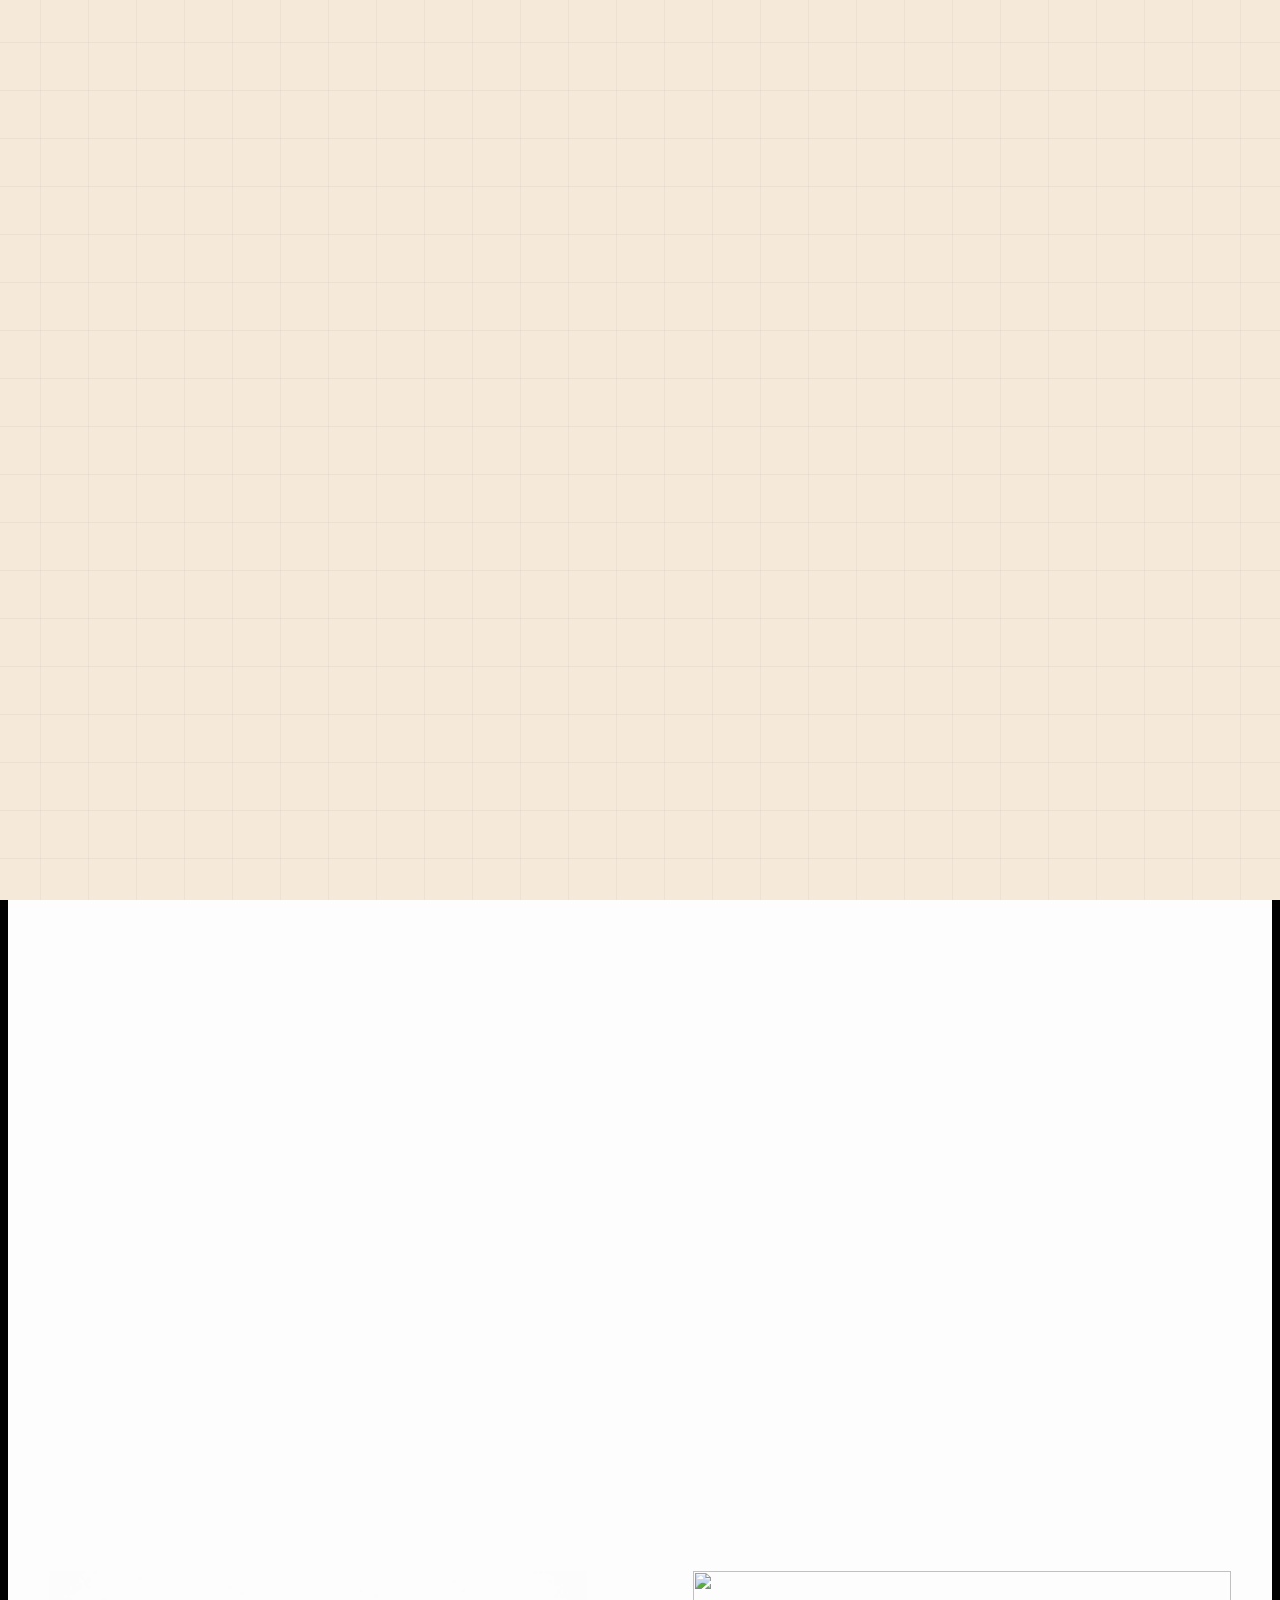
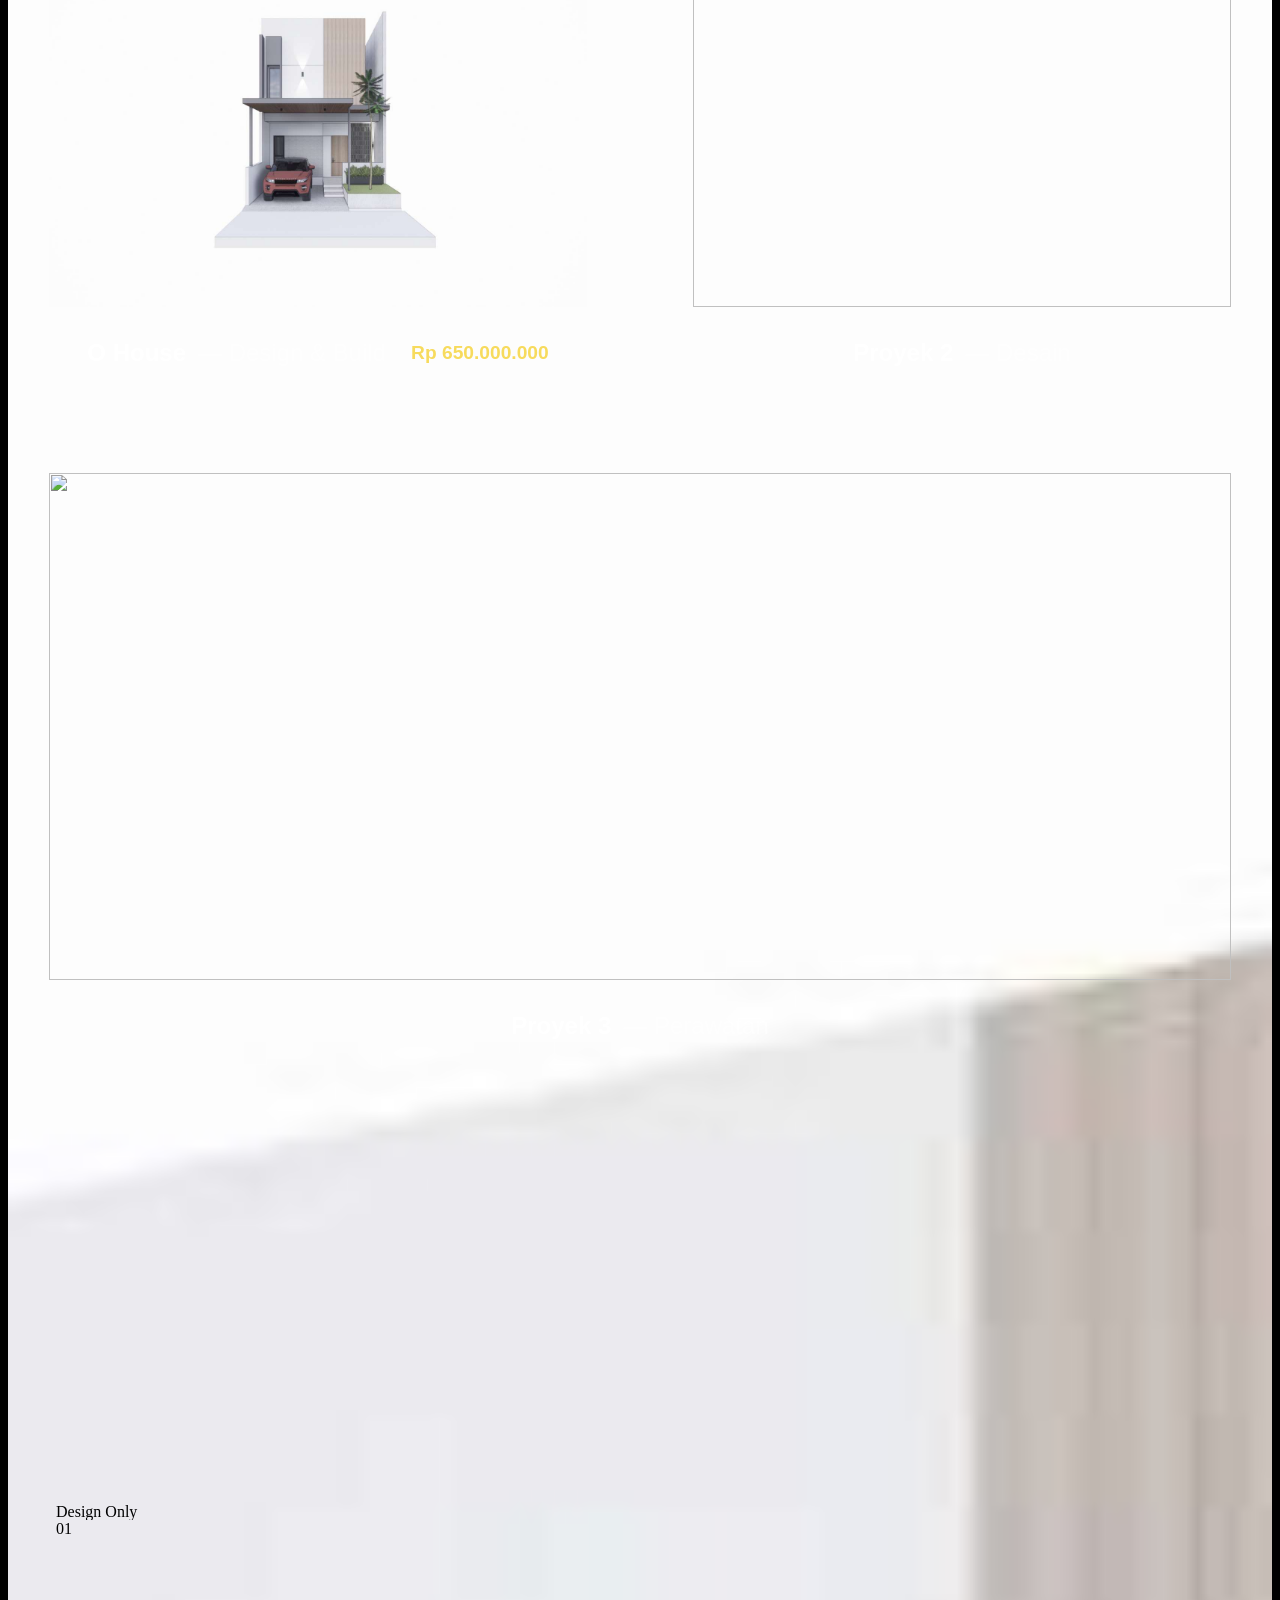
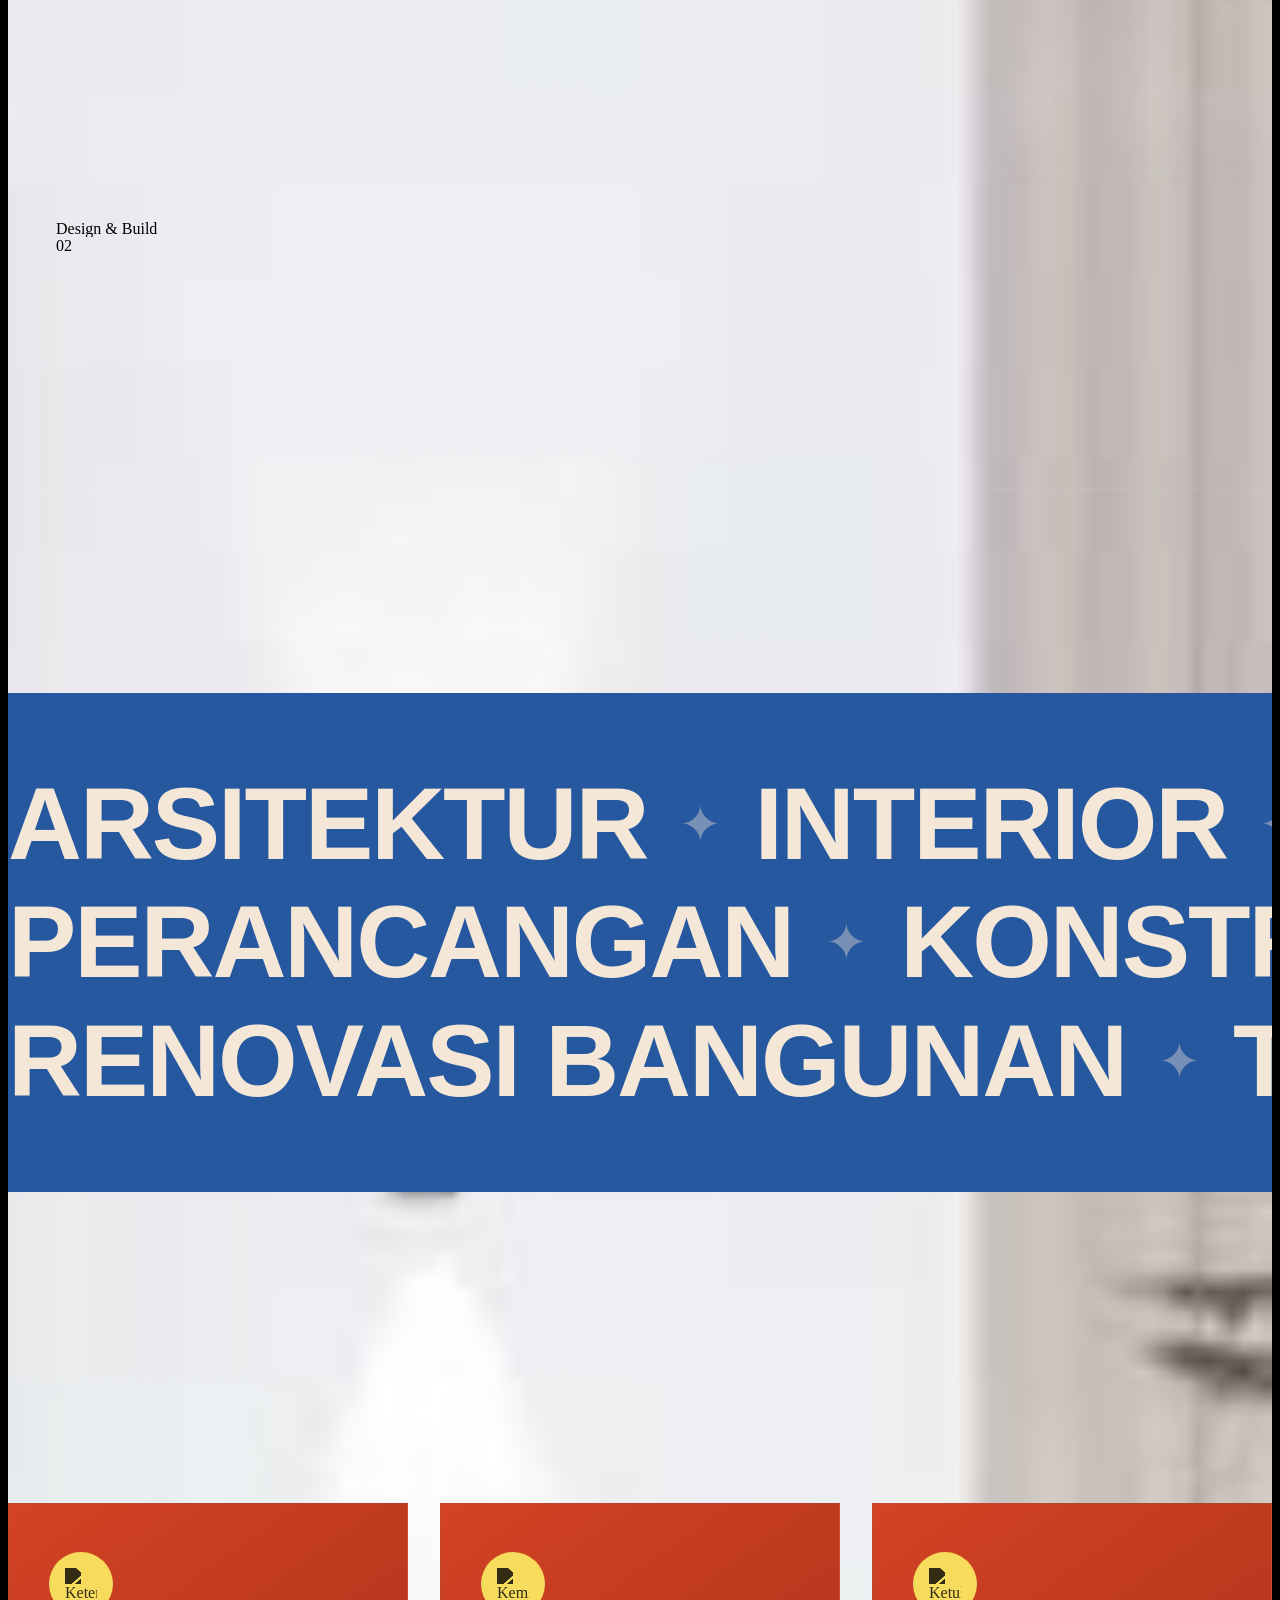
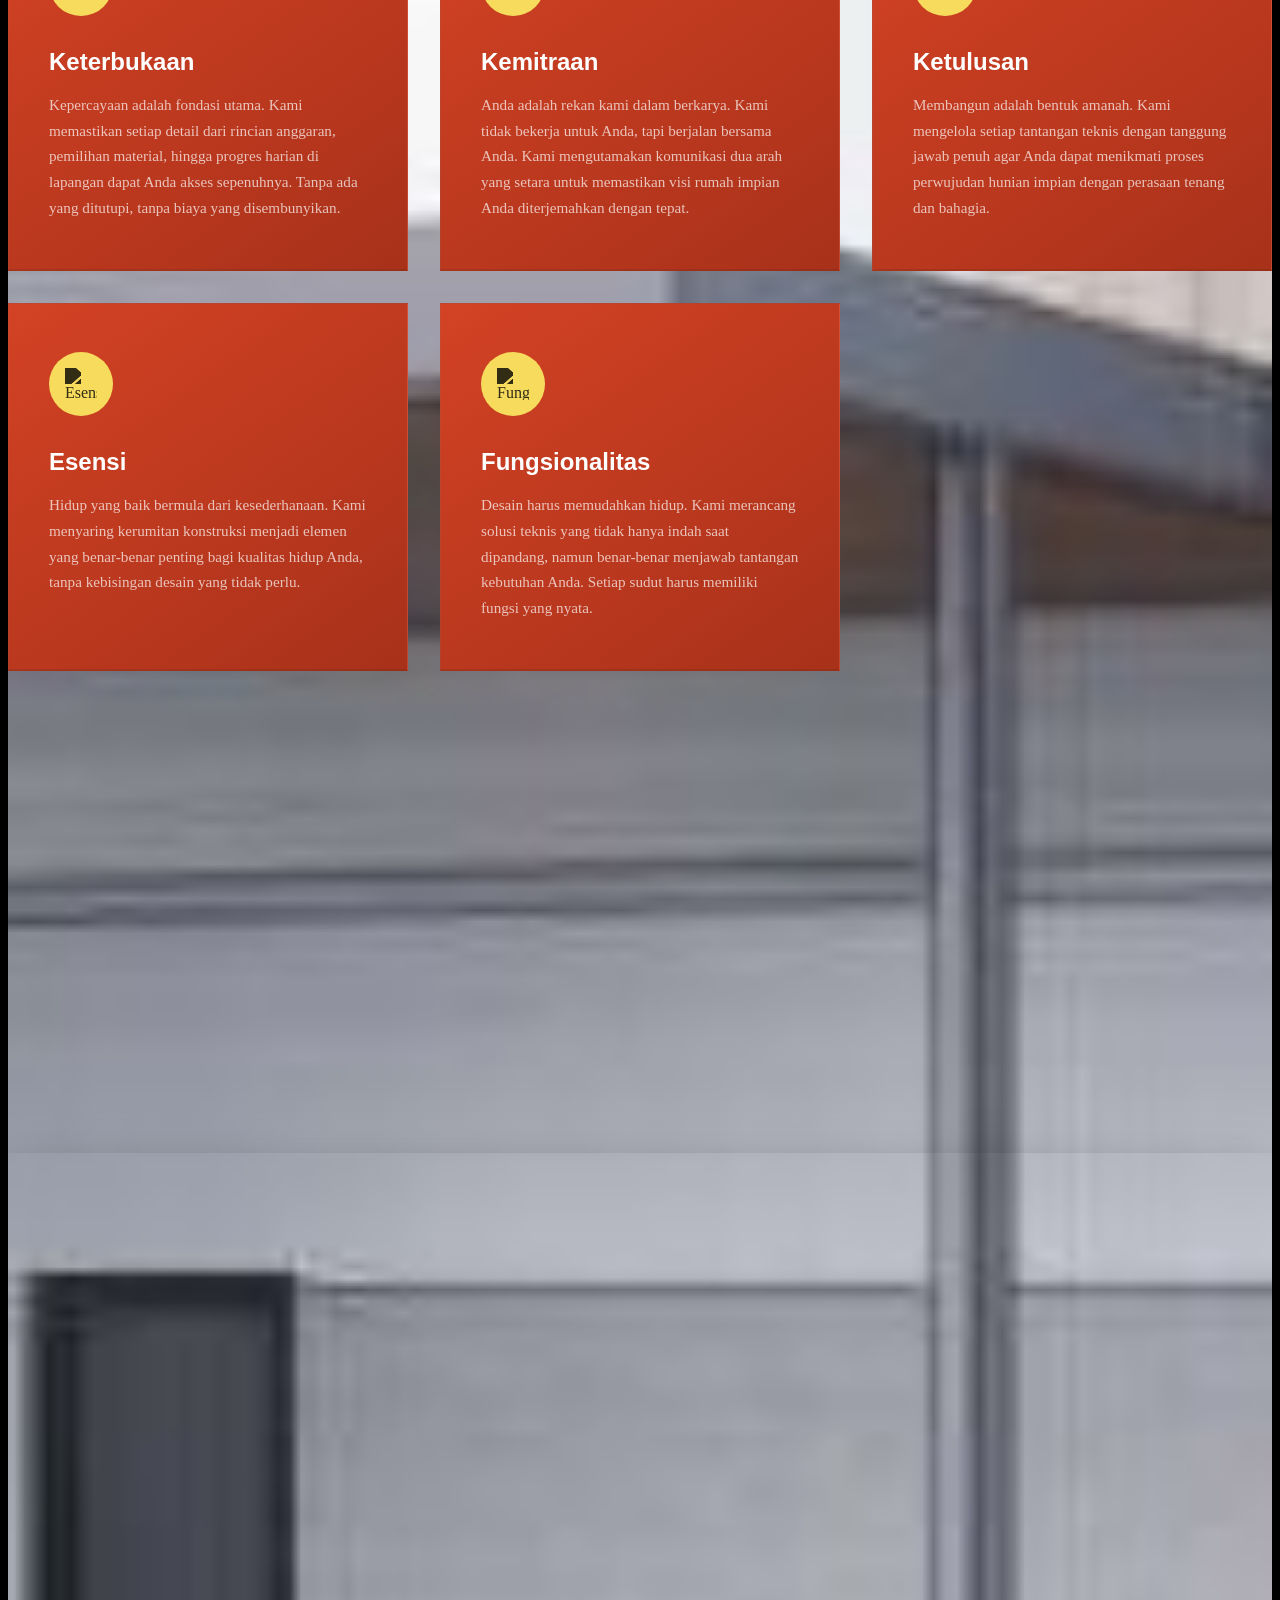
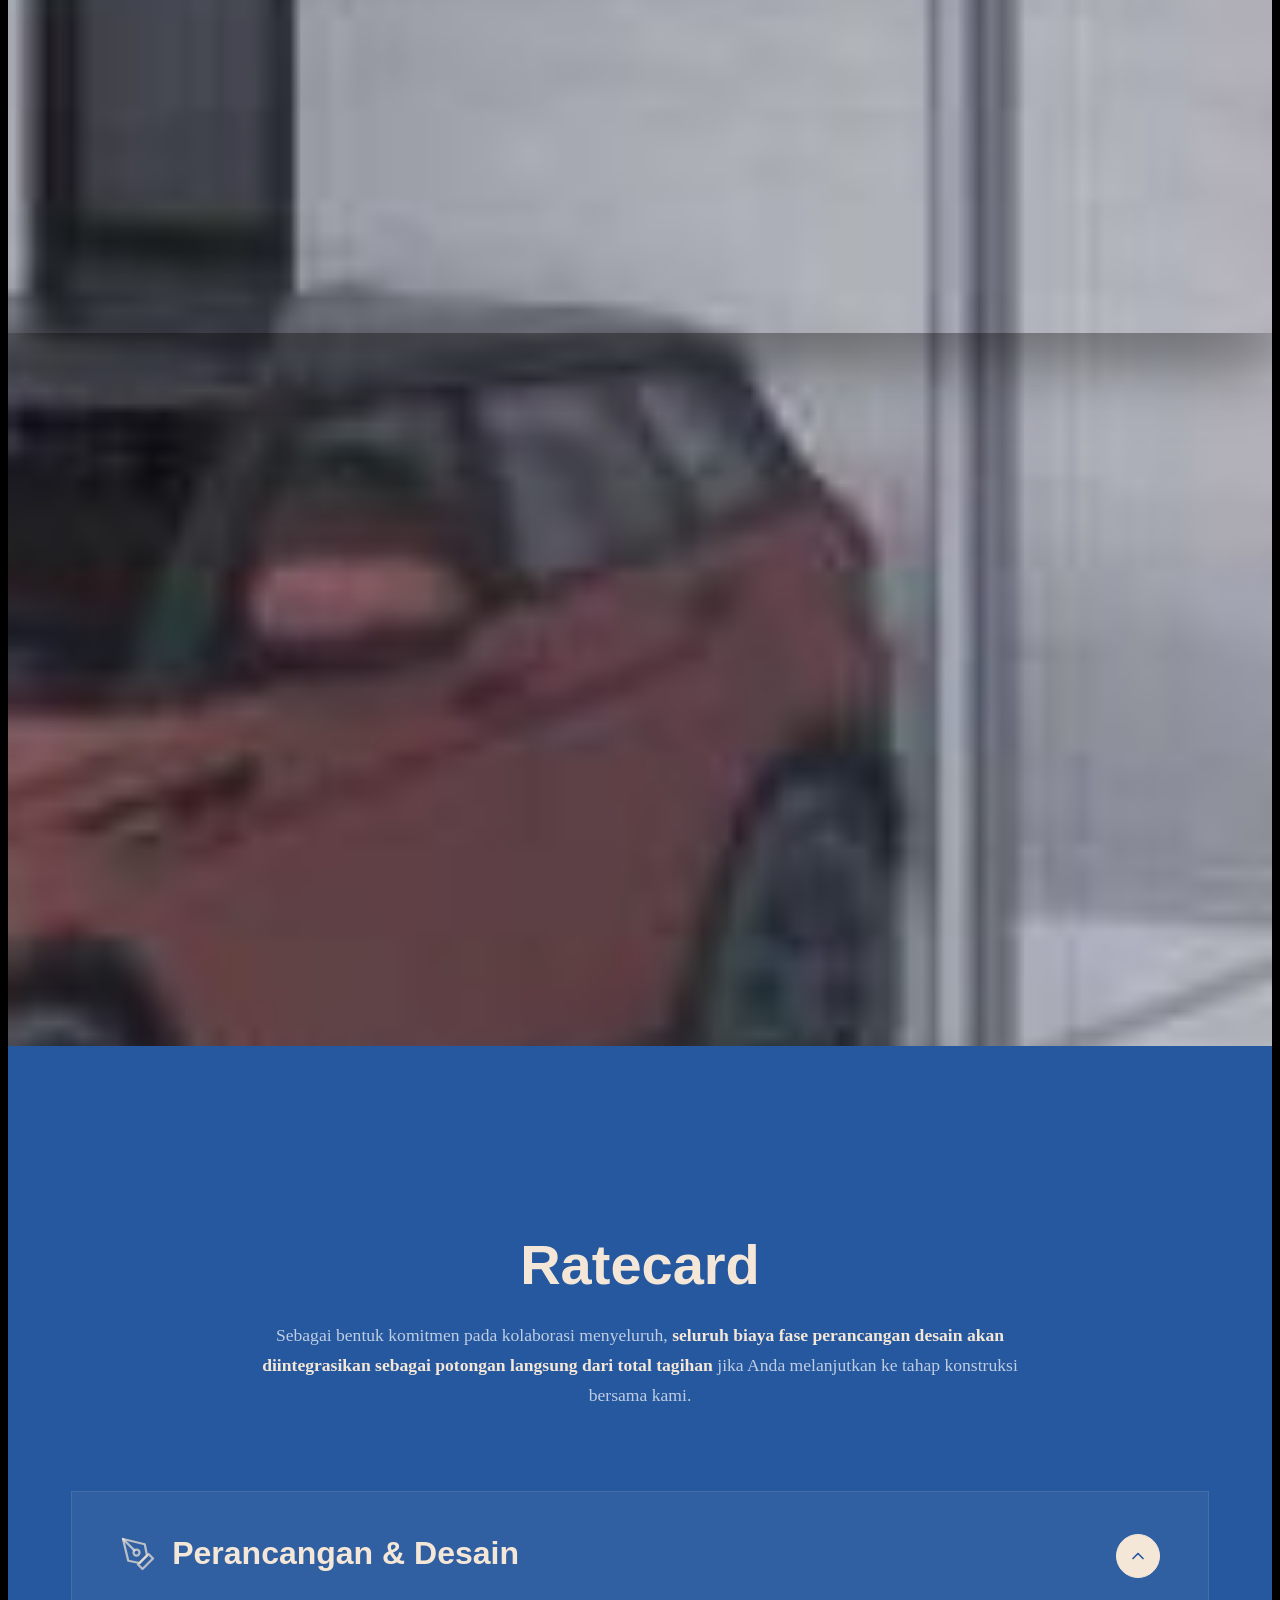
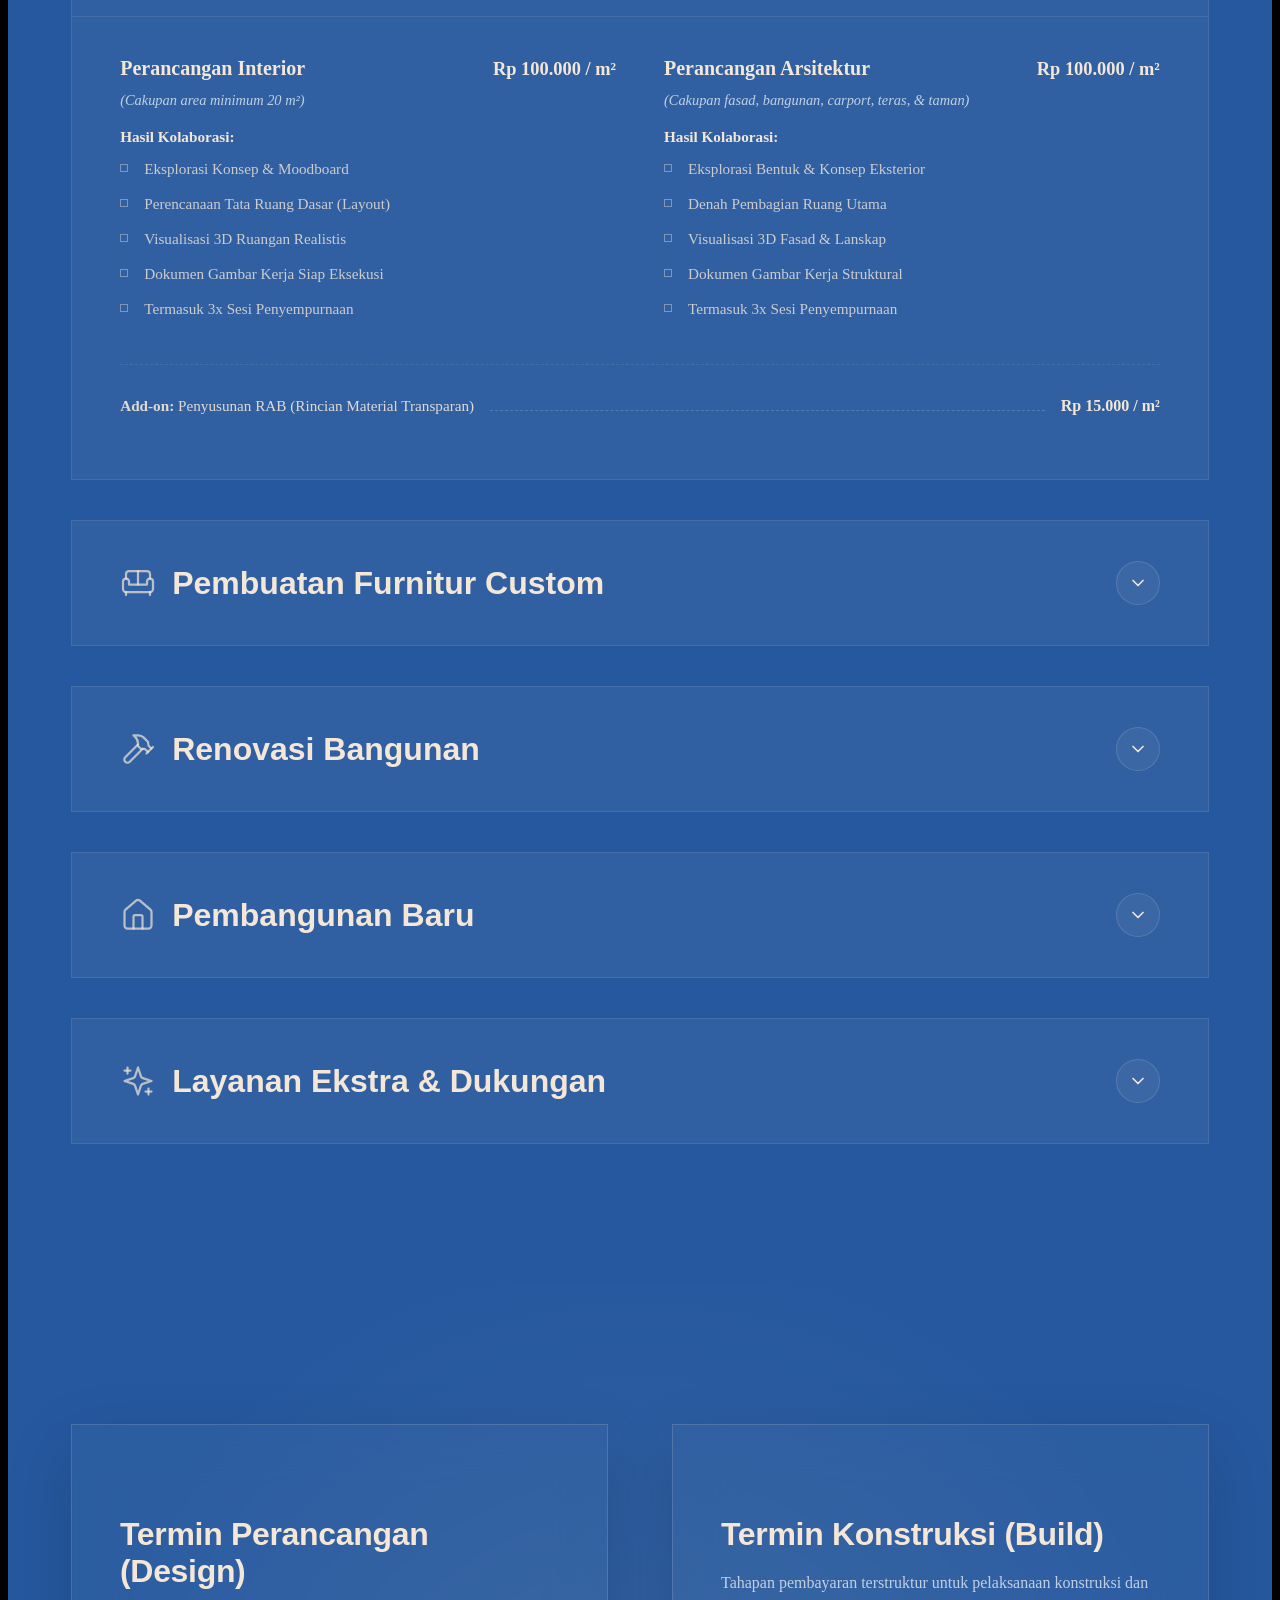
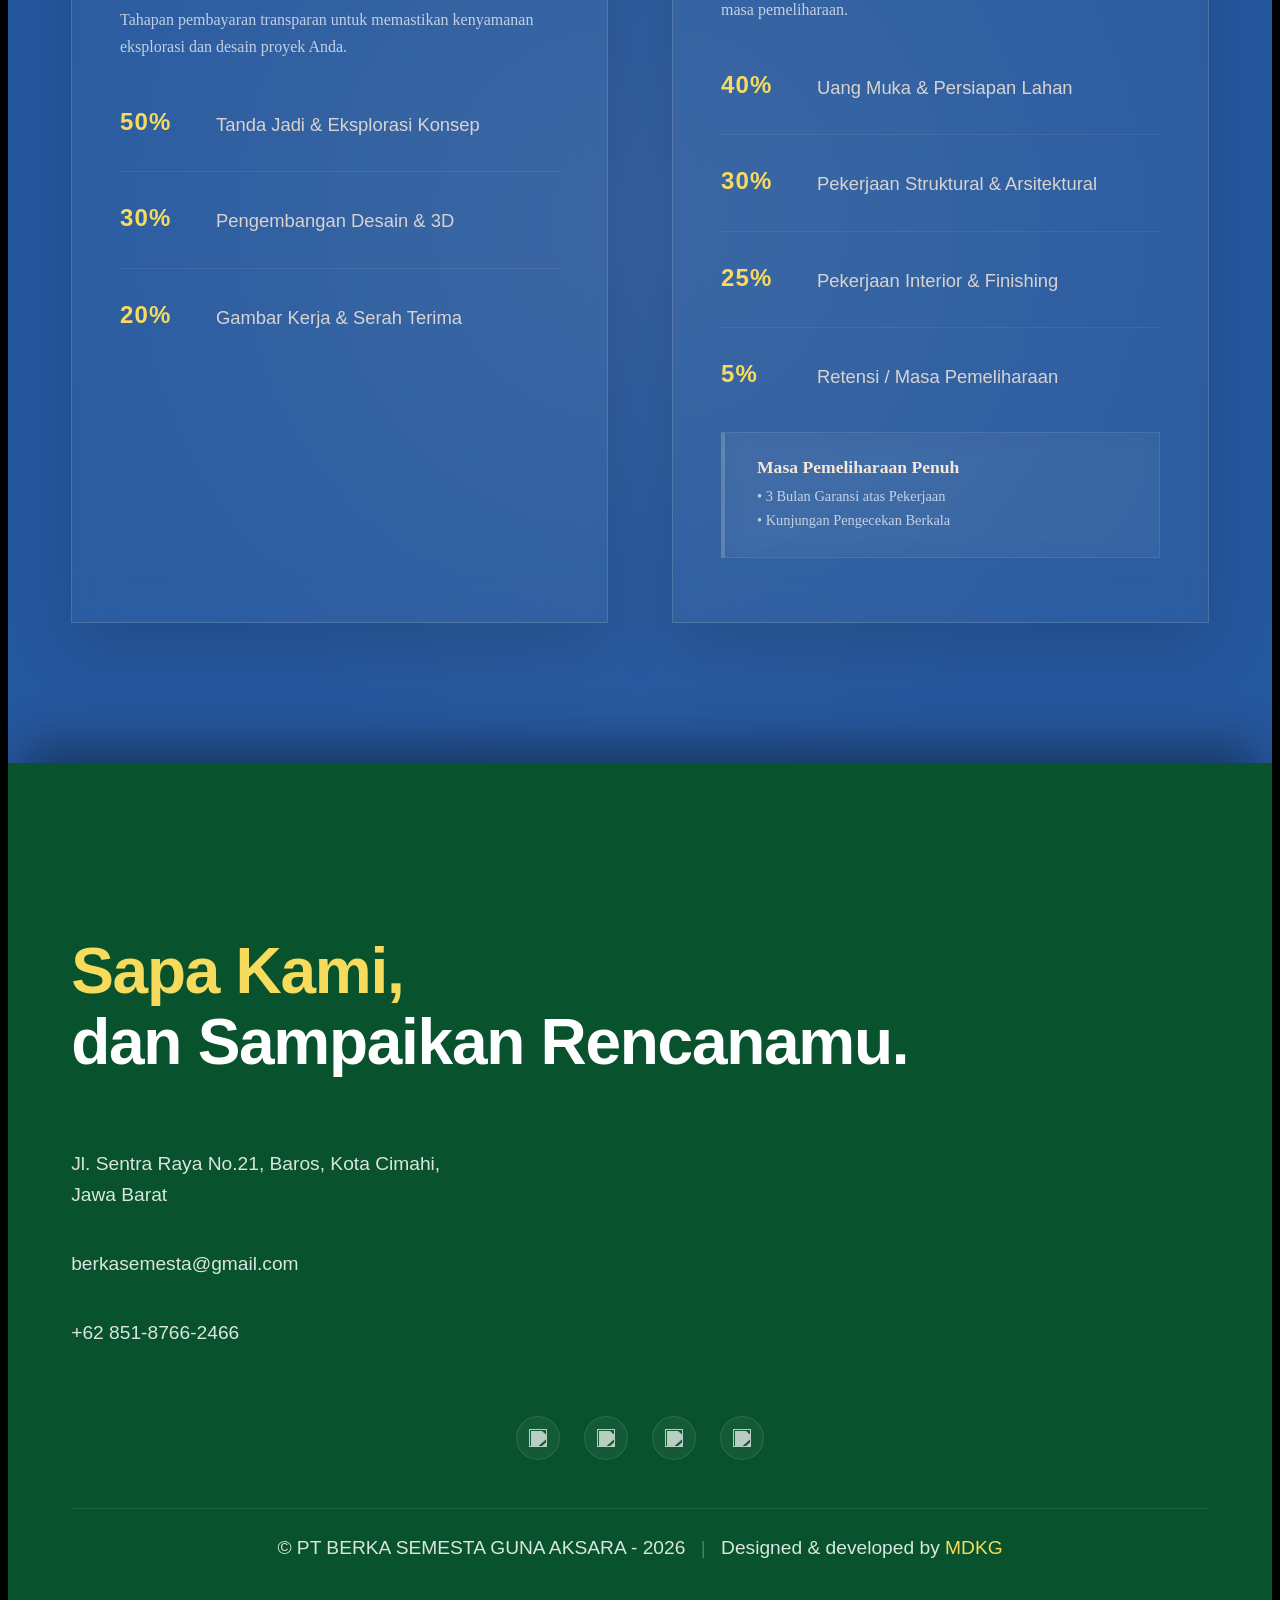
==== index.html @ 410c9982 "v4.7.3" ====
<!DOCTYPE html>
<!-- This site was created in Webflow. https://webflow.com -->
<!-- Last Published: Sat May 02 2026 02:27:24 GMT+0000 (Coordinated Universal Time) -->
<html data-wf-domain="veilbounds-sublime-site-554b3f.webflow.io" data-wf-page="69cca11d8521d6490c4a52ce" data-wf-site="69cca11c8521d6490c4a5292" data-wf-status="1" lang="en">
    <head>
        <meta charset="utf-8"/>
        <link href="https://cdn.prod.website-files.com" rel="preconnect" crossorigin="anonymous"/>
        <title>Studio BERKA | Biro Arsitektur dan Desain Interior</title>
        <meta content="Studio BERKA adalah Biro Arsitektur dan Desain Interior terpercaya di Bandung. Kami melayani jasa desain rumah, renovasi, dan bangun baru (Design & Build) dengan transparansi anggaran dan hasil premium." name="description"/>
        <meta content="arsitek bandung, desain interior bandung, jasa arsitek, renovasi rumah bandung, design and build bandung, kontraktor bandung, studio arsitektur, desain interior premium" name="keywords"/>
        <meta content="Studio BERKA" name="author"/>
        <meta content="index, follow" name="robots"/>
        <meta content="Studio BERKA | Biro Arsitektur dan Desain Interior" property="og:title"/>
        <meta content="Studio BERKA adalah Biro Arsitektur dan Desain Interior terpercaya di Bandung. Kami melayani jasa desain rumah, renovasi, dan bangun baru (Design & Build) dengan transparansi anggaran dan hasil premium." property="og:description"/>
        <meta content="https://berka.co.id/assets/images/projects/o-house/render_o-house_front_blue.jpg" property="og:image"/>
        <meta content="Studio BERKA | Biro Arsitektur dan Desain Interior" property="twitter:title"/>
        <meta content="Studio BERKA adalah Biro Arsitektur dan Desain Interior terpercaya di Bandung. Kami melayani jasa desain rumah, renovasi, dan bangun baru (Design & Build) dengan transparansi anggaran dan hasil premium." property="twitter:description"/>
        <meta content="https://berka.co.id/assets/images/projects/o-house/render_o-house_front_blue.jpg" name="twitter:image"/>
        <meta property="og:type" content="website"/>
        <meta content="summary_large_image" name="twitter:card"/>
        
        <!-- SEO: Canonical URL -->
        <link rel="canonical" href="https://berka.co.id/" />
        
        <!-- SEO: Structured Data (JSON-LD) for Local Business -->
        <script type="application/ld+json">
        {
          "@context": "https://schema.org",
          "@type": "LocalBusiness",
          "name": "Studio BERKA",
          "image": "https://berka.co.id/assets/images/projects/o-house/render_o-house_front_blue.jpg",
          "@id": "https://berka.co.id/",
          "url": "https://berka.co.id/",
          "telephone": "+6285187662466",
          "email": "berkasemesta@gmail.com",
          "address": {
            "@type": "PostalAddress",
            "streetAddress": "Jl. Sentra Raya No.21, Baros",
            "addressLocality": "Kota Cimahi",
            "addressRegion": "Jawa Barat",
            "addressCountry": "ID"
          },
          "description": "Studio BERKA adalah Biro Arsitektur dan Desain Interior terpercaya di Bandung. Kami melayani jasa desain rumah, renovasi, dan bangun baru (Design & Build) dengan transparansi anggaran dan hasil premium."
        }
        </script>

        <meta content="width=device-width, initial-scale=1" name="viewport"/>
        <meta content="Webflow" name="generator"/>
        <link href="https://cdn.prod.website-files.com/69cca11c8521d6490c4a5292/css/veilbounds-sublime-site-554b3f.webflow.shared.80c118a2e.css" rel="stylesheet" type="text/css" integrity="sha384-gMEYouqxNClJK2XeYYuEky4LmyD3vYmYixZGrGeS2nu1mtTbwYAeEcQx6VV2R9eB" crossorigin="anonymous"/>
        <style>
            html.w-mod-js:not(.w-mod-ix3) :is(.hero-main-title, [data-load-text], .display-2.second._5rem) {
                visibility: hidden !important;
            }
        </style>
        <link href="https://fonts.googleapis.com" rel="preconnect"/>
        <link href="https://fonts.gstatic.com" rel="preconnect" crossorigin="anonymous"/>
        <script src="https://ajax.googleapis.com/ajax/libs/webfont/1.6.26/webfont.js" type="text/javascript"></script>
        <script type="text/javascript">
            WebFont.load({
                google: {
                    families: ["Noto Sans:300,400,500,600,700"]
                }
            });
        </script>
        <script type="text/javascript">
            !function(o, c) {
                var n = c.documentElement
                  , t = " w-mod-";
                n.className += t + "js",
                ("ontouchstart"in o || o.DocumentTouch && c instanceof DocumentTouch) && (n.className += t + "touch")
            }(window, document);
        </script>
        <link href="https://cdn.prod.website-files.com/69cca11c8521d6490c4a5292/69d0bbb31d5e0b23aee617bb_Favicon_Light_BERKA.jpg" rel="icon" type="image/png" sizes="32x32" media="(prefers-color-scheme: light)"/>
        <link href="https://cdn.prod.website-files.com/69cca11c8521d6490c4a5292/69d0bbb31d5e0b23aee617bb_Favicon_Light_BERKA.jpg" rel="icon" type="image/png" sizes="32x32" media="(prefers-color-scheme: dark)"/>
        <link href="https://cdn.prod.website-files.com/69cca11c8521d6490c4a5292/69d0bbb909ae6c8afa51d817_Webclip_Light_BERKA.jpg" rel="apple-touch-icon"/>
        <link rel="stylesheet" href="style.css?v=6.0"/>
    </head>
    <body>
        <!-- Cinematic Preloader -->
        <div class="berka-preloader" id="berka-preloader">
            <img src="https://cdn.prod.website-files.com/69cca11c8521d6490c4a5292/69cca15c79900bbbfe8c2ee3_Logotype%20White%20BERKA.svg" alt="Studio BERKA" class="berka-preloader-logo" id="berka-preloader-logo">
            <div class="preloader-counter" id="preloader-counter">0%</div>
            <div class="preloader-progress-track"><div class="preloader-progress-bar" id="preloader-progress"></div></div>
        </div>
        <!-- Premium Minimalist WA Widget -->
        <a href="https://wa.me/6285187662466" target="_blank" rel="noopener noreferrer" class="berka-wa-widget">
            <div class="wa-status-dot"></div>
            <svg class="wa-icon" viewBox="0 0 24 24" fill="none" stroke="currentColor" stroke-width="2" stroke-linecap="round" stroke-linejoin="round">
                <path d="M21 11.5a8.38 8.38 0 0 1-.9 3.8 8.5 8.5 0 0 1-7.6 4.7 8.38 8.38 0 0 1-3.8-.9L3 21l1.9-5.7a8.38 8.38 0 0 1-.9-3.8 8.5 8.5 0 0 1 4.7-7.6 8.38 8.38 0 0 1 3.8-.9h.5a8.48 8.48 0 0 1 8 8v.5z"></path>
            </svg>
            <span class="wa-text">Konsultasi Gratis</span>
        </a>
        <!-- Premium Back to Top Button -->
        <button class="berka-back-to-top" id="back-to-top" aria-label="Kembali ke Atas">
            <svg xmlns="http://www.w3.org/2000/svg" viewBox="0 0 24 24" fill="none" stroke="currentColor" stroke-width="2" stroke-linecap="round" stroke-linejoin="round">
                <polyline points="18 15 12 9 6 15"></polyline>
            </svg>
        </button>
        <!-- Premium Background Music Player -->
        <audio id="berka-bgm" loop>
            <source src="assets/sound/music/jazz_bgm.mp3" type="audio/mpeg">
        </audio>
        <button class="berka-music-toggle" id="berka-music-toggle" aria-label="Toggle Background Music" data-tooltip="Putar/Jeda Musik">
            <svg class="icon-play" viewBox="0 0 24 24" fill="none" stroke="currentColor" stroke-width="2" stroke-linecap="round" stroke-linejoin="round"><polygon points="5 3 19 12 5 21 5 3"></polygon></svg>
            <div class="equalizer">
                <span class="eq-bar"></span>
                <span class="eq-bar"></span>
                <span class="eq-bar"></span>
            </div>
        </button>
        <section id="home" class="berka-fullscreen-hero">
            <div data-poster-url="https://cdn.prod.website-files.com/69cca11c8521d6490c4a5292%2F69cca16d55311a577438feb2_home-hero_poster.0000000.jpg" data-video-urls="https://cdn.prod.website-files.com/69cca11c8521d6490c4a5292%2F69cca16d55311a577438feb2_home-hero_mp4.mp4,https://cdn.prod.website-files.com/69cca11c8521d6490c4a5292%2F69cca16d55311a577438feb2_home-hero_webm.webm" data-autoplay="true" data-loop="true" data-wf-ignore="true" class="bg-video w-background-video w-background-video-atom berka-hero-video-wrap">
                <video id="9d7050ab-fd7c-d976-be21-aa48e5c5eebd-video" autoplay="" loop="" style="background-image:url(&quot;https://cdn.prod.website-files.com/69cca11c8521d6490c4a5292%2F69cca16d55311a577438feb2_home-hero_poster.0000000.jpg&quot;)" muted="" playsinline="" data-wf-ignore="true" data-object-fit="cover">
                    <source src="https://cdn.prod.website-files.com/69cca11c8521d6490c4a5292%2F69cca16d55311a577438feb2_home-hero_mp4.mp4" data-wf-ignore="true"/>
                    <source src="https://cdn.prod.website-files.com/69cca11c8521d6490c4a5292%2F69cca16d55311a577438feb2_home-hero_webm.webm" data-wf-ignore="true"/>
                </video>
                <div class="berka-video-overlay"></div>
            </div>
            
            
            <div class="berka-hero-bottom">
                <div class="berka-hero-large-logo">
                    <img src="https://cdn.prod.website-files.com/69cca11c8521d6490c4a5292/69cca15c79900bbbfe8c2ee3_Logotype%20White%20BERKA.svg" loading="eager" alt="Studio Berka" class="logo-svg"/>
                </div>
                <div class="berka-hero-subtitle">
                    <p class="hero-center-desc">Studio Berka adalah Biro Arsitektur dan Desain Interior yang berbasis di Bandung.</p>
                </div>
                <a href="#top" class="berka-scroll-indicator" aria-label="Explore Projects">
                    <span class="scroll-text">Explore</span>
                    <div class="scroll-line-track">
                        <div class="scroll-line"></div>
                    </div>
                </a>
            </div>
        </section>
        <!-- Premium Navbar -->
        <nav class="berka-navbar" id="berka-navbar">
            <a href="#home" class="logo-link">
                <img src="https://cdn.prod.website-files.com/69cca11c8521d6490c4a5292/69cca15c79900bbbfe8c2ee3_Logotype%20White%20BERKA.svg" alt="Studio BERKA">
            </a>
            <div class="berka-nav-links">
                <a href="#top" class="berka-nav-link">Beranda</a>
                <a href="#portofolio" class="berka-nav-link">Portofolio</a>
                <a href="#ratecard" class="berka-nav-link">Ratecard</a>
            </div>
            <button class="berka-burger" id="berka-burger" aria-label="Toggle Menu" aria-expanded="false" aria-controls="berka-mobile-menu">
                <div class="berka-burger-line top"></div>
                <div class="berka-burger-line bottom"></div>
            </button>
        </nav>
        <div class="berka-mobile-menu" id="berka-mobile-menu">
            <a href="#top" class="berka-mobile-link mobile-close">Beranda</a>
            <a href="#portofolio" class="berka-mobile-link mobile-close">Portofolio</a>
            <a href="#ratecard" class="berka-mobile-link mobile-close">Ratecard</a>
        </div>
        <main class="main-wrapper home-wrapper">
            <section id="top" data-w-id="7314af82-d05c-2b84-d3a9-223e8e39f664" class="section_home-hero main">
                <div class="container">
                    <div class="our-story">
                        <div class="grid-2-column">
                            <div class="hero-illustration">
                                <img src="assets/images/projects/o-house/render_o-house_front_red.webp" alt="Ilustrasi Arsitektur" class="story-illustration-img" loading="lazy">
                            </div>
                            <div id="w-node-dc6f5de0-ae5d-fd02-9260-f90de93f090d-0c4a52ce">
                                <h1 id="w-node-_7941846e-2626-bb9c-05c1-64c69e2f8ef4-0c4a52ce" class="display-1 second _5rem">
                                    Kawan membangun ruang.
                                </h1>
                                <p class="hero-description-smaller">
                                    Kami merancang dan membangun hunian yang selaras dengan Anda, lewat proses yang transparan dan terkendali. Karena membangun rumah seharusnya terasa setenang saat menempatinya.
                                </p>
                            </div>
                        </div>
                    </div>
                    <div id="portofolio" class="margin-100">
                        <!-- PURE CUSTOM PORTFOLIO CARDS (NO WEBFLOW JS) -->
                        <div class="berka-custom-portfolio">
                            <div class="bcp-row">
                                <a href="projects/o-house" class="bcp-card color-blue">
                                    <div class="bcp-image-container">
                                        <img src="assets/images/projects/o-house/3d render/full-luar-depan-3d.jpg" loading="lazy" alt="O House" class="bcp-img-main"/>
                                        <img src="assets/images/projects/o-house/render_o-house_front_blue.jpg" loading="lazy" alt="O House 3D Render" class="bcp-img-hover"/>
                                    </div>
                                    <div class="bcp-info">
                                        <h3 class="bcp-title">O House</h3>
                                        <span class="bcp-category">— Design & Build</span>
                                        <span class="bcp-budget">Rp 650.000.000</span>
                                    </div>
                                </a>
                                <a href="projects/template" class="bcp-card color-green">
                                    <div class="bcp-image-container">
                                        <img src="https://cdn.prod.website-files.com/69cca11c8521d6490c4a5292/69cca2b393d9cef43a411ecd_1.jpg" loading="lazy" alt="" class="bcp-img-main"/>
                                        <img src="https://cdn.prod.website-files.com/69cca11c8521d6490c4a5292/69cca2b2b8baf505d9128123_556661667a5ffb40d6ad97c988b563e0.jpg" loading="lazy" alt="" class="bcp-img-hover"/>
                                    </div>
                                    <div class="bcp-info">
                                        <h3 class="bcp-title">Proyek 2</h3>
                                        <span class="bcp-category">— Desain</span>
                                    </div>
                                </a>
                            </div>
                            <div class="bcp-row full">
                                <a href="projects/template" class="bcp-card color-red">
                                    <div class="bcp-image-container">
                                        <img src="https://cdn.prod.website-files.com/69cca11c8521d6490c4a5292/69cca2b318586eb7c9865c4e_2.jpg" loading="lazy" alt="" class="bcp-img-main"/>
                                        <img src="https://cdn.prod.website-files.com/69cca11c8521d6490c4a5292/69cca2b26388514ed0a865db_78284beeab1b06af4d81d264fb5e0b8d.jpg" loading="lazy" alt="" class="bcp-img-hover"/>
                                    </div>
                                    <div class="bcp-info">
                                        <h3 class="bcp-title">Proyek 3</h3>
                                        <span class="bcp-category">— Perawatan</span>
                                    </div>
                                </a>
                            </div>
                        </div>
                    </div>
                    <div data-w-id="e1b0c71e-518d-063c-e4fe-8c5f1c4a0d2c" class="grid-wrapper-photo">
                        <div id="w-node-e1b0c71e-518d-063c-e4fe-8c5f1c4a0d2d-0c4a52ce" data-w-id="e1b0c71e-518d-063c-e4fe-8c5f1c4a0d2d" class="about-images-wrapper">
                            <div style="display:block;-webkit-transform:translate3d(0, 0%, 0) scale3d(1, 1, 1) rotateX(0) rotateY(0) rotateZ(0) skew(0, 0);-moz-transform:translate3d(0, 0%, 0) scale3d(1, 1, 1) rotateX(0) rotateY(0) rotateZ(0) skew(0, 0);-ms-transform:translate3d(0, 0%, 0) scale3d(1, 1, 1) rotateX(0) rotateY(0) rotateZ(0) skew(0, 0);transform:translate3d(0, 0%, 0) scale3d(1, 1, 1) rotateX(0) rotateY(0) rotateZ(0) skew(0, 0)" class="background-load-top-2"></div>
                            <div style="display:block;-webkit-transform:translate3d(0, 0%, 0) scale3d(1, 1, 1) rotateX(0) rotateY(0) rotateZ(0) skew(0, 0);-moz-transform:translate3d(0, 0%, 0) scale3d(1, 1, 1) rotateX(0) rotateY(0) rotateZ(0) skew(0, 0);-ms-transform:translate3d(0, 0%, 0) scale3d(1, 1, 1) rotateX(0) rotateY(0) rotateZ(0) skew(0, 0);transform:translate3d(0, 0%, 0) scale3d(1, 1, 1) rotateX(0) rotateY(0) rotateZ(0) skew(0, 0)" class="background-load-bottom-2"></div>
                            <div class="about-images">
                                <a href="#" class="about-image-item w-inline-block w-lightbox">
                                    <div class="team-image-lightbox">
                                        <div class="team-background-image-2">
                                            <img src="assets/images/bts-1.webp" class="berka-bts-img-override" alt="Behind the scenes Studio Berka" loading="lazy">
                                            <div class="overlay extra-light"></div>
                                        </div>
                                        <div class="team-image-location">
                                            <div id="w-node-e1b0c71e-518d-063c-e4fe-8c5f1c4a0d36-0c4a52ce" class="team-location-icon">
                                                <img src="https://cdn.prod.website-files.com/69cca11c8521d6490c4a5292/69ccb79f5f856d67bd7abf55_View.svg" loading="lazy" alt=""/>
                                            </div>
                                            <div class="subtitle">View image</div>
                                        </div>
                                    </div>
                                    <script type="application/json" class="w-json">
                                        {
                                            "items": [
                                                {
                                                    "_id": "69ccbdf2c294945d09d233b1",
                                                    "origFileName": "Screenshot 2026-04-01 030421.png",
                                                    "fileName": "bts-1.webp",
                                                    "fileSize": 295618,
                                                    "height": 471,
                                                    "url": "assets/images/bts-1.webp",
                                                    "width": 416,
                                                    "type": "image"
                                                }
                                            ],
                                            "group": "team"
                                        }</script>
                                </a>
                                <a href="#" class="about-image-item w-inline-block w-lightbox">
                                    <div class="team-image-lightbox">
                                        <div class="team-background-image-2 two">
                                            <img src="assets/images/bts-2.webp" class="berka-bts-img-override" alt="Behind the scenes Studio Berka" loading="lazy">
                                            <div class="overlay extra-light"></div>
                                        </div>
                                        <div class="team-image-location">
                                            <div id="w-node-e1b0c71e-518d-063c-e4fe-8c5f1c4a0d3f-0c4a52ce" class="team-location-icon">
                                                <img src="https://cdn.prod.website-files.com/69cca11c8521d6490c4a5292/69ccb79f5f856d67bd7abf55_View.svg" loading="lazy" alt=""/>
                                            </div>
                                            <div class="subtitle">View image</div>
                                        </div>
                                    </div>
                                    <script type="application/json" class="w-json">
                                        {
                                            "items": [
                                                {
                                                    "_id": "69ccbf024ed27f57fae0648e",
                                                    "origFileName": "Screenshot 2026-04-01 134535.png",
                                                    "fileName": "bts-2.webp",
                                                    "fileSize": 386981,
                                                    "height": 508,
                                                    "url": "assets/images/bts-2.webp",
                                                    "width": 545,
                                                    "type": "image"
                                                }
                                            ],
                                            "group": "team"
                                        }</script>
                                </a>
                                <a href="#" class="about-image-item w-inline-block w-lightbox">
                                    <div class="team-image-lightbox">
                                        <div class="team-background-image-2 three">
                                            <img src="assets/images/bts-3.webp" class="berka-bts-img-override" alt="Behind the scenes Studio Berka" loading="lazy">
                                            <div class="overlay extra-light"></div>
                                        </div>
                                        <div class="team-image-location">
                                            <div id="w-node-e1b0c71e-518d-063c-e4fe-8c5f1c4a0d48-0c4a52ce" class="team-location-icon">
                                                <img src="https://cdn.prod.website-files.com/69cca11c8521d6490c4a5292/69ccb79f5f856d67bd7abf55_View.svg" loading="lazy" alt=""/>
                                            </div>
                                            <div class="subtitle">View image</div>
                                        </div>
                                    </div>
                                    <script type="application/json" class="w-json">
                                        {
                                            "items": [
                                                {
                                                    "_id": "69ccbf02df18a395b3f29435",
                                                    "origFileName": "Screenshot 2026-04-01 134525.png",
                                                    "fileName": "bts-3.webp",
                                                    "fileSize": 422584,
                                                    "height": 529,
                                                    "url": "assets/images/bts-3.webp",
                                                    "width": 557,
                                                    "type": "image"
                                                }
                                            ],
                                            "group": "team"
                                        }</script>
                                </a>
                                <a href="#" class="about-image-item w-inline-block w-lightbox">
                                    <div class="team-image-lightbox">
                                        <div class="team-background-image-2 four">
                                            <img src="assets/images/projects/o-house/front-luar-almostdone.webp" class="berka-bts-img-override" alt="Behind the scenes Studio Berka" loading="lazy">
                                            <div class="overlay extra-light"></div>
                                        </div>
                                        <div class="team-image-location">
                                            <div id="w-node-e1b0c71e-518d-063c-e4fe-8c5f1c4a0d51-0c4a52ce" class="team-location-icon">
                                                <img src="https://cdn.prod.website-files.com/69cca11c8521d6490c4a5292/69ccb79f5f856d67bd7abf55_View.svg" loading="lazy" alt=""/>
                                            </div>
                                            <div class="subtitle">View image</div>
                                        </div>
                                    </div>
                                    <script type="application/json" class="w-json">
                                        {
                                            "items": [
                                                {
                                                    "_id": "69ccc073770511b20e089e44",
                                                    "origFileName": "Screenshot 2026-04-01 135205.png",
                                                    "fileName": "front-luar-almostdone.webp",
                                                    "fileSize": 344003,
                                                    "height": 576,
                                                    "url": "assets/images/projects/o-house/front-luar-almostdone.webp",
                                                    "width": 569,
                                                    "type": "image"
                                                }
                                            ],
                                            "group": "team"
                                        }</script>
                                </a>
                                <a href="#" class="about-image-item w-inline-block w-lightbox">
                                    <div class="team-image-lightbox">
                                        <div class="team-background-image-2 five">
                                            <img src="assets/images/projects/o-house/tangga-side-bw.webp" class="berka-bts-img-override" alt="Behind the scenes Studio Berka" loading="lazy">
                                            <div class="overlay extra-light"></div>
                                        </div>
                                        <div class="team-image-location">
                                            <div id="w-node-e1b0c71e-518d-063c-e4fe-8c5f1c4a0d5a-0c4a52ce" class="team-location-icon">
                                                <img src="https://cdn.prod.website-files.com/69cca11c8521d6490c4a5292/69ccb79f5f856d67bd7abf55_View.svg" loading="lazy" alt=""/>
                                            </div>
                                            <div class="subtitle">View image</div>
                                        </div>
                                    </div>
                                    <script type="application/json" class="w-json">
                                        {
                                            "items": [
                                                {
                                                    "_id": "69ccc04db81310dd92a55e85",
                                                    "origFileName": "Screenshot 2026-04-01 135108.png",
                                                    "fileName": "tangga-side-bw.webp",
                                                    "fileSize": 597610,
                                                    "height": 572,
                                                    "url": "assets/images/projects/o-house/tangga-side-bw.webp",
                                                    "width": 560,
                                                    "type": "image"
                                                }
                                            ],
                                            "group": "team"
                                        }</script>
                                </a>
                                <a href="#" class="about-image-item w-inline-block w-lightbox">
                                    <div class="team-image-lightbox">
                                        <div class="team-background-image-2 six">
                                            <img src="assets/images/projects/o-house/3d render/full-luar-serong-3d.jpg" class="berka-bts-img-override" alt="Behind the scenes Studio Berka" loading="lazy">
                                            <div class="overlay extra-light"></div>
                                        </div>
                                        <div class="team-image-location">
                                            <div id="w-node-e1b0c71e-518d-063c-e4fe-8c5f1c4a0d63-0c4a52ce" class="team-location-icon">
                                                <img src="https://cdn.prod.website-files.com/69cca11c8521d6490c4a5292/69ccb79f5f856d67bd7abf55_View.svg" loading="lazy" alt=""/>
                                            </div>
                                            <div class="subtitle">View image</div>
                                        </div>
                                    </div>
                                    <script type="application/json" class="w-json">
                                        {
                                            "items": [
                                                {
                                                    "_id": "69ccc04d70c3e6b9c34738c9",
                                                    "origFileName": "Screenshot 2026-04-01 135122.png",
                                                    "fileName": "full-luar-serong-3d.jpg",
                                                    "fileSize": 250409,
                                                    "height": 383,
                                                    "url": "assets/images/projects/o-house/3d render/full-luar-serong-3d.jpg",
                                                    "width": 386,
                                                    "type": "image"
                                                }
                                            ],
                                            "group": "team"
                                        }</script>
                                </a>
                            </div>
                        </div>
                    </div>
                </div>
            </section>
            <section class="section">
                <div class="container">
                    <div class="padding-section-large">
                        <div class="title-small light">Layanan Kami</div>
                        <div class="service-component">
                            <div class="service-content-wrapper">
                                <div id="w-node-_56eea3e3-1616-1423-3252-5cac61c5d9ad-0c4a52ce" class="service-content-block">
                                    <div class="service-top-content">
                                        <div data-w-id="56eea3e3-1616-1423-3252-5cac61c5d9af" class="service-title-wrap">
                                            <div class="service-title-item z-index-3">
                                                <div data-w-id="56eea3e3-1616-1423-3252-5cac61c5d9b1" class="service-title">Design Only</div>
                                                <div class="service-title alternate">Design Only</div>
                                            </div>
                                            <div class="service-number-wrap">
                                                <div class="service-number-2">01</div>
                                            </div>
                                        </div>
                                    </div>
                                    <div style="height:0px" class="service-description-item-2">
                                        <p class="service-description-2">
                                            Solusi bagi Anda yang sudah memiliki tim pelaksana, namun membutuhkan sentuhan <em>human-centered</em>
                                            dan ketelitian teknis dari <strong>Studio Berka</strong>
                                            . Kami menerjemahkan cerita dan karakter Anda ke dalam konsep visual yang tajam dan perhitungan yang terukur.
                                        
                                        </p>
                                        <div class="w-layout-grid service-feature-grid">
                                            <div id="w-node-_56eea3e3-1616-1423-3252-5cac61c5d9bc-0c4a52ce" class="service-feature-item">
                                                <div class="service-feature-text-2">Eksplorasi Konsep</div>
                                                <div class="service-feature-text-2">Visualisasi 3D</div>
                                                <div class="service-feature-text-2">Gambar Kerja Teknis</div>
                                            </div>
                                            <div id="w-node-_56eea3e3-1616-1423-3252-5cac61c5d9c3-0c4a52ce" class="service-feature-item">
                                                <div class="service-feature-text-2">
                                                    Rencana Anggaran Biaya (<em>RAB</em>
                                                    )
                                                
                                                </div>
                                            </div>
                                        </div>
                                    </div>
                                </div>
                            <div class="service-visual-block">
                                <div class="service-image-reveal">
                                    <img sizes="(max-width: 1200px) 100vw, 1200px" srcset="https://cdn.prod.website-files.com/69cca11c8521d6490c4a5292/69cca2b393d9cef43a411ecd_1-p-500.jpg 500w, https://cdn.prod.website-files.com/69cca11c8521d6490c4a5292/69cca2b393d9cef43a411ecd_1-p-800.jpg 800w, https://cdn.prod.website-files.com/69cca11c8521d6490c4a5292/69cca2b393d9cef43a411ecd_1-p-1080.jpg 1080w, https://cdn.prod.website-files.com/69cca11c8521d6490c4a5292/69cca2b393d9cef43a411ecd_1.jpg 1200w" alt="Design Only" src="https://cdn.prod.website-files.com/69cca11c8521d6490c4a5292/69cca2b393d9cef43a411ecd_1.jpg" loading="lazy" class="service-image"/>
                                    </div>
                                <div class="service-arrow-wrap">
                                    <div style="-webkit-transform:translate3d(0, 0, 0) scale3d(1, 1, 1) rotateX(0) rotateY(0) rotateZ(0deg) skew(0, 0);-moz-transform:translate3d(0, 0, 0) scale3d(1, 1, 1) rotateX(0) rotateY(0) rotateZ(0deg) skew(0, 0);-ms-transform:translate3d(0, 0, 0) scale3d(1, 1, 1) rotateX(0) rotateY(0) rotateZ(0deg) skew(0, 0);transform:translate3d(0, 0, 0) scale3d(1, 1, 1) rotateX(0) rotateY(0) rotateZ(0deg) skew(0, 0)" class="service-arrow-2 w-embed">
                                        <svg xmlns="http://www.w3.org/2000/svg" viewBox="0 0 24 24" fill="currentColor">
                                            <path d="M13.0001 16.1716L18.3641 10.8076L19.7783 12.2218L12.0001 20L4.22192 12.2218L5.63614 10.8076L11.0001 16.1716V4H13.0001V16.1716Z"></path>
                                        </svg>
                                    </div>
                                </div>
                                </div>
                            </div>
                            <div class="service-content-wrapper">
                                <div id="w-node-a900cfec-e074-dda9-47fd-538088aa97f1-0c4a52ce" class="service-content-block">
                                    <div class="service-top-content">
                                        <div data-w-id="a900cfec-e074-dda9-47fd-538088aa97f3" class="service-title-wrap">
                                            <div class="service-title-item z-index-3">
                                                <div data-w-id="a900cfec-e074-dda9-47fd-538088aa97f5" class="service-title">Design & Build</div>
                                                <div class="service-title alternate">Design & Build</div>
                                            </div>
                                            <div class="service-number-wrap">
                                                <div class="service-number-2">02</div>
                                            </div>
                                        </div>
                                    </div>
                                    <div style="height:0px" class="service-description-item-2">
                                        <p class="service-description-2">Kami mengambil alih seluruh kerumitan teknis dan manajemen di lapangan. Dari coretan sketsa pertama hingga penataan dekorasi terakhir, kami memastikan ruang impian Anda terbangun sesuai visi.</p>
                                        <div class="w-layout-grid service-feature-grid">
                                            <div id="w-node-a900cfec-e074-dda9-47fd-538088aa9800-0c4a52ce" class="service-feature-item">
                                                <div class="service-feature-text-2">Konsep, Desain dan RAB</div>
                                                <div class="service-feature-text-2">Konstruksi Bangunan</div>
                                                <div class="service-feature-text-2">Renovasi dan Restorasi</div>
                                            </div>
                                            <div id="w-node-a900cfec-e074-dda9-47fd-538088aa9807-0c4a52ce" class="service-feature-item">
                                                <div class="service-feature-text-2">Pembuatan Furnitur Kustom</div>
                                                <div class="service-feature-text-2">Penataan dan Dekorasi</div>
                                            </div>
                                        </div>
                                    </div>
                                </div>
                            <div class="service-visual-block">
                                <div class="service-image-reveal">
                                    <img sizes="(max-width: 1200px) 100vw, 1200px" srcset="https://cdn.prod.website-files.com/69cca11c8521d6490c4a5292/69cca2b393d9cef43a411ecd_1-p-500.jpg 500w, https://cdn.prod.website-files.com/69cca11c8521d6490c4a5292/69cca2b393d9cef43a411ecd_1-p-800.jpg 800w, https://cdn.prod.website-files.com/69cca11c8521d6490c4a5292/69cca2b393d9cef43a411ecd_1-p-1080.jpg 1080w, https://cdn.prod.website-files.com/69cca11c8521d6490c4a5292/69cca2b393d9cef43a411ecd_1.jpg 1200w" alt="Design & Build" src="https://cdn.prod.website-files.com/69cca11c8521d6490c4a5292/69cca2b393d9cef43a411ecd_1.jpg" loading="lazy" class="service-image"/>
                                    </div>
                                <div class="service-arrow-wrap">
                                    <div style="-webkit-transform:translate3d(0, 0, 0) scale3d(1, 1, 1) rotateX(0) rotateY(0) rotateZ(0deg) skew(0, 0);-moz-transform:translate3d(0, 0, 0) scale3d(1, 1, 1) rotateX(0) rotateY(0) rotateZ(0deg) skew(0, 0);-ms-transform:translate3d(0, 0, 0) scale3d(1, 1, 1) rotateX(0) rotateY(0) rotateZ(0deg) skew(0, 0);transform:translate3d(0, 0, 0) scale3d(1, 1, 1) rotateX(0) rotateY(0) rotateZ(0deg) skew(0, 0)" class="service-arrow-2 w-embed">
                                        <svg xmlns="http://www.w3.org/2000/svg" viewBox="0 0 24 24" fill="currentColor">
                                            <path d="M13.0001 16.1716L18.3641 10.8076L19.7783 12.2218L12.0001 20L4.22192 12.2218L5.63614 10.8076L11.0001 16.1716V4H13.0001V16.1716Z"></path>
                                        </svg>
                                    </div>
                                </div>
                                </div>
                            </div>
                        </div>
                    </div>
                </div>
            </section>
            
            <!-- Premium Big Marquee (3 Baris) -->
            <section class="berka-marquee-section">
                <!-- Baris 1: Berjalan Ke Kiri -->
                <div class="marquee-track track-1">
                    <div class="marquee-content">
                        <span class="marquee-text">ARSITEKTUR</span><span class="marquee-star">✦</span>
                        <span class="marquee-text">INTERIOR</span><span class="marquee-star">✦</span>
                        <span class="marquee-text">DESIGN &amp; BUILD</span><span class="marquee-star">✦</span>
                    </div>
                    <div class="marquee-content">
                        <span class="marquee-text">ARSITEKTUR</span><span class="marquee-star">✦</span>
                        <span class="marquee-text">INTERIOR</span><span class="marquee-star">✦</span>
                        <span class="marquee-text">DESIGN &amp; BUILD</span><span class="marquee-star">✦</span>
                    </div>
                </div>
                <!-- Baris 2: Berjalan Ke Kanan -->
                <div class="marquee-track track-2">
                    <div class="marquee-content">
                        <span class="marquee-text">PERANCANGAN</span><span class="marquee-star">✦</span>
                        <span class="marquee-text">KONSTRUKSI</span><span class="marquee-star">✦</span>
                        <span class="marquee-text">FURNITUR CUSTOM</span><span class="marquee-star">✦</span>
                    </div>
                    <div class="marquee-content">
                        <span class="marquee-text">PERANCANGAN</span><span class="marquee-star">✦</span>
                        <span class="marquee-text">KONSTRUKSI</span><span class="marquee-star">✦</span>
                        <span class="marquee-text">FURNITUR CUSTOM</span><span class="marquee-star">✦</span>
                    </div>
                </div>
                <!-- Baris 3: Berjalan Ke Kiri -->
                <div class="marquee-track track-3">
                    <div class="marquee-content">
                        <span class="marquee-text">RENOVASI BANGUNAN</span><span class="marquee-star">✦</span>
                        <span class="marquee-text">TATA RUANG</span><span class="marquee-star">✦</span>
                        <span class="marquee-text">MANAJEMEN PROYEK</span><span class="marquee-star">✦</span>
                    </div>
                    <div class="marquee-content">
                        <span class="marquee-text">RENOVASI BANGUNAN</span><span class="marquee-star">✦</span>
                        <span class="marquee-text">TATA RUANG</span><span class="marquee-star">✦</span>
                        <span class="marquee-text">MANAJEMEN PROYEK</span><span class="marquee-star">✦</span>
                    </div>
                </div>
            </section>

            <section class="section values">
                <div class="container">
                    <div class="values-top-header">
                        <h2 class="value-title">Prinsip yang Kami Jaga</h2>
                        <h3 class="display-1 second _1-7-rem">Bagi kami, membangun ruang bukan hanya soal tumpukan material dan gambar kerja. Ini tentang bagaimana kami menjaga ketenangan pikiran Anda melalui proses yang jujur dan transparan.</h3>
                    </div>
                    <div class="berka-principles-grid">
                        <div class="berka-principle-card">
                            <div class="berka-principle-icon">
                                <img src="https://cdn.prod.website-files.com/69cca11c8521d6490c4a5292/69ed74d41ac2e25bd1cfb2d3_esensu.png" alt="Keterbukaan" loading="lazy"/>
                            </div>
                            <div class="berka-principle-content">
                                <h3 class="berka-principle-title">Keterbukaan</h3>
                                <p class="berka-principle-desc">Kepercayaan adalah fondasi utama. Kami memastikan setiap detail dari rincian anggaran, pemilihan material, hingga progres harian di lapangan dapat Anda akses sepenuhnya. Tanpa ada yang ditutupi, tanpa biaya yang disembunyikan.</p>
                            </div>
                        </div>
                        <div class="berka-principle-card">
                            <div class="berka-principle-icon">
                                <img src="https://cdn.prod.website-files.com/69cca11c8521d6490c4a5292/69ed74d49efb028b56df8fd8_kemitraan.png" alt="Kemitraan" loading="lazy"/>
                            </div>
                            <div class="berka-principle-content">
                                <h3 class="berka-principle-title">Kemitraan</h3>
                                <p class="berka-principle-desc">Anda adalah rekan kami dalam berkarya. Kami tidak bekerja untuk Anda, tapi berjalan bersama Anda. Kami mengutamakan komunikasi dua arah yang setara untuk memastikan visi rumah impian Anda diterjemahkan dengan tepat.</p>
                            </div>
                        </div>
                        <div class="berka-principle-card">
                            <div class="berka-principle-icon">
                                <img src="https://cdn.prod.website-files.com/69cca11c8521d6490c4a5292/69ed74d46f1f79c99f607f83_keterbukaan.png" alt="Ketulusan" loading="lazy"/>
                            </div>
                            <div class="berka-principle-content">
                                <h3 class="berka-principle-title">Ketulusan</h3>
                                <p class="berka-principle-desc">Membangun adalah bentuk amanah. Kami mengelola setiap tantangan teknis dengan tanggung jawab penuh agar Anda dapat menikmati proses perwujudan hunian impian dengan perasaan tenang dan bahagia.</p>
                            </div>
                        </div>
                        <div class="berka-principle-card">
                            <div class="berka-principle-icon">
                                <img src="https://cdn.prod.website-files.com/69cca11c8521d6490c4a5292/69ed74d4a55ac9035efb46db_esensi.png" alt="Esensi" loading="lazy"/>
                            </div>
                            <div class="berka-principle-content">
                                <h3 class="berka-principle-title">Esensi</h3>
                                <p class="berka-principle-desc">Hidup yang baik bermula dari kesederhanaan. Kami menyaring kerumitan konstruksi menjadi elemen yang benar-benar penting bagi kualitas hidup Anda, tanpa kebisingan desain yang tidak perlu.</p>
                            </div>
                        </div>
                        <div class="berka-principle-card">
                            <div class="berka-principle-icon">
                                <img src="https://cdn.prod.website-files.com/69cca11c8521d6490c4a5292/69ed74d473834b1ea751165e_5.png" alt="Fungsionalitas" loading="lazy"/>
                            </div>
                            <div class="berka-principle-content">
                                <h3 class="berka-principle-title">Fungsionalitas</h3>
                                <p class="berka-principle-desc">Desain harus memudahkan hidup. Kami merancang solusi teknis yang tidak hanya indah saat dipandang, namun benar-benar menjawab tantangan kebutuhan Anda. Setiap sudut harus memiliki fungsi yang nyata.</p>
                            </div>
                        </div>
                    </div>
                </div>
            </section>
            <div id="steps" class="section our-workflow">
                <div class="container">
                    <div class="padding-section-large">
                        <div class="title-small light">Proses Kami</div>
                    </div>
                    <div class="grid-wrapper">
                        <div id="w-node-_318ae4be-3c4c-71be-6e0b-2dd4df9b9112-0c4a52ce" class="steps-grid">
                            <div id="w-node-_318ae4be-3c4c-71be-6e0b-2dd4df9b9113-0c4a52ce" data-w-id="318ae4be-3c4c-71be-6e0b-2dd4df9b9113" class="steps-sticky-card">
                                <div data-poster-url="https://cdn.prod.website-files.com/69cca11c8521d6490c4a5292%2F69cca16d55311a577438feb2_home-hero_poster.0000000.jpg" data-video-urls="https://cdn.prod.website-files.com/69cca11c8521d6490c4a5292%2F69cca16d55311a577438feb2_home-hero_mp4.mp4,https://cdn.prod.website-files.com/69cca11c8521d6490c4a5292%2F69cca16d55311a577438feb2_home-hero_webm.webm" data-autoplay="true" data-loop="true" data-wf-ignore="true" id="w-node-_6d3a17fd-587e-9197-2dd8-bd9fb86216c0-0c4a52ce" class="background-video-2 w-background-video w-background-video-atom">
                                    <video id="6d3a17fd-587e-9197-2dd8-bd9fb86216c0-video" autoplay="" loop="" style="background-image:url(&quot;https://cdn.prod.website-files.com/69cca11c8521d6490c4a5292%2F69cca16d55311a577438feb2_home-hero_poster.0000000.jpg&quot;)" muted="" playsinline="" data-wf-ignore="true" data-object-fit="cover">
                                        <source src="https://cdn.prod.website-files.com/69cca11c8521d6490c4a5292%2F69cca16d55311a577438feb2_home-hero_mp4.mp4" data-wf-ignore="true"/>
                                        <source src="https://cdn.prod.website-files.com/69cca11c8521d6490c4a5292%2F69cca16d55311a577438feb2_home-hero_webm.webm" data-wf-ignore="true"/>
                                    </video>
                                </div>
                            </div>
                            <div id="w-node-_318ae4be-3c4c-71be-6e0b-2dd4df9b9125-0c4a52ce" class="steps-cards">
                                <div id="w-node-_318ae4be-3c4c-71be-6e0b-2dd4df9b912a-0c4a52ce" class="steps-tracker">
                                    <div class="how-it-works-fill"></div>
                                </div>
                                <div id="w-node-_318ae4be-3c4c-71be-6e0b-2dd4df9b912c-0c4a52ce" class="steps-card-wrapper">
                                    <div class="steps-card">
                                        <div class="steps-circle">
                                            <div class="steps-dot"></div>
                                            <div class="steps-circle-outline"></div>
                                        </div>
                                        <div id="w-node-_318ae4be-3c4c-71be-6e0b-2dd4df9b9132-0c4a52ce" class="steps-content">
                                            <div id="w-node-_318ae4be-3c4c-71be-6e0b-2dd4df9b9133-0c4a52ce" class="steps-icon">
                                                <div class="text-block">1</div>
                                            </div>
                                            <div id="w-node-_318ae4be-3c4c-71be-6e0b-2dd4df9b9136-0c4a52ce" class="steps-description">
                                                <h3 class="process-title">Konsultasi dan Survey</h3>
                                                <div class="display-1 second _1-7-rem dark">Diskusi tentang kebutuhan ruang Anda, dilanjutkan dengan kunjungan langsung ke lokasi</div>
                                            </div>
                                        </div>
                                    </div>
                                    <div class="steps-card">
                                        <div class="steps-circle center">
                                            <div class="steps-circle-outline two"></div>
                                            <div class="steps-dot"></div>
                                        </div>
                                        <div id="w-node-_318ae4be-3c4c-71be-6e0b-2dd4df9b9140-0c4a52ce" class="steps-content">
                                            <div id="w-node-_318ae4be-3c4c-71be-6e0b-2dd4df9b9141-0c4a52ce" class="steps-icon _2">
                                                <div class="text-block-2">2</div>
                                            </div>
                                            <div id="w-node-_318ae4be-3c4c-71be-6e0b-2dd4df9b9144-0c4a52ce" class="steps-description">
                                                <h3 class="process-title">Penawaran</h3>
                                                <div class="display-1 second _1-7-rem dark">Penyusunan kesepakatan kerja dan rincian biaya yang transparan dan jelas sejak awal.</div>
                                            </div>
                                        </div>
                                    </div>
                                    <div class="steps-card">
                                        <div class="steps-circle center">
                                            <div class="steps-circle-outline three"></div>
                                            <div class="steps-dot"></div>
                                        </div>
                                        <div id="w-node-_318ae4be-3c4c-71be-6e0b-2dd4df9b914e-0c4a52ce" class="steps-content">
                                            <div id="w-node-_318ae4be-3c4c-71be-6e0b-2dd4df9b914f-0c4a52ce" class="steps-icon">
                                                <div class="text-block-3">3</div>
                                            </div>
                                            <div id="w-node-_3de16c32-3967-1cb2-222a-5aabf3f4e4d8-0c4a52ce" class="steps-description">
                                                <h3 class="process-title">Fase Desain</h3>
                                                <div class="display-1 second _1-7-rem dark">Pembuatan konsep, tata letak, dan bentuk visual ruangan, lengkap dengan detail anggarannya.</div>
                                            </div>
                                        </div>
                                    </div>
                                    <div class="steps-card">
                                        <div class="steps-circle end">
                                            <div class="steps-circle-outline four"></div>
                                            <div class="steps-dot"></div>
                                        </div>
                                        <div id="w-node-_318ae4be-3c4c-71be-6e0b-2dd4df9b915c-0c4a52ce" class="steps-content">
                                            <div id="w-node-_318ae4be-3c4c-71be-6e0b-2dd4df9b915d-0c4a52ce" class="steps-icon">
                                                <div class="text-block-4">4</div>
                                            </div>
                                            <div id="w-node-ce25a5ca-d3aa-1c13-1a97-17a1262b96a9-0c4a52ce" class="steps-description">
                                                <h3 class="process-title">Fase Build</h3>
                                                <div class="display-1 second _1-7-rem dark">Proses pembangunan fisik dimulai. Anda cukup memantau lewat laporan rutin dari kami.</div>
                                            </div>
                                        </div>
                                    </div>
                                    <div class="steps-card">
                                        <div class="steps-circle end">
                                            <div class="steps-circle-outline five"></div>
                                            <div class="steps-dot"></div>
                                        </div>
                                        <div id="w-node-e52732a4-37da-396e-a76a-af3ca19bf4f1-0c4a52ce" class="steps-content">
                                            <div id="w-node-e52732a4-37da-396e-a76a-af3ca19bf4f2-0c4a52ce" class="steps-icon">
                                                <div class="text-block-5">5</div>
                                            </div>
                                            <div id="w-node-_856dde2d-72b0-5124-8c0b-c27ee14e6193-0c4a52ce" class="steps-description">
                                                <h3 class="process-title">Serah Terima</h3>
                                                <div class="display-1 second _1-7-rem dark">Ruang personal Anda sudah beres, rapi, dan siap untuk langsung ditempati.</div>
                                            </div>
                                        </div>
                                    </div>
                                    <div class="steps-card">
                                        <div class="steps-circle end">
                                            <div class="steps-circle-outline six"></div>
                                            <div class="steps-dot"></div>
                                        </div>
                                        <div id="w-node-_3da80a23-ef64-8464-9228-79695591d064-0c4a52ce" class="steps-content">
                                            <div id="w-node-_3da80a23-ef64-8464-9228-79695591d065-0c4a52ce" class="steps-icon">
                                                <div class="text-block-6">6</div>
                                            </div>
                                            <div id="w-node-_3da80a23-ef64-8464-9228-79695591d068-0c4a52ce" class="steps-description">
                                                <h3 class="process-title">Pemeliharaan</h3>
                                                <div class="display-1 second _1-7-rem dark">Pengecekan berkala dari tim kami untuk memastikan kualitas bangunan tetap terjaga.</div>
                                            </div>
                                        </div>
                                    </div>
                                </div>
                            </div>
                        </div>
                    </div>
                </div>
            </div>
            <section id="ratecard" class="berka-ratecard-section">
                <div class="rc-container">
                    <div class="rc-header">
                        <h1 class="rc-main-title">Ratecard</h1>
                        <p class="rc-main-desc">
                            Sebagai bentuk komitmen pada kolaborasi menyeluruh, <strong>seluruh biaya fase perancangan desain akan diintegrasikan sebagai potongan langsung dari total tagihan</strong> jika Anda melanjutkan ke tahap konstruksi bersama kami.
                        </p>
                    </div>

                    <div class="rc-grid">
                        <!-- CARD 1: PERANCANGAN -->
                        <div class="rc-card is-open">
                            <div class="rc-toggle">
                                <div class="rc-title-left">
                                    <svg class="rc-card-icon" xmlns="http://www.w3.org/2000/svg" viewBox="0 0 24 24" fill="none" stroke="currentColor" stroke-width="1.5" stroke-linecap="round" stroke-linejoin="round">
                                        <path d="m12 19 7-7 3 3-7 7-3-3z"/>
                                        <path d="m18 13-1.5-7.5L2 2l3.5 14.5L13 18l5-5z"/>
                                        <path d="m2 2 7.586 7.586"/><circle cx="11" cy="11" r="2"/>
                                    </svg>
                                    <h2 class="rc-card-title">Perancangan & Desain</h2>
                                </div>
                                <div class="rc-arrow">
                                    <svg xmlns="http://www.w3.org/2000/svg" viewBox="0 0 24 24" fill="none" stroke="currentColor" stroke-width="2" stroke-linecap="round" stroke-linejoin="round"><polyline points="6 9 12 15 18 9"></polyline></svg>
                                </div>
                            </div>
                            <div class="rc-content-wrapper">
                                <div class="rc-content-inner">
                                    <div class="rc-content-padder">
                                        <div class="rc-items-grid-2">
                                            <div class="rc-item">
                                                <div class="rc-item-header">
                                        <h3>Perancangan Interior</h3>
                                        <span class="rc-price">Rp 100.000 / m²</span>
                                    </div>
                                    <p class="rc-note">(Cakupan area minimum 20 m²)</p>
                                    <div class="rc-feature">
                                        <h4>Hasil Kolaborasi:</h4>
                                        <ul class="rc-bullet-list">
                                            <li>Eksplorasi Konsep & Moodboard</li>
                                            <li>Perencanaan Tata Ruang Dasar (Layout)</li>
                                            <li>Visualisasi 3D Ruangan Realistis</li>
                                            <li>Dokumen Gambar Kerja Siap Eksekusi</li>
                                            <li>Termasuk 3x Sesi Penyempurnaan</li>
                                        </ul>
                                    </div>
                                </div>
                                <div class="rc-item">
                                    <div class="rc-item-header">
                                        <h3>Perancangan Arsitektur</h3>
                                        <span class="rc-price">Rp 100.000 / m²</span>
                                    </div>
                                    <p class="rc-note">(Cakupan fasad, bangunan, carport, teras, & taman)</p>
                                    <div class="rc-feature">
                                        <h4>Hasil Kolaborasi:</h4>
                                        <ul class="rc-bullet-list">
                                            <li>Eksplorasi Bentuk & Konsep Eksterior</li>
                                            <li>Denah Pembagian Ruang Utama</li>
                                            <li>Visualisasi 3D Fasad & Lanskap</li>
                                            <li>Dokumen Gambar Kerja Struktural</li>
                                            <li>Termasuk 3x Sesi Penyempurnaan</li>
                                        </ul>
                                    </div>
                                </div>
                            </div>
                            <div class="rc-addon-row">
                                <div class="rc-price-row">
                                    <span class="rc-pr-name"><strong>Add-on:</strong> Penyusunan RAB (Rincian Material Transparan)</span>
                                    <span class="rc-pr-line"></span>
                                    <span class="rc-pr-price">Rp 15.000 / m²</span>
                                </div>
                            </div>
                                    </div>
                                </div>
                            </div>
                        </div>

                        <!-- CARD 2: FURNITUR CUSTOM -->
                        <div class="rc-card">
                            <div class="rc-toggle">
                                <div class="rc-title-left">
                                    <svg class="rc-card-icon" xmlns="http://www.w3.org/2000/svg" viewBox="0 0 24 24" fill="none" stroke="currentColor" stroke-width="1.5" stroke-linecap="round" stroke-linejoin="round">
                                        <path d="M20 9V6a2 2 0 0 0-2-2H6a2 2 0 0 0-2 2v3"/>
                                        <path d="M2 11v5a2 2 0 0 0 2 2h16a2 2 0 0 0 2-2v-5a2 2 0 0 0-4 0v2H6v-2a2 2 0 0 0-4 0Z"/>
                                        <path d="M4 18v2"/><path d="M20 18v2"/><path d="M12 4v9"/>
                                    </svg>
                                    <h2 class="rc-card-title">Pembuatan Furnitur Custom</h2>
                                </div>
                                <div class="rc-arrow">
                                    <svg xmlns="http://www.w3.org/2000/svg" viewBox="0 0 24 24" fill="none" stroke="currentColor" stroke-width="2" stroke-linecap="round" stroke-linejoin="round"><polyline points="6 9 12 15 18 9"></polyline></svg>
                                </div>
                            </div>
                            <div class="rc-content-wrapper">
                                <div class="rc-content-inner">
                                    <div class="rc-content-padder">
                                        <p class="rc-main-desc small" style="margin-bottom: 32px;">Nilai investasi di bawah ini bersifat indikatif. Komitmen kami memberikan perhitungan biaya akhir yang rasional dan jujur setelah survei lokasi.</p>
                                        <div class="rc-items-grid-2">
                                            <div class="rc-item">
                                    <div class="rc-item-header">
                                        <h3>Kabinet, Wardrobe & Credenza</h3>
                                        <span class="rc-price">Rp 2.350.000 / m²</span>
                                    </div>
                                    <div class="rc-feature">
                                        <h4>Standar Kualitas:</h4>
                                        <p>Multiplex 18mm, Melamin Dalam, HPL Taco Luar. Engsel pintu soft-close (BLUM) & rel laci double track.</p>
                                    </div>
                                </div>
                                <div class="rc-item">
                                    <div class="rc-item-header">
                                        <h3>Kitchen Set, Island & Pantry</h3>
                                        <span class="rc-price">Rp 2.350.000 / m¹</span>
                                    </div>
                                    <div class="rc-feature">
                                        <h4>Opsi Personalisasi:</h4>
                                        <p>Finishing Duco, Material PVC Anti-rayap, Top Table (Granit/Marmer), Backsplash, Rak Stainless & LED Strip.</p>
                                    </div>
                                </div>
                            </div>
                            
                            <div class="rc-addon-row">
                                <h4 class="rc-subtitle">Elemen Pelengkap Ruang</h4>
                                <div class="rc-price-row"><span class="rc-pr-name">Tufting Rugs Kustom</span><span class="rc-pr-line"></span><span class="rc-pr-price">Rp 1.200.000 / m²</span></div>
                                <div class="rc-price-row"><span class="rc-pr-name">Hiasan Dinding Macrame</span><span class="rc-pr-line"></span><span class="rc-pr-price">Rp 700.000 / m²</span></div>
                                <div class="rc-price-row"><span class="rc-pr-name">Ambalan / Rak Melayang (Lapis HPL)</span><span class="rc-pr-line"></span><span class="rc-pr-price">Rp 550.000 / m¹</span></div>
                                <div class="rc-price-row"><span class="rc-pr-name">Meja Kafe / Dining (Kaki Besi, 120x80cm)</span><span class="rc-pr-line"></span><span class="rc-pr-price">Rp 1.300.000 / unit</span></div>
                            </div>
                                    </div>
                                </div>
                            </div>
                        </div>

                        <!-- CARD 3: RENOVASI -->
                        <div class="rc-card">
                            <div class="rc-toggle">
                                <div class="rc-title-left">
                                    <svg class="rc-card-icon" xmlns="http://www.w3.org/2000/svg" viewBox="0 0 24 24" fill="none" stroke="currentColor" stroke-width="1.5" stroke-linecap="round" stroke-linejoin="round">
                                        <path d="m15 12-8.5 8.5c-.83.83-2.17.83-3 0 0 0 0 0 0 0a2.12 2.12 0 0 1 0-3L12 9"/><path d="M17.64 15 22 10.64"/>
                                        <path d="m20.91 11.7-1.25-1.25c-.6-.6-.93-1.4-.93-2.25v-.86L16.01 4.6a5.56 5.56 0 0 0-3.94-1.64H9l.92.82A6.18 6.18 0 0 1 12 8.4v1.56l2 2h2.47l2.26 1.91"/>
                                    </svg>
                                    <h2 class="rc-card-title">Renovasi Bangunan</h2>
                                </div>
                                <div class="rc-arrow">
                                    <svg xmlns="http://www.w3.org/2000/svg" viewBox="0 0 24 24" fill="none" stroke="currentColor" stroke-width="2" stroke-linecap="round" stroke-linejoin="round"><polyline points="6 9 12 15 18 9"></polyline></svg>
                                </div>
                            </div>
                            <div class="rc-content-wrapper">
                                <div class="rc-content-inner">
                                    <div class="rc-content-padder">
                                        <div class="rc-items-grid-3">
                                            <!-- Kolom 1 -->
                                <div class="rc-item">
                                    <h4 class="rc-subtitle">Lantai (Flooring)</h4>
                                    <div class="rc-price-row"><span class="rc-pr-name">Vinyl (TACO / Setara)</span><span class="rc-pr-line"></span><span class="rc-pr-price">Rp 275.000 / m²</span></div>
                                    <div class="rc-price-row"><span class="rc-pr-name">SPC Flooring</span><span class="rc-pr-line"></span><span class="rc-pr-price">Rp 425.000 / m²</span></div>
                                    <div class="rc-price-row"><span class="rc-pr-name">Granit Tile</span><span class="rc-pr-line"></span><span class="rc-pr-price">Rp 420.000 / m²</span></div>
                                    <div class="rc-price-row"><span class="rc-pr-name">Decking PVC</span><span class="rc-pr-line"></span><span class="rc-pr-price">Rp 1.650.000 / m²</span></div>
                                    <div class="rc-price-row"><span class="rc-pr-name">Skirting / Plint PVC</span><span class="rc-pr-line"></span><span class="rc-pr-price">Rp 120.000 / btg</span></div>
                                </div>
                                <!-- Kolom 2 -->
                                <div class="rc-item">
                                    <h4 class="rc-subtitle">Dinding & Pagar</h4>
                                    <div class="rc-price-row"><span class="rc-pr-name">Dinding Bata</span><span class="rc-pr-line"></span><span class="rc-pr-price">Rp 330.000 / m²</span></div>
                                    <div class="rc-price-row"><span class="rc-pr-name">Partisi Gypsum</span><span class="rc-pr-line"></span><span class="rc-pr-price">Rp 280.000 / m²</span></div>
                                    <div class="rc-price-row"><span class="rc-pr-name">Cat (Jotun/Setara)</span><span class="rc-pr-line"></span><span class="rc-pr-price">Rp 58.000 / m²</span></div>
                                    <div class="rc-price-row"><span class="rc-pr-name">Pintu Henderson</span><span class="rc-pr-line"></span><span class="rc-pr-price">Rp 1.200.000 / m²</span></div>
                                    <div class="rc-price-row"><span class="rc-pr-name">Railing Balkon</span><span class="rc-pr-line"></span><span class="rc-pr-price">Rp 700.000 / m¹</span></div>
                                </div>
                                <!-- Kolom 3 -->
                                <div class="rc-item">
                                    <h4 class="rc-subtitle">Atap & Ceiling</h4>
                                    <div class="rc-price-row"><span class="rc-pr-name">Alderon (Double)</span><span class="rc-pr-line"></span><span class="rc-pr-price">Rp 900.000 / m²</span></div>
                                    <div class="rc-price-row"><span class="rc-pr-name">Alderon (Single)</span><span class="rc-pr-line"></span><span class="rc-pr-price">Rp 600.000 / m²</span></div>
                                    <div class="rc-price-row"><span class="rc-pr-name">Plafon Gypsum</span><span class="rc-pr-line"></span><span class="rc-pr-price">Rp 180.000 / m²</span></div>
                                    <div class="rc-price-row"><span class="rc-pr-name">Cat Plafon</span><span class="rc-pr-line"></span><span class="rc-pr-price">Rp 65.000 / m²</span></div>
                                    <div class="rc-price-row"><span class="rc-pr-name">LED Strip Light</span><span class="rc-pr-line"></span><span class="rc-pr-price">Rp 130.000 / m¹</span></div>
                                </div>
                            </div>
                                    </div>
                                </div>
                            </div>
                        </div>

                        <!-- CARD 4: PEMBANGUNAN BARU -->
                        <div class="rc-card">
                            <div class="rc-toggle">
                                <div class="rc-title-left">
                                    <svg class="rc-card-icon" xmlns="http://www.w3.org/2000/svg" viewBox="0 0 24 24" fill="none" stroke="currentColor" stroke-width="1.5" stroke-linecap="round" stroke-linejoin="round">
                                        <path d="M15 21v-8a1 1 0 0 0-1-1h-4a1 1 0 0 0-1 1v8"/>
                                        <path d="M3 10a2 2 0 0 1 .709-1.528l7-5.999a2 2 0 0 1 2.582 0l7 5.999A2 2 0 0 1 21 10v9a2 2 0 0 1-2 2H5a2 2 0 0 1-2-2z"/>
                                    </svg>
                                    <h2 class="rc-card-title">Pembangunan Baru</h2>
                                </div>
                                <div class="rc-arrow">
                                    <svg xmlns="http://www.w3.org/2000/svg" viewBox="0 0 24 24" fill="none" stroke="currentColor" stroke-width="2" stroke-linecap="round" stroke-linejoin="round"><polyline points="6 9 12 15 18 9"></polyline></svg>
                                </div>
                            </div>
                            <div class="rc-content-wrapper">
                                <div class="rc-content-inner">
                                    <div class="rc-content-padder">
                                        <div class="rc-items-grid-3">
                                <div class="rc-item">
                                    <div class="rc-item-header"><h3>Essential</h3></div>
                                    <p class="rc-price" style="margin-bottom: 8px;">Rp 4.000.000 - 5.500.000 / m²</p>
                                    <p class="rc-note" style="margin-bottom: 16px;">Fungsional, praktis, & efisien.</p>
                                    <ul class="rc-bullet-list">
                                        <li>Lantai Granit (60x60 Grade A)</li>
                                        <li>Pintu Engineering Wood</li>
                                        <li>Jendela Aluminium Standar</li>
                                        <li>Plafon Gypsum Rata</li>
                                    </ul>
                                </div>
                                <div class="rc-item">
                                    <div class="rc-item-header"><h3>Elevated</h3></div>
                                    <p class="rc-price" style="margin-bottom: 8px;">Rp 5.500.000 - 8.000.000 / m²</p>
                                    <p class="rc-note" style="margin-bottom: 16px;">Material kaya & berkarakter.</p>
                                    <ul class="rc-bullet-list">
                                        <li>Engineered Marble / Granit Premium</li>
                                        <li>Jendela Aluminium High-End</li>
                                        <li>Plafon Drop Ceiling</li>
                                        <li>Eksplorasi Fasad Dinamis</li>
                                    </ul>
                                </div>
                                <div class="rc-item">
                                    <div class="rc-item-header"><h3>Signature Premium</h3></div>
                                    <p class="rc-price" style="margin-bottom: 8px;">Rp 8.000.000 - 12.000.000 / m²</p>
                                    <p class="rc-note" style="margin-bottom: 16px;">Eksklusif tanpa kompromi.</p>
                                    <ul class="rc-bullet-list">
                                        <li>Lantai Marmer Impor</li>
                                        <li>Pintu Utama Kayu Solid</li>
                                        <li>Jendela Premium System</li>
                                        <li>Fasad Eksklusif & Material Kompleks</li>
                                    </ul>
                                </div>
                            </div>
                                    </div>
                                </div>
                            </div>
                        </div>

                        <!-- CARD 5: LAYANAN EKSTRA -->
                        <div class="rc-card">
                            <div class="rc-toggle">
                                <div class="rc-title-left">
                                    <svg class="rc-card-icon" xmlns="http://www.w3.org/2000/svg" viewBox="0 0 24 24" fill="none" stroke="currentColor" stroke-width="1.5" stroke-linecap="round" stroke-linejoin="round">
                                        <path d="m12 3-1.912 5.813a2 2 0 0 1-1.275 1.275L3 12l5.813 1.912a2 2 0 0 1 1.275 1.275L12 21l1.912-5.813a2 2 0 0 1 1.275-1.275L21 12l-5.813-1.912a2 2 0 0 1-1.275-1.275L12 3Z"/>
                                        <path d="M5 3v4"/><path d="M19 17v4"/><path d="M3 5h4"/><path d="M17 19h4"/>
                                    </svg>
                                    <h2 class="rc-card-title">Layanan Ekstra & Dukungan</h2>
                                </div>
                                <div class="rc-arrow">
                                    <svg xmlns="http://www.w3.org/2000/svg" viewBox="0 0 24 24" fill="none" stroke="currentColor" stroke-width="2" stroke-linecap="round" stroke-linejoin="round"><polyline points="6 9 12 15 18 9"></polyline></svg>
                                </div>
                            </div>
                            <div class="rc-content-wrapper">
                                <div class="rc-content-inner">
                                    <div class="rc-content-padder">
                                        <div class="rc-items-grid-2">
                                <div class="rc-item">
                                    <h4 class="rc-subtitle">Survei & Konsultasi Lapangan</h4>
                                    <div class="rc-price-row"><span class="rc-pr-name">Kunjungan Area Bandung</span><span class="rc-pr-line"></span><span class="rc-pr-price">Rp 300.000</span></div>
                                    <div class="rc-price-row"><span class="rc-pr-name">Kunjungan Jakarta / Luar Kota</span><span class="rc-pr-line"></span><span class="rc-pr-price">Rp 1.000.000</span></div>
                                    <p class="rc-note" style="margin-top: 16px;">*Mendapatkan Pembuatan Denah, Visualisasi, dan RAB Kasar. <strong>Biaya dipotong jika deal.</strong></p>
                                </div>
                                <div class="rc-item">
                                    <h4 class="rc-subtitle">Perawatan & Restorasi Kabinet</h4>
                                    <div class="rc-price-row"><span class="rc-pr-name">Penggantian Lapisan HPL</span><span class="rc-pr-line"></span><span class="rc-pr-price">Rp 650.000 / m²</span></div>
                                    <div class="rc-price-row"><span class="rc-pr-name">Penggantian Engsel (Soft-close)</span><span class="rc-pr-line"></span><span class="rc-pr-price">Rp 50.000 / titik</span></div>
                                    <p class="rc-note" style="margin-top: 16px;">*Layanan Home-Service agar fungsi furnitur Anda kembali prima.</p>
                                </div>
                            </div>
                                    </div>
                                </div>
                            </div>
                        </div>

                    </div>
                </div>
            </section>
            <section class="berka-payment-section">
                <div class="payment-grid">
                    
                    <!-- KARTU 1: TERMIN PERANCANGAN (DESIGN) -->
                    <div class="payment-card">
                        <h2 class="payment-card-title">Termin Perancangan (Design)</h2>
                        <p class="payment-card-desc">Tahapan pembayaran transparan untuk memastikan kenyamanan eksplorasi dan desain proyek Anda.</p>
                        
                        <div class="berka-payment-list">
                            <div class="berka-payment-item">
                                <div class="bp-pct">50%</div>
                                <div class="bp-text">Tanda Jadi & Eksplorasi Konsep</div>
                            </div>
                            <div class="berka-payment-item">
                                <div class="bp-pct">30%</div>
                                <div class="bp-text">Pengembangan Desain & 3D</div>
                            </div>
                            <div class="berka-payment-item">
                                <div class="bp-pct">20%</div>
                                <div class="bp-text">Gambar Kerja & Serah Terima</div>
                            </div>
                        </div>
                    </div>

                    <!-- KARTU 2: TERMIN KONSTRUKSI (BUILD) -->
                    <div class="payment-card">
                        <h2 class="payment-card-title">Termin Konstruksi (Build)</h2>
                        <p class="payment-card-desc">Tahapan pembayaran terstruktur untuk pelaksanaan konstruksi dan masa pemeliharaan.</p>
                        
                        <div class="berka-payment-list" style="margin-bottom: 40px;">
                            <div class="berka-payment-item">
                                <div class="bp-pct">40%</div>
                                <div class="bp-text">Uang Muka & Persiapan Lahan</div>
                            </div>
                            <div class="berka-payment-item">
                                <div class="bp-pct">30%</div>
                                <div class="bp-text">Pekerjaan Struktural & Arsitektural</div>
                            </div>
                            <div class="berka-payment-item">
                                <div class="bp-pct">25%</div>
                                <div class="bp-text">Pekerjaan Interior & Finishing</div>
                            </div>
                            <div class="berka-payment-item">
                                <div class="bp-pct">5%</div>
                                <div class="bp-text">Retensi / Masa Pemeliharaan</div>
                            </div>
                        </div>

                        <div class="maintenance-feature-list">
                            <div class="maintenance-feature-item">
                                <div>
                                    <h4>Masa Pemeliharaan Penuh</h4>
                                    <p>• 3 Bulan Garansi atas Pekerjaan<br>• Kunjungan Pengecekan Berkala</p>
                                </div>
                            </div>
                        </div>
                    </div>

                </div>
            </section>

            <div class="footer">
                <div class="container">
                    <div class="grid-2-column-2 reverse">
                        <div>
                            <h2 class="heading-style-huge light left">
                                <strong>Sapa Kami,</strong>
                            <br/>dan Sampaikan Rencanamu.
                            </h2>
                        </div>
                        <div class="grid-2-column-2">
                            <div id="w-node-_1548155f-8c6a-f735-bc93-eaecc321a3fd-b3e4ecca" data-w-id="1548155f-8c6a-f735-bc93-eaecc321a3fd">
                                <h3 class="display-2 second _1-7-rem">
                                    Jl. Sentra Raya No.21, Baros, Kota Cimahi,<br/>Jawa Barat
                                
                                </h3>
                                <div class="margin-102">
                                    <h3 class="display-2 second _1-7-rem">berkasemesta@gmail.com</h3>
                                    <div class="margin-103">
                                        <h3 class="display-2 second _1-7-rem">+62 851-8766-2466</h3>
                                    </div>
                                </div>
                            </div>
                        </div>
                    </div>
                    <div class="berka-footer-brand">
                        <img src="https://cdn.prod.website-files.com/69cca11c8521d6490c4a5292/69cca15c79900bbbfe8c2ee3_Logotype%20White%20BERKA.svg" loading="lazy" alt=""/>
                        <div class="margin-101 make-40">
                            <div class="navigation-grid">
                                <div class="berka-footer-social">
                                    <div class="social-content left">
                                        <a href="https://www.twitter.com/" target="_blank" rel="noopener noreferrer" class="social-wrapper w-inline-block">
                                            <img width="18" sizes="(max-width: 767px) 18px, (max-width: 991px) 2vw, (max-width: 1279px) 18px, 1vw" alt="" src="https://cdn.prod.website-files.com/69cca11c8521d6490c4a5292/69cca11d8521d6490c4a54f2_03e9c73fa7ece23b73a08026deae5406_twitter%20%283%29.png" loading="lazy" srcset="https://cdn.prod.website-files.com/69cca11c8521d6490c4a5292/69cca11d8521d6490c4a54f2_03e9c73fa7ece23b73a08026deae5406_twitter%20%283%29-p-500.png 500w, https://cdn.prod.website-files.com/69cca11c8521d6490c4a5292/69cca11d8521d6490c4a54f2_03e9c73fa7ece23b73a08026deae5406_twitter%20%283%29-p-800.png 800w, https://cdn.prod.website-files.com/69cca11c8521d6490c4a5292/69cca11d8521d6490c4a54f2_03e9c73fa7ece23b73a08026deae5406_twitter%20%283%29.png 1000w" class="social-icon second"/>
                                            <img width="18" sizes="(max-width: 767px) 18px, (max-width: 991px) 2vw, (max-width: 1279px) 18px, 1vw" alt="" src="https://cdn.prod.website-files.com/69cca11c8521d6490c4a5292/69cca11d8521d6490c4a54f2_03e9c73fa7ece23b73a08026deae5406_twitter%20%283%29.png" loading="lazy" srcset="https://cdn.prod.website-files.com/69cca11c8521d6490c4a5292/69cca11d8521d6490c4a54f2_03e9c73fa7ece23b73a08026deae5406_twitter%20%283%29-p-500.png 500w, https://cdn.prod.website-files.com/69cca11c8521d6490c4a5292/69cca11d8521d6490c4a54f2_03e9c73fa7ece23b73a08026deae5406_twitter%20%283%29-p-800.png 800w, https://cdn.prod.website-files.com/69cca11c8521d6490c4a5292/69cca11d8521d6490c4a54f2_03e9c73fa7ece23b73a08026deae5406_twitter%20%283%29.png 1000w" class="social-icon second"/>
                                        </a>
                                        <a href="https://www.linkedin.com/" target="_blank" rel="noopener noreferrer" class="social-wrapper w-inline-block">
                                            <img width="18" loading="lazy" alt="" src="https://cdn.prod.website-files.com/69cca11c8521d6490c4a5292/69cca11d8521d6490c4a54f1_instagram%20(5).png" class="social-icon"/>
                                            <img width="18" loading="lazy" alt="" src="https://cdn.prod.website-files.com/69cca11c8521d6490c4a5292/69cca11d8521d6490c4a54f1_instagram%20(5).png" class="social-icon"/>
                                        </a>
                                        <a href="https://www.instagram.com/" target="_blank" rel="noopener noreferrer" class="social-wrapper w-inline-block">
                                            <img width="18" sizes="(max-width: 767px) 18px, (max-width: 991px) 2vw, (max-width: 1279px) 18px, 1vw" alt="" src="https://cdn.prod.website-files.com/69cca11c8521d6490c4a5292/69ed6e2714d9212aaa1f99c0_tiktok%20logo%20icon.png" loading="lazy" srcset="https://cdn.prod.website-files.com/69cca11c8521d6490c4a5292/69ed6e2714d9212aaa1f99c0_tiktok%20logo%20icon-p-500.png 500w, https://cdn.prod.website-files.com/69cca11c8521d6490c4a5292/69ed6e2714d9212aaa1f99c0_tiktok%20logo%20icon-p-800.png 800w, https://cdn.prod.website-files.com/69cca11c8521d6490c4a5292/69ed6e2714d9212aaa1f99c0_tiktok%20logo%20icon.png 1000w" class="social-icon"/>
                                            <img width="18" sizes="(max-width: 767px) 18px, (max-width: 991px) 2vw, (max-width: 1279px) 18px, 1vw" alt="" src="https://cdn.prod.website-files.com/69cca11c8521d6490c4a5292/69ed6e2714d9212aaa1f99c0_tiktok%20logo%20icon.png" loading="lazy" srcset="https://cdn.prod.website-files.com/69cca11c8521d6490c4a5292/69ed6e2714d9212aaa1f99c0_tiktok%20logo%20icon-p-500.png 500w, https://cdn.prod.website-files.com/69cca11c8521d6490c4a5292/69ed6e2714d9212aaa1f99c0_tiktok%20logo%20icon-p-800.png 800w, https://cdn.prod.website-files.com/69cca11c8521d6490c4a5292/69ed6e2714d9212aaa1f99c0_tiktok%20logo%20icon.png 1000w" class="social-icon"/>
                                        </a>
                                        <a href="tel:+6282318402634" class="social-wrapper w-inline-block">
                                            <img width="18" loading="lazy" alt="" src="https://cdn.prod.website-files.com/69cca11c8521d6490c4a5292/69cca11d8521d6490c4a54f3_whatsapp%20(2).png" class="social-icon"/>
                                            <img width="18" loading="lazy" alt="" src="https://cdn.prod.website-files.com/69cca11c8521d6490c4a5292/69cca11d8521d6490c4a54f3_whatsapp%20(2).png" class="social-icon"/>
                                        </a>
                                    </div>
                                </div>
                            </div>
                        </div>
                    </div>
                    <div class="berka-footer-bottom">
                    <h3 class="display-2 second _1-7-rem footnote">© PT BERKA SEMESTA GUNA AKSARA - <span class="current-year">2026</span> <span class="footer-separator">|</span> Designed &amp; developed by <a href="http://hellodimas.my.id/" target="_blank" rel="noopener noreferrer" class="mdkg-link">MDKG</a></h3>
                    </div>
                </div>
            </div>
        </main>
        <script src="https://d3e54v103j8qbb.cloudfront.net/js/jquery-3.5.1.min.dc5e7f18c8.js?site=69cca11c8521d6490c4a5292" type="text/javascript" integrity="sha256-9/aliU8dGd2tb6OSsuzixeV4y/faTqgFtohetphbbj0=" crossorigin="anonymous"></script>
        <script src="https://cdn.prod.website-files.com/69cca11c8521d6490c4a5292/js/webflow.schunk.36b8fb49256177c8.js" type="text/javascript" integrity="sha384-4abIlA5/v7XaW1HMXKBgnUuhnjBYJ/Z9C1OSg4OhmVw9O3QeHJ/qJqFBERCDPv7G" crossorigin="anonymous"></script>
        <script src="https://cdn.prod.website-files.com/69cca11c8521d6490c4a5292/js/webflow.schunk.c8d91021ef2ace90.js" type="text/javascript" integrity="sha384-yzO1BN9y4H2H5CaU6ij4LdJaW6IeKcOnPuY1huRVynCMWQvlMI8pgWjBqW1GJCah" crossorigin="anonymous"></script>
        <script src="https://cdn.prod.website-files.com/69cca11c8521d6490c4a5292/js/webflow.43aa4e75.c638494c685151f3.js" type="text/javascript" integrity="sha384-U96j+vQ5bxrQaNYmOVFC+HFq/oTn+Xa9fZam20jDton2q/mdZQ5L2ATqrShA2iRT" crossorigin="anonymous"></script>
        <script src="https://cdn.prod.website-files.com/gsap/3.15.0/gsap.min.js" type="text/javascript"></script>
        <script src="https://cdn.prod.website-files.com/gsap/3.15.0/SplitText.min.js" type="text/javascript"></script>
        <script src="https://cdn.prod.website-files.com/gsap/3.15.0/ScrollTrigger.min.js" type="text/javascript"></script>
        <script src="https://unpkg.com/@studio-freight/lenis@1.0.42/dist/lenis.min.js"></script>
        <script src="main.js?v=6.0"></script>
    </body>
</html>
---- style.css ----
/* --- Sembunyikan Webflow Badge --- */
.w-webflow-badge {
    display: none !important;
}

/* --- Mencegah Horizontal Scroll / Gap Hitam di Mobile --- */
html, body {
    max-width: 100%;
    overflow-x: clip; /* Menggunakan 'clip' alih-alih 'hidden' untuk mengembalikan fungsi position: sticky */
    scrollbar-width: thin;
    scrollbar-color: rgba(255, 255, 255, 0.2) #141414;
    background-color: #000000; /* Mencegah kilatan background putih bawaan browser saat overscroll atau parallax */
    scroll-padding-top: 140px; 
}

/* Pelindung mutlak: Memaksa semua elemen tujuan gulir untuk berhenti 140px sebelum mentok ke atas */
*[id] {
    scroll-margin-top: 140px !important;
}

/* --- Force Remove Webflow TV-Dots / Noise Globally --- */
.tv-dots, .noise-overlay, .w-background-video > .tv-dots {
    display: none !important;
    opacity: 0 !important;
    background-image: none !important;
}

/* --- Global Sizing & Typography Symmetry --- */
*, *::before, *::after {
    box-sizing: border-box; /* Memastikan padding/margin tidak membuat elemen terdorong keluar layar */
}
img, picture, video, svg {
    max-width: 100%; /* Mencegah gambar/media berukuran besar menabrak dan meluber keluar dari batas kontainernya */
}
h1, h2, h3, h4, h5, h6, 
.display-1, .display-2, .heading-style-h3, 
.large-heading, .value-title {
    text-wrap: balance; 
    overflow-wrap: normal; /* Mencegah pemaksaan pemotongan di tengah kata */
    word-break: normal; /* Memastikan kata utuh saat berpindah baris */
    -webkit-hyphens: none; /* Mematikan tanda hubung otomatis di iPhone/Safari */
    hyphens: none; /* Mematikan tanda hubung otomatis di browser lain */
}
.heading-style-huge {
    font-family: 'Noto Sans', sans-serif !important;
    font-size: clamp(2.5rem, 5vw, 4.5rem) !important; /* Skala responsif dinamis dari mobile ke desktop */
    line-height: 1.1 !important;
    letter-spacing: -0.02em !important;
    white-space: normal !important; /* Izinkan turun baris secara alami agar tidak meluber */
    text-wrap: balance !important; /* Memastikan patahan baris teks seimbang & estetik */
}

/* --- UI/UX Premium Enhancements --- */
/* Menghilangkan highlight biru bawaan browser saat disentuh di HP/Tablet */
* {
    -webkit-tap-highlight-color: transparent !important;
}

/* Custom Selection Highlight */
::selection {
    background: #ffffff;
    color: #000000;
}
::-moz-selection {
    background: #ffffff;
    color: #000000;
}

/* Custom Webkit Scrollbar */
::-webkit-scrollbar { width: 10px; }
::-webkit-scrollbar-track { background: #141414; }
::-webkit-scrollbar-thumb { background: rgba(255, 255, 255, 0.2); border-radius: 10px; border: 2px solid #141414; }
::-webkit-scrollbar-thumb:hover { background: rgba(255, 255, 255, 0.4); }

/* Focus-visible untuk Aksesibilitas Keyboard */
*:focus-visible {
    outline: 2px solid #a5d6a7 !important;
    outline-offset: 4px !important;
}

/* Premium Navbar Styles */
.berka-navbar {
    position: fixed;
    top: 0;
    left: 0;
    width: 100%;
    z-index: 1000;
    padding: 32px 5%;
    display: flex;
    justify-content: space-between;
    align-items: center;
    transition: all 0.4s cubic-bezier(0.25, 1, 0.5, 1);
    box-sizing: border-box;
    border-bottom: 1px solid transparent; /* Mencegah layout shift (kilatan border) saat scroll pertama */
    background: rgba(24, 24, 24, 0); /* Transisi warna transparan yang mulus */
    backdrop-filter: blur(0px); /* Inisialisasi blur agar webkit/Safari tidak glitch */
    -webkit-backdrop-filter: blur(0px);
}
.berka-navbar.scrolled {
    padding: 16px 5%;
    background: rgba(24, 24, 24, 0.35); /* Lebih transparan agar tidak hitam pekat */
    backdrop-filter: blur(24px); /* Efek kaca buram (frosted glass) diperkuat */
    -webkit-backdrop-filter: blur(24px);
    border-bottom: 1px solid rgba(255, 255, 255, 0.08); /* Sedikit ditegaskan untuk batas kaca */
    box-shadow: 0 4px 30px rgba(0, 0, 0, 0.1); /* Bayangan lembut untuk memberikan kedalaman/dimensi */
}
.berka-navbar .logo-link {
    z-index: 1001;
}
.berka-navbar .logo-link img {
    height: 24px;
    display: block;
    border: none;
    outline: none;
    transition: transform 0.4s ease;
}
.berka-navbar .logo-link:hover img {
    transform: scale(1.05);
}
.berka-nav-links {
    display: flex;
    gap: 48px;
    align-items: center;
}
.berka-nav-link {
    color: #fff;
    text-decoration: none;
    font-family: 'Noto Sans', sans-serif;
    font-size: 14px;
    font-weight: 600; /* Ditebalkan menjadi Semi-bold agar navigasi lebih jelas */
    letter-spacing: 0.5px;
    text-transform: uppercase;
    position: relative;
    padding-bottom: 4px;
    transition: color 0.3s ease;
}
.berka-nav-link::after {
    content: '';
    position: absolute;
    bottom: 0;
    left: 0;
    width: 100%;
    height: 1px;
    background-color: #fff;
    transform: scaleX(0);
    transform-origin: right;
    transition: transform 0.4s cubic-bezier(0.25, 1, 0.5, 1);
}
.berka-nav-link:hover {
    color: rgba(255, 255, 255, 0.7);
}
.berka-nav-link:hover::after {
    transform: scaleX(1);
    transform-origin: left;
}

/* Hamburger Button */
.berka-burger {
    display: none;
    background: none;
    border: none;
    width: 40px;
    height: 40px;
    position: relative;
    cursor: pointer;
    z-index: 1001;
    padding: 0;
}
.berka-burger-line {
    position: absolute;
    left: 8px;
    right: 8px;
    height: 1px;
    background: #fff;
    transition: all 0.3s cubic-bezier(0.25, 1, 0.5, 1);
}
.berka-burger-line.top { top: 16px; }
.berka-burger-line.bottom { bottom: 16px; width: 60%; right: 8px; left: auto; }
.berka-burger:hover .berka-burger-line.bottom { width: calc(100% - 16px); }

.berka-burger.open .berka-burger-line.top {
    transform: translateY(3.5px) rotate(45deg);
}
.berka-burger.open .berka-burger-line.bottom {
    width: calc(100% - 16px);
    transform: translateY(-3.5px) rotate(-45deg);
}

/* Mobile Menu Overlay */
.berka-mobile-menu {
    position: fixed;
    top: 0;
    left: 0;
    width: 100%;
    height: 100vh;
    background: rgba(20, 20, 20, 0.5); /* Hitam transparan yang lebih elegan */
    backdrop-filter: blur(28px); /* Blur lebih tinggi memudarkan background dengan indah */
    -webkit-backdrop-filter: blur(28px);
    z-index: 999;
    display: flex;
    flex-direction: column;
    justify-content: center;
    align-items: center;
    gap: 32px;
    opacity: 0;
    pointer-events: none;
    transition: opacity 0.4s ease;
}
.berka-mobile-menu.open {
    opacity: 1;
    pointer-events: auto;
}
.berka-mobile-link {
    color: #fff;
    text-decoration: none;
    font-family: 'Noto Sans', sans-serif;
    font-size: 2.5rem;
    font-weight: 500;
    transform: translateY(20px);
    opacity: 0;
    transition: transform 0.5s cubic-bezier(0.25, 1, 0.5, 1), opacity 0.5s ease;
}
.berka-mobile-menu.open .berka-mobile-link {
    transform: translateY(0);
    opacity: 1;
}
.berka-mobile-menu.open .berka-mobile-link:nth-child(1) { transition-delay: 0.1s; }
.berka-mobile-menu.open .berka-mobile-link:nth-child(2) { transition-delay: 0.15s; }
.berka-mobile-menu.open .berka-mobile-link:nth-child(3) { transition-delay: 0.2s; }

@media (max-width: 991px) {
    .berka-nav-links { display: none; }
    .berka-burger { display: block; }
    
    /* --- Penyesuaian Layar Tablet (iPad) untuk Mencegah Overflow / Squeezing --- */
    .section { padding-left: 5% !important; padding-right: 5% !important; } /* Mengunci lebar konten ke area aman */
    .service-content-wrapper { padding: 32px 24px !important; flex-direction: column !important; gap: 24px !important; }
    .service-visual-block { width: 100%; justify-content: space-between; flex-direction: row-reverse; align-items: center; }
    .service-image-reveal { height: 140px; }
    .service-content-wrapper:hover .service-image-reveal, .service-content-wrapper.is-open .service-image-reveal { width: 220px; }
    .service-image { width: 220px !important; }
    .service-feature-grid { gap: 16px !important; } /* Merapatkan list kotak Layanan agar tidak terpotong ke kanan */
    .ratecard .large-heading { font-size: 3rem !important; } /* Mencegah judul besar Ratecard kepotong di mode Portrait */
    .display-1.second._5rem { font-size: clamp(2.8rem, 6vw, 4.5rem) !important; } /* Adaptasi Judul Hero khusus Tablet */
    .berka-footer-brand > img { max-width: 600px !important; } /* Mencegah logo footer meraksasa dan melebar di tablet */

    /* --- FIX: Penumpukan Kolom Hero (Kawan Membangun Ruang) di Tablet --- */
    .our-story .grid-2-column {
        display: flex !important;
        flex-direction: column-reverse !important; /* Teks di atas, Ilustrasi di bawah */
        gap: 56px !important;
        text-align: center !important;
    }
    .display-1.second._5rem, .hero-description-smaller {
        text-align: center !important; /* Rata tengah agar elegan saat ditumpuk */
        margin-left: auto !important;
        margin-right: auto !important;
    }
    .hero-description-smaller {
        margin-top: 32px !important;
        max-width: 600px !important;
    }
    .story-illustration-img { max-width: 80% !important; } /* Proporsi ideal untuk layar tablet */

    /* --- Force Click untuk Layanan Kami (Mematikan Hover di Tablet/HP) --- */
    .service-content-wrapper:not(.is-open) .service-description-item-2 { max-height: 0px !important; opacity: 0 !important; margin-top: 0 !important; }
    .service-content-wrapper:not(.is-open) .service-title { transform: none !important; }
    .service-content-wrapper:not(.is-open) .service-title.alternate { transform: none !important; }
    .service-content-wrapper:not(.is-open) .service-image-reveal { width: 0px !important; opacity: 0 !important; visibility: hidden !important; }
    .service-content-wrapper:not(.is-open) .service-arrow-2 { transform: none !important; }
}

/* --- Lenis Smooth Scroll Base CSS --- */
html.lenis, html.lenis body {
    height: auto;
}
.lenis.lenis-smooth {
    scroll-behavior: auto !important;
}
.lenis.lenis-smooth [data-lenis-prevent] {
    overscroll-behavior: contain;
}
.lenis.lenis-stopped {
    overflow: hidden;
}

/* --- Animasi Hover Card Layanan Kami --- */
.service-content-wrapper {
    display: flex !important;
    flex-direction: row !important;
    justify-content: space-between !important;
    align-items: flex-start !important;
    gap: 40px !important;
    transition: background-color 0.4s ease; /* JANGAN gunakan 'all', karena akan merusak animasi Webflow IX (Dropdown) saat height berekspansi */
    border-radius: 0 !important; /* Memaksa sudut menjadi tajam kaku */
    padding: 48px !important; /* Memberikan ruang (padding) yang lebih lega */
    border: none !important;
    border-bottom: 1px solid rgba(255, 255, 255, 0.08) !important;
    position: relative !important; /* Mengunci konteks posisi untuk tumpukan z-index */
    overflow: hidden !important;
}
/* FIX: Memastikan teks layanan selalu berada di atas gambar */
.service-content-block {
    flex: 1;
    display: flex;
    flex-direction: column;
    justify-content: flex-start;
    max-width: 100%;
    position: relative !important;
    z-index: 10 !important; /* Mendorong teks ke lapisan teratas mutlak */
}
.service-visual-block {
    display: flex;
    flex-direction: row;
    align-items: flex-start;
    gap: 32px;
    flex-shrink: 0;
    z-index: 10 !important;
    position: relative;
}
.service-image-reveal {
    width: 0px; 
    height: 220px; 
    opacity: 0; 
    visibility: hidden;
    overflow: hidden;
    transition: width 0.6s cubic-bezier(0.25, 1, 0.5, 1), opacity 0.5s ease, visibility 0.5s;
    transform: translateZ(0); 
}
.service-content-wrapper:hover .service-image-reveal,
.service-content-wrapper.is-open .service-image-reveal {
    width: 320px; 
    opacity: 1;
    visibility: visible;
}
.service-content-wrapper:hover {
    background-color: rgba(255, 255, 255, 0.05);
}
.service-image {
    width: 320px !important; 
    height: 100% !important;
    object-fit: cover !important; /* Memastikan gambar berekspansi penuh tanpa terdistorsi/stuck */
    transform: scale(1.1);
    transition: transform 0.8s cubic-bezier(0.25, 1, 0.5, 1) !important;
}
.service-content-wrapper:hover .service-image,
.service-content-wrapper.is-open .service-image {
    transform: scale(1);
}
.service-arrow-wrap {
    display: flex;
    align-items: center;
    height: 48px; /* Menyamakan tinggi dengan teks judul agar panah sejajar lurus */
}
.service-arrow-2 {
    transition: transform 0.4s cubic-bezier(0.25, 1, 0.5, 1) !important;
}
.service-content-wrapper:hover .service-arrow-2,
.service-content-wrapper.is-open .service-arrow-2 {
    transform: translateX(12px) !important;
}

/* --- Perbaikan Judul Layanan Terpotong & Posisi --- */
.service-title-item {
    text-align: left !important;
    overflow: hidden !important; /* Wajib hidden untuk menyembunyikan teks alternate di bawahnya sebelum dihover */
    position: relative !important;
}
.service-title, .service-title.alternate {
    white-space: nowrap !important; /* Kembalikan ke 1 baris */
    text-wrap: nowrap !important;
    text-align: left !important;
    line-height: 1.1 !important;
    transition: transform 0.5s cubic-bezier(0.25, 1, 0.5, 1) !important;
}
.service-title.alternate {
    position: absolute !important;
    top: 100% !important; /* Meletakkan teks alternate persis di luar batas bawah kontainer */
    left: 0 !important;
    width: 100% !important;
}

/* --- PURE CSS DROPDOWN OVERRIDE (Bypass Webflow IX2 Bug) --- */
.service-description-item-2 {
    max-height: 0px !important; /* Menggembok tinggi awal */
    height: auto !important; /* Menimpa inline-style height: 0px buatan Webflow */
    overflow: hidden !important;
    opacity: 0 !important;
    margin-top: 0 !important;
    transition: max-height 0.6s cubic-bezier(0.25, 1, 0.5, 1), opacity 0.5s ease, margin-top 0.4s ease !important;
}
.service-content-wrapper:hover .service-description-item-2,
.service-content-wrapper.is-open .service-description-item-2 {
    max-height: 1200px !important; /* Ekspansi absolut ke bawah */
    opacity: 1 !important;
    margin-top: 32px !important;
}
.service-content-wrapper:hover .service-title:not(.alternate),
.service-content-wrapper.is-open .service-title:not(.alternate),
.service-content-wrapper:hover .service-title.alternate,
.service-content-wrapper.is-open .service-title.alternate {
    transform: translateY(-100%) !important;
}

/* --- Premium Hero Illustration Section --- */
.our-story .grid-2-column {
    display: grid !important;
    grid-template-columns: 1fr 1fr !important;
    gap: 64px !important;
    align-items: center !important; /* Rata tengah vertikal antara gambar dan teks */
}
.hero-illustration {
    width: 100%; display: flex; justify-content: center; align-items: center;
}
.story-illustration-img {
    max-width: 85%; /* Diperbesar di layar desktop keatas agar jauh lebih menonjol */
    height: auto;
    backface-visibility: hidden; /* Memastikan render gambar tetap tajam */
}

/* --- Animasi Premium Card Prinsip Kami --- */
.berka-principles-grid {
    display: grid;
    grid-template-columns: repeat(auto-fit, minmax(320px, 1fr));
    gap: 32px;
    perspective: 1200px; /* Esensial untuk efek masuk 3D GSAP */
}
.berka-principle-card {
    background: linear-gradient(145deg, #d34224 0%, #a8311a 100%); /* Gradasi halus memberikan ilusi cahaya 3D */
    border: 1px solid rgba(255, 255, 255, 0.08); /* Garis pantulan cahaya di tepi */
    border-bottom: 2px solid rgba(0, 0, 0, 0.2); /* Efek tebal fisik di bagian bawah */
    padding: 48px 40px;
    display: flex;
    flex-direction: column;
    gap: 32px;
    position: relative;
    overflow: hidden;
    transition: transform 0.5s cubic-bezier(0.25, 1, 0.5, 1), box-shadow 0.5s ease;
}
/* Efek Kilapan Cahaya Kaca (Glass Shine Sweep) */
.berka-principle-card::before {
    content: ""; position: absolute; top: 0; left: -150%; width: 50%; height: 100%;
    background: linear-gradient(to right, transparent, rgba(255, 255, 255, 0.15), transparent);
    transform: skewX(-25deg);
    transition: left 0.7s cubic-bezier(0.25, 1, 0.5, 1);
    z-index: 0; pointer-events: none;
}
.berka-principle-card:hover::before {
    left: 200%; /* Cahaya menyapu dari kiri ke kanan saat disorot */
}
.berka-principle-card > * {
    position: relative;
    z-index: 1; /* Melindungi teks dan ikon agar tetap di atas efek cahaya */
}
.berka-principle-card:hover {
    box-shadow: 0 24px 48px rgba(0, 0, 0, 0.3), 0 12px 24px rgba(188, 56, 30, 0.4); /* Bayangan dalam berlapis */
    transform: translateY(-8px) scale(1.02) translateZ(0); /* Kartu melayang maju menyambut mata pengguna */
}
.berka-principle-icon {
    width: 64px;
    height: 64px;
    background-color: #f7db5d; /* Lingkaran kecil warna kuning */
    border-radius: 50%; /* Membuat kotak menjadi lingkaran sempurna */
    display: flex;
    justify-content: center;
    align-items: center;
    transition: transform 0.5s cubic-bezier(0.25, 1, 0.5, 1), box-shadow 0.5s ease;
}
.berka-principle-icon img {
    width: 32px; /* Ukuran ikon dikecilkan agar pas di dalam lingkaran */
    height: 32px;
    object-fit: contain;
    filter: brightness(0) opacity(80%); /* Ikon diubah menjadi hitam elegan agar kontras dengan kuning */
    transition: filter 0.5s ease, opacity 0.5s ease;
}
.berka-principle-card:hover .berka-principle-icon {
    transform: scale(1.15) rotate(8deg); /* Lingkaran membesar dan sedikit berputar saat hover */
    box-shadow: 0 0 0 6px rgba(247, 219, 93, 0.15), 0 8px 24px rgba(247, 219, 93, 0.5); /* Efek Cincin Ganda (Double Ring Glow) yang premium */
}
.berka-principle-card:hover .berka-principle-icon img {
    filter: brightness(0) opacity(100%); /* Warna ikon jadi lebih pekat */
}
.berka-principle-title {
    font-family: 'Noto Sans', sans-serif;
    font-size: 1.5rem;
    font-weight: 600;
    color: #ffffff;
    margin: 0 0 16px 0;
}
.berka-principle-desc {
    font-size: 0.95rem;
    line-height: 1.6;
    color: rgba(255, 255, 255, 0.85);
    margin: 0;
    font-weight: 400;
}

/* --- Tampilan Harga (Price/Add-on) & Spasi Judul --- */
.ratecard .large-heading {
    font-size: 3.5rem !important;
    line-height: 1.2 !important;
    letter-spacing: 0.05em !important;
    margin-bottom: 24px !important;
}
.subhead-main.price, .list-build.price {
    font-size: 1.25rem !important;
    font-weight: 600 !important;
    color: #e0e0e0 !important;
    margin: 0 !important;
}

/* --- Warna Charcoal untuk Catatan Ratecard --- */
.note.ratecard, 
.note.ratecard span, 
.note.ratecard em {
    color: rgba(20, 20, 20, 0.8) !important; /* Charcoal elegan seperti About Us */
}
.note.ratecard strong,
.note.ratecard strong em {
    color: #111111 !important; /* Penegasan warna lebih pekat untuk teks tebal */
}

/* --- Ratecard Aesthetic Bullet Lists --- */
.ratecard_item-list {
    list-style: none !important;
    padding-left: 0 !important;
    margin-top: 16px;
    margin-bottom: 24px;
}
.ratecard_item-list li {
    position: relative;
    padding-left: 32px;
    margin-bottom: 12px;
    color: rgba(255, 255, 255, 0.9);
    line-height: 1.6;
    transition: transform 0.4s cubic-bezier(0.25, 1, 0.5, 1), color 0.4s ease;
}
.ratecard_item-list li:hover {
    transform: translateX(4px);
    color: #ffffff;
}
.ratecard_item-list li::before {
    content: '';
    position: absolute;
    left: 0;
    top: 8px;
    width: 8px;
    height: 8px;
    background: transparent;
    border: 1.5px solid rgba(244, 231, 215, 0.4);
    transition: all 0.4s cubic-bezier(0.25, 1, 0.5, 1);
}
.ratecard_item-list li:hover::before {
    background: #F4E7D7;
    border-color: #F4E7D7;
    box-shadow: 0 0 8px rgba(244, 231, 215, 0.6);
    transform: scale(1.4) rotate(45deg);
}

/* --- UI/UX & Tipografi Premium Polish --- */
p, .service-description-2, .body-display.small, .ratecard_desc {
    color: rgba(255, 255, 255, 0.7) !important;
    line-height: 1.7 !important; /* Nafas antar baris lebih lega */
    font-weight: 400 !important; /* Ditebalkan dari Light ke Regular agar sangat mudah dibaca */
    transition: color 0.4s ease;
}

.display-1.second._5rem {
    font-family: 'Noto Sans', sans-serif !important;
    font-size: clamp(3.5rem, 6vw, 6rem) !important; /* Memperbesar headline dan dibuat responsif untuk Desktop */
    letter-spacing: -0.02em !important; /* Teks besar lebih rapat terlihat mahal */
    line-height: 1.1 !important; /* Merapatkan jarak vertikal antar baris pada Headline Utama */
    text-align: left !important; /* Memastikan teks rata kiri */
}
.hero-description-smaller {
    font-family: 'Noto Sans', sans-serif !important;
    font-size: 1.15rem !important;
    line-height: 1.6 !important;
    color: rgba(20, 20, 20, 0.95) !important; /* Dibuat lebih pekat agar lebih kontras */
    display: block;
    margin-top: 48px !important; /* Memberikan jarak lebih lega dengan Headline yang membesar */
    margin-bottom: 0;
    font-weight: 400 !important; /* Ditebalkan dari 300 (Light) ke 400 (Regular) */
    letter-spacing: normal !important;
    text-align: left !important; /* Mencegah teks ter-justify yang membuat spasi berantakan */
    text-wrap: normal !important; /* Mencegah spasi merenggang akibat algoritma balance pada teks panjang */
    word-spacing: normal !important;
}
.hero-description-smaller strong {
    color: #000000 !important; /* Menegaskan teks tebal (bold) menjadi hitam pekat */
    font-weight: 600 !important; /* Ditebalkan ekstra untuk membedakan dari teks biasa */
}

.benefit-card-2:hover .body-display.small {
    color: rgba(255, 255, 255, 0.95) !important; /* Teks lebih terang saat fokus */
}

.subhead-main.price {
    color: #ffffff !important;
    font-size: 1.4rem !important; /* Mempertegas ukuran harga */
    letter-spacing: 0.02em;
}
.subhead-main.ratecard_desc {
    line-height: 1.75 !important; /* Memberikan nafas antar baris yang lebih lega */
    letter-spacing: 0.015em !important; /* Merenggangkan huruf agar tidak dempet */
    margin-bottom: 24px !important; /* Menambah jarak dengan elemen list di bawahnya */
    display: block;
}

/* Menerapkan font Noto Sans pada Judul Besar lainnya */
.ratecard .large-heading, 
.heading-style-huge, 
.value-title {
    font-family: 'Noto Sans', sans-serif !important;
}

/* --- Rekonstruksi Header Section Prinsip Kami --- */
.values-top-header {
    display: grid !important;
    grid-template-columns: 1fr 1fr !important; /* Membagi 2 kolom agar style tetap sama */
    gap: 32px 48px !important;
    align-items: start !important; /* Kunci rata atas sempurna tanpa terpengaruh tinggi font */
    margin-bottom: 64px !important; /* Memberi jarak lega dengan kotak di bawahnya */
}
.values-top-header h2 {
    margin-top: -6px !important; /* Tarikan optikal (Optical alignment) agar rata atas visual dengan teks h3 */
    text-align: left !important; /* Memastikan teks rata kiri */
    line-height: 1.1 !important; /* Merapatkan jarak spasi antar baris agar simetris dan padat */
}
.values-top-header h3 {
    margin-top: 0 !important; 
    text-align: left !important; 
    font-size: 1.15rem !important; /* Ukuran font lebih nyaman dan proporsional untuk paragraf */
    line-height: 1.6 !important; /* Spasi antar baris yang lebih lega (breathing room) */
    font-weight: 400 !important; /* Ditebalkan agar lebih nyata dan nyaman di mata */
    color: rgba(255, 255, 255, 0.75) !important; /* Warna abu-abu terang agar tidak menyaingi fokus utama */
    letter-spacing: normal !important;
}
@media (max-width: 991px) {
    .values-top-header {
        grid-template-columns: 1fr !important; /* Menumpuk atas-bawah otomatis di HP/Tablet */
        gap: 24px !important;
        margin-bottom: 48px !important;
    }
}

/* --- Layanan Kami - Premium Feature List --- */
.service-feature-grid {
    display: grid !important;
    grid-template-columns: 1fr 1fr !important;
    gap: 16px 32px !important; /* Jarak lega antar list */
    margin-top: 32px !important;
}
.service-feature-item {
    display: flex !important;
    flex-direction: column !important;
    gap: 16px !important;
}
.service-feature-text-2 {
    position: relative !important;
    padding-left: 24px !important; /* Ruang untuk bullet point */
    font-family: 'Noto Sans', sans-serif !important;
    font-size: 0.95rem !important;
    line-height: 1.6 !important;
    color: rgba(255, 255, 255, 0.75) !important;
    font-weight: 500 !important; /* Medium - Ditebalkan agar list fitur terbaca jelas */
    margin: 0 !important;
    transition: color 0.3s ease, transform 0.3s cubic-bezier(0.25, 1, 0.5, 1) !important;
    cursor: default;
}
.service-feature-text-2:hover {
    color: #ffffff !important;
    transform: translateX(4px); /* Bergeser sedikit ke kanan saat disorot */
}
.service-feature-text-2::before {
    content: '' !important; /* Diganti kotak tajam arsitektural */
    position: absolute !important;
    left: 0 !important;
    top: 6px !important;
    width: 8px !important;
    height: 8px !important;
    background: transparent !important;
    border: 1.5px solid rgba(255, 255, 255, 0.4) !important;
    transition: all 0.4s cubic-bezier(0.25, 1, 0.5, 1) !important;
}
.service-feature-text-2:hover::before {
    background: #ffffff !important;
    border-color: #ffffff !important;
    box-shadow: 0 0 8px rgba(255, 255, 255, 0.6) !important;
    transform: scale(1.4) rotate(45deg) !important; /* Kejutan menjadi diamond/belah ketupat */
}

/* --- Premium Section Spacing (Breathing Room) --- */
.section {
    padding-top: 140px !important;
    padding-bottom: 140px !important;
}
.margin-100 {
    margin-top: 120px !important; /* Ruang lebih lega antara Hero dan Portofolio */
}
.padding-section-large {
    padding-bottom: 64px !important; /* Memisahkan judul seksi dengan grid secara elegan */
}

/* ==========================================================================
   PREMIUM FOOTER REVEAL EFFECT (PARALLAX)
   ========================================================================== */
.berka-payment-section,
.section-3 {
    position: relative;
    z-index: 1; /* Berada di lapisan bawah agar tertutup oleh footer */
    box-shadow: none; /* Bayangan dipindah ke footer */
}
.footer {
    position: relative;
    z-index: 2; /* Footer meluncur di atas menutupi section sebelumnya */
    box-shadow: 0 -32px 48px -16px rgba(0, 0, 0, 0.4); /* Bayangan dipantulkan ke atas untuk ilusi kedalaman (overlap) */
    background-color: #08522d; /* Warna latar hijau elegan khas Berka */
    padding: 120px 5% 80px 5%; /* Menambah ruang nafas (gap) di bagian atas agar tidak terlalu dekat */
}

/* --- Footer Logo Full Width --- */
.berka-footer-brand {
    text-align: center !important;
    width: 100% !important;
}
.berka-footer-brand > img { width: 100% !important; max-width: 800px !important; margin: 0 auto !important; display: block; }

/* --- Tipografi & Responsibilitas Footer --- */
.footer .heading-style-huge {
    color: #ffffff !important; /* Membuat sisa teks menjadi putih bersih */
}
.footer .heading-style-huge strong {
    color: #f7db5d !important; /* Membuat sapaan menjadi warna Emas Berka agar sangat menonjol */
}
.footer .display-2.second._1-7-rem {
    font-family: 'Noto Sans', sans-serif !important;
    font-size: clamp(1rem, 1.5vw, 1.25rem) !important; /* Teks alamat/kontak fluid */
    line-height: 1.6 !important;
    font-weight: 400 !important; /* Regular, bersih dan mudah dibaca */
    color: rgba(255, 255, 255, 0.85) !important;
}
/* --- Interaksi Hover Teks Kontak Footer --- */
.footer .grid-2-column-2 .display-2.second._1-7-rem {
    display: inline-block;
    position: relative;
    cursor: pointer;
    transition: transform 0.4s cubic-bezier(0.25, 1, 0.5, 1), color 0.4s ease !important;
    transform-origin: left center;
}
.footer .grid-2-column-2 .display-2.second._1-7-rem::after {
    content: ''; position: absolute; bottom: -2px; left: 0; width: 100%; height: 1px;
    background-color: #f7db5d; transform: scaleX(0); transform-origin: right;
    transition: transform 0.5s cubic-bezier(0.25, 1, 0.5, 1);
}
.footer .grid-2-column-2 .display-2.second._1-7-rem:hover {
    transform: scale(1.05); /* Membesar sedikit */
    color: #ffffff !important;
}
.footer .grid-2-column-2 .display-2.second._1-7-rem:hover::after {
    transform: scaleX(1); transform-origin: left; /* Garis emas menyapu dari kiri */
}
.footer .footnote {
    color: rgba(255, 255, 255, 0.5) !important;
    letter-spacing: 0 !important; /* Menghilangkan spasi antar huruf agar lebih hemat ruang */
}

/* --- Premium Footer Bottom (Copyright & Credit) --- */
.berka-footer-bottom {
    display: flex;
    justify-content: center;
    align-items: center;
    margin-top: 48px;
    padding-top: 24px;
    border-top: 1px solid rgba(255, 255, 255, 0.08);
    width: 100%;
    text-align: center;
    overflow: hidden; /* Mencegah layar bergeser (horizontal scroll) */
}
.berka-footer-bottom .footnote { 
    margin: 0 auto !important; 
    font-size: 13px !important; /* Ukuran pasti yang terbaca jelas di desktop */
    line-height: 1.6 !important;
    white-space: normal !important; /* Teks diizinkan turun baris secara alami */
    width: 100%;
    text-align: center !important; /* Dijamin rata tengah simetris */
}
.footer-separator {
    margin: 0 10px;
    opacity: 0.3;
    display: inline-block;
}
.mdkg-link {
    color: #f7db5d;
    text-decoration: none;
    font-weight: 500;
    transition: color 0.4s ease, text-shadow 0.4s ease;
}
.mdkg-link:hover {
    color: #ffffff;
    text-shadow: 0 0 12px rgba(247, 219, 93, 0.6);
}

/* --- Fix Crop Animasi Ikon Sosial (Footer) --- */
.berka-footer-brand .margin-101,
.berka-footer-brand .navigation-grid,
.berka-footer-social {
    display: flex !important;
    justify-content: center !important;
    width: 100% !important;
}
.social-content.left {
    display: flex !important;
    justify-content: center !important; /* Memaksa ikon rata tengah (center) secara mutlak */
    margin-top: 48px !important; /* Memberikan gap/jarak yang sangat lega dari logo besar di atasnya */
    gap: 24px !important; /* Menambah sedikit jarak antar ikon agar terasa lebih premium */
    width: 100% !important;
}
.social-wrapper {
    display: flex !important;
    justify-content: center !important;
    align-items: center !important;
    width: 44px !important;
    height: 44px !important;
    border-radius: 50% !important;
    background-color: rgba(255, 255, 255, 0.05) !important;
    border: 1px solid rgba(255, 255, 255, 0.1) !important;
    transition: all 0.4s cubic-bezier(0.25, 1, 0.5, 1) !important;
}
/* Menyembunyikan gambar kedua (bekas animasi lama yang bikin kepotong) */
.social-wrapper img:nth-child(2) {
    display: none !important;
}
.social-icon, .social-icon.second {
    display: block !important;
    width: 18px !important;
    height: 18px !important;
    filter: brightness(0) invert(1) opacity(0.7) !important; /* Menyamakan semua warna ikon jadi putih elegan */
    transition: all 0.4s cubic-bezier(0.25, 1, 0.5, 1) !important;
}
.social-wrapper:hover {
    background-color: #f7db5d !important;
    border-color: #f7db5d !important;
    transform: translateY(-6px) !important;
    box-shadow: 0 12px 24px rgba(247, 219, 93, 0.25) !important;
}
.social-wrapper:hover .social-icon {
    filter: brightness(0) invert(0) !important; /* Ikon berubah hitam pekat menyesuaikan background emas */
    transform: scale(1.2) !important;
}
}

/* --- Responsibilitas Font Ratecard (Mobile) --- */
@media (max-width: 767px) {
    .ratecard .large-heading { font-size: clamp(1.4rem, 6vw, 1.8rem) !important; line-height: 1.1 !important; margin-bottom: 16px !important; }
    .ratecard .note.ratecard span { font-size: 0.85rem !important; line-height: 1.5 !important; color: rgba(20, 20, 20, 0.8) !important; }
    .ratecard .heading-style-h3-3 { font-size: 1.1rem !important; line-height: 1.3 !important; margin-bottom: 12px !important; }
    .ratecard .subhead-main { font-size: 0.9rem !important; line-height: 1.5 !important; }
    .ratecard .subhead-main.for-footer-title { font-size: 0.8rem !important; letter-spacing: 0.05em !important; opacity: 0.8; }
    .ratecard .price { font-size: 1.2rem !important; margin-top: 2px !important; color: #ffffff !important; text-align: left !important; }
    .ratecard .text-size-md, .ratecard .list-build { font-size: 0.85rem !important; line-height: 1.6 !important; }
    .ratecard_desc { font-size: 0.85rem !important; line-height: 1.7 !important; letter-spacing: 0.01em !important; margin-bottom: 24px !important; }
    .line-flex { flex-direction: column !important; align-items: flex-start !important; gap: 8px !important; margin-bottom: 16px !important; padding-bottom: 16px !important; }
    .line-flex > div:last-child { text-align: left !important; }
    .subhead-main.price, .list-build.price { text-align: left !important; }
    .line-flex .note { text-align: left !important; }
    .ratecard_item-list li { padding-left: 24px !important; margin-bottom: 12px !important; }
    .ratecard_item-list li::before { top: 6px !important; width: 8px !important; height: 8px !important; }

    /* --- Responsibilitas Footer, Logo, & General Spacing (Mobile) --- */
    .berka-navbar .logo-link img { height: 20px !important; }
    .logo-svg { max-width: 80% !important; height: auto !important; margin: 0 auto; display: block; }
    
    /* General Layout & Sections Spacing */
    .section { padding: 80px 5% !important; }
    .padding-section-large { padding-bottom: 48px !important; }
    .margin-100 { margin-top: 80px !important; }
    .margin-60 { margin-top: 48px !important; }
    .margin-102, .margin-103 { margin-top: 16px !important; }
    
    /* Service Feature Mobile Overlap Fix */
    .service-feature-grid {
        grid-template-columns: 1fr !important; /* Ubah ke 1 kolom di mobile */
        gap: 16px !important;
        margin-top: 24px !important;
    }
    
    /* Grid to Column Stack on Mobile */
    .grid-2-column, .grid-2-column-2 {
        display: flex !important;
        flex-direction: column !important;
        gap: 24px !important;
    }
    .grid-2-column.reverse, .grid-2-column-2.reverse {
        flex-direction: column !important;
    }
    
    /* Typography Adjustments for Readability */
    .display-1.second._5rem { font-size: clamp(2.2rem, 10vw, 3.5rem) !important; line-height: 1.2 !important; } /* Menggunakan clamp agar ukuran font membal/elastis dan tidak kepotong */
    .display-2.second._1-7-rem { font-size: clamp(1.1rem, 4vw, 1.3rem) !important; line-height: 1.5 !important; }
    .service-title, .service-title.alternate { font-size: clamp(1.8rem, 8vw, 2.5rem) !important; } /* Mengganti vw absolut dengan clamp */
    
    /* Perbaikan posisi teks dan gambar ilustrasi di HP/Tablet */
    .our-story .grid-2-column {
        display: flex !important;
        flex-direction: column-reverse !important; /* Teks di atas, Ilustrasi di bawah */
        gap: 40px !important;
    }
    .story-illustration-img { max-width: 100% !important; } /* Diperbesar penuh agar presisi di layar HP yang sempit */
    .hero-description-smaller { margin-top: 24px !important; } /* Jarak dirapatkan agar lebih padat di HP */
    
    /* Penyesuaian Ruang Padding Kartu Prinsip Kami (Mobile) agar tidak sesak */
    .berka-principles-grid { grid-template-columns: 1fr !important; }
    .berka-principle-card { padding: 32px 24px !important; gap: 24px !important; }
    
    /* Footer Specific Adjustments */
    .footer { padding: 80px 5% 48px 5% !important; } /* Padding atas diperbesar agar gap tidak terlalu dekat di HP */
    .berka-footer-brand > img { width: 100% !important; max-width: 400px !important; margin-bottom: 24px !important; } /* Logo footer mengecil secara presisi di HP */
    .social-content.left { justify-content: center !important; gap: 20px !important; flex-wrap: wrap; margin-top: 32px !important; }

    /* Menumpuk area copyright dan link MDKG ke tengah di layar HP */
    .berka-footer-bottom {
        justify-content: center;
        text-align: center;
        padding-top: 16px !important;
        margin-top: 32px !important;
    }
    .berka-footer-bottom .footnote {
        font-size: 11.5px !important; /* Ukuran nyaman dibaca untuk layar HP */
    }
    .footer-separator {
        display: block !important; /* Memaksa turun baris layaknya tag <br> */
        height: 6px !important; /* Jarak vertikal antar baris PT dan MDKG */
        margin: 0 !important;
        color: transparent !important; /* Sembunyikan karakter "|" */
        overflow: hidden !important;
    }

    /* --- FIX: Tipografi & Readability Mobile --- */
    /* 1. Mencegah link menu (seperti "Portofolio") terpotong/keluar batas di layar HP sempit */
    .berka-mobile-link { font-size: clamp(1.8rem, 8vw, 2.5rem) !important; }
    
    /* 2. Menghindari celah spasi bolong-bolong (Rivers of White Space) akibat teks Justify di kolom sempit */
    .project-details_description p, 
    .project-info_component p { font-size: 1.05rem !important; text-align: left !important; }
    
    /* 3. Mencegah judul dan tombol CTA (Call to Action) meraksasa dan memakan seluruh layar HP */
    .berka-case-cta h2 { font-size: clamp(2rem, 8vw, 2.5rem) !important; }
    .berka-case-cta p { font-size: 1rem !important; }
    .berka-case-cta-btn { padding: 14px 32px !important; font-size: 1rem !important; width: 100%; text-align: center; }

    /* 4. Responsibilitas Layanan Gambar Kanan (Mobile) */
    .service-image-reveal { display: none !important; } /* Gambar dihilangkan sepenuhnya karena kepotong di HP */
    .service-visual-block { width: 100% !important; justify-content: flex-end !important; } /* Memastikan panah sejajar rata kanan */
}

/* --- Cinematic Preloader --- */
.berka-preloader {
    position: fixed;
    top: 0;
    left: 0;
    width: 100%;
    height: 100vh;
    background: #f5e9da;
    background-image: 
        linear-gradient(rgba(20, 20, 20, 0.04) 1px, transparent 1px),
        linear-gradient(90deg, rgba(20, 20, 20, 0.04) 1px, transparent 1px);
    background-size: 48px 48px;
    background-position: center center;
    z-index: 99999;
    display: flex;
    flex-direction: column;
    justify-content: center;
    align-items: center;
}
.berka-preloader-logo {
    width: 160px;
    opacity: 0; /* Akan di-animate oleh GSAP */
    transform: translateY(20px);
    filter: invert(1); /* Membuat logo putih menjadi gelap agar kontras di latar terang */
}

/* --- Elemen Preloader Tambahan --- */
.preloader-counter {
    font-family: 'Noto Sans', sans-serif;
    font-size: 0.85rem;
    font-weight: 500;
    color: rgba(20, 20, 20, 0.6);
    letter-spacing: 0.3em;
    margin-top: 32px;
    opacity: 0;
    transform: translateY(10px);
}
.preloader-progress-track {
    position: absolute;
    bottom: 0;
    left: 0;
    width: 100%;
    height: 4px;
    background: transparent;
}
.preloader-progress-bar {
    height: 100%;
    width: 0%;
    background-color: #08522d; /* Warna hijau Berka */
}

/* --- Premium Minimalist WA Widget --- */
.berka-wa-widget {
    position: fixed;
    bottom: 40px;
    right: 40px;
    z-index: 9990;
    display: flex;
    align-items: center;
    gap: 12px;
    background-color: rgba(24, 24, 24, 0.35); /* Disamakan dengan navbar */
    backdrop-filter: blur(24px); /* Blur disamakan dengan navbar */
    -webkit-backdrop-filter: blur(24px);
    border: 1px solid rgba(255, 255, 255, 0.08);
    border-radius: 13px; /* Bentuk kotak dengan sudut melengkung (squircle/rounded box) */
    padding: 12px 24px;
    text-decoration: none;
    box-shadow: 0 8px 32px rgba(0, 0, 0, 0.2); /* Bayangan lebih halus */
    transition: transform 0.4s cubic-bezier(0.25, 1, 0.5, 1), background-color 0.4s ease, border-color 0.4s ease, box-shadow 0.4s ease;
    transform: translateZ(0); /* Hardware acceleration */
}
.berka-wa-widget:hover {
    background-color: rgba(8, 82, 45, 0.85); /* Berubah menjadi hijau gelap transparan yang elegan */
    border-color: rgba(165, 214, 167, 0.4); /* Garis tepi sedikit kehijauan */
    box-shadow: 0 12px 40px rgba(0, 0, 0, 0.3), 0 0 24px rgba(165, 214, 167, 0.15); /* Improvisasi: Glow hijau WA lembut saat di-hover */
    transform: translateY(-6px) translateZ(0);
}
.wa-status-dot {
    width: 8px;
    height: 8px;
    background-color: #a5d6a7;
    border-radius: 50%;
    position: relative;
}
.wa-status-dot::after {
    content: '';
    position: absolute;
    top: -4px;
    left: -4px;
    width: 16px;
    height: 16px;
    border-radius: 50%;
    border: 1px solid #a5d6a7;
    animation: wa-pulse 2s cubic-bezier(0.4, 0, 0.6, 1) infinite;
}
@keyframes wa-pulse {
    0% { transform: scale(0.5); opacity: 1; }
    100% { transform: scale(1.5); opacity: 0; }
}
.berka-wa-widget:hover .wa-status-dot::after {
    animation-duration: 0.8s; /* Membuat denyut lebih cepat saat tombol di-hover */
}
.wa-icon { width: 20px; height: 20px; color: #fff; }
.wa-text { color: #fff; font-family: 'Noto Sans', sans-serif; font-size: 13px; font-weight: 500; letter-spacing: 0.5px; text-transform: uppercase; }

@media (max-width: 767px) {
    .berka-wa-widget { bottom: 24px; right: 24px; padding: 10px 20px; gap: 10px; }
    .wa-text { font-size: 11px; }
}

/* --- Premium Back to Top Button --- */
.berka-back-to-top {
    position: fixed;
    bottom: 104px; /* Tepat di atas tombol WA di Desktop */
    right: 40px;
    z-index: 9989;
    width: 44px;
    height: 44px;
    border-radius: 50%;
    background-color: rgba(24, 24, 24, 0.35);
    backdrop-filter: blur(24px);
    -webkit-backdrop-filter: blur(24px);
    border: 1px solid rgba(255, 255, 255, 0.08);
    color: #ffffff;
    display: flex;
    justify-content: center;
    align-items: center;
    cursor: pointer;
    box-shadow: 0 8px 32px rgba(0, 0, 0, 0.2);
    opacity: 0;
    visibility: hidden;
    transform: translateY(20px) translateZ(0);
    transition: all 0.4s cubic-bezier(0.25, 1, 0.5, 1);
}
.berka-back-to-top.visible {
    opacity: 1;
    visibility: visible;
    transform: translateY(0) translateZ(0);
}
.berka-back-to-top:hover {
    background-color: #26589f; /* Warna biru Berka */
    border-color: rgba(244, 231, 215, 0.4);
    box-shadow: 0 12px 40px rgba(0, 0, 0, 0.3), 0 0 24px rgba(38, 88, 159, 0.4);
    color: #F4E7D7; /* Teks Krem */
    transform: translateY(-6px) translateZ(0);
}
.berka-back-to-top svg { width: 20px; height: 20px; transition: transform 0.3s ease; }
.berka-back-to-top:hover svg { transform: translateY(-2px); }

@media (max-width: 767px) {
    .berka-back-to-top { bottom: 76px; right: 24px; width: 40px; height: 40px; }
}

/* --- Premium Background Music Player --- */
.berka-music-toggle {
    position: fixed;
    bottom: 40px;
    left: 40px;
    z-index: 9989;
    width: 44px;
    height: 44px;
    border-radius: 50%;
    background-color: rgba(24, 24, 24, 0.35);
    backdrop-filter: blur(24px);
    -webkit-backdrop-filter: blur(24px);
    border: 1px solid rgba(255, 255, 255, 0.08);
    color: #ffffff;
    display: flex;
    justify-content: center;
    align-items: center;
    cursor: pointer;
    box-shadow: 0 8px 32px rgba(0, 0, 0, 0.2);
    transition: all 0.4s cubic-bezier(0.25, 1, 0.5, 1);
    transform: translateZ(0);
}
.berka-music-toggle:hover {
    background-color: #f7db5d;
    border-color: #f7db5d;
    color: #111111;
    transform: translateY(-4px) translateZ(0);
}
.berka-music-toggle svg { width: 18px; height: 18px; transition: transform 0.3s ease; }
.berka-music-toggle.playing .icon-play { display: none; }
.berka-music-toggle.playing .equalizer { display: flex; }
.berka-music-toggle:not(.playing) .icon-play { display: block; }
.berka-music-toggle:not(.playing) .equalizer { display: none; }

/* --- Premium Equalizer Animation --- */
.equalizer {
    display: flex;
    align-items: flex-end;
    gap: 3px;
    height: 16px;
}
.eq-bar {
    width: 3px;
    background-color: currentColor;
    border-radius: 2px;
    animation: eq-bounce 0.7s ease-in-out infinite alternate;
}
.eq-bar:nth-child(1) { animation-delay: 0.1s; }
.eq-bar:nth-child(2) { animation-delay: 0.4s; }
.eq-bar:nth-child(3) { animation-delay: 0.2s; }
@keyframes eq-bounce {
    0% { height: 4px; }
    100% { height: 16px; }
}

.berka-music-toggle::after {
    content: attr(data-tooltip);
    position: absolute;
    top: 50%;
    left: calc(100% + 12px);
    transform: translateY(-50%) translateX(-8px);
    background-color: rgba(30, 30, 30, 0.65); /* Apple Frosted Glass */
    backdrop-filter: blur(16px) saturate(180%);
    -webkit-backdrop-filter: blur(16px) saturate(180%);
    color: #ffffff;
    font-family: 'Noto Sans', sans-serif;
    font-size: 0.75rem;
    font-weight: 500;
    padding: 6px 12px;
    border-radius: 8px; /* Apple-style radius */
    white-space: nowrap;
    pointer-events: none;
    opacity: 0;
    visibility: hidden;
    transition: all 0.3s cubic-bezier(0.25, 1, 0.5, 1);
    border: 1px solid rgba(255, 255, 255, 0.1);
    box-shadow: 0 4px 16px rgba(0, 0, 0, 0.25);
}
.berka-music-toggle:hover::after {
    opacity: 1;
    visibility: visible;
    transform: translateY(-50%) translateX(0);
}

@media (max-width: 767px) {
    .berka-music-toggle { bottom: 24px; left: 24px; width: 40px; height: 40px; }
    .berka-music-toggle::after { display: none; } /* Sembunyikan tooltip di HP */
}

/* --- Customization for Instagram Feed --- */
/* 1. Menghilangkan gap bawah section agar menempel rata dengan Footer */
.section.with-z-index {
    padding-bottom: 0 !important; 
    display: none !important; /* Menyembunyikan section sementara karena masih placeholder */
}
/* 2. Mengurangi gap atas agar lebih mepet dengan teks judul */
.margin-60.make-30 {
    margin-top: 32px !important; 
    margin-bottom: 0 !important;
}
.instragram-grid, .instagram-grid {
    display: none !important; /* Aslinya: grid !important; (Disembunyikan sementara) */
    grid-template-columns: repeat(4, 1fr) !important;
    gap: 0 !important; /* Menghilangkan jarak antar cover */
    width: 100% !important;
    max-width: 100% !important; /* Keamanan responsivitas desktop */
    overflow: hidden !important; /* Mencegah overflow gambar di ultrawide */
}
/* 3. Menghilangkan margin bawaan Webflow agar baris atas & bawah menyatu sempurna (khususnya di HP) */
.instragram-grid > div {
    margin: 0 !important; 
    padding: 0 !important;
}

.blog-main-wrapper {
    display: block !important;
    width: 100% !important;
    height: 100% !important;
    text-decoration: none !important;
}

.image-wrap.for-instagram {
    position: relative !important;
    width: 100% !important;
    height: auto !important;
    padding: 0 !important;
    aspect-ratio: 4 / 5 !important; /* Rasio 4:5 (Portrait IG) */
    overflow: hidden !important;
    border-radius: 0 !important; /* Memastikan sudut siku tajam menyatu */
}

.paralax-image {
    position: absolute !important;
    top: 0 !important;
    left: 0 !important;
    width: 100% !important;
    height: 100% !important;
    object-fit: cover !important;
    transition: transform 0.6s cubic-bezier(0.25, 1, 0.5, 1) !important;
}

.image-wrap.for-instagram::after {
    content: '';
    position: absolute;
    inset: 0;
    background: rgba(20, 20, 20, 0.5); /* Overlay gelap elegan saat hover */
    opacity: 0;
    transition: opacity 0.5s ease;
    z-index: 1;
    pointer-events: none;
}

.blog-main-wrapper:hover .image-wrap.for-instagram::after {
    opacity: 1;
}

.blog-main-wrapper:hover .paralax-image {
    transform: scale(1.08) !important; /* Efek zoom-in halus pada gambar cover */
}

/* --- Responsibilitas Grid IG (Mobile) --- */
@media (max-width: 767px) {
    .instragram-grid {
        grid-template-columns: repeat(2, 1fr) !important; /* Jadi 2 kolom agar gambar tetap proporsional */
    }
}

/* ==========================================================================
   PREMIUM LAYOUT: PAGE TEMPLATE (PROJECT DETAILS HERO)
   ========================================================================== */
.section_project-details {
    padding-top: 0 !important; /* Jarak atas dihilangkan sepenuhnya agar mentok ke atas */
    padding-bottom: 40px !important; /* Jarak bawah dikurangi agar lebih padat dengan bagian galeri */
}

.heading-style-h1 {
    font-family: 'Noto Sans', sans-serif !important;
    font-size: clamp(3.5rem, 8vw, 7.5rem) !important;
    letter-spacing: -0.03em !important;
    line-height: 1 !important;
    text-transform: uppercase;
    margin-top: -96px !important; /* Tarikan ekstra kuat ke atas mendekati navbar */
    margin-bottom: 16px !important; /* Jarak dibuat ekstra rapat dengan paragraf di bawahnya */
    color: #ffffff !important;
    font-weight: 600 !important;
}

/* --- Premium Project Dossier (Transparency Data) --- */
.project-hero-meta {
    display: flex;
    gap: 64px;
    margin-top: 16px; /* Merapatkan jarak ke judul O House */
    margin-bottom: 36px; /* Merapatkan jarak ke paragraf overview */
}
.ph-meta-item {
    display: flex;
    flex-direction: column;
    gap: 4px; /* Merapatkan jarak antara label dan nominal */
    position: relative;
    padding-left: 16px;
}
.ph-meta-item::before {
    content: ''; position: absolute; left: 0; top: 2px; bottom: 2px; width: 1px; /* Garis aksen jauh lebih tipis (1px) dan presisi */
    background: rgba(247, 219, 93, 0.6); /* Kuning sedikit diredam agar premium */
    border-radius: 0; /* Sudut tajam */
}
.ph-meta-label {
    font-family: 'Noto Sans', sans-serif;
    font-size: 0.75rem; /* Label sedikit diperkecil */
    text-transform: uppercase;
    letter-spacing: 0.15em; /* Spasi huruf dilebarkan ala layout editorial */
    color: rgba(255, 255, 255, 0.5);
    font-weight: 500;
}
.ph-meta-value {
    font-family: 'Noto Sans', sans-serif;
    font-size: 1.05rem; /* Ukuran dinormalkan agar tidak terlihat raksasa/kasar */
    font-weight: 400; /* Dibuat Regular agar bersih (tidak bold) */
    color: rgba(255, 255, 255, 0.95);
}
.ph-meta-detail {
    color: rgba(255, 255, 255, 0.4); /* Warna emas dicopot, diganti abu-abu elegan */
    font-weight: 400;
    font-size: 0.95rem;
    margin-left: 4px;
    font-style: normal; /* Efek miring (italic) dihilangkan agar lebih rapi */
}
@media (max-width: 991px) {
    .project-hero-meta { flex-direction: column; gap: 20px; margin-top: 16px; margin-bottom: 32px; }
    .ph-meta-item { padding-left: 16px; }
}

/* --- Premium Share Widget (Project Hero) --- */
.berka-share-widget {
    display: flex;
    align-items: center;
    justify-content: center; /* Memusatkan widget di akhir halaman */
    gap: 12px;
    margin-top: 64px;
    margin-bottom: 0;
    border-top: 1px solid rgba(255, 255, 255, 0.1);
    padding-top: 32px;
}
.share-label {
    font-family: 'Noto Sans', sans-serif;
    font-size: 0.75rem;
    text-transform: uppercase;
    letter-spacing: 0.1em;
    color: rgba(255, 255, 255, 0.5);
    font-weight: 600;
    margin-right: 8px;
}
.share-btn {
    display: flex; justify-content: center; align-items: center;
    width: 32px; height: 32px; /* Ukuran tombol share diperkecil */
    border-radius: 8px; /* Menyelaraskan bentuk menjadi squircle */
    background-color: rgba(255, 255, 255, 0.05);
    border: 1px solid rgba(255, 255, 255, 0.15);
    color: #ffffff;
    cursor: pointer;
    position: relative; /* Esensial agar tooltip menempel pada tombol */
    transition: all 0.4s cubic-bezier(0.25, 1, 0.5, 1);
}
.share-btn svg { width: 14px; height: 14px; transition: transform 0.4s ease; } /* Ikon share ikut dikecilkan */
.share-btn:hover {
    background-color: #f7db5d;
    border-color: #f7db5d;
    color: #111111;
    transform: translateY(-4px);
}
.share-btn:hover svg { transform: scale(1.15); }

/* Premium Hover Tooltip */
.share-btn::after {
    content: attr(data-tooltip);
    position: absolute;
    bottom: calc(100% + 12px); /* Tampil di atas tombol */
    left: 50%;
    transform: translateX(-50%) translateY(8px);
    background-color: rgba(30, 30, 30, 0.65); /* Apple Frosted Glass */
    backdrop-filter: blur(16px) saturate(180%);
    -webkit-backdrop-filter: blur(16px) saturate(180%);
    color: #ffffff;
    font-family: 'Noto Sans', sans-serif;
    font-size: 0.75rem;
    font-weight: 500;
    padding: 6px 12px;
    border-radius: 8px; /* Apple-style radius */
    white-space: nowrap;
    pointer-events: none; /* Mencegah bug hover */
    opacity: 0;
    visibility: hidden;
    transition: all 0.3s cubic-bezier(0.25, 1, 0.5, 1);
    border: 1px solid rgba(255, 255, 255, 0.1);
    box-shadow: 0 4px 16px rgba(0, 0, 0, 0.25);
    z-index: 10;
}
.share-btn:hover::after {
    opacity: 1;
    visibility: visible;
    transform: translateX(-50%) translateY(0); /* Meluncur mulus ke atas */
}

@media (max-width: 767px) {
    /* Sembunyikan tooltip bagikan di HP agar teksnya tidak meluber (overflow) ke luar layar saat tombol disentuh */
    .share-btn::after { display: none !important; }
}

@media (max-width: 991px) {
    .berka-share-widget { margin-top: 48px; margin-bottom: 0; padding-top: 24px; }
}

/* --- Premium Toast Notification --- */
.berka-toast {
    position: fixed;
    bottom: 40px;
    left: 50%;
    transform: translateX(-50%) translateY(100px); /* Tersembunyi di bawah layar */
    background-color: #f7db5d; /* Emas Berka */
    color: #111111;
    padding: 10px 20px; /* Padding toast diperkecil agar mungil */
    border-radius: 8px; /* Menyelaraskan bentuk notifikasi menjadi squircle */
    font-family: 'Noto Sans', sans-serif;
    font-size: 0.85rem; /* Ukuran font toast diperkecil */
    font-weight: 600;
    box-shadow: 0 12px 32px rgba(247, 219, 93, 0.25);
    z-index: 99999;
    opacity: 0;
    visibility: hidden;
    transition: all 0.5s cubic-bezier(0.25, 1, 0.5, 1);
    display: flex;
    align-items: center;
    gap: 8px; /* Jarak antara ikon dan teks dirapatkan */
}
.berka-toast.show {
    transform: translateX(-50%) translateY(0); /* Muncul ke atas */
    opacity: 1;
    visibility: visible;
}
.berka-toast svg {
    width: 16px !important; /* Memaksa ikon SVG di dalam toast ikut mengecil */
    height: 16px !important;
}
@media (max-width: 767px) {
        .berka-toast { 
            top: auto !important; 
            bottom: 80px !important; /* Muncul tepat di atas tombol musik kiri bawah */
            left: 24px !important; /* Sejajar di sebelah kiri */
            padding: 8px 12px !important; /* Padding sangat mungil */
            font-size: 0.65rem !important; /* Teks jauh lebih kecil */
            width: max-content !important; 
            max-width: 70vw !important; 
            border-radius: 6px !important; 
            transform: translateX(-150vw) translateY(0) !important; /* Sembunyi jauh ke luar batas kiri layar */
        }
        .berka-toast.show {
            transform: translateX(0) translateY(0) !important; /* Meluncur mulus masuk dari kiri */
        }
        .berka-toast svg {
            width: 14px !important; /* Ikon ikut dikecilkan */
            height: 14px !important;
        }
}

.project-details_content {
    display: grid !important;
    grid-template-columns: 0.8fr 1.2fr !important; /* Memberikan porsi ruang LEBIH besar lagi pada gambar di Desktop */
    gap: 64px !important; /* Jarak didekatkan sedikit agar visual menyatu dengan teks */
    align-items: start !important;
}

.project-details_description p {
    font-size: 1.15rem !important;
    line-height: 1.75 !important;
    color: rgba(255, 255, 255, 0.75) !important;
    font-weight: 400 !important; /* Regular */
    margin-bottom: 48px !important;
    text-align: justify !important; /* Rata kanan kiri agar blok teks terlihat rapi */
}

/* ==========================================================================
   BERKA PREMIUM PROJECT INFO (Tabular Specs)
   ========================================================================== */
.berka-premium-info {
    display: flex;
    flex-direction: column;
    width: 100%;
    margin-top: 64px;
    border-top: 1px solid rgba(255, 255, 255, 0.2); /* 1 Pembatas utama lurus di atas */
}
.bpi-row {
    display: flex;
    align-items: flex-start;
    padding: 32px 0; /* Padding diperbesar agar nafas lebih lega dan megah */
    border-bottom: 1px solid rgba(255, 255, 255, 0.05); /* Garis tipis antar baris */
    transition: border-bottom-color 0.4s ease;
}
.bpi-row:last-child {
    border-bottom: none;
}
.bpi-row:hover {
    border-bottom-color: rgba(255, 255, 255, 0.2); /* Garis bawah sedikit menyala saat baris disorot */
}
.bpi-label {
    width: 35%;
    flex-shrink: 0;
    font-family: 'Noto Sans', sans-serif;
    font-size: 0.8rem;
    text-transform: uppercase;
    letter-spacing: 0.15em;
    color: #f7db5d; /* Warna emas Berka agar terlihat eksklusif */
    font-weight: 600;
    margin-top: 4px; /* Penyesuaian tinggi optikal agar sejajar dengan baris pertama nilai */
    transition: text-shadow 0.4s ease, color 0.4s ease;
}
.bpi-row:hover .bpi-label {
    text-shadow: 0 0 12px rgba(247, 219, 93, 0.4); /* Efek glow elegan pada label emas */
}
.bpi-value {
    width: 65%;
    font-family: 'Noto Sans', sans-serif;
    font-size: 1.1rem;
    color: rgba(255, 255, 255, 0.85); /* Teks sedikit diredam agar tidak terlalu silau (kontras elegan) */
    font-weight: 400;
    line-height: 1.6;
    transition: color 0.4s ease;
}
.bpi-row:hover .bpi-value {
    color: #ffffff; /* Teks menyala terang sempurna saat baris disorot */
}
.bpi-list {
    list-style: none;
    padding: 0;
    margin: 0;
    display: flex;
    flex-direction: column;
    gap: 16px; /* Jarak antar rincian pekerjaan diperlega */
}
.bpi-list li {
    position: relative;
    padding-left: 32px; /* Memberikan ruang untuk garis aksen geometric */
    font-size: 1.1rem;
    transition: transform 0.4s cubic-bezier(0.25, 1, 0.5, 1), color 0.4s ease;
}
.bpi-list li:hover {
    transform: translateX(8px); /* Teks bergeser lembut ke kanan saat disorot */
    color: #ffffff;
}
.bpi-list li::before {
    content: '';
    position: absolute;
    left: 0;
    top: 12px; /* Rata tengah optikal sempurna dengan tinggi huruf */
    width: 16px;
    height: 1px; /* Garis emas geometris 1px murni (sangat presisi) */
    background-color: #f7db5d;
    transition: width 0.4s cubic-bezier(0.25, 1, 0.5, 1), background-color 0.4s ease;
}
.bpi-list li:hover::before {
    width: 20px; /* Garis memanjang */
    background-color: #ffffff; /* Garis ikut berubah putih */
}

/* Gambar Visual Utama */
.project-details_visual {
    width: 100% !important;
    display: flex !important;
    justify-content: flex-start !important; /* Mengubah titik sumbu agar tumpahan gambar mengarah penuh ke kanan */
    align-items: center !important;
}

.project-details_image {
    width: 135% !important; /* Gambar diperbesar ekstra menembus batas grid aslinya agar tampil SANGAT raksasa */
    max-width: none !important; /* Mencegah gambar tertahan oleh batas parent */
    height: auto !important;
    aspect-ratio: 1 / 1 !important; /* Mengunci proporsi menjadi kotak sempurna (1:1) mutlak */
    object-fit: contain !important; /* Memastikan gambar 100% utuh dan tidak ada bagian yang terpotong */
    filter: none !important; /* Bebas dari segala filter warna siluman */
    mix-blend-mode: normal !important;
    transform: translateX(12%) !important; /* Menggeser gambar lebih jauh ke kanan menjauhi teks */
    transition: transform 1.5s cubic-bezier(0.25, 1, 0.5, 1) !important; /* Efek transisi zoom-in pelan */
}

.project-details_visual:hover .project-details_image {
    transform: translateX(12%) scale(1.08) !important; /* Hover zoom in membesar perlahan sambil menjaga posisi di kanan */
}


/* Responsif untuk Mobile / Tablet */
@media (max-width: 991px) {
    .section_project-details {
        padding-top: 0 !important; /* Jarak dipangkas agar judul lebih naik di HP/Tablet */
    }
    .heading-style-h1 {
        font-size: clamp(3rem, 10vw, 4.5rem) !important;
        margin-top: -48px !important; /* Tarikan ekstra kuat ke atas untuk layar HP */
        margin-bottom: 12px !important; /* Jarak ekstra rapat judul dengan paragraf di HP */
    }
    .project-details_content {
        grid-template-columns: 1fr !important; /* Ditumpuk menjadi 1 kolom di layar kecil */
        gap: 48px !important;
    }
    .project-details_visual {
        justify-content: center !important; /* Kembali ke tengah memusat di HP/Tablet */
    }
    .project-details_image {
        width: 100% !important; /* Kembali ke normal 100% agar tidak meluber di layar HP */
        height: auto !important;
        transform: none !important; /* Menghapus geseran kanan di HP agar tidak asimetris */
    }
    .project-details_visual:hover .project-details_image {
        transform: scale(1.05) !important; /* Hover zoom in membesar perlahan di HP */
    }
}

@media (max-width: 767px) {
    .berka-premium-info { margin-top: 48px; }
    .bpi-row { flex-direction: column; gap: 12px; padding: 20px 0; }
    .bpi-label, .bpi-value { width: 100%; }
}

/* ==========================================================================
   PREMIUM LIGHTBOX GALLERY (GLightbox)
   ========================================================================== */
.gallery-lightbox {
    display: block;
    width: 100%;
    height: 100%;
    cursor: zoom-in;
    overflow: hidden;
}
.gallery-lightbox .full-image {
    width: 100% !important;
    object-fit: cover !important;
    transition: transform 0.8s cubic-bezier(0.25, 1, 0.5, 1) !important;
}
.gallery-lightbox:hover .full-image {
    transform: scale(1.05) !important; /* Efek zoom tipis menandakan gambar dapat diklik */
}

/* ==========================================================================
   PREMIUM SLIDER ARROWS (PROJECT GALLERY)
   ========================================================================== */
.slider.w-slider {
    position: relative !important;
    margin-bottom: 72px !important; /* Jarak diperkecil agar panah lebih rapat ke gambar */
}
/* Memaksa semua gambar di dalam slider utama berukuran seragam 4:3 */
.slider.w-slider .full-image {
    aspect-ratio: 4 / 3 !important;
    height: auto !important; /* Menimpa height bawaan agar tidak bentrok dengan rasio */
}
.slider_arrow {
    position: absolute !important;
    top: auto !important;
    bottom: -56px !important; /* Ditarik ke atas agar tidak terlalu jauh dari gambar */
    margin: 0 !important; /* Bersihkan margin bawaan */
    padding: 0 !important; /* FIX UTAMA: Hapus area klik siluman (padding) bawaan Webflow yang membuat ilusi gap lebar */
    z-index: 20 !important; /* Ditingkatkan agar pasti muncul di atas gambar */
    width: 64px !important;
    height: 64px !important;
    background: rgba(255, 255, 255, 0.05) !important;
    border: 1px solid rgba(255, 255, 255, 0.1) !important;
    border-radius: 50% !important;
    backdrop-filter: blur(8px);
    -webkit-backdrop-filter: blur(8px);
    transition: all 0.4s cubic-bezier(0.25, 1, 0.5, 1) !important;
    color: #ffffff !important; /* MENGEMBALIKAN WARNA PANAH YANG HILANG */
    cursor: pointer;
    display: flex !important; /* Memaksa panah selalu muncul, menimpa display:none dari sistem Webflow */
    justify-content: center !important;
    align-items: center !important;
    opacity: 1 !important;
}

.slider_arrow.is-left {
    left: auto !important;
    right: 80px !important; /* Ruang lebih lega: Lebar panah (64px) + Gap Celah (16px) = 80px dari kanan */
}
.slider_arrow.w-slider-arrow-right {
    right: 0 !important; /* Rata kanan penuh dengan gambar */
    left: auto !important;
}

.slider_arrow svg {
    position: relative !important; /* Reset agar logo panah sejajar sempurna dengan flexbox */
    top: auto !important;
    left: auto !important;
    transform: none !important;
    width: 24px !important;
    height: 24px !important;
    transition: transform 0.4s ease !important;
}

/* Menjalankan animasi panah HANYA pada perangkat dengan kursor (Desktop/Laptop) untuk mencegah bug di HP */
@media (hover: hover) and (pointer: fine) {
    .slider_arrow:hover { background: #ffffff !important; color: #141414 !important; }
    .slider_arrow.is-left:hover svg { transform: translateX(-4px) !important; }
    .slider_arrow.w-slider-arrow-right:hover svg { transform: translateX(4px) !important; }
}

@media (max-width: 767px) {
    .slider.w-slider { margin-bottom: 56px !important; }
    .slider_arrow { width: 48px !important; height: 48px !important; bottom: -44px !important; }
    .slider_arrow.is-left { right: 60px !important; left: auto !important; } /* Ruang lebih lega: Lebar 48px + Gap 12px = 60px */
    .slider_arrow.w-slider-arrow-right { right: 0 !important; left: auto !important; }
}

/* ==========================================================================
   PREMIUM LAYOUT: PAGE TEMPLATE (PROJECT GALLERY)
   ========================================================================== */
.section_project-galerry {
    padding-top: 0 !important; /* Menghilangkan jarak atas agar galeri menyatu erat dengan deskripsi Hero */
    padding-bottom: 120px !important;
}

.project-galerry_component {
    display: flex !important;
    flex-direction: column !important;
    gap: 100px !important; /* Jarak lega antar elemen galeri (slider, teks, dan gambar) */
}

.project-info_component {
    display: grid !important;
    grid-template-columns: 1fr 2.5fr !important; /* Layout editorial: Subjudul di kiri, Paragraf di kanan */
    gap: 64px !important;
    border-top: 1px solid rgba(255, 255, 255, 0.1) !important;
    padding-top: 48px !important;
}

.project-info_component .title-small-2 {
    font-family: 'Noto Sans', sans-serif !important;
    font-size: 0.85rem !important;
    text-transform: uppercase !important;
    letter-spacing: 0.05em !important;
    color: rgba(255, 255, 255, 0.4) !important;
    margin: 0 !important;
}

.project-info_component p {
    font-size: 1.25rem !important;
    line-height: 1.8 !important;
    color: rgba(255, 255, 255, 0.9) !important;
    font-weight: 400 !important; /* Regular */
    margin: 0 !important;
    text-align: justify !important;
}

@media (max-width: 991px) {
    .project-info_component {
        grid-template-columns: 1fr !important; /* Menumpuk rapi di layar kecil (HP/Tablet) */
        gap: 24px !important;
        padding-top: 32px !important;
    }
    .project-galerry_component {
        gap: 64px !important;
    }
}

/* ==========================================================================
   PREMIUM PAYMENT & MAINTENANCE SECTION (DESAIN BARU)
   ========================================================================== */
.berka-payment-section {
    padding: 140px 5% !important;
    background: #26589f; /* Background Biru Solid Brand BERKA dikembalikan */
    position: relative;
    overflow: hidden;
}

/* Ambient Glow Background - Memberikan efek cahaya dramatis di latar */
.berka-payment-section::before {
    content: '';
    position: absolute;
    top: 50%; /* Dipindah ke tengah agar tidak ada garis potongan cahaya yang tajam di atas */
    left: 50%;
    transform: translate(-50%, -50%);
    width: 100vw;
    height: 100%;
    background: radial-gradient(circle at 50% 50%, rgba(244, 231, 215, 0.08) 0%, transparent 70%);
    pointer-events: none;
    z-index: 0;
}

.payment-grid {
    display: grid;
    grid-template-columns: 1fr 1fr;
    gap: 64px;
    position: relative;
    z-index: 1;
    max-width: 1440px;
    margin: 0 auto;
}

.payment-card {
    background: rgba(244, 231, 215, 0.03); /* Transparansi editorial yang clean */
    backdrop-filter: blur(24px);
    -webkit-backdrop-filter: blur(24px);
    border: 1px solid rgba(244, 231, 215, 0.15); /* Garis tegas krem */
    border-radius: 0; /* Sudut tajam/kaku ala editorial & rancangan arsitektur */
    padding: 64px 48px;
    position: relative;
    box-shadow: 0 24px 64px rgba(0, 0, 0, 0.15); /* Bayangan flat dibersihkan dari inset */
    transition: box-shadow 0.5s ease, background 0.5s ease, border-color 0.5s ease;
    transform-style: preserve-3d; /* Wajib untuk efek pop-out teks */
    will-change: transform;
}

/* Glow senter yang akan mengikuti arah kursor dengan JS */
.payment-card::after {
    content: '';
    position: absolute;
    inset: 0;
    border-radius: inherit;
    background: radial-gradient(800px circle at var(--mouse-x, 50%) var(--mouse-y, 50%), rgba(244, 231, 215, 0.08), transparent 40%);
    opacity: 0;
    transition: opacity 0.5s ease;
    pointer-events: none;
    z-index: 0;
}

.payment-card:hover {
    background: rgba(244, 231, 215, 0.06);
    border-color: rgba(244, 231, 215, 0.3);
    box-shadow: 0 32px 80px rgba(0, 0, 0, 0.25);
}
.payment-card:hover::after { opacity: 1; }

.payment-card > * {
    position: relative;
    z-index: 1; /* Konten wajib di atas cahaya */
    transform: translateZ(30px); /* Efek pop-out 3D mengambang di atas kaca */
    transition: transform 0.4s ease;
}

.payment-card-title {
    font-family: 'Noto Sans', sans-serif;
    font-size: 2rem;
    font-weight: 600; /* Ditebalkan menjadi Semi-Bold */
    color: #F4E7D7; /* Teks Utama Krem */
    margin-bottom: 12px;
    letter-spacing: -0.01em;
}

.payment-card-desc {
    color: rgba(244, 231, 215, 0.75); /* Teks Deskripsi Krem Transparan */
    font-size: 1rem;
    line-height: 1.6;
    margin-bottom: 48px;
    font-weight: 400; /* Regular */
}

/* --- Premium Termin List (Skema Pembayaran) --- */
.berka-payment-list {
    display: flex;
    flex-direction: column;
    width: 100%;
}
.berka-payment-item {
    display: flex;
    align-items: flex-start; /* Sejajar atas agar angka % tidak turun jika teks di sebelahnya menjadi 2 baris */
    gap: 32px; /* Ruang nafas antar angka dan teks diperlebar */
    padding: 32px 0; /* Jarak vertikal diperlega agar tidak sesak */
    border-bottom: 1px solid rgba(244, 231, 215, 0.08); /* Garis lurus solid tipis yang jauh lebih elegan */
    transition: transform 0.4s cubic-bezier(0.25, 1, 0.5, 1), background 0.4s ease;
}
.berka-payment-item:first-child {
    padding-top: 0;
}
.berka-payment-item:last-child {
    border-bottom: none;
    padding-bottom: 0;
}
.berka-payment-item:hover {
    transform: translateX(8px); /* Sedikit geser ke kanan saat di-hover */
}
.bp-pct {
    flex-shrink: 0;
    font-family: 'Noto Sans', sans-serif;
    font-size: 1.5rem; /* Ukuran dipertegas agar menjadi fokus utama */
    line-height: 1.2;
    font-weight: 700;
    color: #f7db5d; /* Emas Berka */
    width: 64px; /* Ruang absolut diperlebar */
    text-align: left;
    letter-spacing: 0.05em;
    transition: text-shadow 0.4s ease, color 0.4s ease, transform 0.4s cubic-bezier(0.25, 1, 0.5, 1);
    transform-origin: left center; /* Titik tumpu perbesaran di kiri agar tetap rata secara presisi */
}
.berka-payment-item:hover .bp-pct {
    text-shadow: 0 0 16px rgba(247, 219, 93, 0.6); /* Glow keemasan */
    color: #ffffff; /* Berubah putih terang saat dihover agar lebih dinamis */
    transform: scale(1.15); /* Efek membesar memanggil perhatian */
}
.bp-text {
    flex-grow: 1;
    font-family: 'Noto Sans', sans-serif;
    font-size: 1.15rem;
    font-weight: 400; /* Regular, kontras dengan persentase Bold */
    color: rgba(244, 231, 215, 0.85);
    margin: 0;
    line-height: 1.6; /* Spasi antar baris diperlega */
    padding-top: 2px; /* Optical alignment: Penyesuaian agar posisi huruf sejajar sempurna dengan besarnya teks 50% */
    transition: color 0.4s ease;
}
.berka-payment-item:hover .bp-text {
    color: #ffffff;
}

/* --- Maintenance Feature List (Pemeliharaan) --- */
.maintenance-feature-list {
    display: flex;
    flex-direction: column;
    gap: 16px;
}
.maintenance-feature-item {
    display: flex;
    align-items: flex-start;
    background: rgba(244, 231, 215, 0.03);
    padding: 24px 32px;
    border: 1px solid rgba(244, 231, 215, 0.1);
    border-radius: 0; /* Kotak tajam (Sharp Edges) */
    backdrop-filter: blur(12px);
    -webkit-backdrop-filter: blur(12px);
    transition: transform 0.4s cubic-bezier(0.25, 1, 0.5, 1), background 0.3s ease, border-left-color 0.3s ease;
    border-left: 4px solid rgba(244, 231, 215, 0.2);
}
.maintenance-feature-item:hover {
    background: rgba(244, 231, 215, 0.08);
    transform: translateX(8px);
    border-left-color: #F4E7D7;
    box-shadow: 0 12px 24px rgba(0, 0, 0, 0.15);
}
.maintenance-feature-item h4 { color: #F4E7D7; font-size: 1.1rem; margin: 0 0 6px 0; font-weight: 600; }
.maintenance-feature-item p { color: rgba(244, 231, 215, 0.8); font-size: 0.9rem; margin: 0; line-height: 1.6; font-weight: 400; }

/* ==========================================================================
   PROSES KAMI (WORKFLOW STEPS)
   ========================================================================== */
.steps-description,
.steps-description .process-title,
.steps-description .display-1 {
    text-align: left !important;
}

/* --- Premium Responsive Sticky Video --- */
@media (min-width: 992px) {
    .steps-grid {
        align-items: start !important; /* Wajib agar elemen sticky bisa bekerja (tidak tertarik setinggi konten sebelah) */
    }
    .steps-sticky-card {
        position: sticky !important;
        top: 0 !important;
        height: 100vh !important; /* Kontainer mengambil tinggi 100% dari layar Anda */
        display: flex !important;
        flex-direction: column !important; /* Menumpuk vertikal mutlak */
        justify-content: center !important; /* Mengunci rata tengah dari sisa ruang yang ada */
        align-items: center !important;
        padding-top: 120px !important; /* Dorongan besar ke bawah agar video menjauhi Navbar */
        border: none !important; /* Menghapus border siluman bawaan */
        outline: none !important;
    }
}
.background-video-2 {
    width: 100% !important;
    height: auto !important;
    aspect-ratio: 3 / 4 !important; /* Rasio Portrait Editorial 3:4 yang sangat premium & fokus */
    border-radius: 0 !important; /* Sudut tajam & kaku konsisten dengan estetika arsitektural */
    border: none !important; /* Memastikan video bersih dari garis batas pinggir */
    outline: none !important;
    overflow: hidden !important;
    box-shadow: 0 32px 64px rgba(0, 0, 0, 0.4) !important; /* Bayangan kedalaman agar video terlihat mengambang mewah */
}
.background-video-2 video {
    object-fit: cover !important; /* Memastikan isi video tidak distorsi di rasio apa pun */
}
@media (max-width: 991px) {
    .background-video-2 { aspect-ratio: 16 / 9 !important; margin-bottom: 40px !important; } /* Kembali ke rasio lanskap standar di HP */
}

/* ==========================================================================
   PREMIUM RATECARD SECTION (NEW GRID LAYOUT)
   ========================================================================== */
.berka-ratecard-section {
    padding: 140px 5% !important;
    background: #26589f; /* Background Biru Brand BERKA */
    position: relative;
}
.rc-container {
    max-width: 1440px;
    margin: 0 auto;
}
.rc-header {
    text-align: center;
    margin-bottom: 80px;
    max-width: 800px;
    margin-left: auto;
    margin-right: auto;
}
.rc-main-title {
    font-family: 'Noto Sans', sans-serif;
    font-size: 3.5rem;
    font-weight: 600;
    color: #F4E7D7;
    margin-bottom: 24px;
}
.rc-main-desc {
    font-size: 1.1rem;
    line-height: 1.7;
    color: rgba(244, 231, 215, 0.8);
}
.rc-main-desc strong { color: #F4E7D7; }
.rc-grid {
    display: flex;
    flex-direction: column;
    gap: 40px;
    perspective: 1200px; /* Untuk efek 3D flip dari GSAP */
}
.rc-card {
    background: rgba(244, 231, 215, 0.05);
    border: 1px solid rgba(244, 231, 215, 0.1);
    transition: top 0.4s ease, box-shadow 0.4s ease, background 0.4s ease, border-color 0.4s ease;
    position: relative; /* Penting untuk efek kilapan kaca */
    top: 0;
    overflow: hidden;
}
/* Efek Premium Kilapan Kaca (Glass Shine) */
.rc-card::before {
    content: "";
    position: absolute;
    top: 0;
    left: -150%;
    width: 50%;
    height: 100%;
    background: linear-gradient(to right, transparent, rgba(244, 231, 215, 0.08), transparent);
    transform: skewX(-25deg);
    transition: left 0.8s cubic-bezier(0.25, 1, 0.5, 1);
    z-index: 0;
    pointer-events: none;
}
.rc-card:hover {
    background: rgba(244, 231, 215, 0.08);
    border-color: rgba(244, 231, 215, 0.2);
    box-shadow: 0 16px 40px rgba(0, 0, 0, 0.15);
    top: -4px; /* Menggantikan translateY agar tidak bentrok dengan GSAP */
}
.rc-card:hover::before {
    left: 200%; /* Menyapukan cahaya dari kiri ke kanan */
}
.rc-card > * {
    position: relative;
    z-index: 1; /* Teks harus berada di atas efek cahaya */
}
.rc-toggle {
    display: flex;
    justify-content: space-between;
    align-items: center;
    padding: 40px 48px;
    cursor: pointer;
    user-select: none;
    transition: background 0.3s ease;
}
.rc-toggle:hover {
    background: rgba(244, 231, 215, 0.03);
}
.rc-title-left {
    display: flex;
    align-items: center;
    gap: 16px;
}
.rc-arrow {
    display: flex;
    align-items: center;
    justify-content: center;
    width: 44px;
    height: 44px;
    flex-shrink: 0; /* Mencegah lingkaran memipih menjadi lonjong saat judul sebelahnya menjadi 2 baris */
    border-radius: 50%;
    background: rgba(244, 231, 215, 0.05);
    border: 1px solid rgba(244, 231, 215, 0.15);
    transition: all 0.4s cubic-bezier(0.25, 1, 0.5, 1);
}
.rc-arrow svg {
    width: 20px;
    height: 20px;
    color: #F4E7D7;
    transition: transform 0.4s cubic-bezier(0.25, 1, 0.5, 1);
}
.rc-card.is-open .rc-arrow {
    background: #F4E7D7;
    border-color: #F4E7D7;
    transform: translateY(2px);
}
.rc-card.is-open .rc-arrow svg {
    color: #26589f;
    transform: rotate(180deg);
}
.rc-content-wrapper {
    display: grid;
    grid-template-rows: 0fr;
    transition: grid-template-rows 0.5s cubic-bezier(0.25, 1, 0.5, 1);
}
.rc-card.is-open .rc-content-wrapper {
    grid-template-rows: 1fr;
}
.rc-content-inner {
    overflow: hidden;
}
.rc-content-padder {
    padding: 0 48px 48px 48px;
    border-top: 1px solid rgba(244, 231, 215, 0.1);
    margin-top: 0;
    padding-top: 40px;
    opacity: 0;
    transform: translateY(-10px);
    transition: opacity 0.4s ease, transform 0.4s ease;
}
.rc-card.is-open .rc-content-padder {
    opacity: 1;
    transform: translateY(0);
    transition-delay: 0.1s;
}
.rc-card-icon {
    width: 36px;
    height: 36px;
    color: rgba(244, 231, 215, 0.7);
    transition: transform 0.6s cubic-bezier(0.34, 1.56, 0.64, 1), color 0.4s ease;
}
.rc-card:hover .rc-card-icon {
    color: #F4E7D7;
    transform: scale(1.15) rotate(8deg); /* Ikon membesar dan sedikit berputar menyambut kursor */
}
.rc-card-title {
    font-family: 'Noto Sans', sans-serif;
    font-size: 2rem;
    color: #F4E7D7;
    margin: 0; /* Reset karena sudah ditangani oleh pembungkus barunya */
}
.rc-items-grid-2 { display: grid; grid-template-columns: 1fr 1fr; gap: 48px; }
.rc-items-grid-3 { display: grid; grid-template-columns: repeat(3, 1fr); gap: 40px; }
.rc-item-header {
    display: flex;
    justify-content: space-between;
    align-items: baseline;
    margin-bottom: 8px;
}
.rc-item-header h3 { font-size: 1.25rem; color: #F4E7D7; margin: 0; font-weight: 600; }
.rc-price { font-size: 1.15rem; color: #F4E7D7; font-weight: 600; white-space: nowrap; }
.rc-note { font-size: 0.9rem; color: rgba(244, 231, 215, 0.6); margin: 0 0 16px 0; font-style: italic; }
.rc-subtitle { font-size: 1.1rem; color: #F4E7D7; font-weight: 600; margin: 0 0 20px 0; text-transform: uppercase; letter-spacing: 0.05em; }
.rc-feature h4 { font-size: 0.95rem; color: #F4E7D7; margin: 0 0 12px 0; }
.rc-feature p { font-size: 0.95rem; color: rgba(244, 231, 215, 0.8); line-height: 1.6; margin: 0; }
.rc-bullet-list { list-style: none; padding: 0; margin: 0; }
.rc-bullet-list li {
    position: relative; padding-left: 24px; font-size: 0.95rem; color: rgba(244, 231, 215, 0.8); margin-bottom: 12px; line-height: 1.5;
    transition: transform 0.4s cubic-bezier(0.25, 1, 0.5, 1), color 0.4s ease;
}
.rc-bullet-list li:hover {
    transform: translateX(4px);
    color: #ffffff;
}
.rc-bullet-list li::before {
    content: ''; position: absolute; left: 0; top: 6px; width: 8px; height: 8px; background: transparent; border: 1.5px solid rgba(244, 231, 215, 0.4); transition: all 0.4s cubic-bezier(0.25, 1, 0.5, 1);
}
.rc-bullet-list li:hover::before {
    background: #F4E7D7; border-color: #F4E7D7; box-shadow: 0 0 8px rgba(244, 231, 215, 0.6); transform: scale(1.4) rotate(45deg);
}
.rc-addon-row { margin-top: 32px; padding-top: 32px; border-top: 1px dashed rgba(244, 231, 215, 0.1); }

/* --- Dotted Price Line --- */
.rc-price-row { display: flex; align-items: baseline; margin-bottom: 16px; width: 100%; gap: 12px; }
.rc-pr-name { font-size: 0.95rem; color: rgba(244, 231, 215, 0.9); }
.rc-pr-line { flex-grow: 1; border-bottom: 1px dashed rgba(244, 231, 215, 0.2); margin: 0 4px; }
.rc-pr-price { font-size: 1rem; color: #F4E7D7; font-weight: 600; white-space: nowrap; }

/* Mobile Responsiveness */
@media (max-width: 991px) {
    .berka-ratecard-section { padding: 80px 5% !important; }
    .rc-main-title { font-size: 2.5rem; }
    .rc-toggle { padding: 24px; }
    .rc-content-padder { padding: 0 24px 32px 24px; padding-top: 24px; }
    .rc-grid { gap: 32px; } /* Jarak antar kartu dipersempit di tablet & HP */
    .rc-items-grid-2, .rc-items-grid-3 { grid-template-columns: 1fr; gap: 40px; }
    .rc-item-header { flex-direction: column; gap: 8px; }
    .berka-payment-section { padding: 80px 5% !important; }
    .payment-grid { grid-template-columns: 1fr; gap: 40px; }
    .payment-card { padding: 40px 24px; }
}
@media (max-width: 479px) {
    .rc-price-row { flex-direction: column; align-items: flex-start; gap: 4px; border-bottom: 1px solid rgba(244, 231, 215, 0.1); padding-bottom: 12px; }
    .rc-pr-line { display: none; }
    .rc-pr-name { font-size: 0.9rem; }
    .rc-pr-price { font-size: 0.95rem; }
    
    /* Responsiveness Termin Pembayaran */
    .berka-payment-item { padding: 24px 0 !important; gap: 20px !important; }
    .bp-pct { font-size: 1.25rem !important; width: 52px !important; }
    .bp-text { font-size: 1.05rem !important; padding-top: 0 !important; }
}

/* ==========================================================================
   PURE CUSTOM PORTFOLIO CARDS (DETACHED FROM WEBFLOW)
   ========================================================================== */
.berka-custom-portfolio {
    display: flex;
    flex-direction: column;
    gap: 24px;
    width: 100%;
}
.bcp-row {
    display: flex;
    flex-direction: row;
    gap: 24px;
    width: 100%;
    align-items: stretch;
}
.bcp-card {
    flex: 1; /* Kekuatan seimbang */
    min-width: 0; /* Anti overlap / glitch */
    display: flex;
    flex-direction: column;
    justify-content: space-between;
    align-items: center;
    padding: 40px; /* Padding rapi dan bersih */
    background-color: #111111; /* Hitam Solid */
    border: 1px solid rgba(255, 255, 255, 0.05);
    text-decoration: none;
    /* Mengganti JS Webflow dengan transisi CSS Murni! */
    transition: background-color 0.4s ease, border-color 0.4s ease, flex 0.6s cubic-bezier(0.25, 1, 0.5, 1);
}
.bcp-row:hover .bcp-card {
    flex: 0.8; /* Saat baris di-hover, semua kartu menyusut halus */
}
.bcp-row .bcp-card:hover {
    flex: 1.2; /* Kartu yang disorot membesar mendesak kartu sebelahnya */
    background-color: #181818;
    border-color: rgba(255, 255, 255, 0.15);
    z-index: 10; /* Memastikan kartu yang disorot berada di lapisan teratas */
    box-shadow: 0 24px 64px rgba(0, 0, 0, 0.5); /* Bayangan ekstra untuk efek pop-out */
}

/* --- Varian Warna Kartu Portofolio --- */
.bcp-card.color-blue { background-color: #26589f; }
.bcp-row .bcp-card.color-blue:hover { background-color: #2e69b8; border-color: rgba(255, 255, 255, 0.25); }

.bcp-card.color-green { background-color: #08522d; }
.bcp-row .bcp-card.color-green:hover { background-color: #0a6b3b; border-color: rgba(255, 255, 255, 0.25); }

.bcp-card.color-red { background-color: #bc381e; }
.bcp-row .bcp-card.color-red:hover { background-color: #cc4024; border-color: rgba(255, 255, 255, 0.25); }

.bcp-image-container {
    position: relative;
    width: 100%;
    height: 0;
    padding-top: 62.5%; /* Fix rasio 16:10 sempurna */
    order: 1;
    overflow: hidden;
}
.bcp-row.full .bcp-image-container {
    padding-top: 42.85%; /* Fix rasio panorama 21:9 */
}
.bcp-img-main, .bcp-img-hover {
    position: absolute;
    top: 0; left: 0;
    width: 100%; height: 100%;
    object-fit: cover;
    object-position: center;
    transition: transform 0.8s cubic-bezier(0.25, 1, 0.5, 1), opacity 0.8s ease;
    backface-visibility: hidden; /* Mencegah kabur/blur saat efek hover scale berjalan */
}
.bcp-img-main { z-index: 1; transform: scale(1); }
.bcp-img-hover { z-index: 2; opacity: 0; transform: scale(1.1); }
.bcp-card:hover .bcp-img-main { transform: scale(1.05); }
.bcp-card:hover .bcp-img-hover { opacity: 1; transform: scale(1); }

.bcp-info {
    order: 2;
    display: flex;
    justify-content: center;
    align-items: center;
    gap: 12px;
    margin-top: 32px;
    width: 100%;
    position: relative;
    z-index: 10;
    transition: transform 0.6s cubic-bezier(0.25, 1, 0.5, 1);
}
.bcp-card:hover .bcp-info { transform: translateY(-6px); } /* Teks terangkat saat hover */

.bcp-title {
    font-family: 'Noto Sans', sans-serif;
    font-size: clamp(1.25rem, 2vw, 1.5rem);
    font-weight: 600;
    color: #ffffff;
    margin: 0;
    white-space: nowrap;
    overflow: hidden;
    text-overflow: ellipsis;
}
.bcp-category {
    font-family: 'Noto Sans', sans-serif;
    font-size: clamp(1.25rem, 2vw, 1.5rem);
    font-weight: 400;
    color: rgba(255, 255, 255, 0.6);
    margin: 0;
    white-space: nowrap;
}
.bcp-budget {
    font-family: 'Noto Sans', sans-serif;
    font-size: clamp(1.1rem, 1.5vw, 1.25rem);
    font-weight: 600;
    color: #f7db5d; /* Highlight kuning untuk transparansi budget */
    margin: 0;
    padding-left: 12px;
    border-left: 1px solid rgba(255, 255, 255, 0.2); /* Garis batas pemisah dengan kategori */
}

@media (max-width: 991px) {
    .bcp-row { flex-direction: column; gap: 24px; }
    .bcp-card { padding: 24px; }
    .bcp-row:hover .bcp-card { flex: 1; } /* Matikan susut dinamis di HP */
    .bcp-row .bcp-card:hover { flex: 1; }
    .bcp-image-container, .bcp-row.full .bcp-image-container { padding-top: 75%; } /* Rasio 4:3 HP */
}
@media (max-width: 479px) {
    .bcp-info { flex-wrap: wrap; gap: 8px; }
    .bcp-budget { padding-left: 0; border-left: none; width: 100%; text-align: center; } /* Teks turun baris di HP sempit */
}

/* ==========================================================================
   PREMIUM IMAGE COMPARISON SLIDER (RENDER VS REALITA)
   ========================================================================== */
.img-comp-container {
    position: relative;
    height: 60vh;
    width: 100%;
    overflow: hidden;
    transform: translateZ(0); /* Anti-lag */
}
.img-comp-img {
    position: absolute;
    width: auto;
    height: auto;
    overflow: hidden;
    top: 0; left: 0; bottom: 0; right: 0;
}
.img-comp-img img {
    display: block;
    width: 100%;
    height: 100%;
    object-fit: cover;
    object-position: center;
    max-width: none !important; /* WAJIB: Mencegah gambar menyusut/nge-zoom saat slider overlay mengecil */
}
.img-comp-overlay {
    width: 50%; /* Lebar awal saat halaman dibuka */
    z-index: 2;
    border-right: 2px solid #F4E7D7;
}
.img-comp-slider {
    position: absolute;
    z-index: 9;
    cursor: ew-resize;
    width: 48px; height: 48px;
    background-color: #26589f; /* Biru Berka */
    border: 2px solid #F4E7D7;
    border-radius: 50%;
    top: 50%; left: 50%;
    transform: translate(-50%, -50%);
    display: flex; justify-content: center; align-items: center;
    color: #F4E7D7;
    box-shadow: 0 4px 16px rgba(0,0,0,0.5);
    transition: transform 0.2s ease, background-color 0.2s ease;
}
.img-comp-slider:hover {
    transform: translate(-50%, -50%) scale(1.1);
    background-color: #316cc2;
}
.img-comp-slider svg { width: 24px; height: 24px; }

@media (max-width: 767px) {
    .img-comp-container { height: 45vh; }
    .img-comp-slider { width: 40px; height: 40px; }
}

/* ==========================================================================
   PREMIUM TABBED UI (RENDER VS REALITA)
   ========================================================================== */
.premium-tab-container {
    width: 100%;
    margin-top: 64px; /* Memberikan ruang nafas ideal karena teks intro di atasnya telah dihapus */
}
.premium-tab-nav {
    display: flex;
    gap: 48px;
    margin-bottom: 40px;
    border-bottom: 1px solid rgba(255, 255, 255, 0.1);
}
.p-tab-btn {
    background: none;
    border: none;
    color: rgba(244, 231, 215, 0.4);
    font-family: 'Noto Sans', sans-serif;
    font-size: 1.15rem;
    font-weight: 500;
    padding: 0 0 16px 0;
    cursor: pointer;
    position: relative;
    transition: color 0.4s ease;
}
.p-tab-btn::after {
    content: ''; position: absolute; bottom: -1px; left: 0; width: 100%; height: 2px;
    background: #F4E7D7; transform: scaleX(0); transform-origin: right; transition: transform 0.4s cubic-bezier(0.25, 1, 0.5, 1);
}
.p-tab-btn.active { color: #F4E7D7; }
.p-tab-btn.active::after { transform: scaleX(1); transform-origin: left; }

.premium-tab-content-wrapper {
    position: relative;
    width: 100%;
    height: 60vh; /* Mengunci tinggi agar sama persis dengan slider perbandingan */
}
.p-tab-pane {
    position: absolute; top: 0; left: 0; width: 100%; height: 100%;
    opacity: 0; visibility: hidden; transition: opacity 0.6s ease, visibility 0.6s ease;
}
.p-tab-pane.active { opacity: 1; visibility: visible; z-index: 2; }

@media (max-width: 767px) {
    .premium-tab-nav { gap: 24px; flex-wrap: wrap; }
    .p-tab-btn { font-size: 0.95rem; }
    .premium-tab-content-wrapper { height: 45vh; }
}

/* ==========================================================================
   PREMIUM SECTION: EXPLORE PROJECTS (PROYEK LAINNYA)
   ========================================================================== */
.section-3 {
    padding: 120px 5% 40px 5% !important; /* Menambahkan ruang lega di atasnya */
    background-color: #f4e7d7 !important; /* Background cream elegan */
}
.grid-2-column-3 {
    display: flex !important;
    flex-direction: column-reverse !important; /* Membalik urutan agar Subtitle "Proyek Lainnya" berada di atas Judul Utama */
    align-items: flex-start !important;
    text-align: left !important;
    gap: 16px !important;
    margin-bottom: 48px !important; /* Jarak disempurnakan menjadi standar editorial (tidak terlalu jauh) */
}
.display-3.second._5rem {
    font-family: 'Noto Sans', sans-serif !important;
    font-size: clamp(2.5rem, 6vw, 4rem) !important;
    font-weight: 600 !important;
    line-height: 1.1 !important;
    color: #bc381e !important; /* Warna merah pastel khas Berka */
    letter-spacing: -0.02em !important;
    margin: 0 !important;
    text-align: left !important;
}
.display-3.second._1-7-rem {
    font-family: 'Noto Sans', sans-serif !important;
    font-size: 1rem !important;
    font-weight: 600 !important;
    color: #26589f !important; /* Biru Berka agar tetap terbaca dan premium di atas cream */
    text-transform: uppercase !important;
    letter-spacing: 0.05em !important;
    margin: 0 !important;
    text-align: left !important;
}
/* Membunuh margin siluman bawaan Webflow yang membuat jarak menumpuk ganda */
.margin-104 {
    margin-top: 0 !important;
}
@media (max-width: 767px) {
    .section-3 { padding: 80px 5% 24px 5% !important; }
    .grid-2-column-3 { margin-bottom: 32px !important; gap: 12px !important; } /* Jarak lebih rapat dan presisi di HP */
    .display-3.second._5rem { font-size: clamp(2rem, 8vw, 2.5rem) !important; }
    .display-3.second._1-7-rem { font-size: 0.9rem !important; }
}

/* ==========================================================================
   PREMIUM FINAL GALLERY LAYOUT (O-HOUSE)
   ========================================================================== */
.final-gallery {
    display: flex;
    flex-direction: column;
    gap: 32px; /* Jarak konsisten antara gambar besar dan grid gambar kecil */
}

@media (max-width: 767px) {
    .final-gallery {
        gap: 16px; /* Jarak lebih rapat di mobile */
    }
    /* FIX: Memaksa semua gambar di galeri akhir memiliki rasio yang sama di mobile agar simetris */
    .final-gallery .story-image,
    .final-gallery .grid-image {
        aspect-ratio: 4 / 3 !important; /* Rasio 4:3 konsisten sesuai permintaan */
        height: auto !important; /* Menimpa aturan tinggi yang mungkin ada */
        max-height: none !important; /* Menimpa aturan max-height yang mungkin ada */
    }
}

/* --- Premium Case Study CTA --- */
.berka-case-cta {
    display: flex;
    flex-direction: column;
    align-items: center;
    text-align: center;
    gap: 24px;
    padding: 80px 0 0 0;
    margin-top: 40px;
    border-top: 1px solid rgba(255, 255, 255, 0.1);
}
.berka-case-cta h2 {
    font-family: 'Noto Sans', sans-serif;
    font-size: clamp(3rem, 6vw, 5rem); /* Diperbesar menjadi sangat raksasa (maksimal 5rem) */
    color: #ffffff;
    font-weight: 700; /* Dipertebal menjadi Bold */
    letter-spacing: -0.02em; /* Dirapatkan sedikit agar terlihat padat ala headline majalah */
    margin: 0;
    line-height: 1.1;
}
.berka-case-cta p {
    font-size: 1.2rem;
    color: rgba(255, 255, 255, 0.75);
    max-width: 700px;
    margin: 0;
    line-height: 1.6;
}
.berka-case-cta-btn {
    display: inline-flex;
    align-items: center;
    justify-content: center;
    background-color: transparent;
    color: #ffffff;
    border: 1px solid rgba(255, 255, 255, 0.25);
    font-family: 'Noto Sans', sans-serif;
    font-size: 1.1rem;
    font-weight: 600;
    letter-spacing: 0.1em; /* Spasi huruf dilebarkan agar terlihat elegan ala editorial */
    text-transform: uppercase;
    padding: 18px 48px;
    border-radius: 0; /* Sudut siku tajam, konsisten dengan gaya arsitektural kartu proyek */
    text-decoration: none;
    position: relative;
    overflow: hidden;
    transition: all 0.4s cubic-bezier(0.25, 1, 0.5, 1);
}
.berka-case-cta-btn::before {
    content: ""; position: absolute; top: 0; left: -150%; width: 50%; height: 100%;
    background: linear-gradient(to right, transparent, rgba(255, 255, 255, 0.4), transparent);
    transform: skewX(-25deg); transition: left 0.6s cubic-bezier(0.25, 1, 0.5, 1);
}
.berka-case-cta-btn:hover {
    background-color: #f7db5d;
    border-color: #f7db5d;
    color: #111111;
    transform: translateY(-4px);
    box-shadow: none; /* Efek glow dihapus sepenuhnya */
}
.berka-case-cta-btn:hover::before {
    left: 200%; /* Cahaya menyapu dari kiri ke kanan dengan presisi */
}

/* ==========================================================================
   PREMIUM FULLSCREEN HERO (HOME)
   ========================================================================== */
.berka-fullscreen-hero {
    position: fixed;
    top: 0;
    left: 0;
    width: 100vw;
    height: 100vh; /* Layar penuh absolut */
    overflow: hidden;
    display: flex;
    flex-direction: column;
    justify-content: center; /* Memusatkan konten di tengah layar */
    align-items: center;
    background-color: #000;
    z-index: 1;
}
.berka-hero-video-wrap {
    position: absolute !important;
    top: 0; left: 0; right: 0; bottom: 0;
    width: 100% !important;
    height: 120% !important; /* Tinggi dilebihkan 20% untuk ruang nafas parallax */
    z-index: -1;
}
.berka-hero-video-wrap video {
    width: 100%; height: 100%; object-fit: cover;
    opacity: 0.85; /* Video lebih terang karena ada overlay baru */
}
.berka-video-overlay {
    position: absolute; inset: 0;
    background: linear-gradient(to bottom, rgba(0,0,0,0.4) 0%, rgba(0,0,0,0.1) 40%, rgba(0,0,0,0.7) 100%); /* Efek sinematik (Vignette) gelap di atas dan bawah */
    z-index: 1;
}
.berka-hero-bottom {
    position: absolute;
    bottom: 32px; /* Ditarik ke bawah layar */
    left: 0;
    width: 100%;
    display: flex; flex-direction: column; align-items: center;
    z-index: 2;
}
.berka-hero-large-logo {
    width: 90%;
    max-width: 1600px; /* Ukuran raksasa */
    display: flex; justify-content: center;
    margin-bottom: 16px; /* Jarak dipersempit untuk ruang teks subtitle */
    will-change: transform, opacity;
}
.berka-hero-large-logo .logo-svg {
    width: 100%; height: auto; display: block;
    filter: drop-shadow(0 4px 24px rgba(0,0,0,0.4)); /* Efek pop-up */
}
.berka-hero-subtitle {
    text-align: center;
    margin-bottom: 32px; /* Jarak lega sebelum garis indikator scroll */
    padding: 0 5%;
    z-index: 3;
}
.hero-center-desc {
    font-family: 'Noto Sans', sans-serif;
    font-size: 1rem;
    color: rgba(255, 255, 255, 0.65); /* Teks putih redup agar tidak menyilaukan */
    margin: 0;
    font-weight: 400;
    letter-spacing: 0.05em; /* Spasi antar huruf sedikit direnggangkan agar elegan */
}

/* --- Project Page Specific Background --- */
body.project-page,
body.project-page .main-wrapper {
    background-color: #23599f !important; /* Mengubah background hitam menjadi Biru khas Berka */
}

/* --- Main Content Wrapper (Overlay Fix) --- */
.main-wrapper {
    position: relative;
    z-index: 2;
    background-color: #000000; /* Latar solid agar menutupi video yang fixed */
}
.home-wrapper {
    margin-top: 100vh; /* Memulai konten persis di bawah Hero Screen */
}

/* --- Animated Scroll Indicator --- */
.berka-scroll-indicator {
    display: flex;
    flex-direction: column;
    align-items: center;
    gap: 16px;
    z-index: 3;
    will-change: transform, opacity;
    text-decoration: none; /* Menghilangkan garis bawah bawaan tautan */
    cursor: pointer;
    transition: transform 0.4s cubic-bezier(0.25, 1, 0.5, 1);
}
.berka-scroll-indicator:hover {
    transform: translateY(8px); /* Menurun lembut ke bawah saat di-hover */
}
.scroll-text {
    font-family: 'Noto Sans', sans-serif;
    font-size: 0.65rem;
    font-weight: 500;
    color: rgba(255, 255, 255, 0.6);
    letter-spacing: 0.4em;
    writing-mode: vertical-rl; /* Memutar teks secara vertikal */
    text-transform: uppercase;
    transition: color 0.4s ease;
}
.berka-scroll-indicator:hover .scroll-text {
    color: #ffffff; /* Teks menyala menjadi putih bersih saat disorot */
}
.scroll-line-track {
    width: 1px; height: 64px;
    background: rgba(255,255,255,0.15); /* Jalur abu-abu */
    position: relative; overflow: hidden;
}
.scroll-line {
    position: absolute; top: 0; left: 0; width: 100%; height: 100%;
    background: #fff; /* Garis putih menyala */
    transform-origin: top;
    animation: scrollLine 2s cubic-bezier(0.77, 0, 0.175, 1) infinite;
}
@keyframes scrollLine {
    0% { transform: scaleY(0); transform-origin: top; }
    50% { transform: scaleY(1); transform-origin: top; }
    50.1% { transform-origin: bottom; }
    100% { transform: scaleY(0); transform-origin: bottom; }
}

@media (max-width: 767px) {
    .berka-fullscreen-hero { height: 100svh; /* Menggunakan ukuran Dynamic Viewport untuk HP */ }
    .home-wrapper { margin-top: 100svh; }
    .berka-hero-bottom { bottom: 24px; }
    .berka-hero-large-logo { margin-bottom: 24px; width: 85%; }
    .berka-hero-subtitle { margin-bottom: 24px; }
    .hero-center-desc { font-size: 0.8rem; } /* Font mengecil presisi di HP */
    .scroll-line-track { height: 48px; }
}

/* ==========================================================================
   PREMIUM MINIMALIST STICKY NAV (PROJECT PAGE)
   ========================================================================== */
.berka-dots-nav {
    position: fixed;
    top: 50%;
    right: 40px;
    transform: translateY(-50%);
    z-index: 999;
    display: flex;
    flex-direction: column;
    align-items: center; /* Memastikan titik dan kapsul tetap rata tengah */
    gap: 16px; /* Jarak dirapatkan agar lebih rapi */
    /* --- Solusi Kontras: Floating Glass Pill --- */
    background-color: rgba(24, 24, 24, 0.35); /* Background gelap elegan disamakan dengan WA widget */
    backdrop-filter: blur(24px); 
    -webkit-backdrop-filter: blur(24px);
    padding: 24px 14px; /* Memberikan ruang nafas pembungkus di sekeliling titik */
    border-radius: 40px; /* Bentuk kapsul (pill) membulat */
    border: 1px solid rgba(255, 255, 255, 0.08); /* Garis tepi kaca tipis */
    box-shadow: 0 12px 32px rgba(0, 0, 0, 0.15); /* Bayangan kedalaman */
}
.berka-dots-nav::before {
    display: none !important; /* Menghilangkan garis vertikal agar 100% minimalis & bersih */
}
.dot-link {
    width: 6px; /* Titik jauh lebih kecil (Micro-dot) */
    height: 6px;
    border-radius: 50px;
    background-color: rgba(255, 255, 255, 0.35); /* Dicerahkan sedikit agar makin pop-out di atas kapsul gelap */
    border: none; /* Tanpa garis tepi */
    transition: all 0.4s cubic-bezier(0.25, 1, 0.5, 1);
    position: relative;
    cursor: pointer;
}
.dot-link:hover {
    background-color: #ffffff;
    transform: scale(1.5);
}
.dot-link.active {
    background-color: #f7db5d; /* Emas Berka */
    height: 24px; /* Titik meregang menjadi garis kapsul (Pill) vertikal saat aktif */
    transform: none;
    box-shadow: none; /* Efek glow dihilangkan demi estetika flat & sharp */
}
.dot-link::after {
    content: attr(data-tooltip);
    position: absolute;
    right: 32px; /* Jarak diperlebar agar kotak tooltip menempel presisi di luar batas kapsul kaca */
    top: 50%;
    transform: translateY(-50%) translateX(8px);
    background-color: rgba(30, 30, 30, 0.65); /* Apple Frosted Glass */
    backdrop-filter: blur(16px) saturate(180%);
    -webkit-backdrop-filter: blur(16px) saturate(180%);
    color: #ffffff;
    font-family: 'Noto Sans', sans-serif;
    font-size: 0.75rem;
    font-weight: 500;
    letter-spacing: normal;
    text-transform: none; /* Kembali normal ala sistem Apple */
    padding: 6px 12px;
    border-radius: 8px; /* Apple-style radius */
    border: 1px solid rgba(255, 255, 255, 0.05);
    box-shadow: 0 4px 16px rgba(0, 0, 0, 0.25);
    white-space: nowrap;
    opacity: 0;
    visibility: hidden;
    pointer-events: none;
    transition: all 0.3s cubic-bezier(0.25, 1, 0.5, 1);
}
.dot-link:hover::after {
    opacity: 1;
    visibility: visible;
    transform: translateY(-50%) translateX(0);
}
.dot-link.active::after {
    color: #f7db5d;
    border-color: rgba(247, 219, 93, 0.15);
}

@media (max-width: 991px) {
    .berka-dots-nav { right: 24px; }
}
@media (max-width: 767px) {
    .berka-dots-nav { display: none; } /* Disembunyikan di HP agar layar tetap luas */
}

/* ==========================================================================
   PREMIUM READING PROGRESS BAR
   ========================================================================== */
.berka-reading-progress {
    position: fixed;
    top: 0; left: 0;
    width: 0%; height: 2px;
    background-color: #f7db5d; /* Emas Berka */
    z-index: 99999;
    pointer-events: none;
    box-shadow: 0 0 8px rgba(247, 219, 93, 0.5);
}

/* ==========================================================================
   PREMIUM BIG MARQUEE (3 LINES)
   ========================================================================== */
.berka-marquee-section {
    background-color: #26589f; /* Biru Berka */
    padding: 80px 0;
    overflow: hidden;
    display: flex;
    flex-direction: column;
    gap: 16px; /* Jarak antar baris */
    position: relative;
    z-index: 2;
}
.marquee-track {
    display: flex;
    width: max-content;
    will-change: transform;
}
/* Kecepatan dibedakan untuk efek paralaks dinamis */
.track-1 { animation: marquee-left 40s linear infinite; }
.track-2 { animation: marquee-right 45s linear infinite; }
.track-3 { animation: marquee-left 35s linear infinite; }

.marquee-content {
    display: flex;
    align-items: center;
    padding-right: 32px; /* Celah penyeimbang */
    gap: 32px;
}
.marquee-text {
    font-family: 'Noto Sans', sans-serif;
    font-size: clamp(3.5rem, 8vw, 7rem);
    font-weight: 700;
    text-transform: uppercase;
    color: #F4E7D7; /* Krem Solid */
    white-space: nowrap;
    letter-spacing: -0.02em;
    line-height: 1;
}
.marquee-star {
    font-size: clamp(2rem, 4vw, 3.5rem);
    color: rgba(244, 231, 215, 0.4); /* Bintang Krem Transparan */
}

/* Animasi Loop Mulus (Ke Kiri & Kanan) */
@keyframes marquee-left { 0% { transform: translateX(0); } 100% { transform: translateX(-50%); } }
@keyframes marquee-right { 0% { transform: translateX(-50%); } 100% { transform: translateX(0); } }

/* Pause animasi saat kursor diarahkan ke area marquee */
.berka-marquee-section:hover .marquee-track { animation-play-state: paused; }

@media (max-width: 767px) {
    .berka-marquee-section { padding: 48px 0; gap: 8px; }
}

/* ==========================================================================
   PREMIUM GALLERY OVERRIDE (MENCEGAH BUG BACKGROUND MOBILE WEBFLOW)
   ========================================================================== */
.team-background-image-2 {
    background-image: none !important; /* Menghapus paksa semua gambar background Webflow di segala layar */
}
.berka-bts-img-override {
    position: absolute;
    top: 0; left: 0;
    width: 100%; height: 100%;
    object-fit: cover; /* Memastikan gambar menyesuaikan diri tanpa gepeng */
    z-index: 0;
    pointer-events: none;
}
.team-background-image-2 .overlay {
    z-index: 1; /* Memastikan overlay gelap tetap ada di atas gambar kita */
}

/* ==========================================================================
   PREMIUM RESPONSIVE OVERRIDES (TABLET & MOBILE)
   Berada di paling bawah agar secara mutlak menimpa CSS Desktop
   ========================================================================== */
@media (max-width: 991px) {
    /* --- 1. HERO SECTION: ILUSTRASI MUTLAK DI BAWAH TEKS --- */
    .our-story .grid-2-column {
        display: flex !important;
        flex-direction: column-reverse !important; /* Teks di Atas, Ilustrasi di Bawah */
        gap: 48px !important;
        align-items: center !important;
    }
    .display-1.second._5rem, .hero-description-smaller {
        text-align: center !important; /* Menimpa global text-align: left */
        margin-left: auto !important;
        margin-right: auto !important;
    }
    .story-illustration-img { max-width: 100% !important; width: 100% !important; } /* Ilustrasi dibesarkan maksimal */

    /* --- 2. LAYANAN KAMI: HIDE GAMBAR & WAJIB KLIK --- */
    /* Struktur dikembalikan ke tata letak baris (row) agar panah rapi di sebelah judul */
    .service-content-wrapper { padding: 32px 24px !important; flex-direction: row !important; align-items: flex-start !important; gap: 24px !important; }
    .service-visual-block { width: auto !important; flex-shrink: 0 !important; justify-content: flex-end !important; }
    .service-image-reveal { display: none !important; } /* Sembunyikan gambar yang memakan tempat */
    
    /* Mematikan efek Hover Desktop agar tidak bereaksi liar di layar sentuh */
    .service-content-wrapper:not(.is-open) .service-description-item-2 { max-height: 0px !important; opacity: 0 !important; margin-top: 0 !important; }
    .service-content-wrapper:not(.is-open) .service-title,
    .service-content-wrapper:not(.is-open) .service-title:not(.alternate),
    .service-content-wrapper:not(.is-open) .service-title.alternate { transform: none !important; }
    .service-content-wrapper:not(.is-open) .service-arrow-2 { transform: none !important; }
}

@media (max-width: 767px) {
    /* Merapatkan jarak khusus di layar HP yang sempit */
    .our-story .grid-2-column { gap: 32px !important; }
    .hero-description-smaller { margin-top: 24px !important; }

    /* --- 3. RATECARD: UX TABEL PERBANDINGAN (MOBILE) --- */
    /* Membungkus tiap grup item menjadi sub-kartu mandiri agar tidak terlihat seperti tembok teks */
    .rc-items-grid-2 .rc-item,
    .rc-items-grid-3 .rc-item {
        background: rgba(244, 231, 215, 0.03) !important;
        border: 1px solid rgba(244, 231, 215, 0.08) !important;
        padding: 24px !important;
        border-radius: 12px !important; /* Sudut membulat halus untuk kartu bagian dalam */
    }
    .rc-items-grid-2 { gap: 16px !important; }
    
    /* Fitur Horizontal Swipe (Geser Kanan-Kiri) khusus untuk perbandingan 3 kolom */
    .rc-items-grid-3 {
        display: flex !important;
        flex-direction: row !important;
        flex-wrap: nowrap !important;
        overflow-x: auto !important;
        scroll-snap-type: x mandatory !important; /* Efek magnet saat digeser */
        gap: 16px !important;
        padding-bottom: 8px !important; /* Ruang ekstra interaksi sentuh */
        -webkit-overflow-scrolling: touch !important;
        scrollbar-width: none !important; /* Sembunyikan scrollbar di Firefox */
        margin-right: -24px !important; /* Trik agar swipe menembus batas kanan layar */
        padding-right: 24px !important; /* Ruang akhir setelah kartu terakhir */
    }
    .rc-items-grid-3::-webkit-scrollbar { display: none !important; } /* Sembunyikan scrollbar di Chrome/Safari */
    .rc-items-grid-3 .rc-item {
        flex: 0 0 85% !important; /* Lebar 85% agar kartu sebelahnya "ngintip" memancing usapan */
        scroll-snap-align: start !important; /* Penguncian magnetik presisi kiri */
    }
}
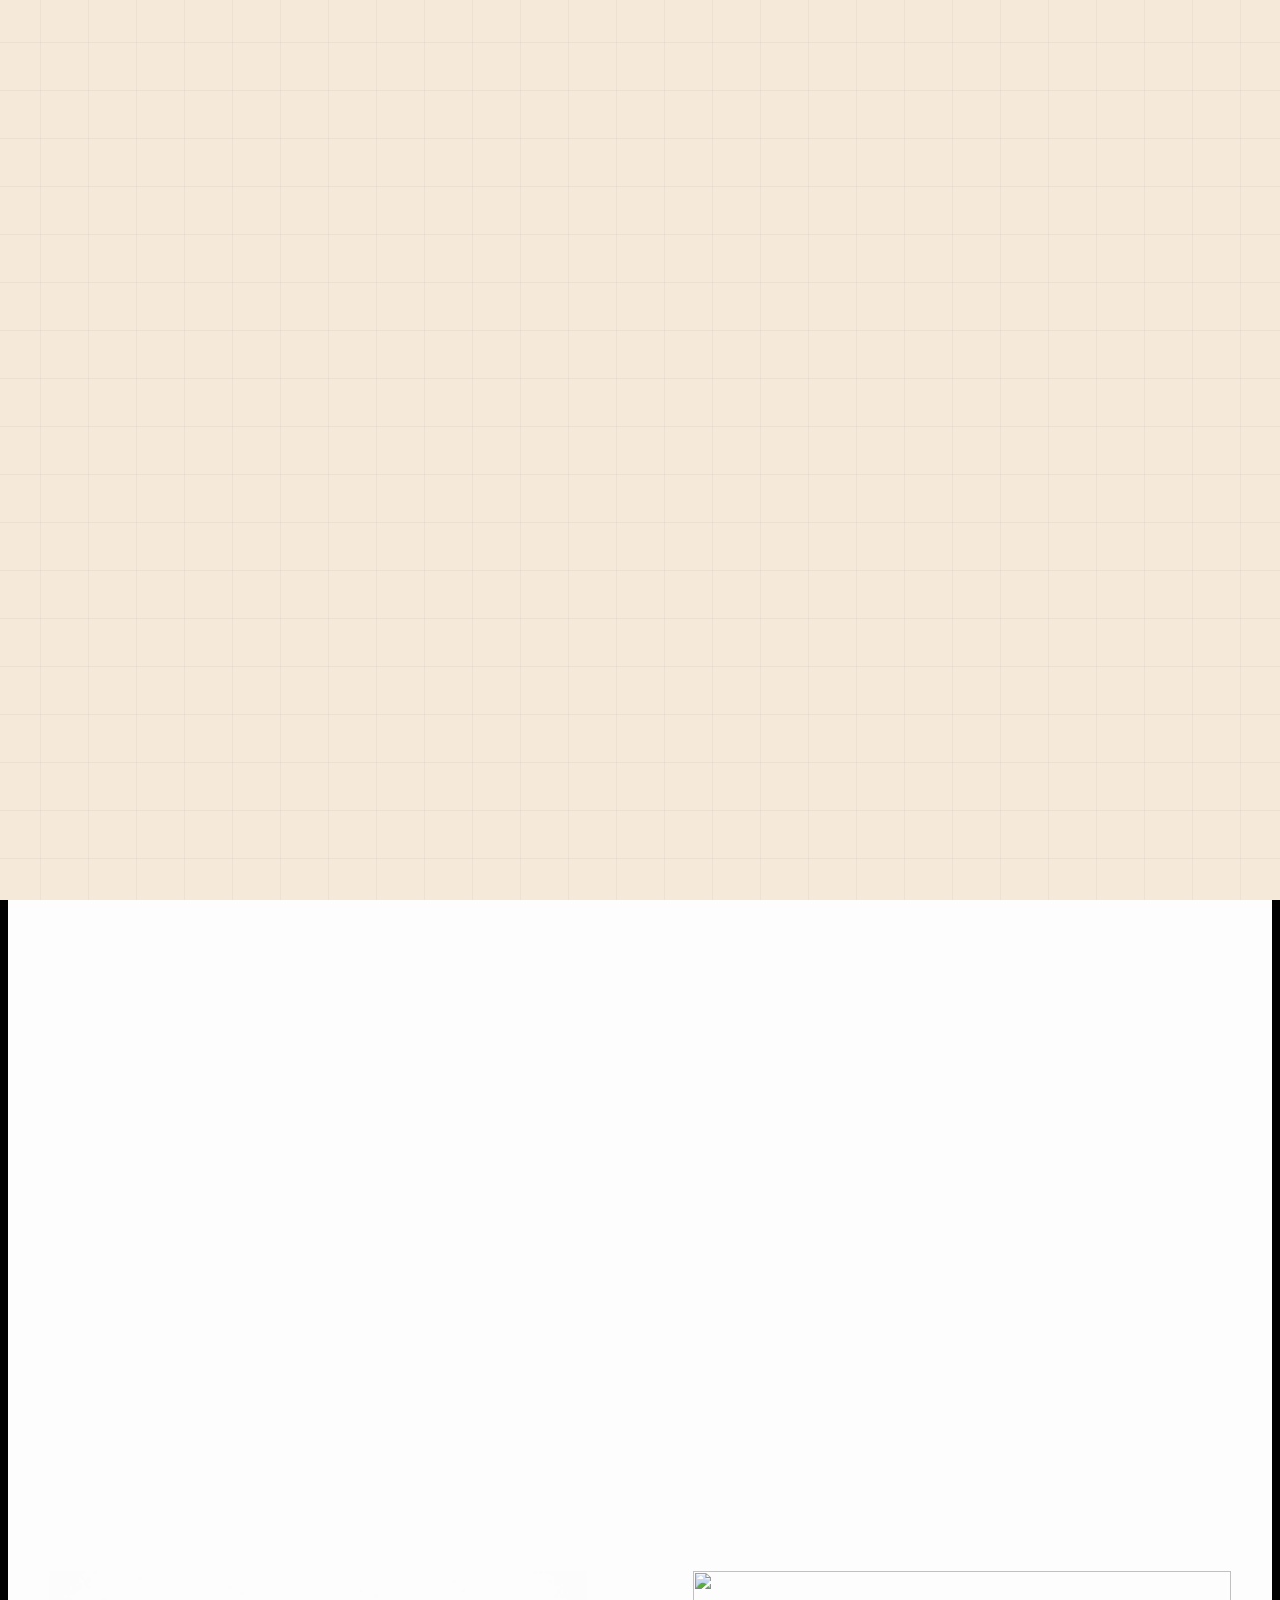
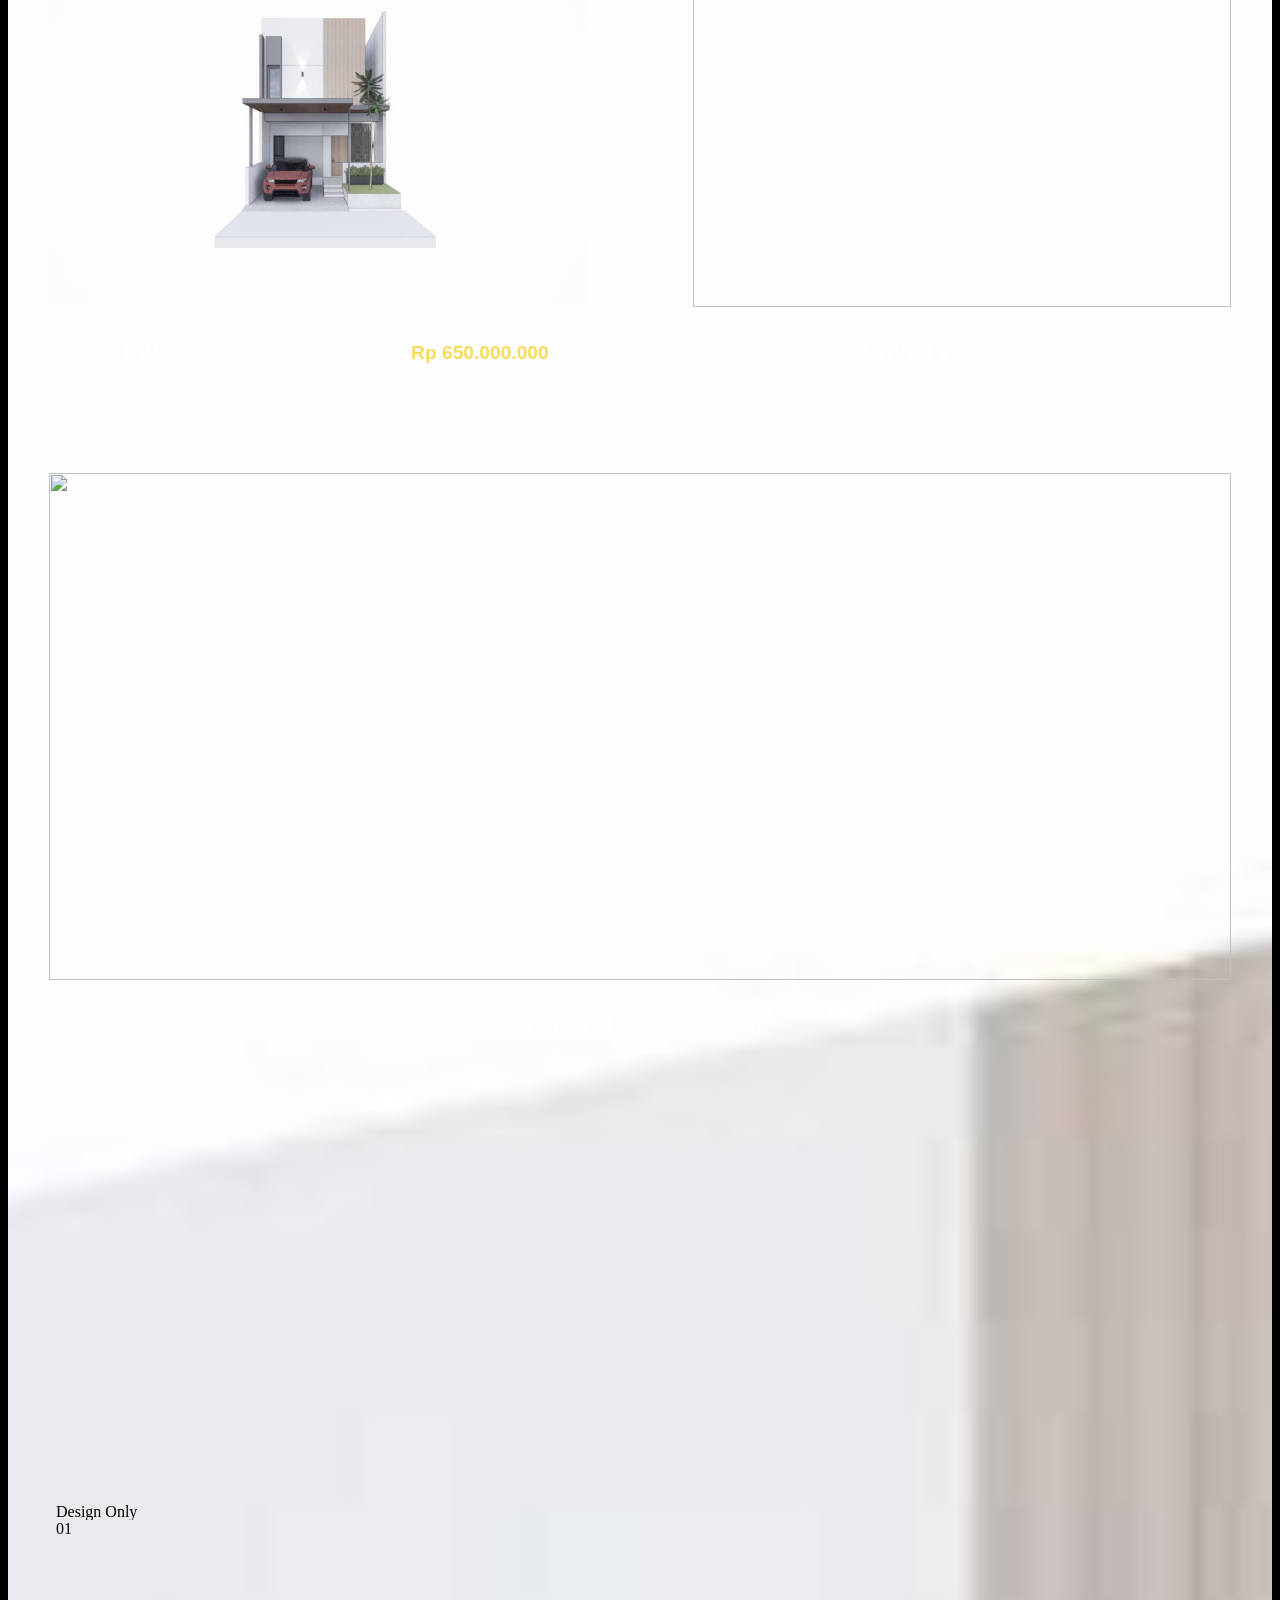
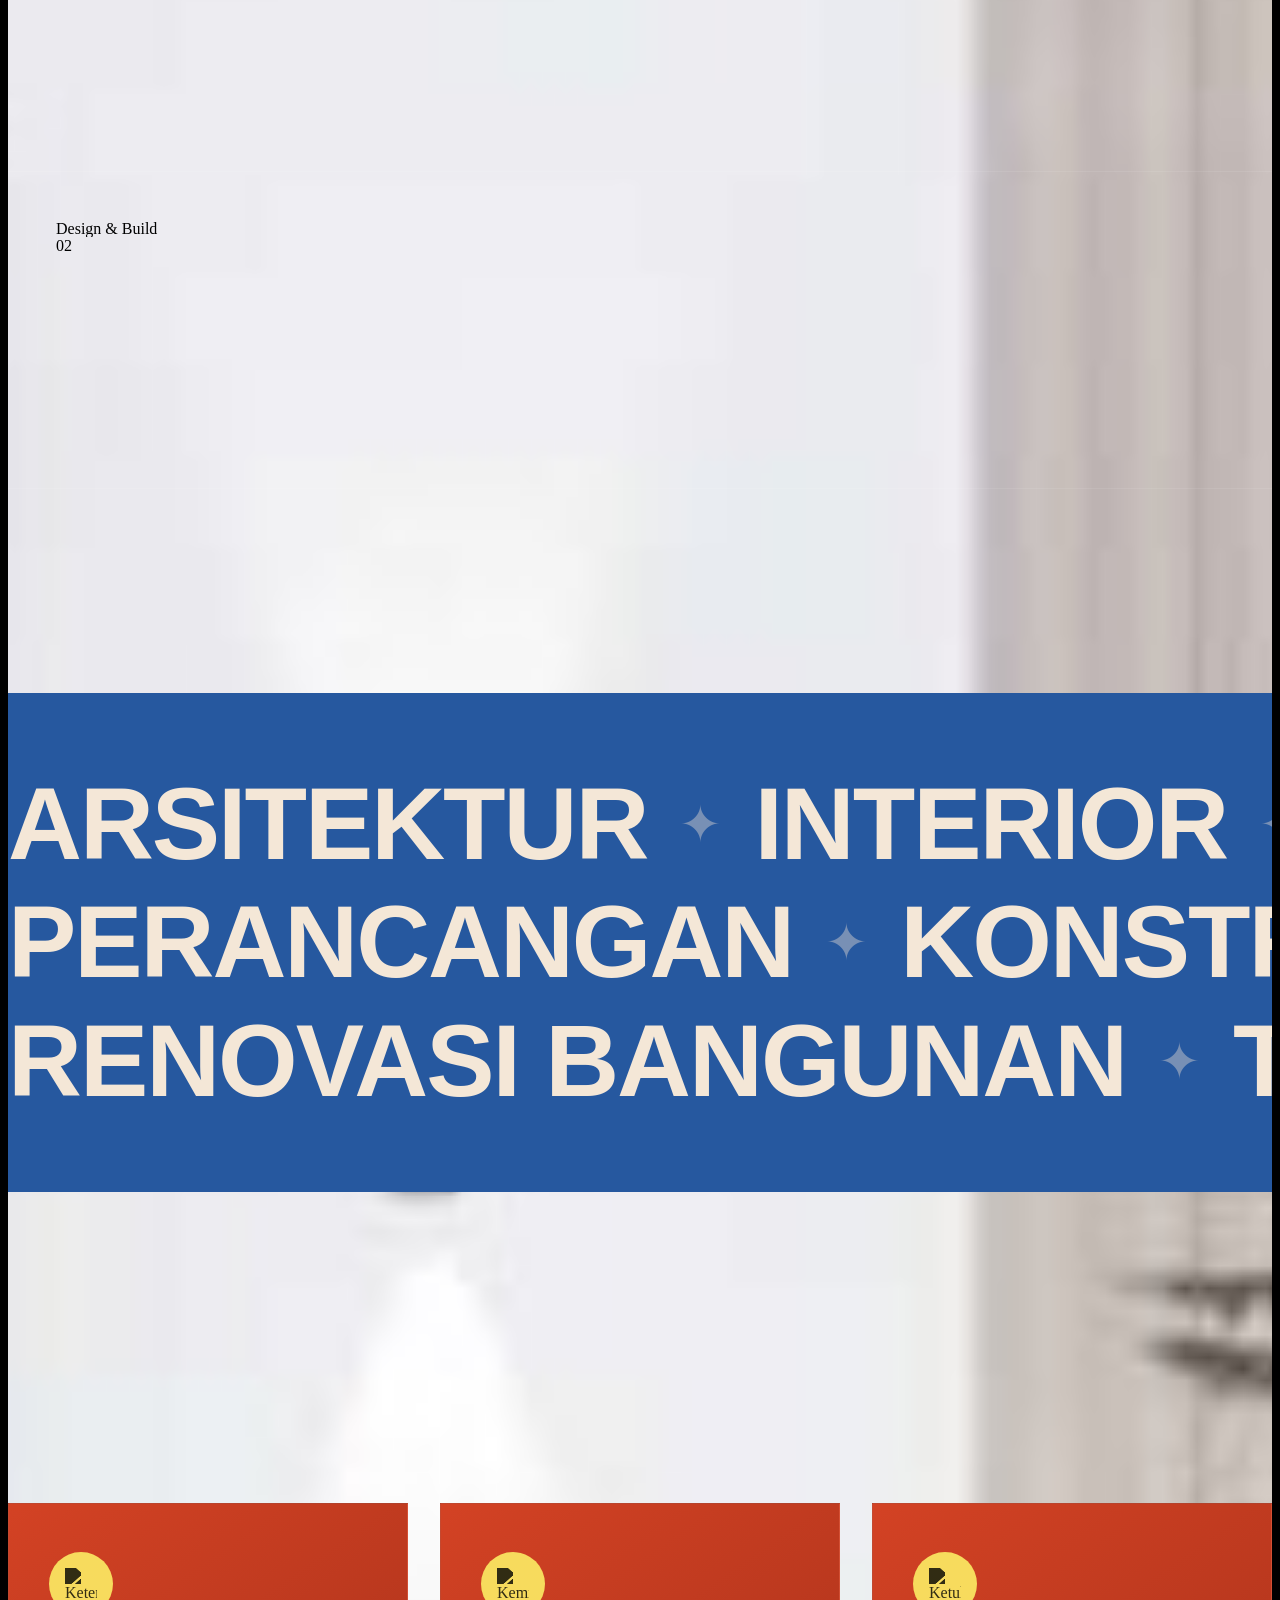
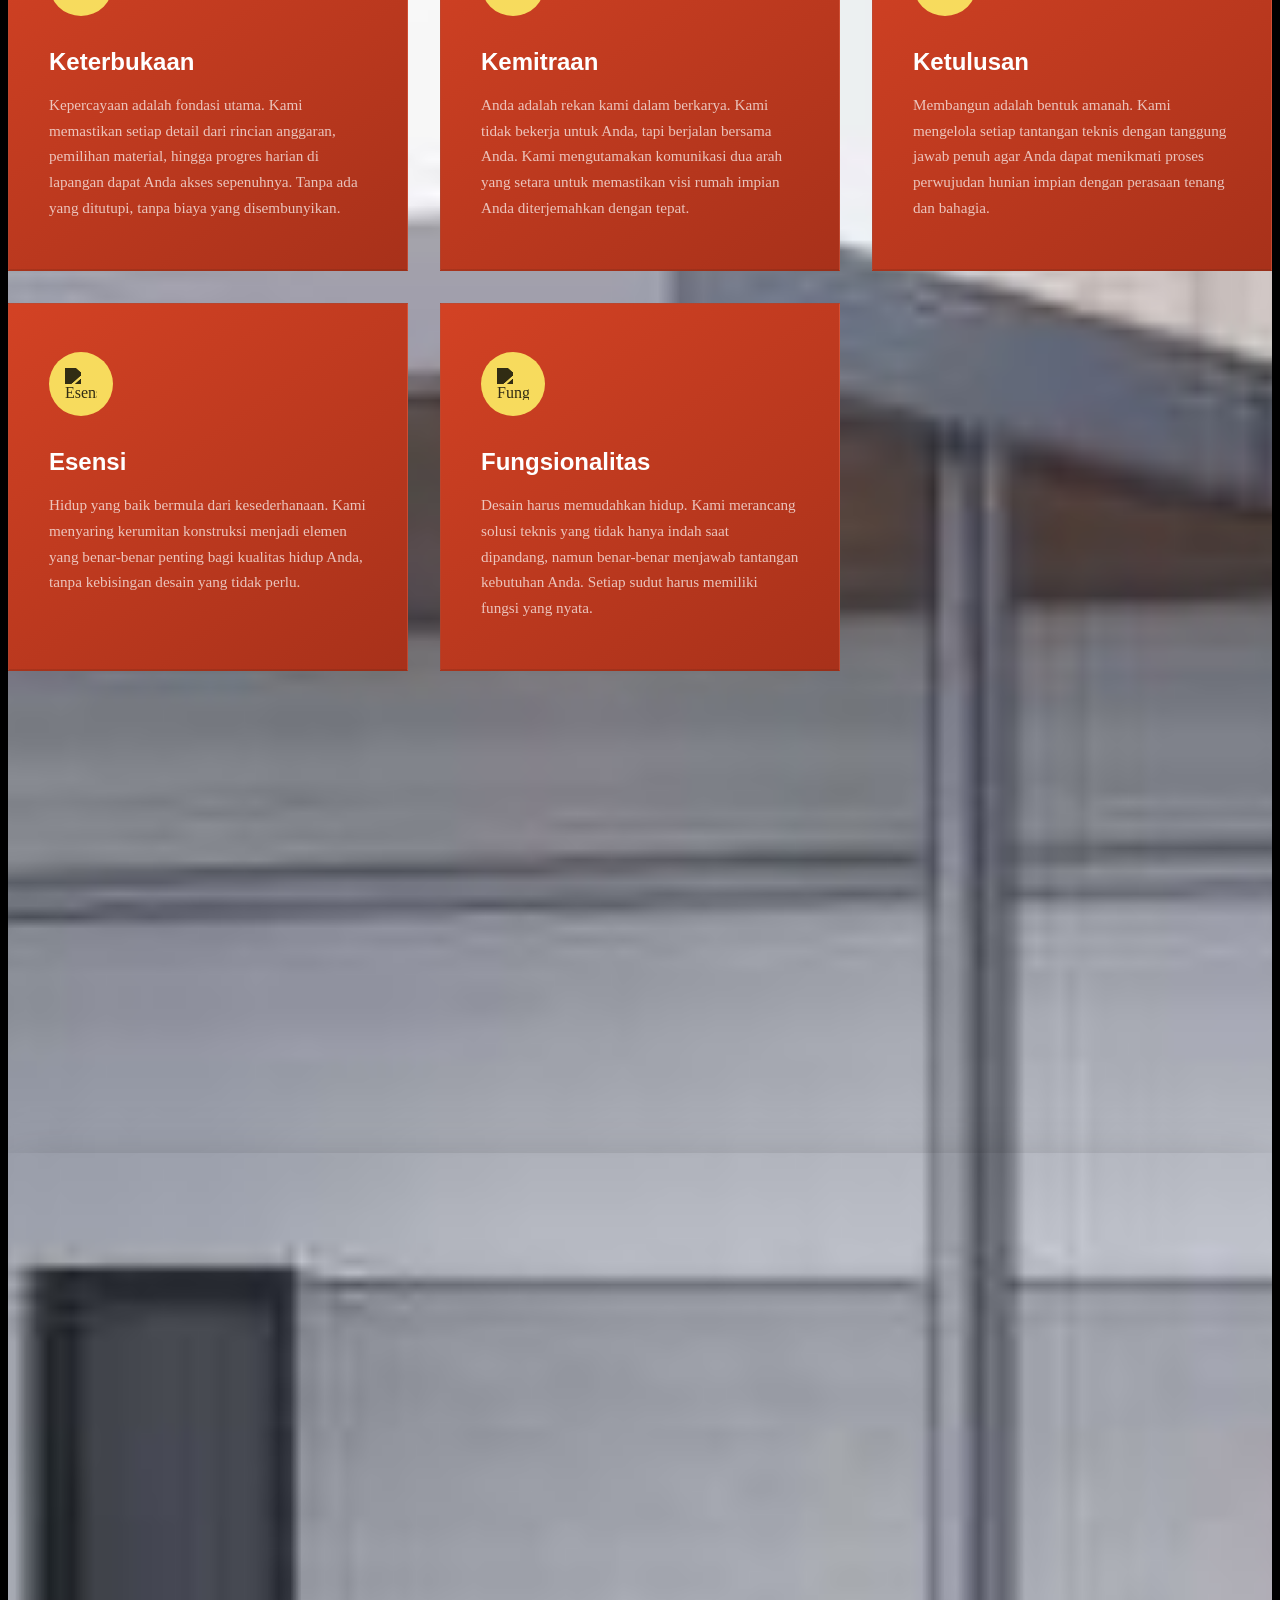
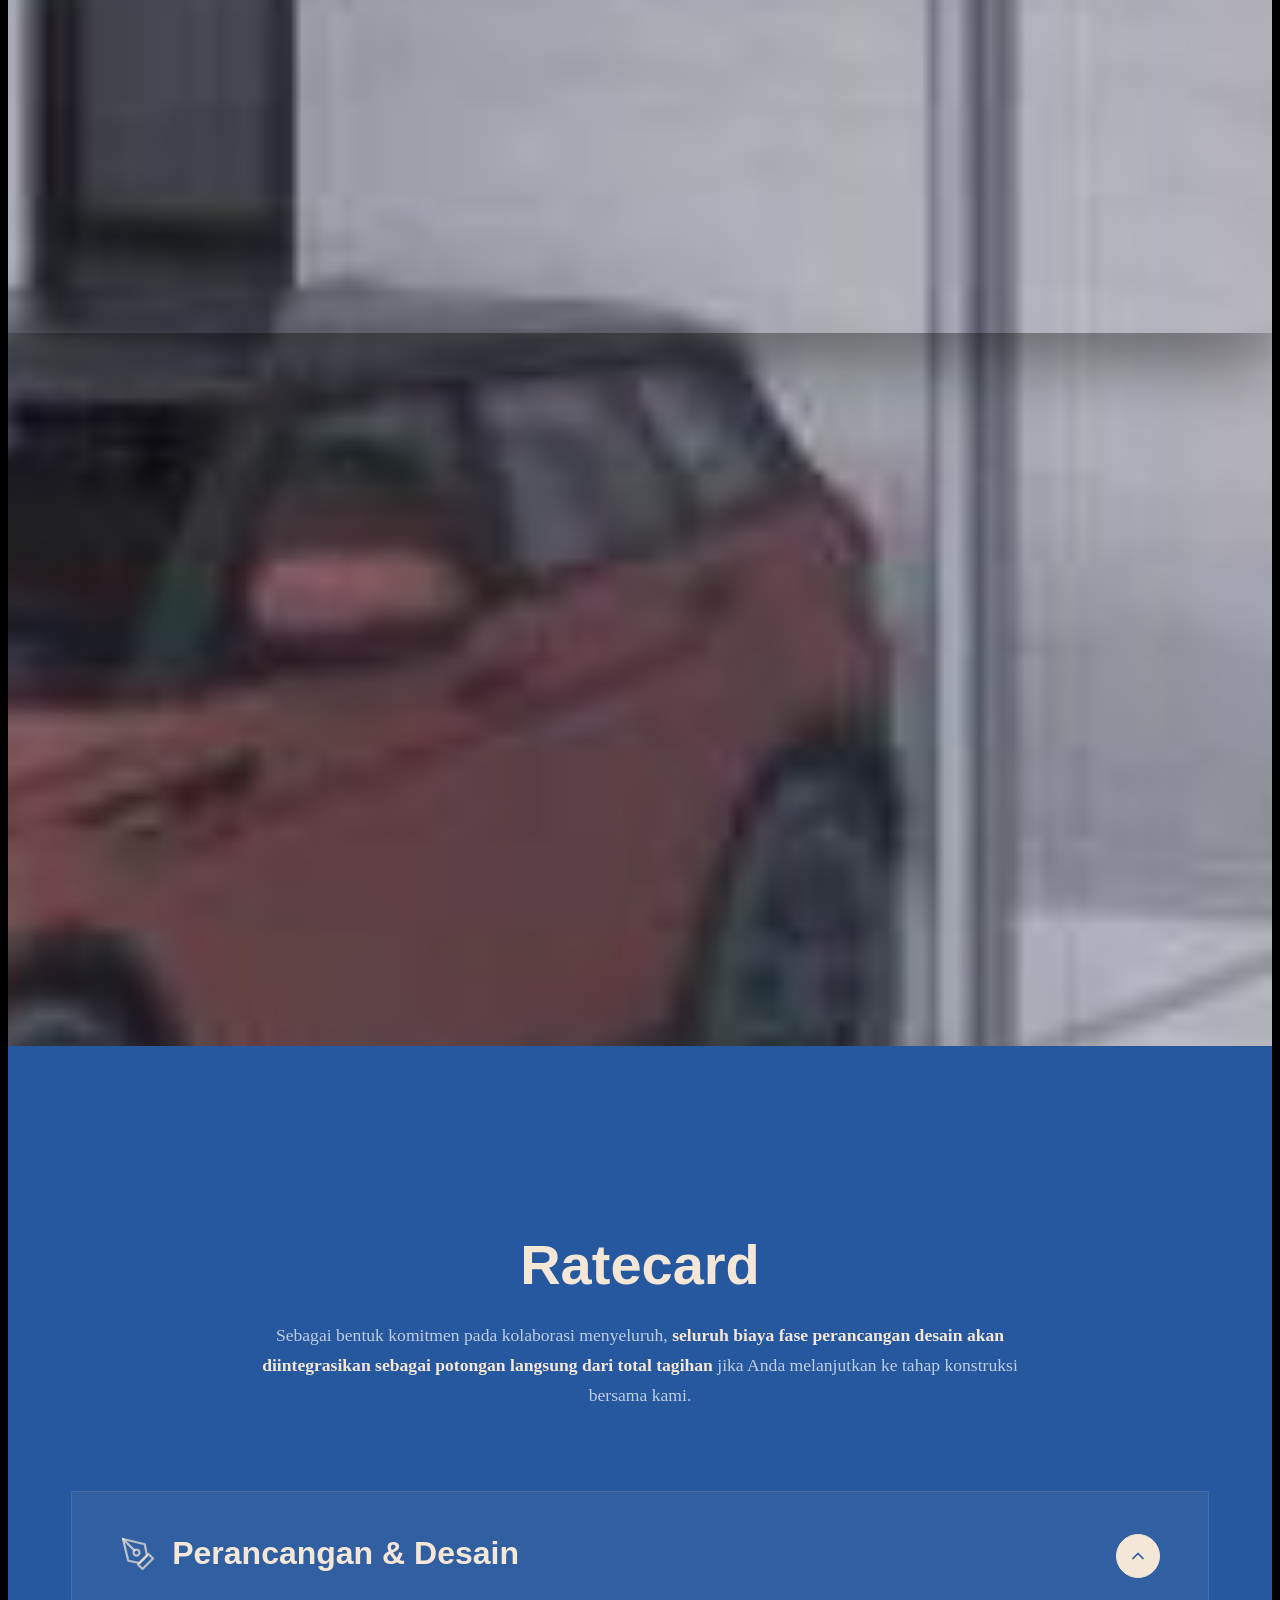
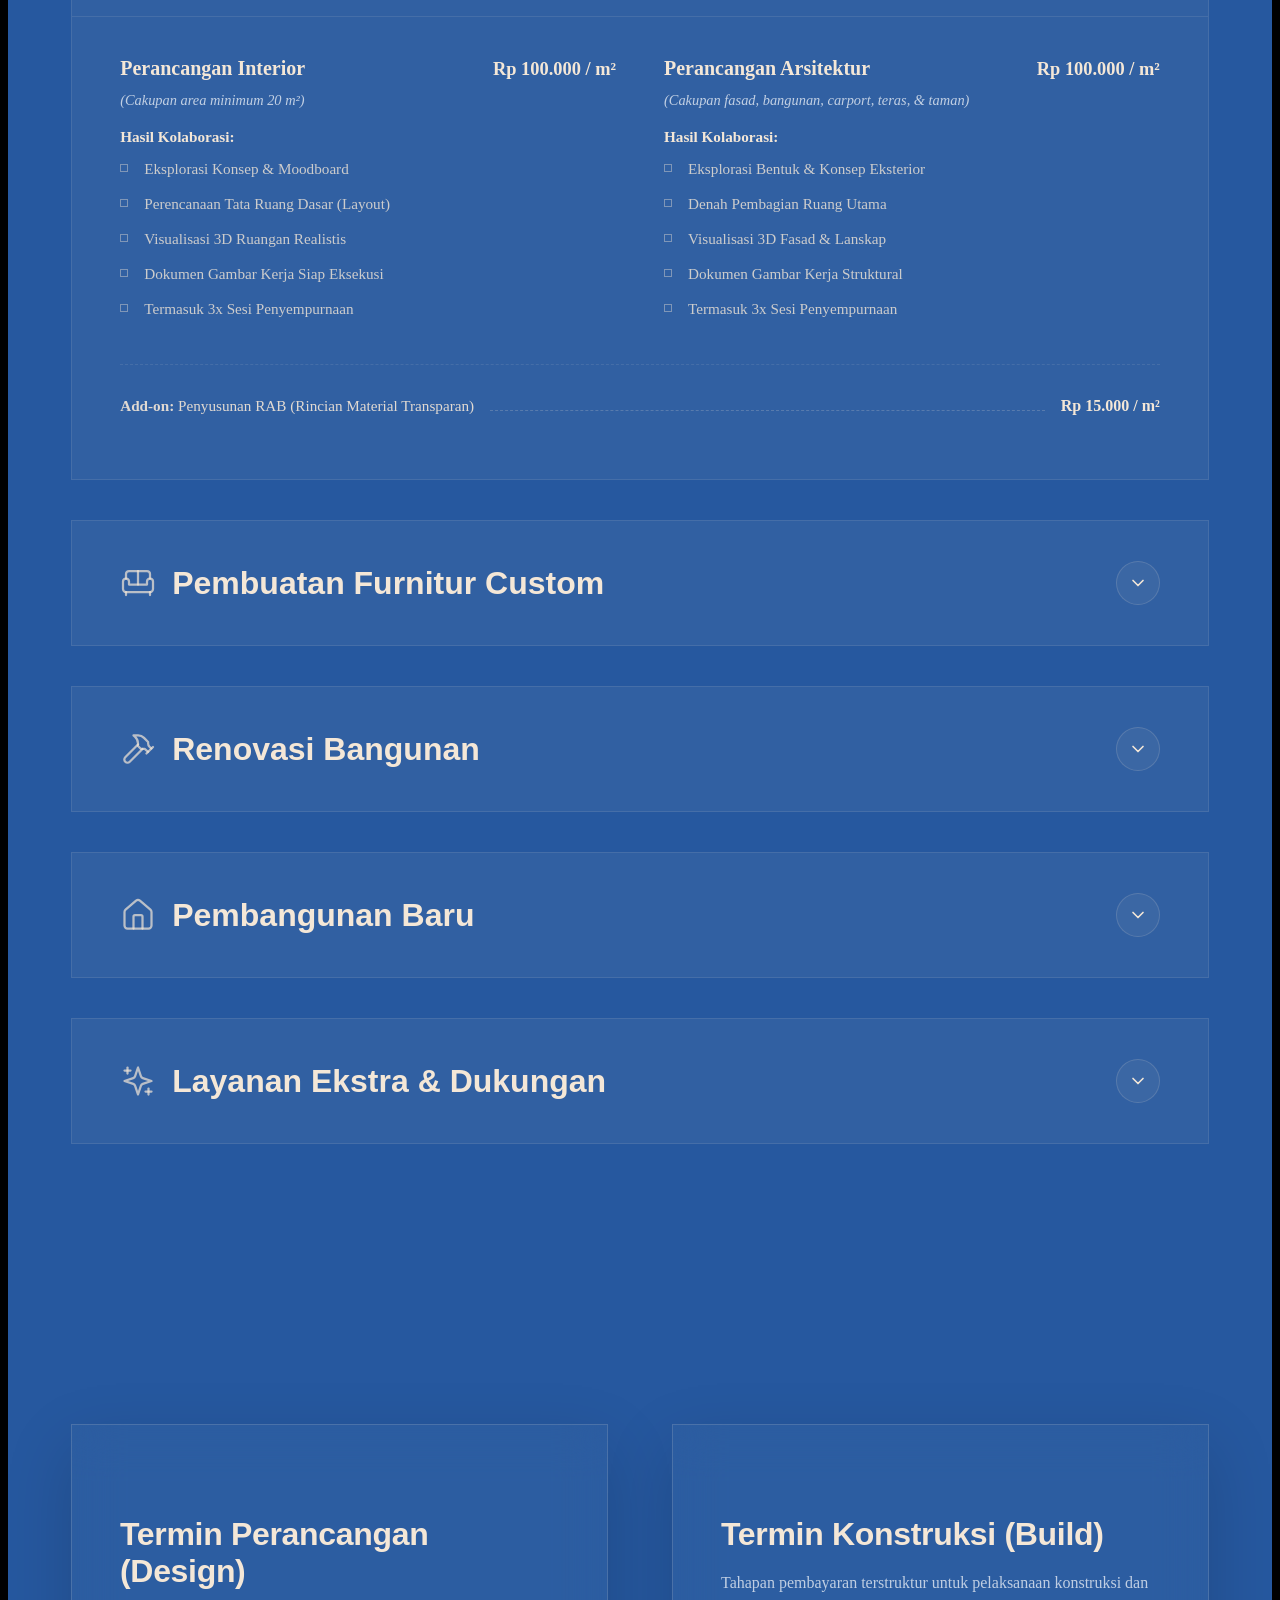
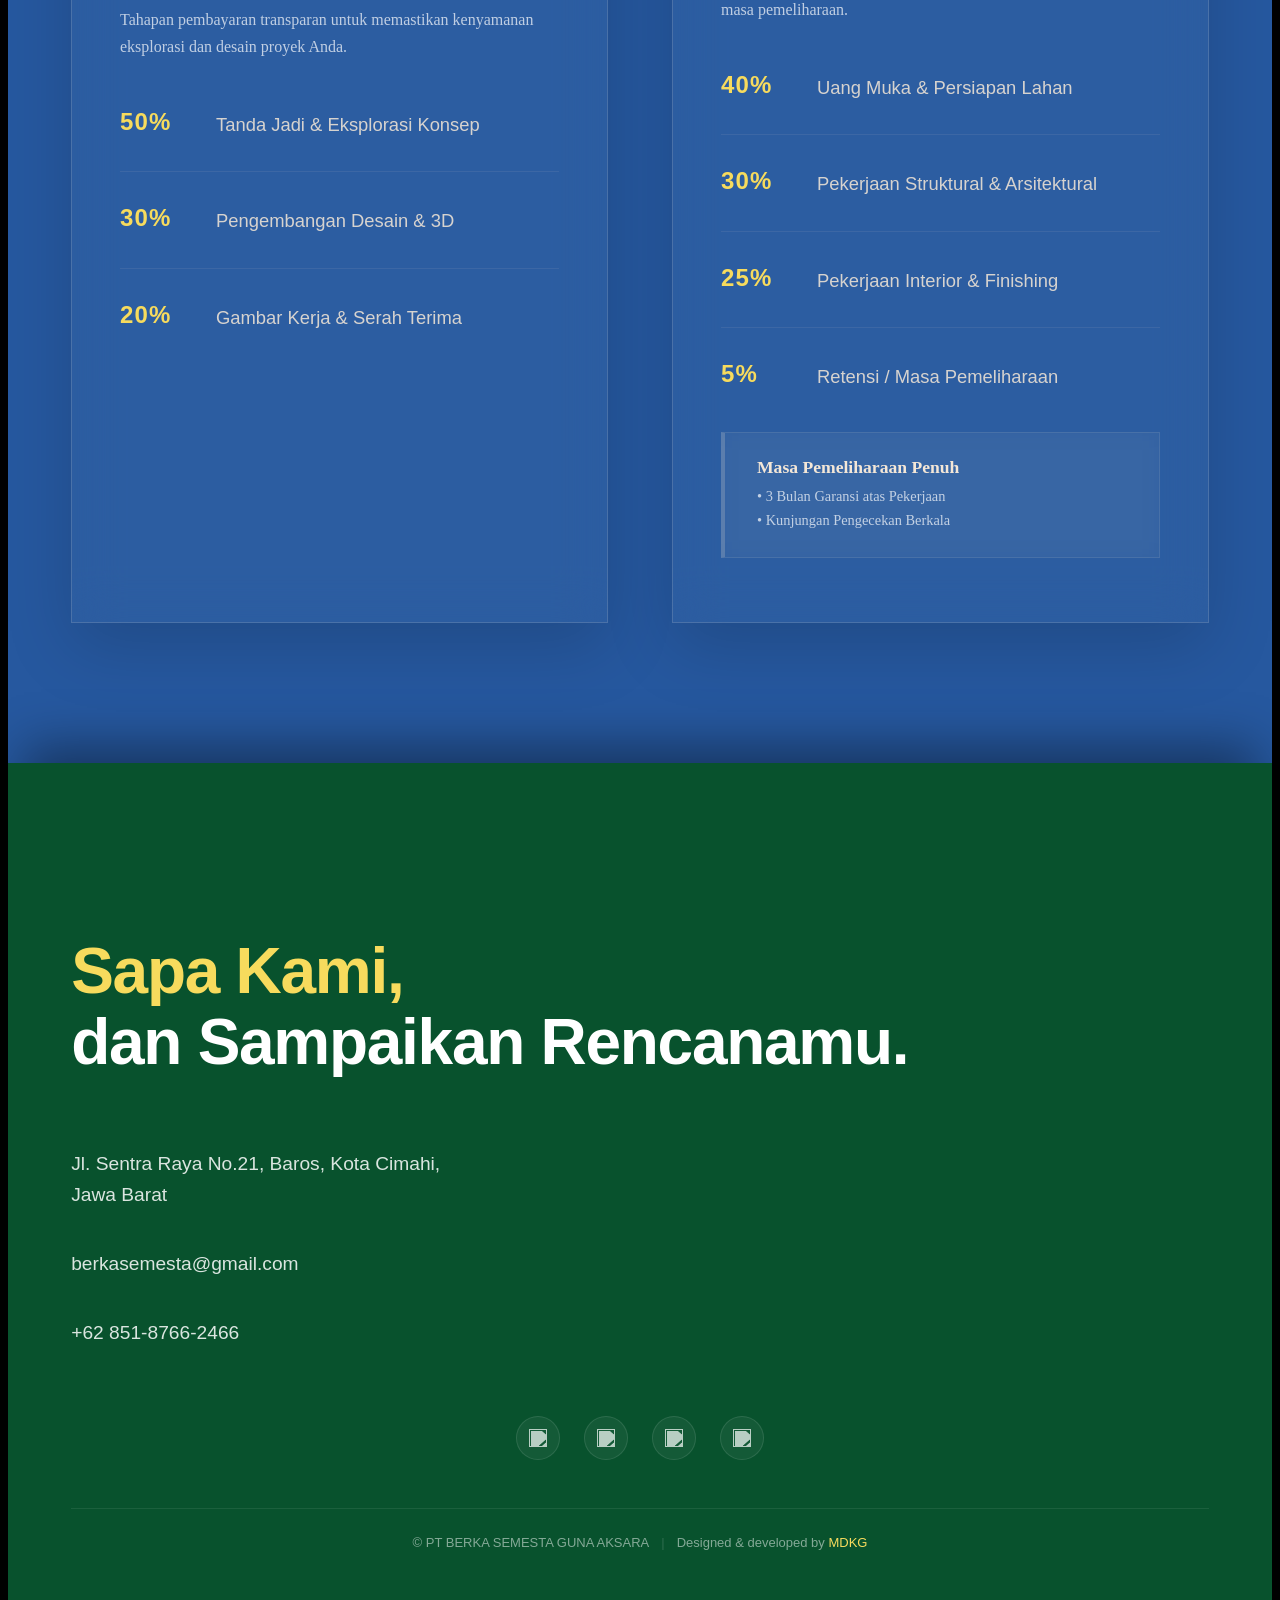
==== commit a3089f0c: "v4.7.4" ====
--- a/index.html
+++ b/index.html
@@ -73,7 +73,7 @@
         <link href="https://cdn.prod.website-files.com/69cca11c8521d6490c4a5292/69d0bbb31d5e0b23aee617bb_Favicon_Light_BERKA.jpg" rel="icon" type="image/png" sizes="32x32" media="(prefers-color-scheme: light)"/>
         <link href="https://cdn.prod.website-files.com/69cca11c8521d6490c4a5292/69d0bbb31d5e0b23aee617bb_Favicon_Light_BERKA.jpg" rel="icon" type="image/png" sizes="32x32" media="(prefers-color-scheme: dark)"/>
         <link href="https://cdn.prod.website-files.com/69cca11c8521d6490c4a5292/69d0bbb909ae6c8afa51d817_Webclip_Light_BERKA.jpg" rel="apple-touch-icon"/>
-        <link rel="stylesheet" href="style.css?v=6.0"/>
+        <link rel="stylesheet" href="style.css?v=7.0"/>
     </head>
     <body>
         <!-- Cinematic Preloader -->
@@ -188,8 +188,8 @@
                                 </a>
                                 <a href="projects/template" class="bcp-card color-green">
                                     <div class="bcp-image-container">
-                                        <img src="https://cdn.prod.website-files.com/69cca11c8521d6490c4a5292/69cca2b393d9cef43a411ecd_1.jpg" loading="lazy" alt="" class="bcp-img-main"/>
-                                        <img src="https://cdn.prod.website-files.com/69cca11c8521d6490c4a5292/69cca2b2b8baf505d9128123_556661667a5ffb40d6ad97c988b563e0.jpg" loading="lazy" alt="" class="bcp-img-hover"/>
+                                        <img src="https://cdn.prod.website-files.com/69cca11c8521d6490c4a5292/69cca2b393d9cef43a411ecd_1.webp" loading="lazy" alt="" class="bcp-img-main"/>
+                                        <img src="https://cdn.prod.website-files.com/69cca11c8521d6490c4a5292/69cca2b2b8baf505d9128123_556661667a5ffb40d6ad97c988b563e0.webp" loading="lazy" alt="" class="bcp-img-hover"/>
                                     </div>
                                     <div class="bcp-info">
                                         <h3 class="bcp-title">Proyek 2</h3>
@@ -200,8 +200,8 @@
                             <div class="bcp-row full">
                                 <a href="projects/template" class="bcp-card color-red">
                                     <div class="bcp-image-container">
-                                        <img src="https://cdn.prod.website-files.com/69cca11c8521d6490c4a5292/69cca2b318586eb7c9865c4e_2.jpg" loading="lazy" alt="" class="bcp-img-main"/>
-                                        <img src="https://cdn.prod.website-files.com/69cca11c8521d6490c4a5292/69cca2b26388514ed0a865db_78284beeab1b06af4d81d264fb5e0b8d.jpg" loading="lazy" alt="" class="bcp-img-hover"/>
+                                        <img src="https://cdn.prod.website-files.com/69cca11c8521d6490c4a5292/69cca2b318586eb7c9865c4e_2.webp" loading="lazy" alt="" class="bcp-img-main"/>
+                                        <img src="https://cdn.prod.website-files.com/69cca11c8521d6490c4a5292/69cca2b26388514ed0a865db_78284beeab1b06af4d81d264fb5e0b8d.webp" loading="lazy" alt="" class="bcp-img-hover"/>
                                     </div>
                                     <div class="bcp-info">
                                         <h3 class="bcp-title">Proyek 3</h3>
@@ -444,7 +444,7 @@
                                 </div>
                             <div class="service-visual-block">
                                 <div class="service-image-reveal">
-                                    <img sizes="(max-width: 1200px) 100vw, 1200px" srcset="https://cdn.prod.website-files.com/69cca11c8521d6490c4a5292/69cca2b393d9cef43a411ecd_1-p-500.jpg 500w, https://cdn.prod.website-files.com/69cca11c8521d6490c4a5292/69cca2b393d9cef43a411ecd_1-p-800.jpg 800w, https://cdn.prod.website-files.com/69cca11c8521d6490c4a5292/69cca2b393d9cef43a411ecd_1-p-1080.jpg 1080w, https://cdn.prod.website-files.com/69cca11c8521d6490c4a5292/69cca2b393d9cef43a411ecd_1.jpg 1200w" alt="Design Only" src="https://cdn.prod.website-files.com/69cca11c8521d6490c4a5292/69cca2b393d9cef43a411ecd_1.jpg" loading="lazy" class="service-image"/>
+                                    <img sizes="(max-width: 1200px) 100vw, 1200px" srcset="https://cdn.prod.website-files.com/69cca11c8521d6490c4a5292/69cca2b393d9cef43a411ecd_1-p-500.webp 500w, https://cdn.prod.website-files.com/69cca11c8521d6490c4a5292/69cca2b393d9cef43a411ecd_1-p-800.webp 800w, https://cdn.prod.website-files.com/69cca11c8521d6490c4a5292/69cca2b393d9cef43a411ecd_1-p-1080.webp 1080w, https://cdn.prod.website-files.com/69cca11c8521d6490c4a5292/69cca2b393d9cef43a411ecd_1.webp 1200w" alt="Design Only" src="https://cdn.prod.website-files.com/69cca11c8521d6490c4a5292/69cca2b393d9cef43a411ecd_1.webp" loading="lazy" class="service-image"/>
                                     </div>
                                 <div class="service-arrow-wrap">
                                     <div style="-webkit-transform:translate3d(0, 0, 0) scale3d(1, 1, 1) rotateX(0) rotateY(0) rotateZ(0deg) skew(0, 0);-moz-transform:translate3d(0, 0, 0) scale3d(1, 1, 1) rotateX(0) rotateY(0) rotateZ(0deg) skew(0, 0);-ms-transform:translate3d(0, 0, 0) scale3d(1, 1, 1) rotateX(0) rotateY(0) rotateZ(0deg) skew(0, 0);transform:translate3d(0, 0, 0) scale3d(1, 1, 1) rotateX(0) rotateY(0) rotateZ(0deg) skew(0, 0)" class="service-arrow-2 w-embed">
@@ -485,7 +485,7 @@
                                 </div>
                             <div class="service-visual-block">
                                 <div class="service-image-reveal">
-                                    <img sizes="(max-width: 1200px) 100vw, 1200px" srcset="https://cdn.prod.website-files.com/69cca11c8521d6490c4a5292/69cca2b393d9cef43a411ecd_1-p-500.jpg 500w, https://cdn.prod.website-files.com/69cca11c8521d6490c4a5292/69cca2b393d9cef43a411ecd_1-p-800.jpg 800w, https://cdn.prod.website-files.com/69cca11c8521d6490c4a5292/69cca2b393d9cef43a411ecd_1-p-1080.jpg 1080w, https://cdn.prod.website-files.com/69cca11c8521d6490c4a5292/69cca2b393d9cef43a411ecd_1.jpg 1200w" alt="Design & Build" src="https://cdn.prod.website-files.com/69cca11c8521d6490c4a5292/69cca2b393d9cef43a411ecd_1.jpg" loading="lazy" class="service-image"/>
+                                    <img sizes="(max-width: 1200px) 100vw, 1200px" srcset="https://cdn.prod.website-files.com/69cca11c8521d6490c4a5292/69cca2b393d9cef43a411ecd_1-p-500.webp 500w, https://cdn.prod.website-files.com/69cca11c8521d6490c4a5292/69cca2b393d9cef43a411ecd_1-p-800.webp 800w, https://cdn.prod.website-files.com/69cca11c8521d6490c4a5292/69cca2b393d9cef43a411ecd_1-p-1080.webp 1080w, https://cdn.prod.website-files.com/69cca11c8521d6490c4a5292/69cca2b393d9cef43a411ecd_1.webp 1200w" alt="Design & Build" src="https://cdn.prod.website-files.com/69cca11c8521d6490c4a5292/69cca2b393d9cef43a411ecd_1.webp" loading="lazy" class="service-image"/>
                                     </div>
                                 <div class="service-arrow-wrap">
                                     <div style="-webkit-transform:translate3d(0, 0, 0) scale3d(1, 1, 1) rotateX(0) rotateY(0) rotateZ(0deg) skew(0, 0);-moz-transform:translate3d(0, 0, 0) scale3d(1, 1, 1) rotateX(0) rotateY(0) rotateZ(0deg) skew(0, 0);-ms-transform:translate3d(0, 0, 0) scale3d(1, 1, 1) rotateX(0) rotateY(0) rotateZ(0deg) skew(0, 0);transform:translate3d(0, 0, 0) scale3d(1, 1, 1) rotateX(0) rotateY(0) rotateZ(0deg) skew(0, 0)" class="service-arrow-2 w-embed">
@@ -1105,7 +1105,10 @@
                         </div>
                     </div>
                     <div class="berka-footer-bottom">
-                    <h3 class="display-2 second _1-7-rem footnote">© PT BERKA SEMESTA GUNA AKSARA - <span class="current-year">2026</span> <span class="footer-separator">|</span> Designed &amp; developed by <a href="http://hellodimas.my.id/" target="_blank" rel="noopener noreferrer" class="mdkg-link">MDKG</a></h3>
+                        <div class="footnote">
+                            <span class="copyright-info">© <span class="current-year"></span> PT BERKA SEMESTA GUNA AKSARA</span>
+                            <span class="credit-info">Designed &amp; developed by <a href="http://hellodimas.my.id/" target="_blank" rel="noopener noreferrer" class="mdkg-link">MDKG</a></span>
+                        </div>
                     </div>
                 </div>
             </div>
@@ -1118,6 +1121,6 @@
         <script src="https://cdn.prod.website-files.com/gsap/3.15.0/SplitText.min.js" type="text/javascript"></script>
         <script src="https://cdn.prod.website-files.com/gsap/3.15.0/ScrollTrigger.min.js" type="text/javascript"></script>
         <script src="https://unpkg.com/@studio-freight/lenis@1.0.42/dist/lenis.min.js"></script>
-        <script src="main.js?v=6.0"></script>
+        <script src="main.js?v=7.0"></script>
     </body>
 </html>
--- a/style.css
+++ b/style.css
@@ -453,7 +453,7 @@
     z-index: 1; /* Melindungi teks dan ikon agar tetap di atas efek cahaya */
 }
 .berka-principle-card:hover {
-    box-shadow: 0 24px 48px rgba(0, 0, 0, 0.3), 0 12px 24px rgba(188, 56, 30, 0.4); /* Bayangan dalam berlapis */
+    box-shadow: 0 24px 48px rgba(0, 0, 0, 0.3); /* Bayangan dalam berlapis */
     transform: translateY(-8px) scale(1.02) translateZ(0); /* Kartu melayang maju menyambut mata pengguna */
 }
 .berka-principle-icon {
@@ -475,7 +475,7 @@
 }
 .berka-principle-card:hover .berka-principle-icon {
     transform: scale(1.15) rotate(8deg); /* Lingkaran membesar dan sedikit berputar saat hover */
-    box-shadow: 0 0 0 6px rgba(247, 219, 93, 0.15), 0 8px 24px rgba(247, 219, 93, 0.5); /* Efek Cincin Ganda (Double Ring Glow) yang premium */
+    box-shadow: 0 0 0 6px rgba(247, 219, 93, 0.15); /* Efek Cincin Ganda (Double Ring Glow) yang premium */
 }
 .berka-principle-card:hover .berka-principle-icon img {
     filter: brightness(0) opacity(100%); /* Warna ikon jadi lebih pekat */
@@ -553,7 +553,7 @@
 .ratecard_item-list li:hover::before {
     background: #F4E7D7;
     border-color: #F4E7D7;
-    box-shadow: 0 0 8px rgba(244, 231, 215, 0.6);
+    box-shadow: none;
     transform: scale(1.4) rotate(45deg);
 }
 
@@ -764,7 +764,6 @@
     color: rgba(255, 255, 255, 0.5) !important;
     letter-spacing: 0 !important; /* Menghilangkan spasi antar huruf agar lebih hemat ruang */
 }
-
 /* --- Premium Footer Bottom (Copyright & Credit) --- */
 .berka-footer-bottom {
     display: flex;
@@ -774,21 +773,27 @@
     padding-top: 24px;
     border-top: 1px solid rgba(255, 255, 255, 0.08);
     width: 100%;
+}
+.footnote {
+    display: flex;
+    justify-content: center;
+    align-items: center;
+    gap: 12px; /* Jarak antara copyright dan credit */
+    flex-wrap: wrap; /* Izinkan turun baris jika tidak muat */
+    font-family: 'Noto Sans', sans-serif;
+    font-size: 13px;
+    line-height: 1.6;
+    color: rgba(255, 255, 255, 0.5);
     text-align: center;
-    overflow: hidden; /* Mencegah layar bergeser (horizontal scroll) */
-}
-.berka-footer-bottom .footnote { 
-    margin: 0 auto !important; 
-    font-size: 13px !important; /* Ukuran pasti yang terbaca jelas di desktop */
-    line-height: 1.6 !important;
-    white-space: normal !important; /* Teks diizinkan turun baris secara alami */
-    width: 100%;
-    text-align: center !important; /* Dijamin rata tengah simetris */
-}
-.footer-separator {
-    margin: 0 10px;
+}
+.copyright-info, .credit-info {
+    white-space: nowrap; /* Mencegah teks terpotong di tengah */
+}
+/* Membuat separator "|" dengan pseudo-element untuk kebersihan kode */
+.copyright-info::after {
+    content: '|';
+    margin-left: 12px;
     opacity: 0.3;
-    display: inline-block;
 }
 .mdkg-link {
     color: #f7db5d;
@@ -798,7 +803,7 @@
 }
 .mdkg-link:hover {
     color: #ffffff;
-    text-shadow: 0 0 12px rgba(247, 219, 93, 0.6);
+    text-shadow: none;
 }
 
 /* --- Fix Crop Animasi Ikon Sosial (Footer) --- */
@@ -920,20 +925,17 @@
 
     /* Menumpuk area copyright dan link MDKG ke tengah di layar HP */
     .berka-footer-bottom {
-        justify-content: center;
-        text-align: center;
         padding-top: 16px !important;
         margin-top: 32px !important;
     }
-    .berka-footer-bottom .footnote {
-        font-size: 11.5px !important; /* Ukuran nyaman dibaca untuk layar HP */
+    .footnote {
+        flex-direction: column; /* Menumpuk vertikal di mobile */
+        gap: 6px; /* Jarak antar baris lebih rapat */
+        font-size: 11.5px;
     }
-    .footer-separator {
-        display: block !important; /* Memaksa turun baris layaknya tag <br> */
-        height: 6px !important; /* Jarak vertikal antar baris PT dan MDKG */
-        margin: 0 !important;
-        color: transparent !important; /* Sembunyikan karakter "|" */
-        overflow: hidden !important;
+    /* Sembunyikan separator di mobile */
+    .copyright-info::after {
+        display: none;
     }
 
     /* --- FIX: Tipografi & Readability Mobile --- */
@@ -1028,7 +1030,7 @@
 .berka-wa-widget:hover {
     background-color: rgba(8, 82, 45, 0.85); /* Berubah menjadi hijau gelap transparan yang elegan */
     border-color: rgba(165, 214, 167, 0.4); /* Garis tepi sedikit kehijauan */
-    box-shadow: 0 12px 40px rgba(0, 0, 0, 0.3), 0 0 24px rgba(165, 214, 167, 0.15); /* Improvisasi: Glow hijau WA lembut saat di-hover */
+    box-shadow: 0 12px 40px rgba(0, 0, 0, 0.3); /* Improvisasi: Glow hijau WA lembut saat di-hover */
     transform: translateY(-6px) translateZ(0);
 }
 .wa-status-dot {
@@ -1096,7 +1098,7 @@
 .berka-back-to-top:hover {
     background-color: #26589f; /* Warna biru Berka */
     border-color: rgba(244, 231, 215, 0.4);
-    box-shadow: 0 12px 40px rgba(0, 0, 0, 0.3), 0 0 24px rgba(38, 88, 159, 0.4);
+    box-shadow: 0 12px 40px rgba(0, 0, 0, 0.3);
     color: #F4E7D7; /* Teks Krem */
     transform: translateY(-6px) translateZ(0);
 }
@@ -1183,7 +1185,7 @@
     visibility: hidden;
     transition: all 0.3s cubic-bezier(0.25, 1, 0.5, 1);
     border: 1px solid rgba(255, 255, 255, 0.1);
-    box-shadow: 0 4px 16px rgba(0, 0, 0, 0.25);
+    box-shadow: none;
 }
 .berka-music-toggle:hover::after {
     opacity: 1;
@@ -1401,7 +1403,7 @@
     visibility: hidden;
     transition: all 0.3s cubic-bezier(0.25, 1, 0.5, 1);
     border: 1px solid rgba(255, 255, 255, 0.1);
-    box-shadow: 0 4px 16px rgba(0, 0, 0, 0.25);
+    box-shadow: none;
     z-index: 10;
 }
 .share-btn:hover::after {
@@ -1432,7 +1434,7 @@
     font-family: 'Noto Sans', sans-serif;
     font-size: 0.85rem; /* Ukuran font toast diperkecil */
     font-weight: 600;
-    box-shadow: 0 12px 32px rgba(247, 219, 93, 0.25);
+    box-shadow: 0 8px 24px rgba(0, 0, 0, 0.2);
     z-index: 99999;
     opacity: 0;
     visibility: hidden;
@@ -1523,7 +1525,7 @@
     transition: text-shadow 0.4s ease, color 0.4s ease;
 }
 .bpi-row:hover .bpi-label {
-    text-shadow: 0 0 12px rgba(247, 219, 93, 0.4); /* Efek glow elegan pada label emas */
+    text-shadow: none; /* Efek glow elegan pada label emas */
 }
 .bpi-value {
     width: 65%;
@@ -1776,20 +1778,6 @@
     overflow: hidden;
 }
 
-/* Ambient Glow Background - Memberikan efek cahaya dramatis di latar */
-.berka-payment-section::before {
-    content: '';
-    position: absolute;
-    top: 50%; /* Dipindah ke tengah agar tidak ada garis potongan cahaya yang tajam di atas */
-    left: 50%;
-    transform: translate(-50%, -50%);
-    width: 100vw;
-    height: 100%;
-    background: radial-gradient(circle at 50% 50%, rgba(244, 231, 215, 0.08) 0%, transparent 70%);
-    pointer-events: none;
-    z-index: 0;
-}
-
 .payment-grid {
     display: grid;
     grid-template-columns: 1fr 1fr;
@@ -1814,25 +1802,11 @@
     will-change: transform;
 }
 
-/* Glow senter yang akan mengikuti arah kursor dengan JS */
-.payment-card::after {
-    content: '';
-    position: absolute;
-    inset: 0;
-    border-radius: inherit;
-    background: radial-gradient(800px circle at var(--mouse-x, 50%) var(--mouse-y, 50%), rgba(244, 231, 215, 0.08), transparent 40%);
-    opacity: 0;
-    transition: opacity 0.5s ease;
-    pointer-events: none;
-    z-index: 0;
-}
-
 .payment-card:hover {
     background: rgba(244, 231, 215, 0.06);
     border-color: rgba(244, 231, 215, 0.3);
     box-shadow: 0 32px 80px rgba(0, 0, 0, 0.25);
 }
-.payment-card:hover::after { opacity: 1; }
 
 .payment-card > * {
     position: relative;
@@ -1896,7 +1870,7 @@
     transform-origin: left center; /* Titik tumpu perbesaran di kiri agar tetap rata secara presisi */
 }
 .berka-payment-item:hover .bp-pct {
-    text-shadow: 0 0 16px rgba(247, 219, 93, 0.6); /* Glow keemasan */
+    text-shadow: none; /* Glow keemasan */
     color: #ffffff; /* Berubah putih terang saat dihover agar lebih dinamis */
     transform: scale(1.15); /* Efek membesar memanggil perhatian */
 }
@@ -2171,7 +2145,7 @@
     content: ''; position: absolute; left: 0; top: 6px; width: 8px; height: 8px; background: transparent; border: 1.5px solid rgba(244, 231, 215, 0.4); transition: all 0.4s cubic-bezier(0.25, 1, 0.5, 1);
 }
 .rc-bullet-list li:hover::before {
-    background: #F4E7D7; border-color: #F4E7D7; box-shadow: 0 0 8px rgba(244, 231, 215, 0.6); transform: scale(1.4) rotate(45deg);
+    background: #F4E7D7; border-color: #F4E7D7; box-shadow: none; transform: scale(1.4) rotate(45deg);
 }
 .rc-addon-row { margin-top: 32px; padding-top: 32px; border-top: 1px dashed rgba(244, 231, 215, 0.1); }
 
@@ -2807,7 +2781,7 @@
     background-color: #f7db5d; /* Emas Berka */
     z-index: 99999;
     pointer-events: none;
-    box-shadow: 0 0 8px rgba(247, 219, 93, 0.5);
+    box-shadow: none;
 }
 
 /* ==========================================================================
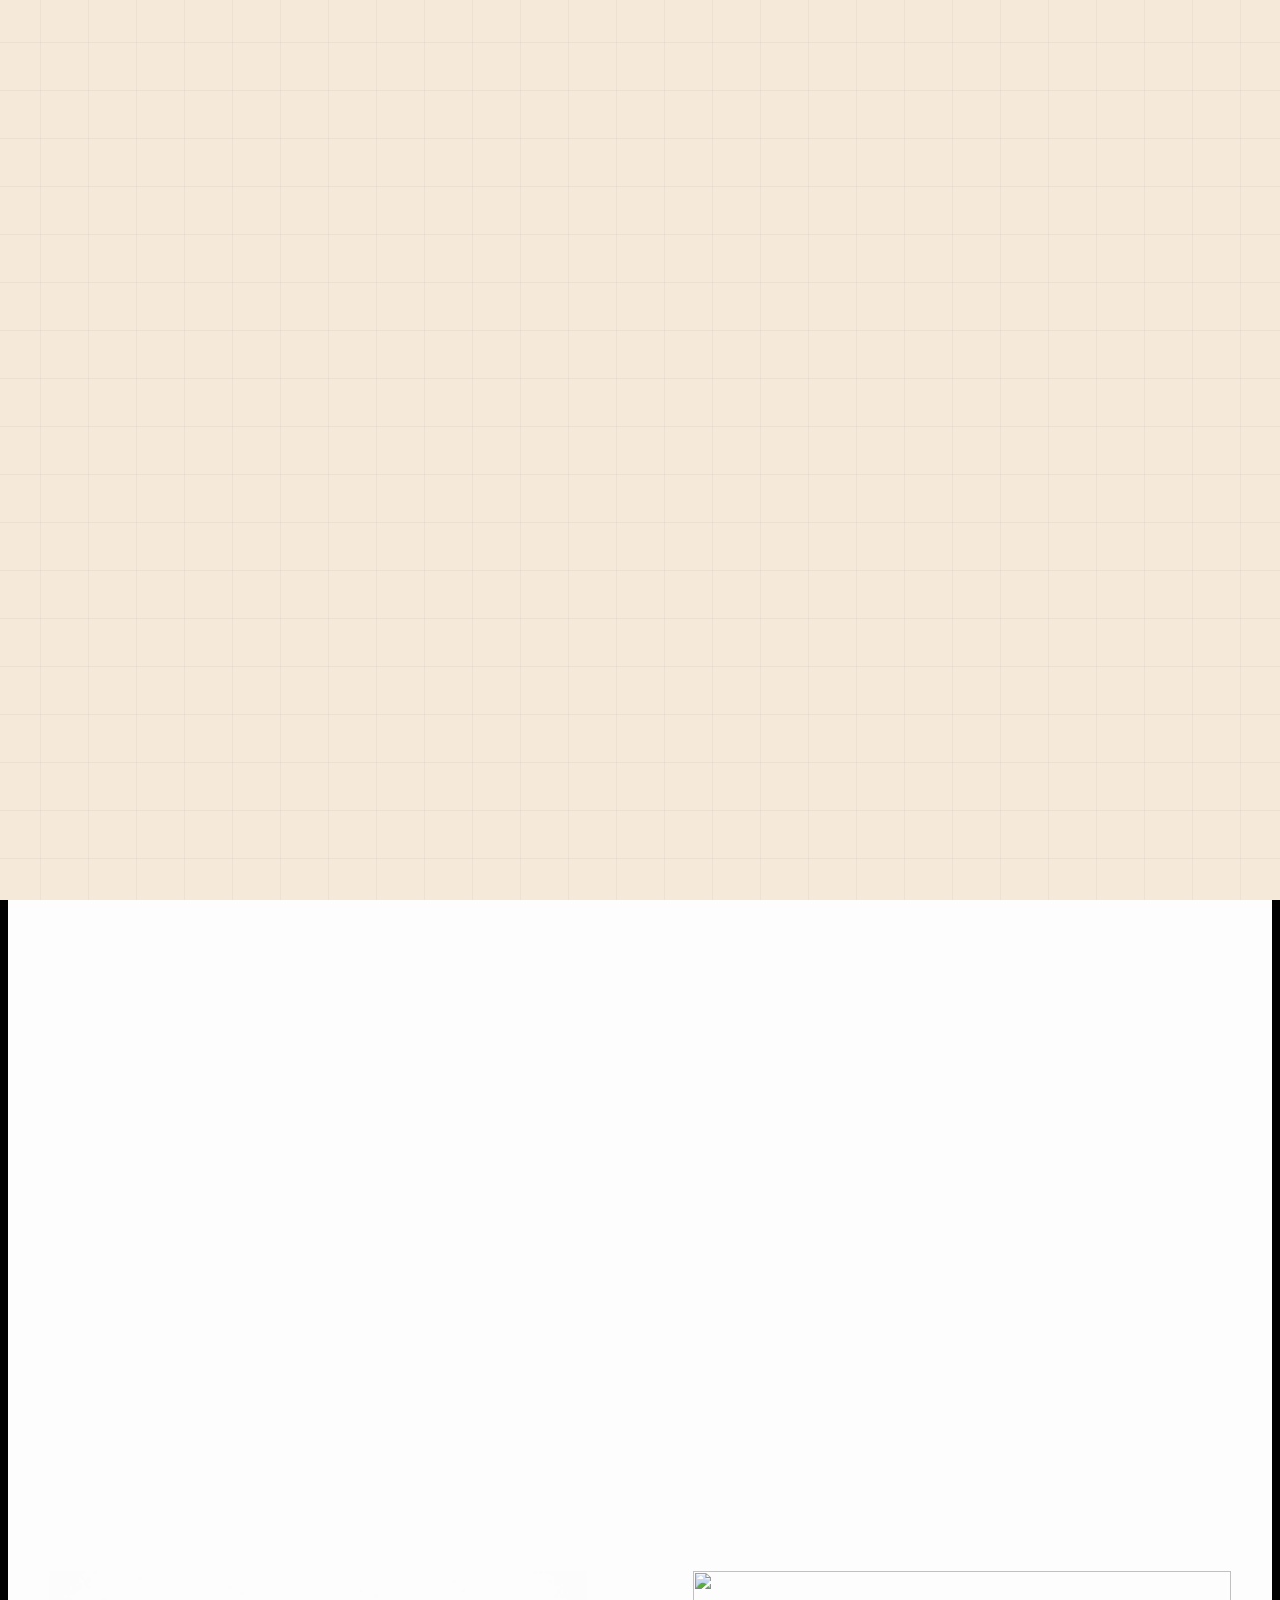
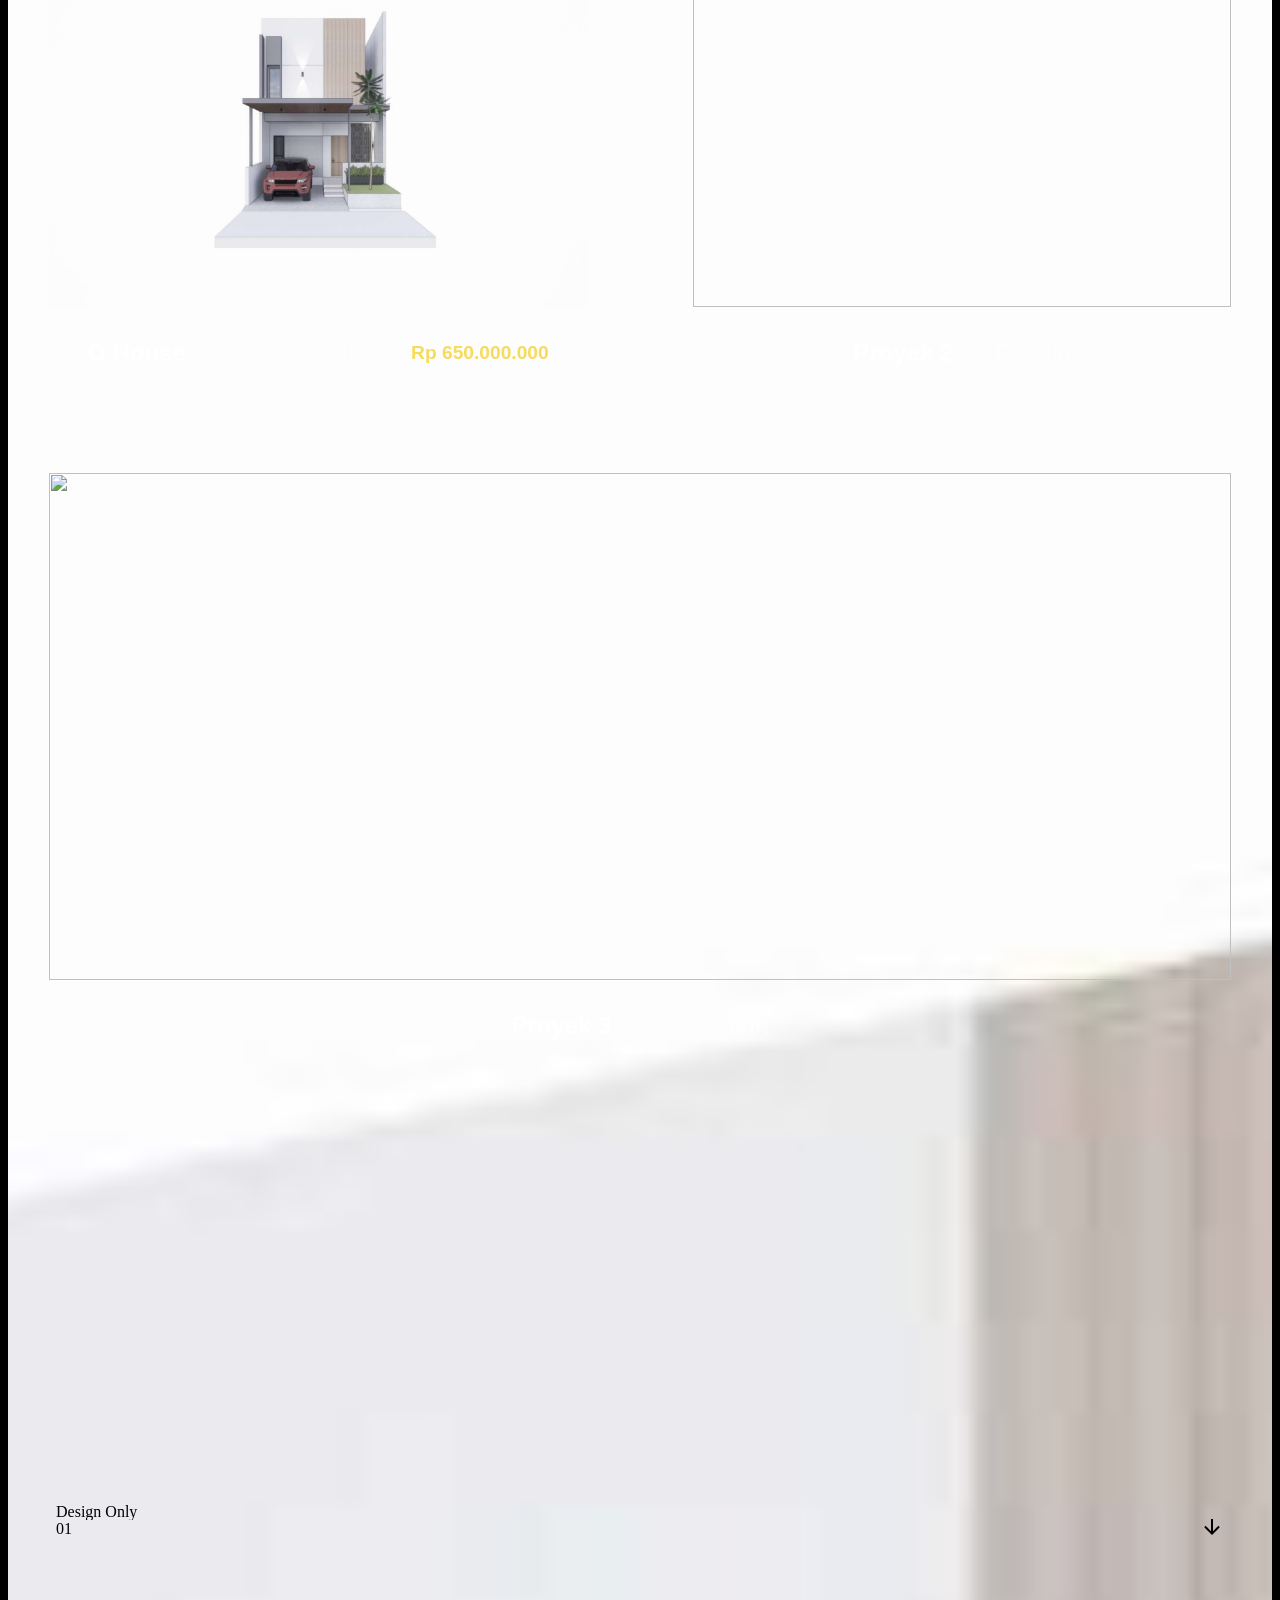
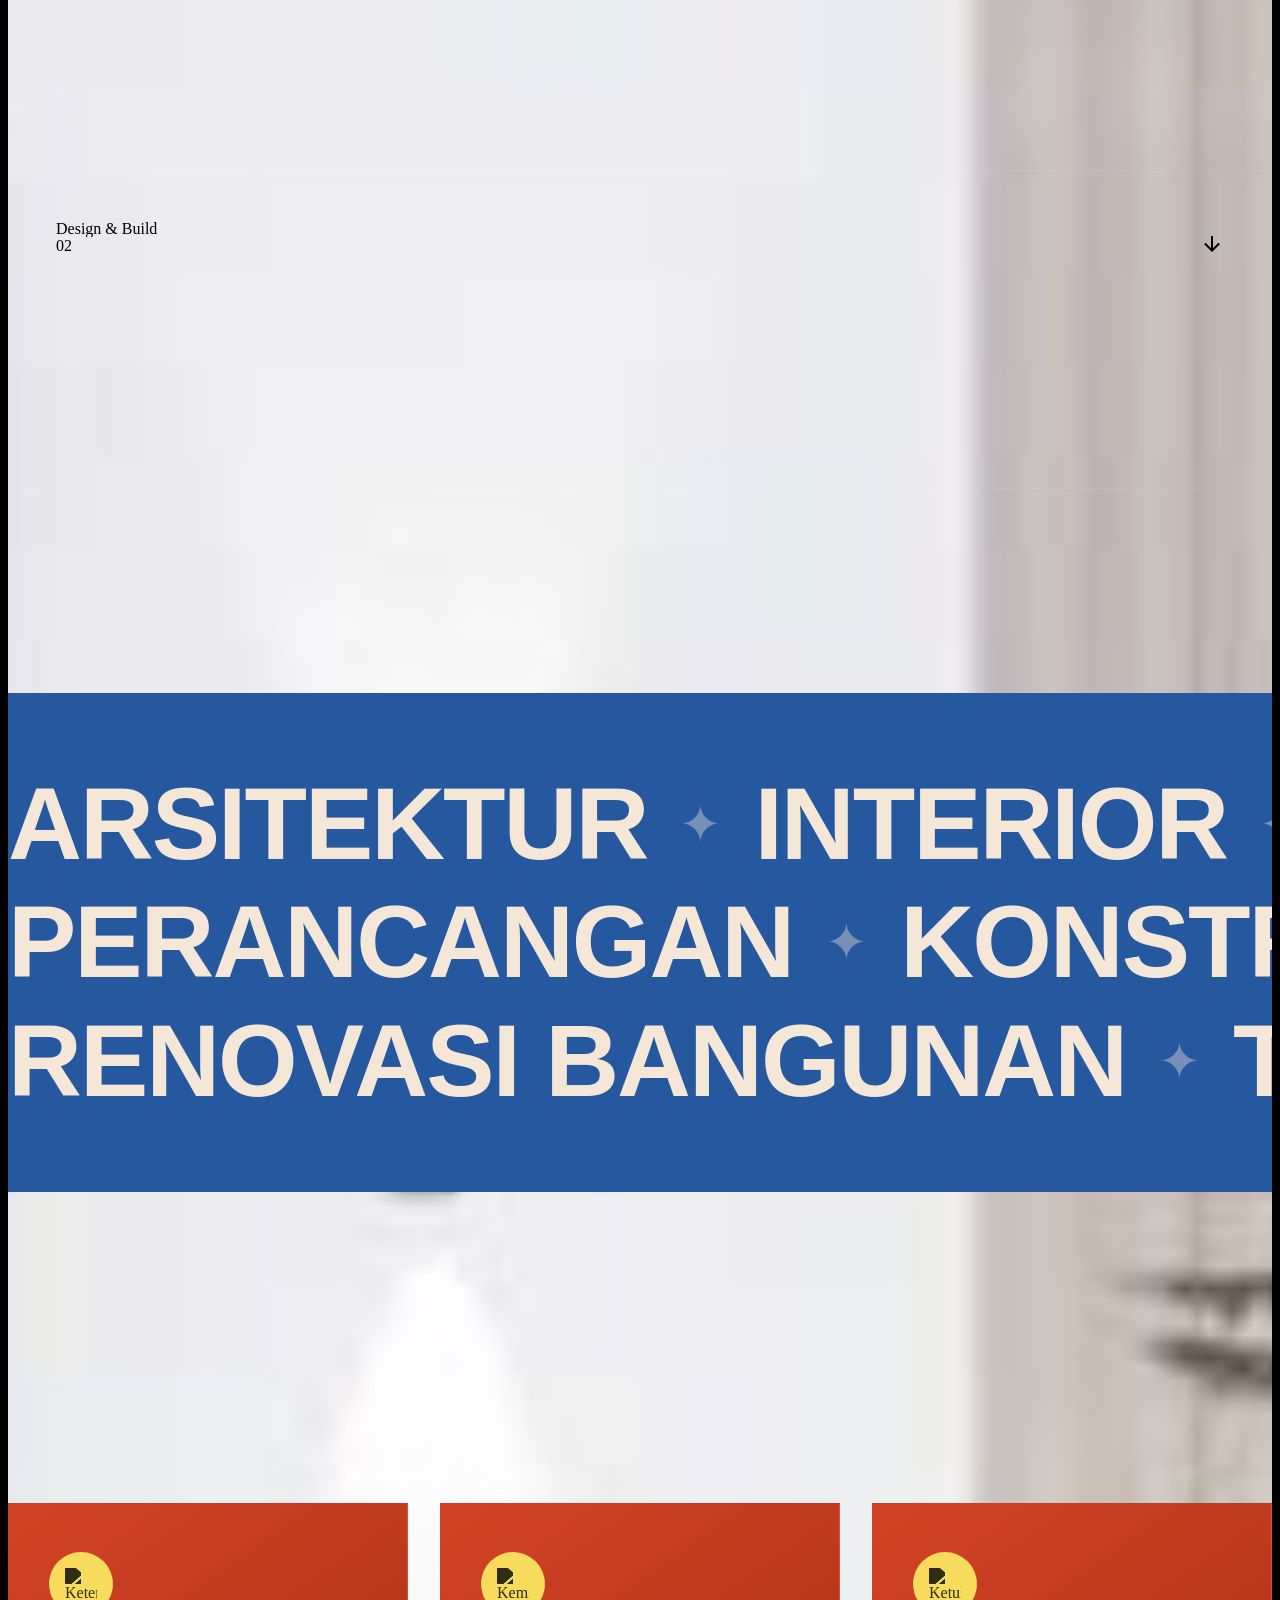
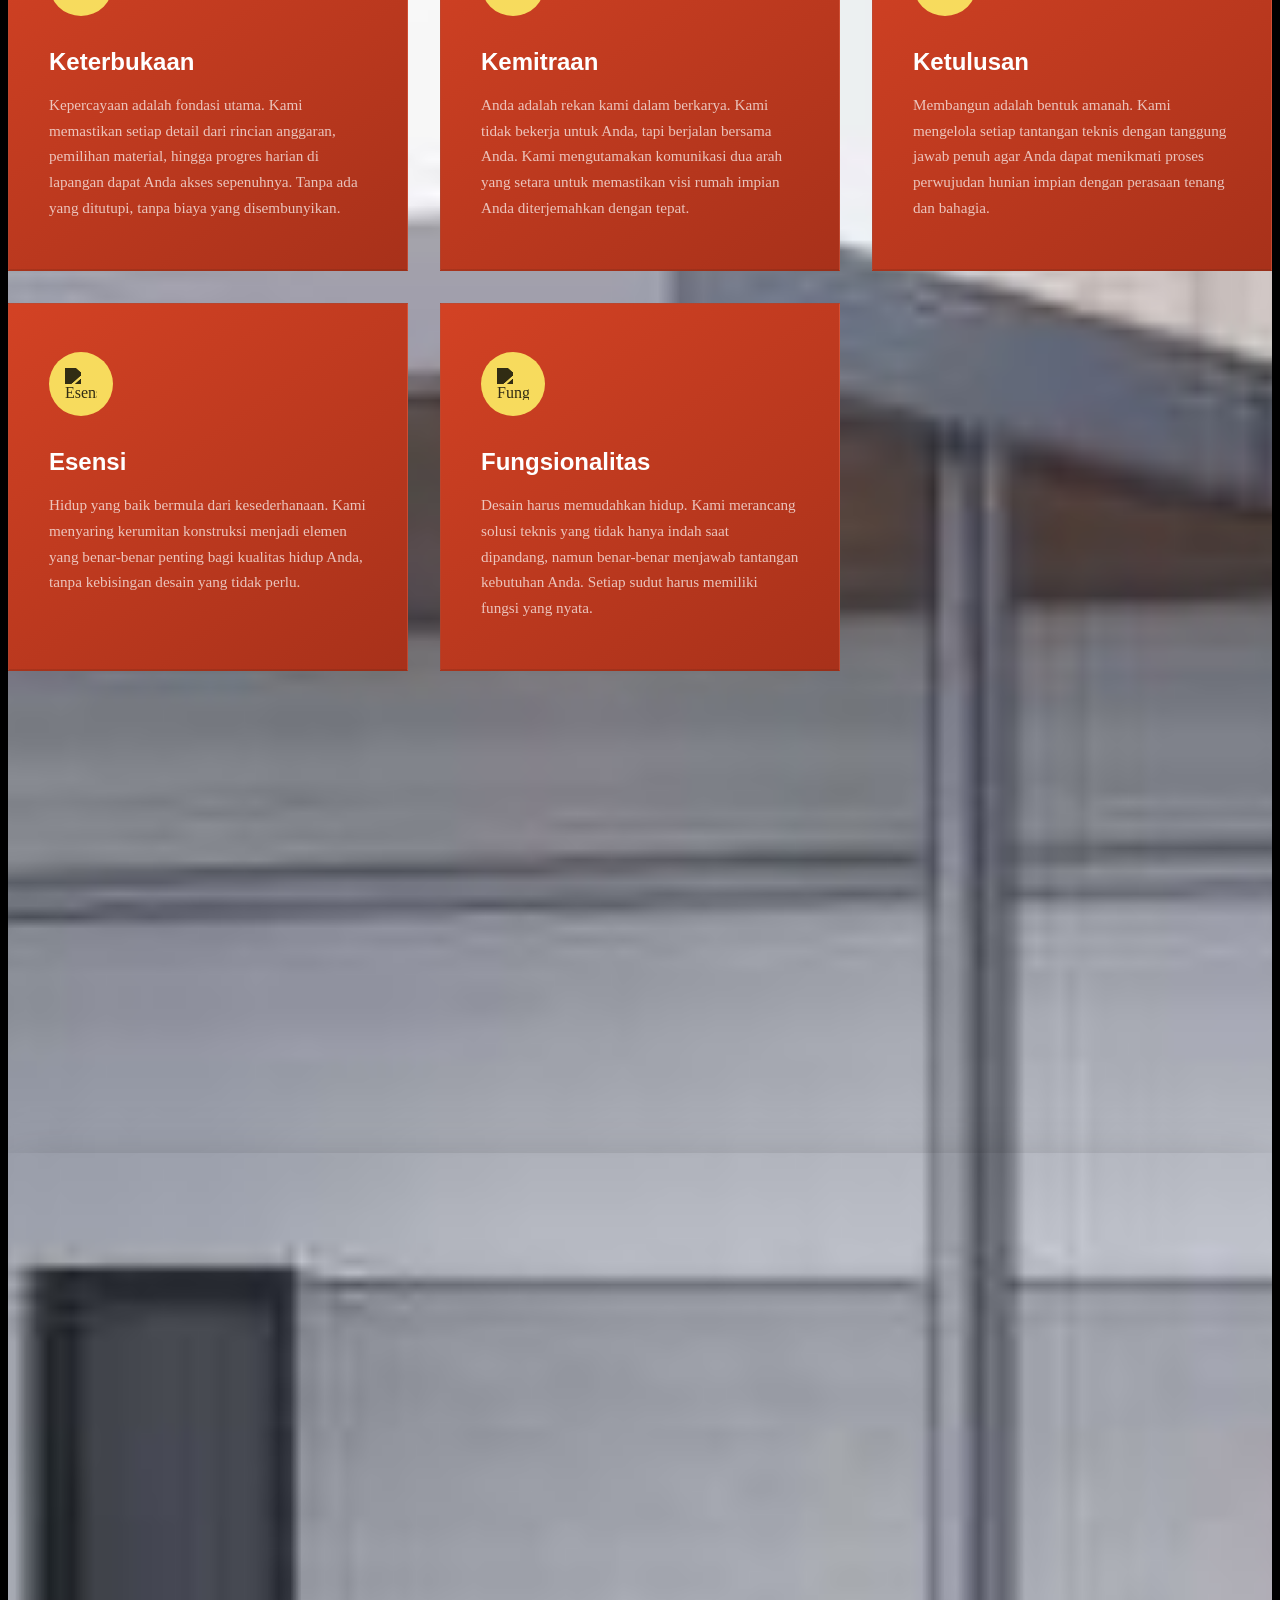
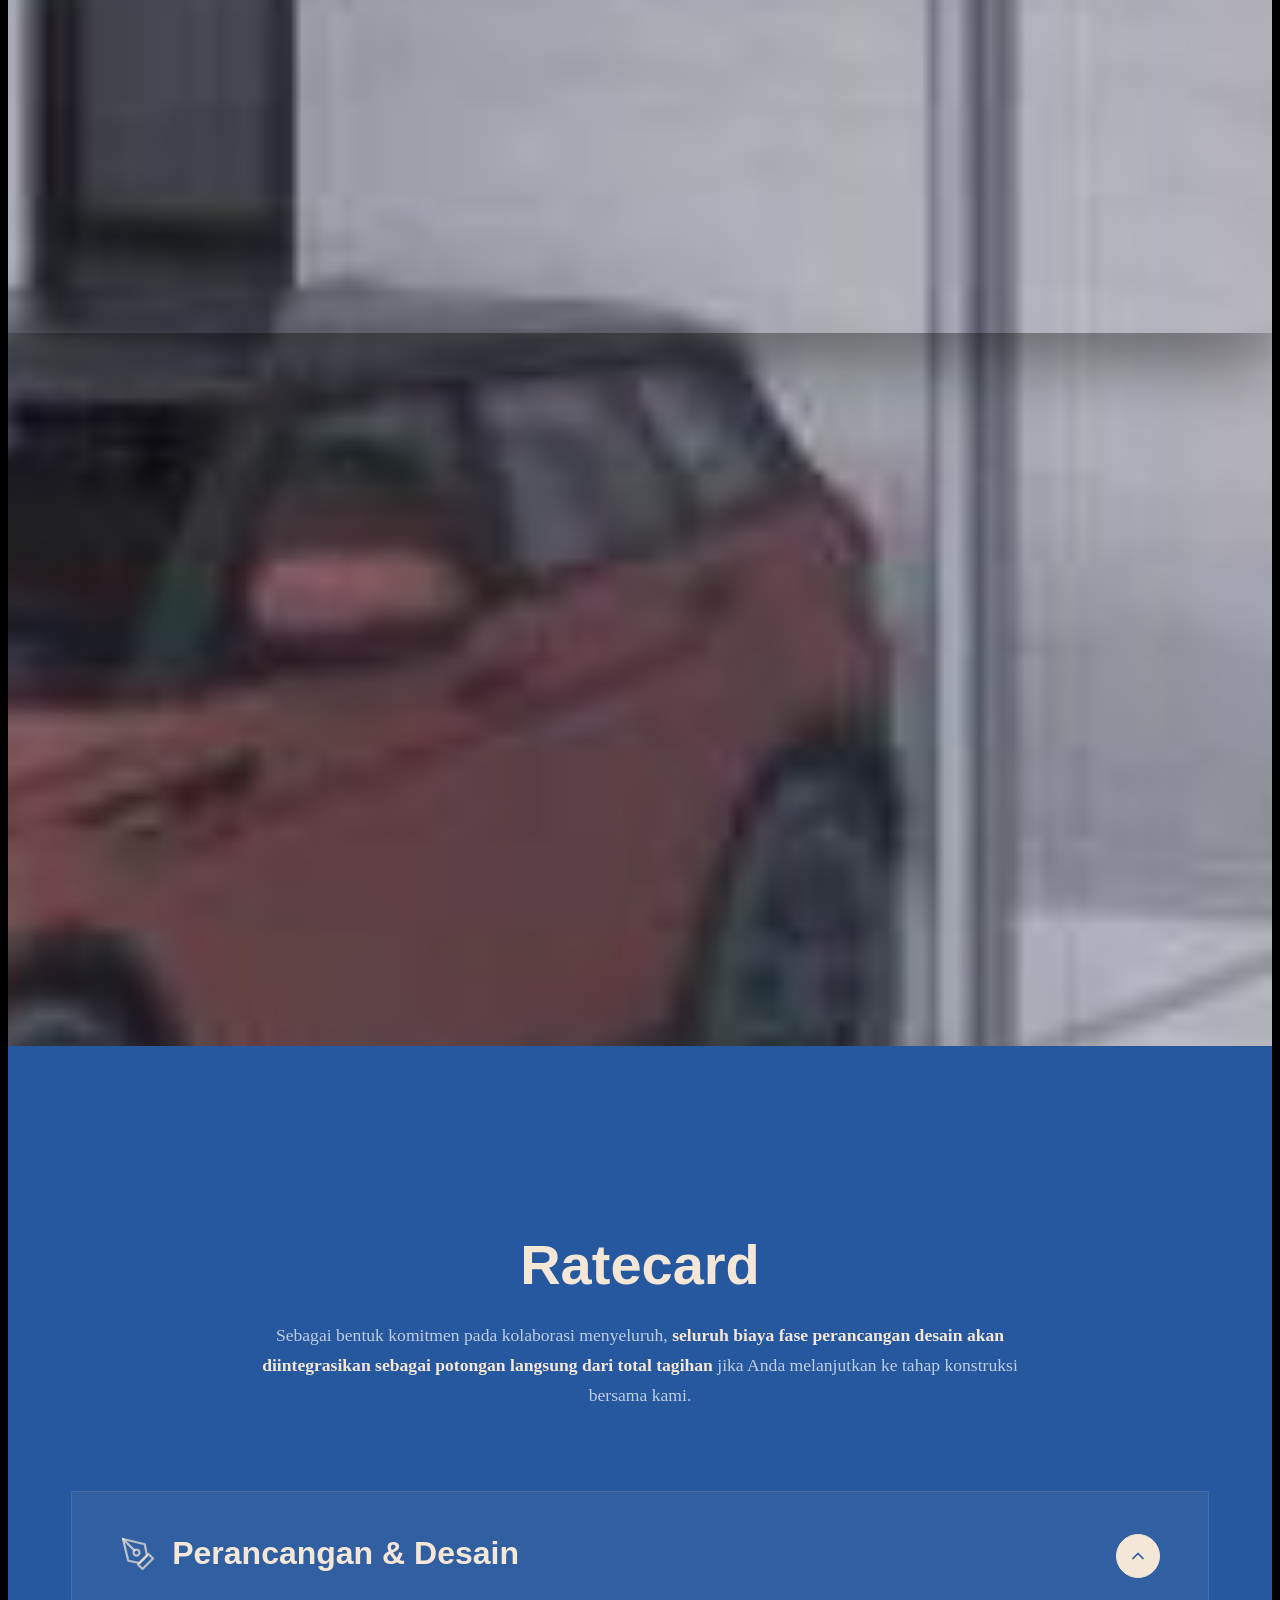
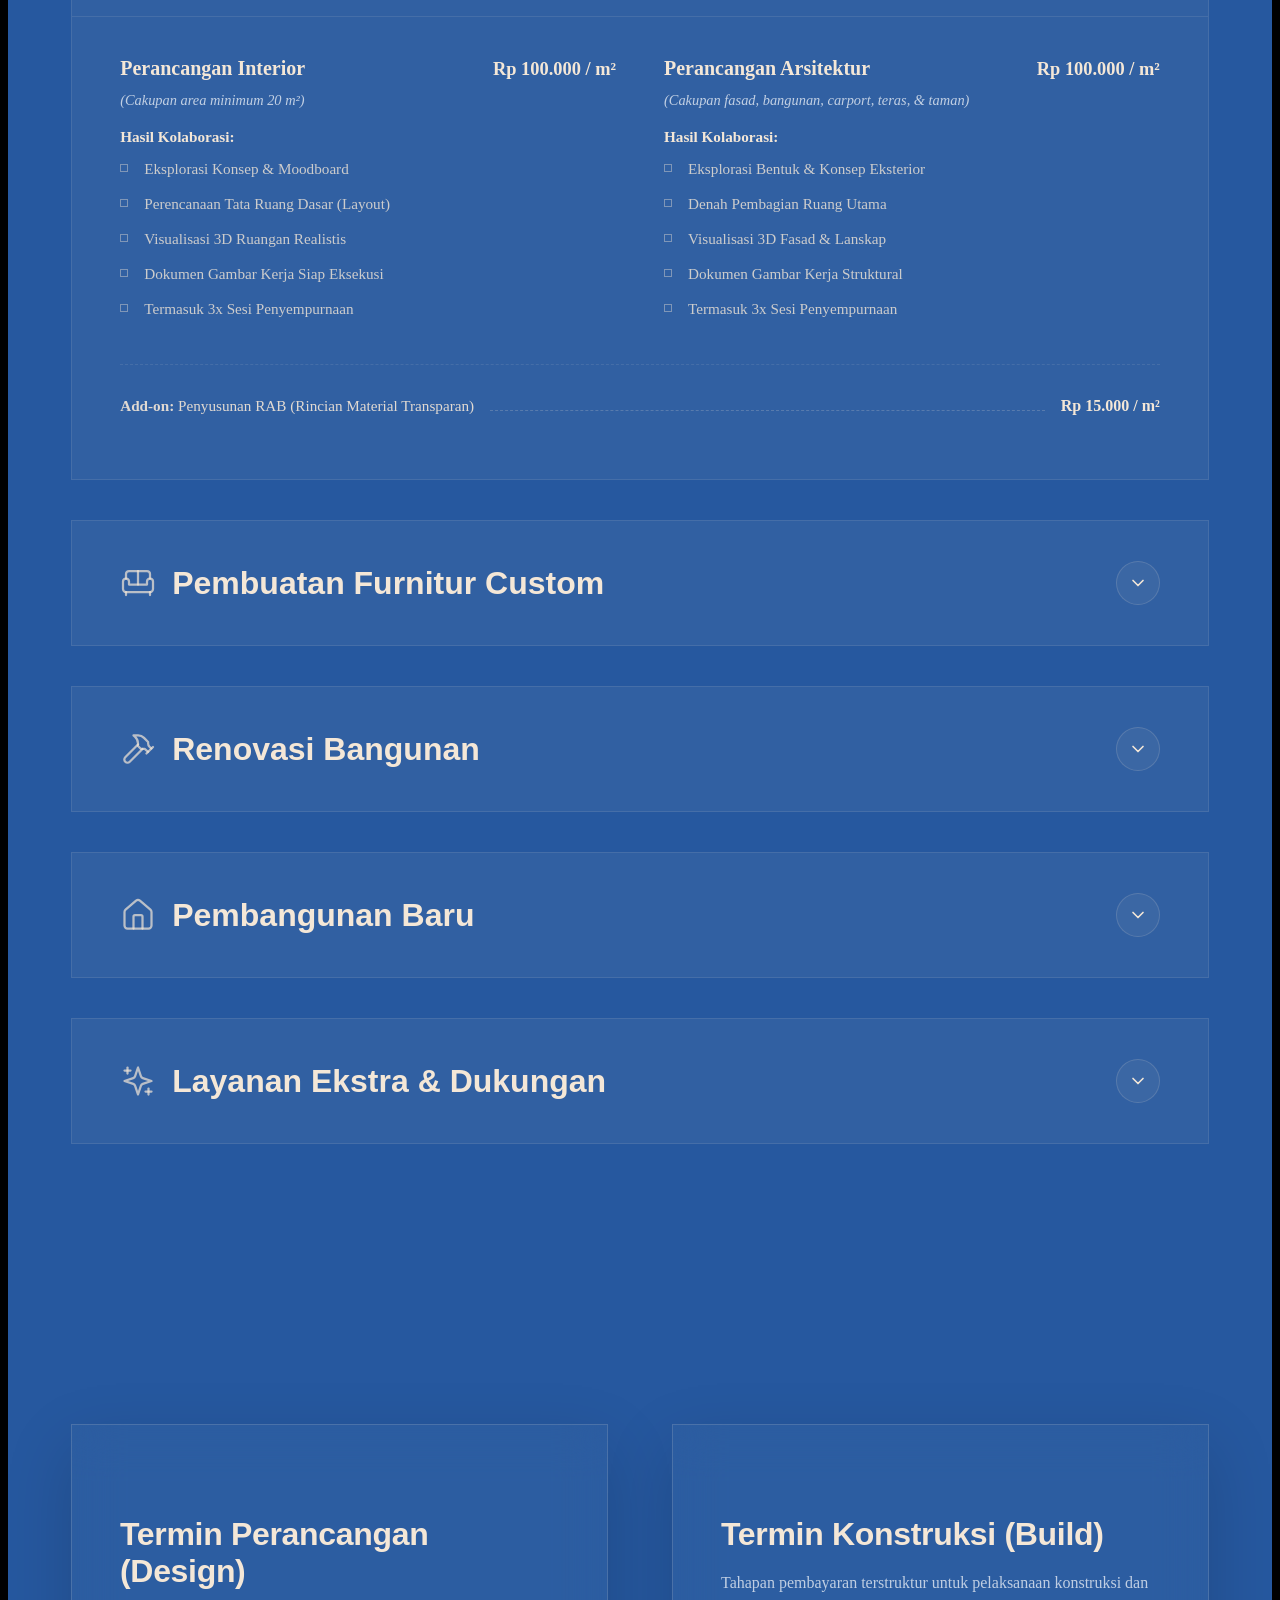
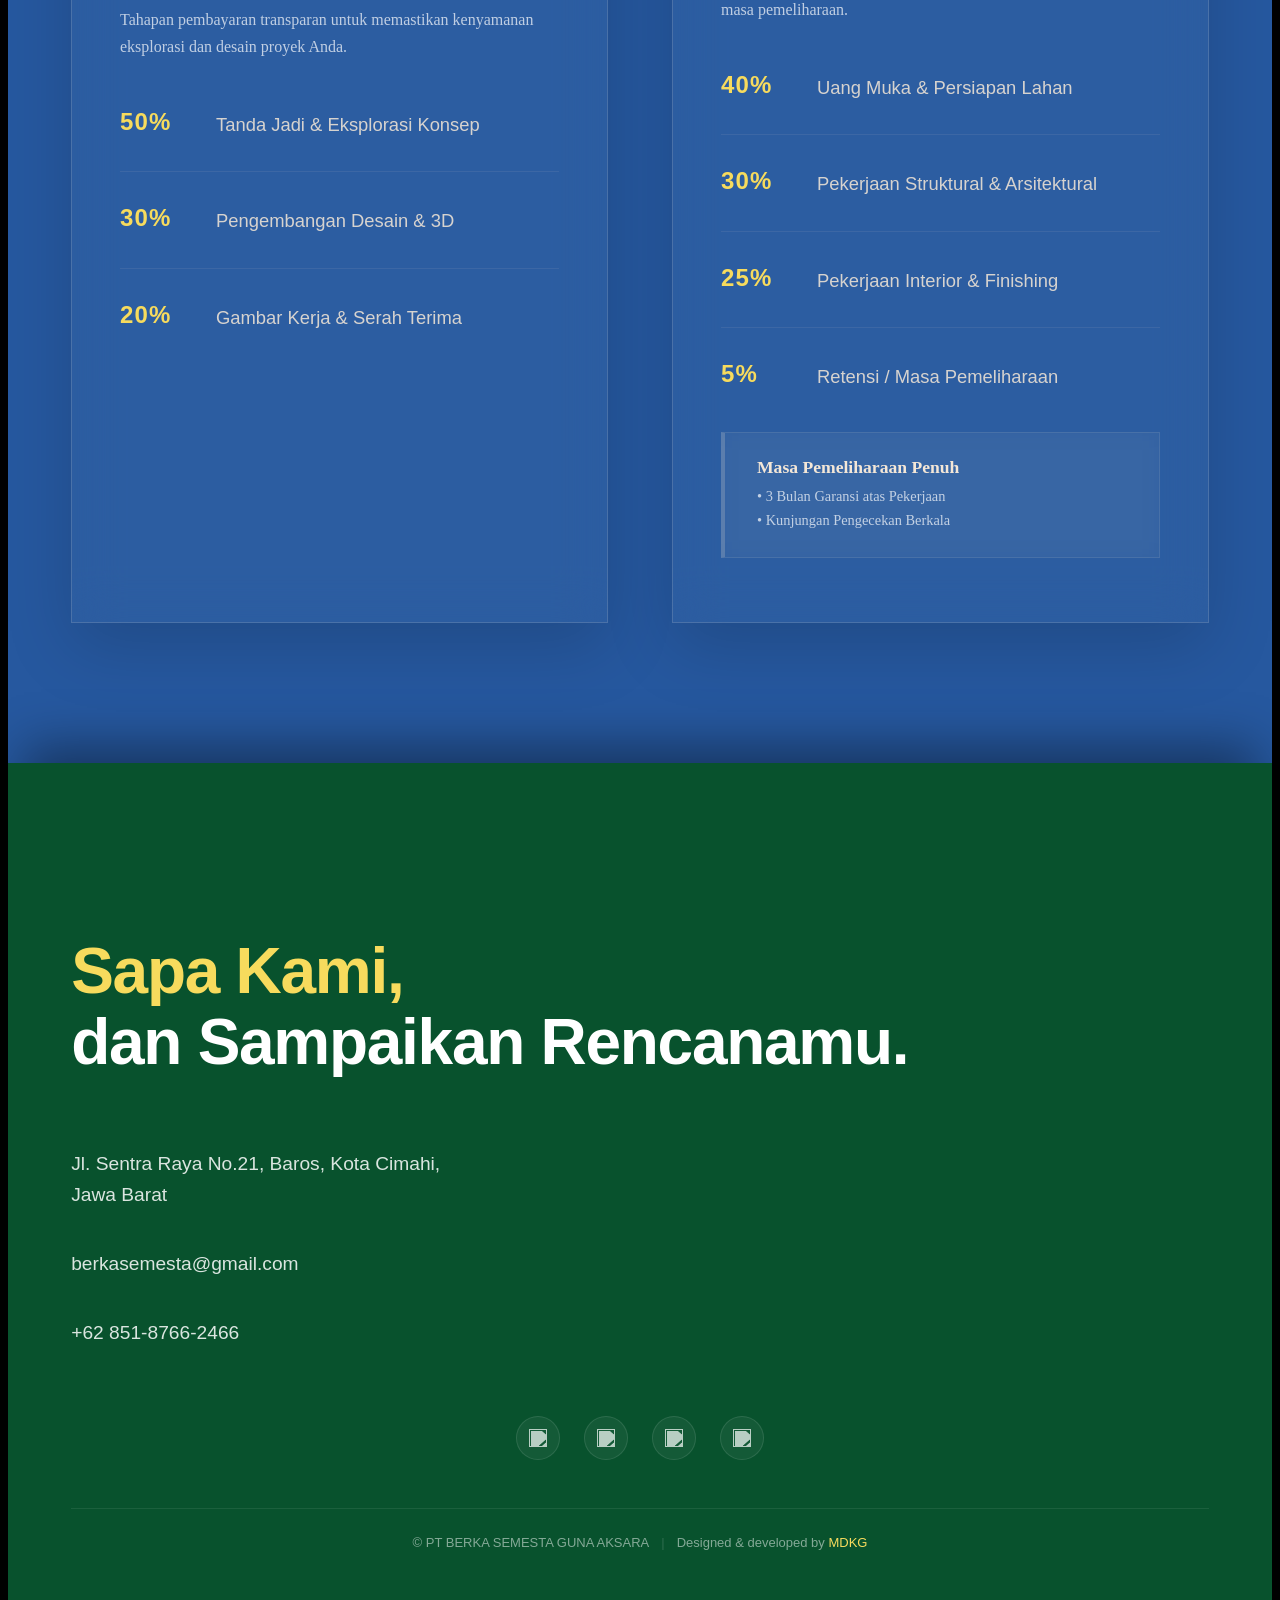
==== commit f87c77c8: "v4.7.7" ====
--- a/index.html
+++ b/index.html
@@ -73,7 +73,7 @@
         <link href="https://cdn.prod.website-files.com/69cca11c8521d6490c4a5292/69d0bbb31d5e0b23aee617bb_Favicon_Light_BERKA.jpg" rel="icon" type="image/png" sizes="32x32" media="(prefers-color-scheme: light)"/>
         <link href="https://cdn.prod.website-files.com/69cca11c8521d6490c4a5292/69d0bbb31d5e0b23aee617bb_Favicon_Light_BERKA.jpg" rel="icon" type="image/png" sizes="32x32" media="(prefers-color-scheme: dark)"/>
         <link href="https://cdn.prod.website-files.com/69cca11c8521d6490c4a5292/69d0bbb909ae6c8afa51d817_Webclip_Light_BERKA.jpg" rel="apple-touch-icon"/>
-        <link rel="stylesheet" href="style.css?v=7.0"/>
+        <link rel="stylesheet" href="style.css?v=8.1"/>
     </head>
     <body>
         <!-- Cinematic Preloader -->
@@ -175,7 +175,7 @@
                         <!-- PURE CUSTOM PORTFOLIO CARDS (NO WEBFLOW JS) -->
                         <div class="berka-custom-portfolio">
                             <div class="bcp-row">
-                                <a href="projects/o-house" class="bcp-card color-blue">
+                        <a href="javascript:void(0)" style="cursor: default;" class="bcp-card color-blue">
                                     <div class="bcp-image-container">
                                         <img src="assets/images/projects/o-house/3d render/full-luar-depan-3d.jpg" loading="lazy" alt="O House" class="bcp-img-main"/>
                                         <img src="assets/images/projects/o-house/render_o-house_front_blue.jpg" loading="lazy" alt="O House 3D Render" class="bcp-img-hover"/>
@@ -186,7 +186,7 @@
                                         <span class="bcp-budget">Rp 650.000.000</span>
                                     </div>
                                 </a>
-                                <a href="projects/template" class="bcp-card color-green">
+                        <a href="javascript:void(0)" style="cursor: default;" class="bcp-card color-green">
                                     <div class="bcp-image-container">
                                         <img src="https://cdn.prod.website-files.com/69cca11c8521d6490c4a5292/69cca2b393d9cef43a411ecd_1.webp" loading="lazy" alt="" class="bcp-img-main"/>
                                         <img src="https://cdn.prod.website-files.com/69cca11c8521d6490c4a5292/69cca2b2b8baf505d9128123_556661667a5ffb40d6ad97c988b563e0.webp" loading="lazy" alt="" class="bcp-img-hover"/>
@@ -198,7 +198,7 @@
                                 </a>
                             </div>
                             <div class="bcp-row full">
-                                <a href="projects/template" class="bcp-card color-red">
+                            <a href="javascript:void(0)" style="cursor: default;" class="bcp-card color-red">
                                     <div class="bcp-image-container">
                                         <img src="https://cdn.prod.website-files.com/69cca11c8521d6490c4a5292/69cca2b318586eb7c9865c4e_2.webp" loading="lazy" alt="" class="bcp-img-main"/>
                                         <img src="https://cdn.prod.website-files.com/69cca11c8521d6490c4a5292/69cca2b26388514ed0a865db_78284beeab1b06af4d81d264fb5e0b8d.webp" loading="lazy" alt="" class="bcp-img-hover"/>
@@ -891,6 +891,11 @@
                                     <div class="rc-price-row"><span class="rc-pr-name">LED Strip Light</span><span class="rc-pr-line"></span><span class="rc-pr-price">Rp 130.000 / m¹</span></div>
                                 </div>
                             </div>
+                                        <div class="rc-swipe-pagination">
+                                            <div class="rc-dot active"></div>
+                                            <div class="rc-dot"></div>
+                                            <div class="rc-dot"></div>
+                                        </div>
                                     </div>
                                 </div>
                             </div>
@@ -948,6 +953,11 @@
                                     </ul>
                                 </div>
                             </div>
+                                        <div class="rc-swipe-pagination">
+                                            <div class="rc-dot active"></div>
+                                            <div class="rc-dot"></div>
+                                            <div class="rc-dot"></div>
+                                        </div>
                                     </div>
                                 </div>
                             </div>
@@ -1121,6 +1131,6 @@
         <script src="https://cdn.prod.website-files.com/gsap/3.15.0/SplitText.min.js" type="text/javascript"></script>
         <script src="https://cdn.prod.website-files.com/gsap/3.15.0/ScrollTrigger.min.js" type="text/javascript"></script>
         <script src="https://unpkg.com/@studio-freight/lenis@1.0.42/dist/lenis.min.js"></script>
-        <script src="main.js?v=7.0"></script>
+        <script src="main.js?v=8.1"></script>
     </body>
 </html>
--- a/style.css
+++ b/style.css
@@ -233,7 +233,10 @@
     .berka-burger { display: block; }
     
     /* --- Penyesuaian Layar Tablet (iPad) untuk Mencegah Overflow / Squeezing --- */
-    .section { padding-left: 5% !important; padding-right: 5% !important; } /* Mengunci lebar konten ke area aman */
+    .section { padding: 48px 5% !important; margin-top: 0 !important; } /* FIX GAP: Mencegah gap 140px turun ke Tablet/HP Landscape */
+    .padding-section-large { padding-bottom: 24px !important; margin-bottom: 24px !important; }
+    .berka-marquee-section { padding: 12px 0 !important; gap: 0 !important; }
+    
     .service-content-wrapper { padding: 32px 24px !important; flex-direction: column !important; gap: 24px !important; }
     .service-visual-block { width: 100%; justify-content: space-between; flex-direction: row-reverse; align-items: center; }
     .service-image-reveal { height: 140px; }
@@ -353,6 +356,8 @@
     height: 48px; /* Menyamakan tinggi dengan teks judul agar panah sejajar lurus */
 }
 .service-arrow-2 {
+    width: 24px !important;
+    height: 24px !important;
     transition: transform 0.4s cubic-bezier(0.25, 1, 0.5, 1) !important;
 }
 .service-content-wrapper:hover .service-arrow-2,
@@ -371,6 +376,8 @@
     text-wrap: nowrap !important;
     text-align: left !important;
     line-height: 1.1 !important;
+    margin: 0 !important;
+    display: block !important;
     transition: transform 0.5s cubic-bezier(0.25, 1, 0.5, 1) !important;
 }
 .service-title.alternate {
@@ -395,11 +402,13 @@
     opacity: 1 !important;
     margin-top: 32px !important;
 }
-.service-content-wrapper:hover .service-title:not(.alternate),
-.service-content-wrapper.is-open .service-title:not(.alternate),
 .service-content-wrapper:hover .service-title.alternate,
 .service-content-wrapper.is-open .service-title.alternate {
     transform: translateY(-100%) !important;
+}
+.service-content-wrapper:hover .service-title:not(.alternate),
+.service-content-wrapper.is-open .service-title:not(.alternate) {
+    transform: translateY(-105%) !important; /* Ditarik ekstra 5% ke atas agar teks pertama tidak "mengintip" tanpa opacity */
 }
 
 /* --- Premium Hero Illustration Section --- */
@@ -852,7 +861,6 @@
 .social-wrapper:hover .social-icon {
     filter: brightness(0) invert(0) !important; /* Ikon berubah hitam pekat menyesuaikan background emas */
     transform: scale(1.2) !important;
-}
 }
 
 /* --- Responsibilitas Font Ratecard (Mobile) --- */
@@ -877,9 +885,9 @@
     .logo-svg { max-width: 80% !important; height: auto !important; margin: 0 auto; display: block; }
     
     /* General Layout & Sections Spacing */
-    .section { padding: 80px 5% !important; }
-    .padding-section-large { padding-bottom: 48px !important; }
-    .margin-100 { margin-top: 80px !important; }
+    .section { padding: 24px 5% 32px 5% !important; margin-top: 0 !important; } /* Perlindungan margin-top mutlak agar rapat */
+    .padding-section-large { padding-bottom: 8px !important; margin-bottom: 12px !important; } 
+    .margin-100 { margin-top: 40px !important; }
     .margin-60 { margin-top: 48px !important; }
     .margin-102, .margin-103 { margin-top: 16px !important; }
     
@@ -903,7 +911,7 @@
     /* Typography Adjustments for Readability */
     .display-1.second._5rem { font-size: clamp(2.2rem, 10vw, 3.5rem) !important; line-height: 1.2 !important; } /* Menggunakan clamp agar ukuran font membal/elastis dan tidak kepotong */
     .display-2.second._1-7-rem { font-size: clamp(1.1rem, 4vw, 1.3rem) !important; line-height: 1.5 !important; }
-    .service-title, .service-title.alternate { font-size: clamp(1.8rem, 8vw, 2.5rem) !important; } /* Mengganti vw absolut dengan clamp */
+    .service-title, .service-title.alternate { font-size: 1rem !important; white-space: normal !important; word-break: break-word !important; } /* Diperkecil & diizinkan turun baris agar panah mutlak terlihat */
     
     /* Perbaikan posisi teks dan gambar ilustrasi di HP/Tablet */
     .our-story .grid-2-column {
@@ -953,7 +961,16 @@
 
     /* 4. Responsibilitas Layanan Gambar Kanan (Mobile) */
     .service-image-reveal { display: none !important; } /* Gambar dihilangkan sepenuhnya karena kepotong di HP */
-    .service-visual-block { width: 100% !important; justify-content: flex-end !important; } /* Memastikan panah sejajar rata kanan */
+    .service-visual-block { width: auto !important; flex-shrink: 0 !important; justify-content: flex-end !important; } /* FIX: Arrow dikunci agar tidak terdorong keluar layar */
+    .service-content-wrapper { padding: 20px 16px !important; gap: 16px !important; flex-wrap: nowrap !important; align-items: center !important; }
+    .service-arrow-wrap { height: auto !important; } /* Pastikan kontainer panah fleksibel */
+    
+    /* 5. Responsibilitas Judul Ratecard di Mobile */
+    .rc-card-title { font-size: 0.85rem !important; margin: 0 !important; line-height: 1.3 !important; }
+    .rc-card-icon { width: 24px !important; height: 24px !important; }
+    .rc-title-left { gap: 10px !important; width: calc(100% - 44px); padding-right: 16px !important; } /* Memberi gap lebih lega dengan panah */
+    .rc-toggle { padding: 16px !important; gap: 8px !important; }
+    .rc-arrow { width: 36px !important; height: 36px !important; }
 }
 
 /* --- Cinematic Preloader --- */
@@ -2149,6 +2166,9 @@
 }
 .rc-addon-row { margin-top: 32px; padding-top: 32px; border-top: 1px dashed rgba(244, 231, 215, 0.1); }
 
+/* Sembunyikan pagination swipe di layar besar */
+.rc-swipe-pagination { display: none; }
+
 /* --- Dotted Price Line --- */
 .rc-price-row { display: flex; align-items: baseline; margin-bottom: 16px; width: 100%; gap: 12px; }
 .rc-pr-name { font-size: 0.95rem; color: rgba(244, 231, 215, 0.9); }
@@ -2836,7 +2856,7 @@
 .berka-marquee-section:hover .marquee-track { animation-play-state: paused; }
 
 @media (max-width: 767px) {
-    .berka-marquee-section { padding: 48px 0; gap: 8px; }
+    .berka-marquee-section { padding: 4px 0 !important; gap: 0 !important; } /* Sangat dirapatkan agar padat */
 }
 
 /* ==========================================================================
@@ -2925,4 +2945,94 @@
         flex: 0 0 85% !important; /* Lebar 85% agar kartu sebelahnya "ngintip" memancing usapan */
         scroll-snap-align: start !important; /* Penguncian magnetik presisi kiri */
     }
+    /* Desain Paginasi Swipe di Mobile */
+    .rc-swipe-pagination {
+        display: flex !important;
+        flex-wrap: wrap !important;
+        justify-content: center;
+        align-items: center;
+        gap: 8px;
+        margin-top: 24px !important;
+        width: 100%;
+    }
+    .rc-swipe-pagination::before {
+        content: '← Geser untuk melihat opsi lainnya →';
+        width: 100%;
+        display: block; /* Memaksa teks memakan 1 baris penuh ke bawah (tidak di samping titik) */
+        text-align: center;
+        font-size: 0.8rem;
+        font-weight: 600;
+        color: #f7db5d; /* Warna emas Berka agar Eye-Catching */
+        margin-bottom: 8px;
+    }
+    .rc-dot {
+        width: 6px; height: 6px; border-radius: 50%;
+        background-color: rgba(244, 231, 215, 0.3); transition: all 0.3s ease;
+    }
+    .rc-dot.active {
+        background-color: #F4E7D7; width: 16px; border-radius: 4px;
+    }
+}
+
+/* --- OVERRIDE ABSOLUT UNTUK KELUHAN MOBILE TERBARU (v8.1 - Fix Crop Judul 2 Baris) --- */
+@media (max-width: 991px) {
+    /* Struktur solid untuk Layar Tablet agar ruang tidak rapat/bertumpuk dengan panah */
+    .service-content-wrapper { padding: 40px 32px !important; flex-direction: row !important; align-items: flex-start !important; gap: 24px !important; flex-wrap: nowrap !important; }
+    .service-content-block { min-width: 0 !important; flex: 1 1 auto !important; overflow: hidden !important; }
+    
+    /* FIX CROP: Bebaskan tinggi kontainer agar judul bisa turun 2 baris tanpa kepotong Webflow IX mask */
+    .service-title-wrap { display: flex !important; flex-wrap: nowrap !important; align-items: flex-start !important; width: 100% !important; overflow: visible !important; height: auto !important; min-height: min-content !important; }
+    .service-title-item { flex: 1 1 auto !important; min-width: 0 !important; overflow: hidden !important; height: auto !important; min-height: min-content !important; padding-bottom: 4px !important; }
+    
+    /* Judul Layanan diperbesar */
+    .service-title, .service-title.alternate { 
+        font-size: clamp(1.6rem, 5vw, 2.2rem) !important; 
+        font-weight: 600 !important;
+        letter-spacing: 0.03em !important; /* Melonggarkan jarak antar karakter */
+        white-space: normal !important; 
+        line-height: 1.3 !important; 
+        word-wrap: break-word !important;
+        height: auto !important;
+    }
+    .service-number-2 { font-size: 1rem !important; opacity: 0.8 !important; margin-left: 12px !important; margin-top: 6px !important; }
+    
+    /* Posisi Panah di-align presisi mutlak dengan baris pertama teks */
+    .service-visual-block { width: 36px !important; flex: 0 0 36px !important; justify-content: flex-end !important; }
+    .service-arrow-wrap { width: 100% !important; display: flex !important; justify-content: flex-end !important; align-items: center !important; height: 36px !important; margin-top: 2px !important; }
+    .service-arrow-2 { width: 24px !important; height: 24px !important; transform: none !important; }
+}
+
+@media (max-width: 767px) {
+    /* 1. Gap Judul Layanan & Proses Kami dikembalikan ke porsi ideal (nyaman di mata) */
+    .section { padding: 40px 5% !important; margin-top: 0 !important; }
+    .padding-section-large { padding: 0 !important; margin: 0 0 24px 0 !important; }
+    .margin-100 { margin-top: 40px !important; }
+    .title-small, .title-small-2, .title-small.light { margin-top: 0 !important; margin-bottom: 16px !important; }
+    
+    /* 2. Marquee diperbesar, gap bawah dibuat simetris optikal, dan basmi garis hitam (sub-pixel bleed) */
+    .berka-marquee-section { padding: 16px 0 22px 0 !important; margin: 0 !important; gap: 12px !important; background-color: #26589f !important; border: none !important; box-shadow: 0 -2px 0 #26589f, 0 2px 0 #26589f !important; }
+    .marquee-text { font-size: 3.2rem !important; }
+    .marquee-star { font-size: 1.8rem !important; }
+    
+    /* 3. Kartu Layanan Kami dibesarkan ke ukuran IDEAL agar tegas, lega, dan elegan */
+    .service-content-wrapper { padding: 32px 24px !important; gap: 20px !important; align-items: flex-start !important; }
+    .service-title, .service-title.alternate { font-size: clamp(1.4rem, 7vw, 1.8rem) !important; letter-spacing: 0.03em !important; height: auto !important; }
+    .service-number-2 { font-size: 0.85rem !important; margin-left: 8px !important; margin-top: 4px !important; }
+    .service-visual-block { width: 32px !important; flex: 0 0 32px !important; }
+    .service-arrow-wrap { height: 32px !important; }
+    .service-arrow-2 { width: 20px !important; height: 20px !important; }
+    
+    /* 4. Judul Ratecard kembali tegas & Gap Panah terjaga */
+    .rc-toggle { padding: 20px 24px !important; gap: 16px !important; align-items: center !important; }
+    .rc-title-left { gap: 16px !important; width: calc(100% - 48px) !important; padding-right: 0 !important; display: flex !important; align-items: center !important; }
+    .rc-card-title { font-size: 1.1rem !important; line-height: 1.4 !important; white-space: normal !important; word-wrap: break-word !important; margin: 0 !important; flex: 1 !important; }
+    .rc-card-icon { width: 24px !important; height: 24px !important; flex-shrink: 0 !important; }
+    .rc-arrow { width: 40px !important; height: 40px !important; flex-shrink: 0 !important; }
+    .rc-arrow svg { width: 20px !important; height: 20px !important; }
+    
+    /* 5. Pagination Swipe Ratecard membesar */
+    .rc-swipe-pagination { display: flex !important; flex-wrap: wrap !important; justify-content: center !important; align-items: center !important; width: 100% !important; margin-top: 24px !important; gap: 8px !important; visibility: visible !important; opacity: 1 !important; }
+    .rc-swipe-pagination::before { content: '← Geser untuk melihat opsi lainnya →' !important; display: block !important; width: 100% !important; text-align: center !important; font-size: 0.85rem !important; font-weight: 600 !important; color: #f7db5d !important; margin-bottom: 12px !important; }
+    .rc-dot { width: 8px !important; height: 8px !important; border-radius: 50% !important; background-color: rgba(244, 231, 215, 0.3) !important; transition: all 0.3s ease !important; }
+    .rc-dot.active { background-color: #F4E7D7 !important; width: 20px !important; border-radius: 4px !important; }
 }
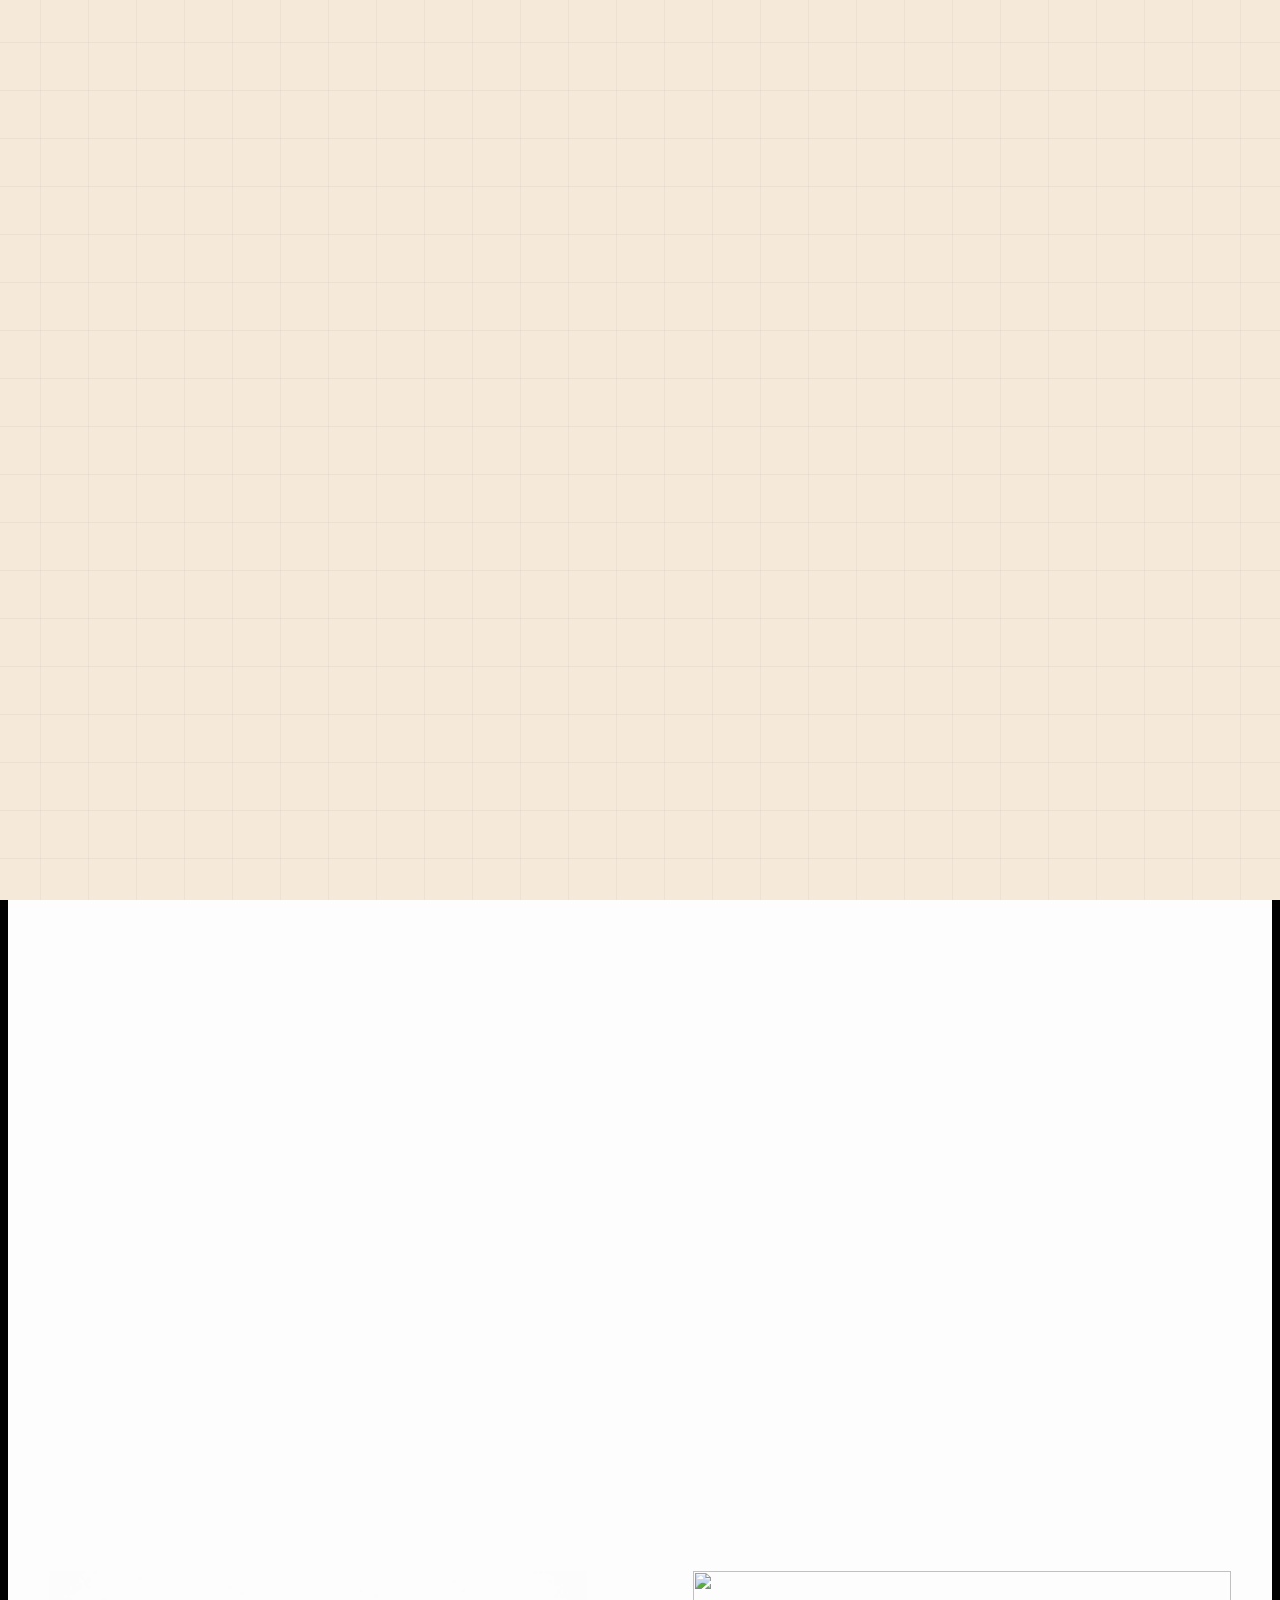
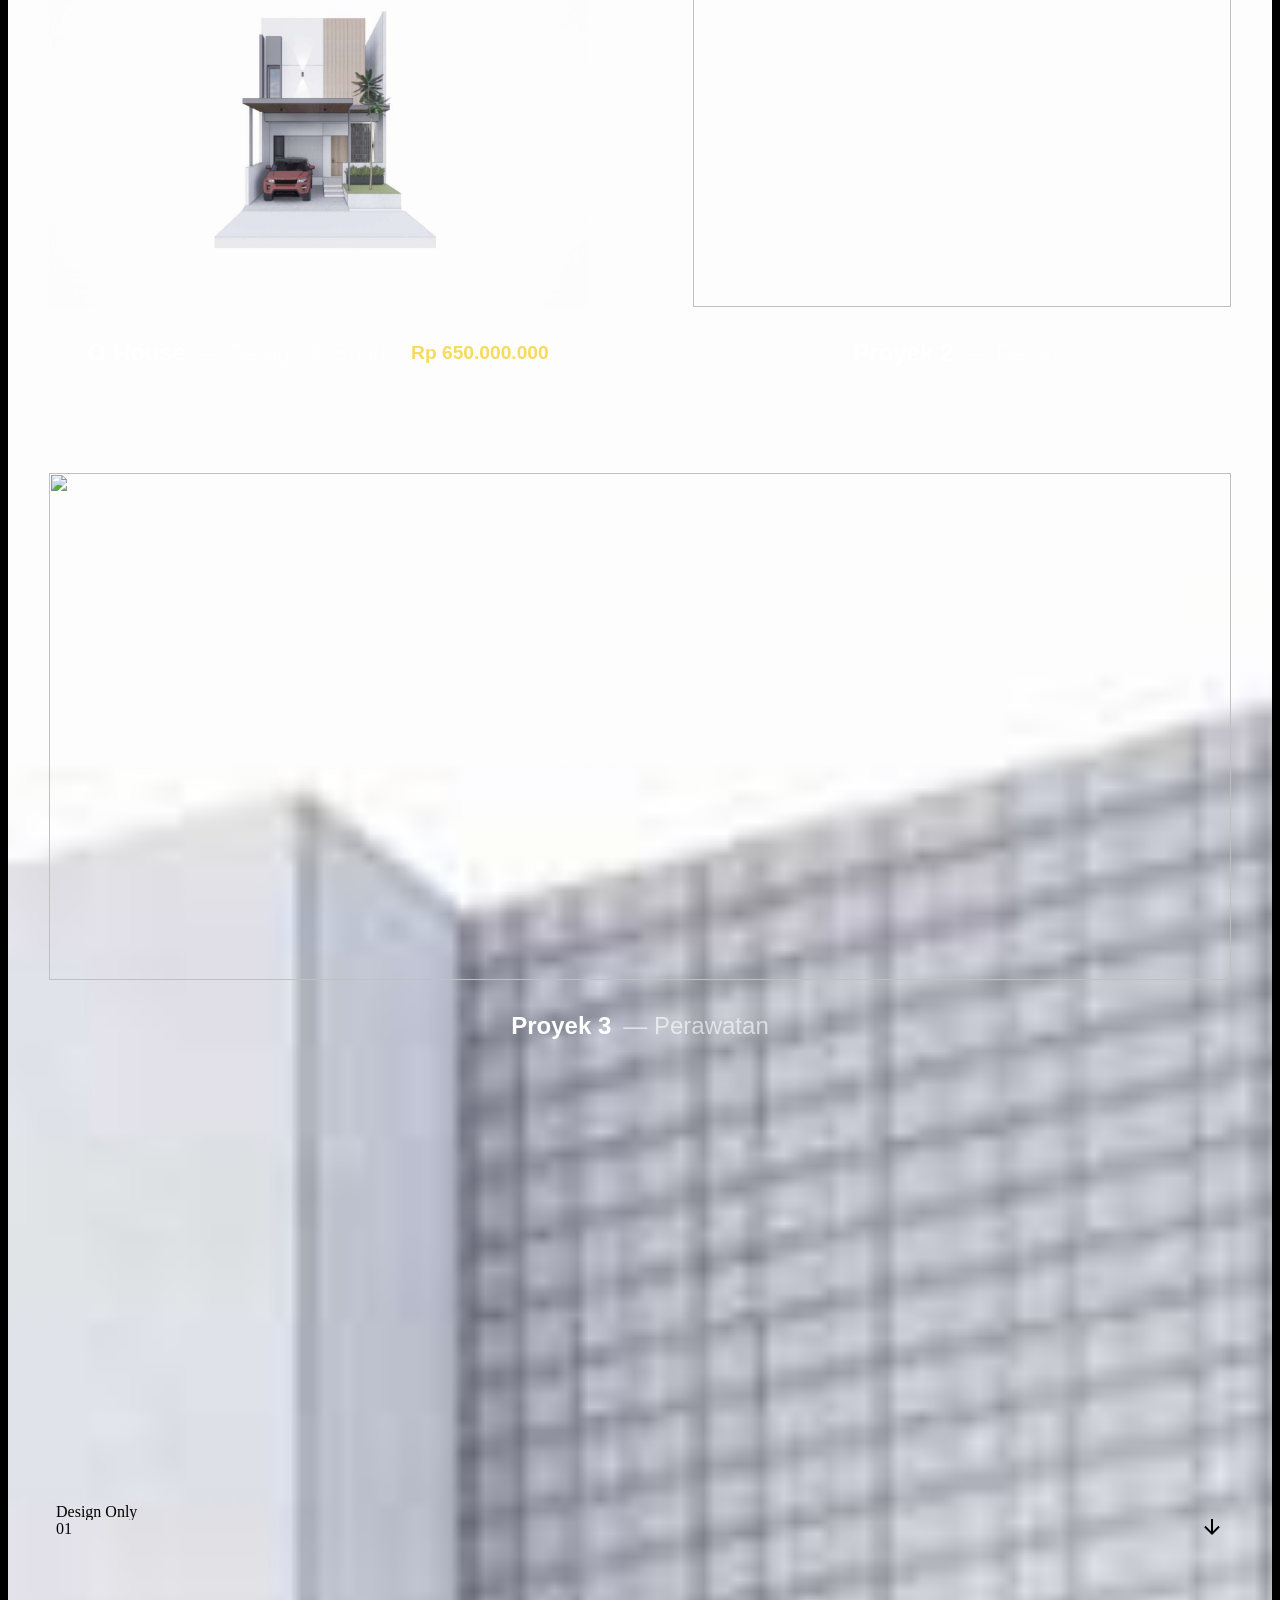
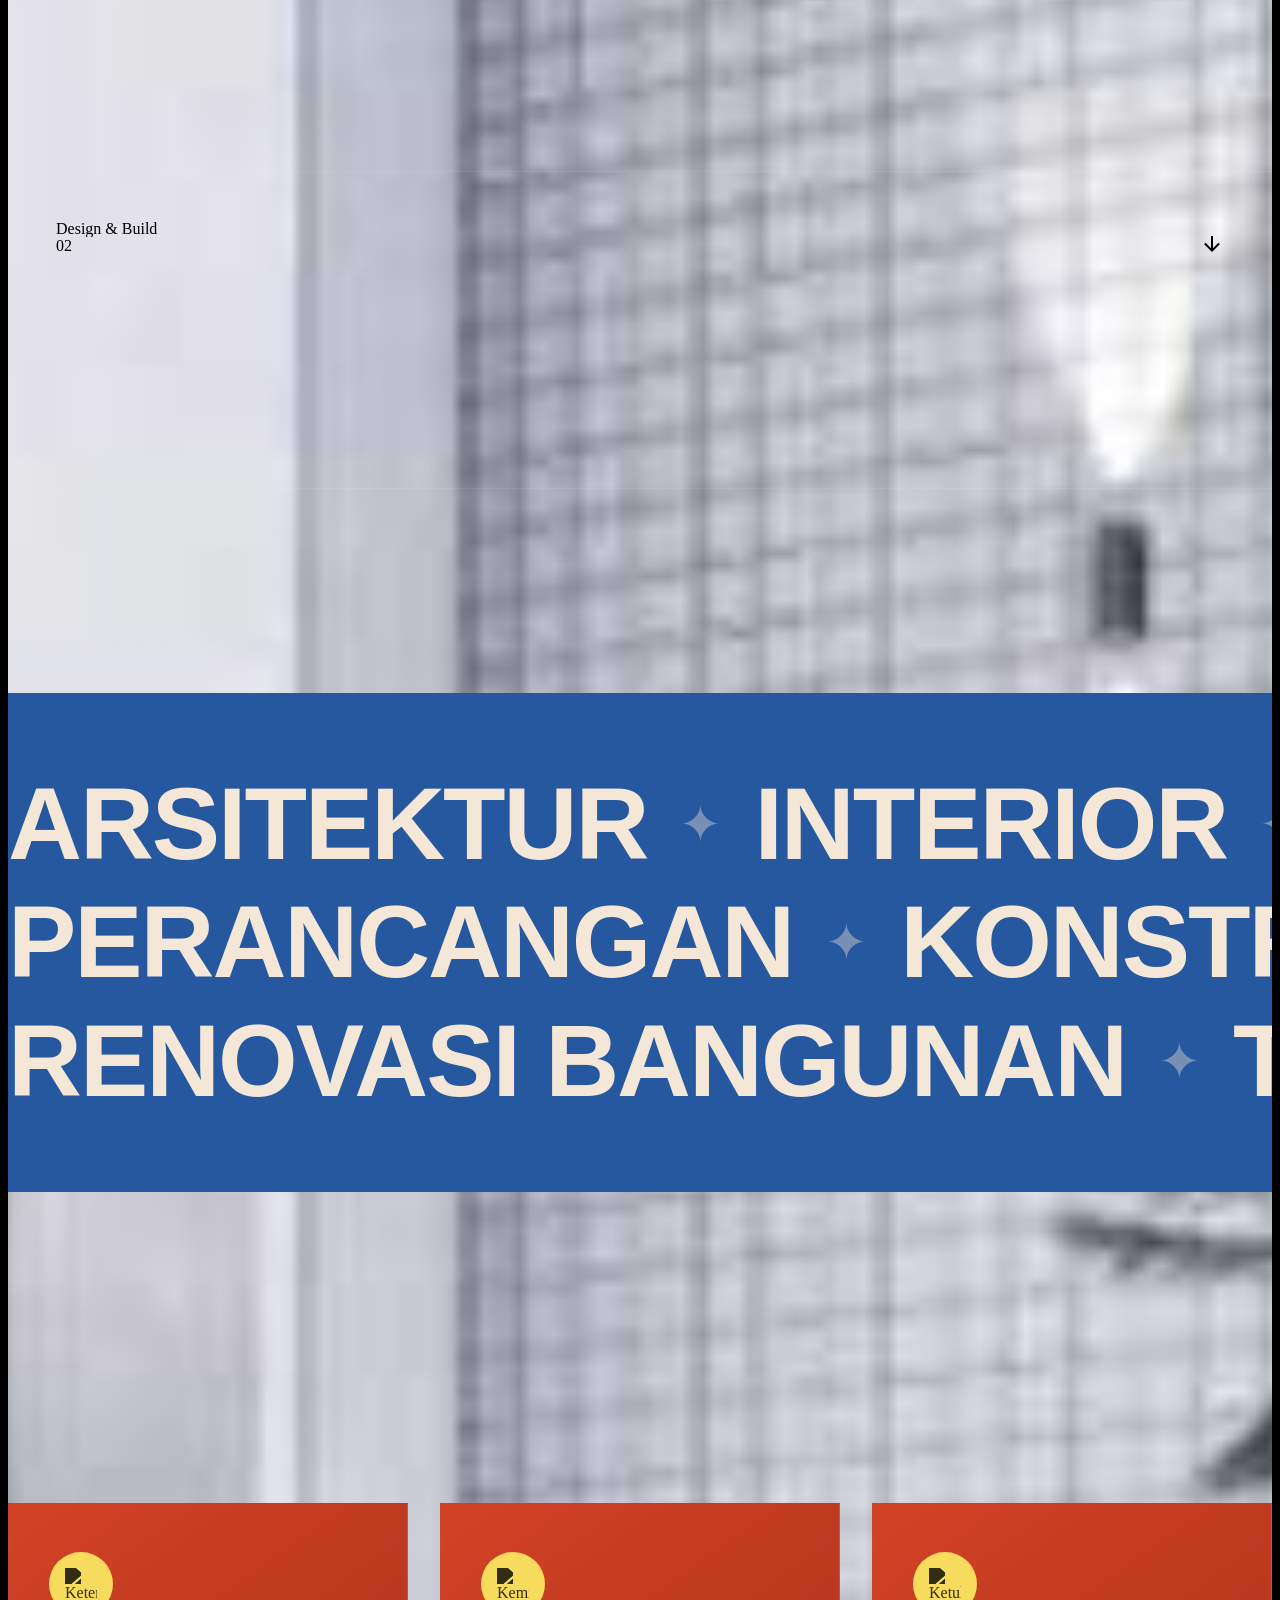
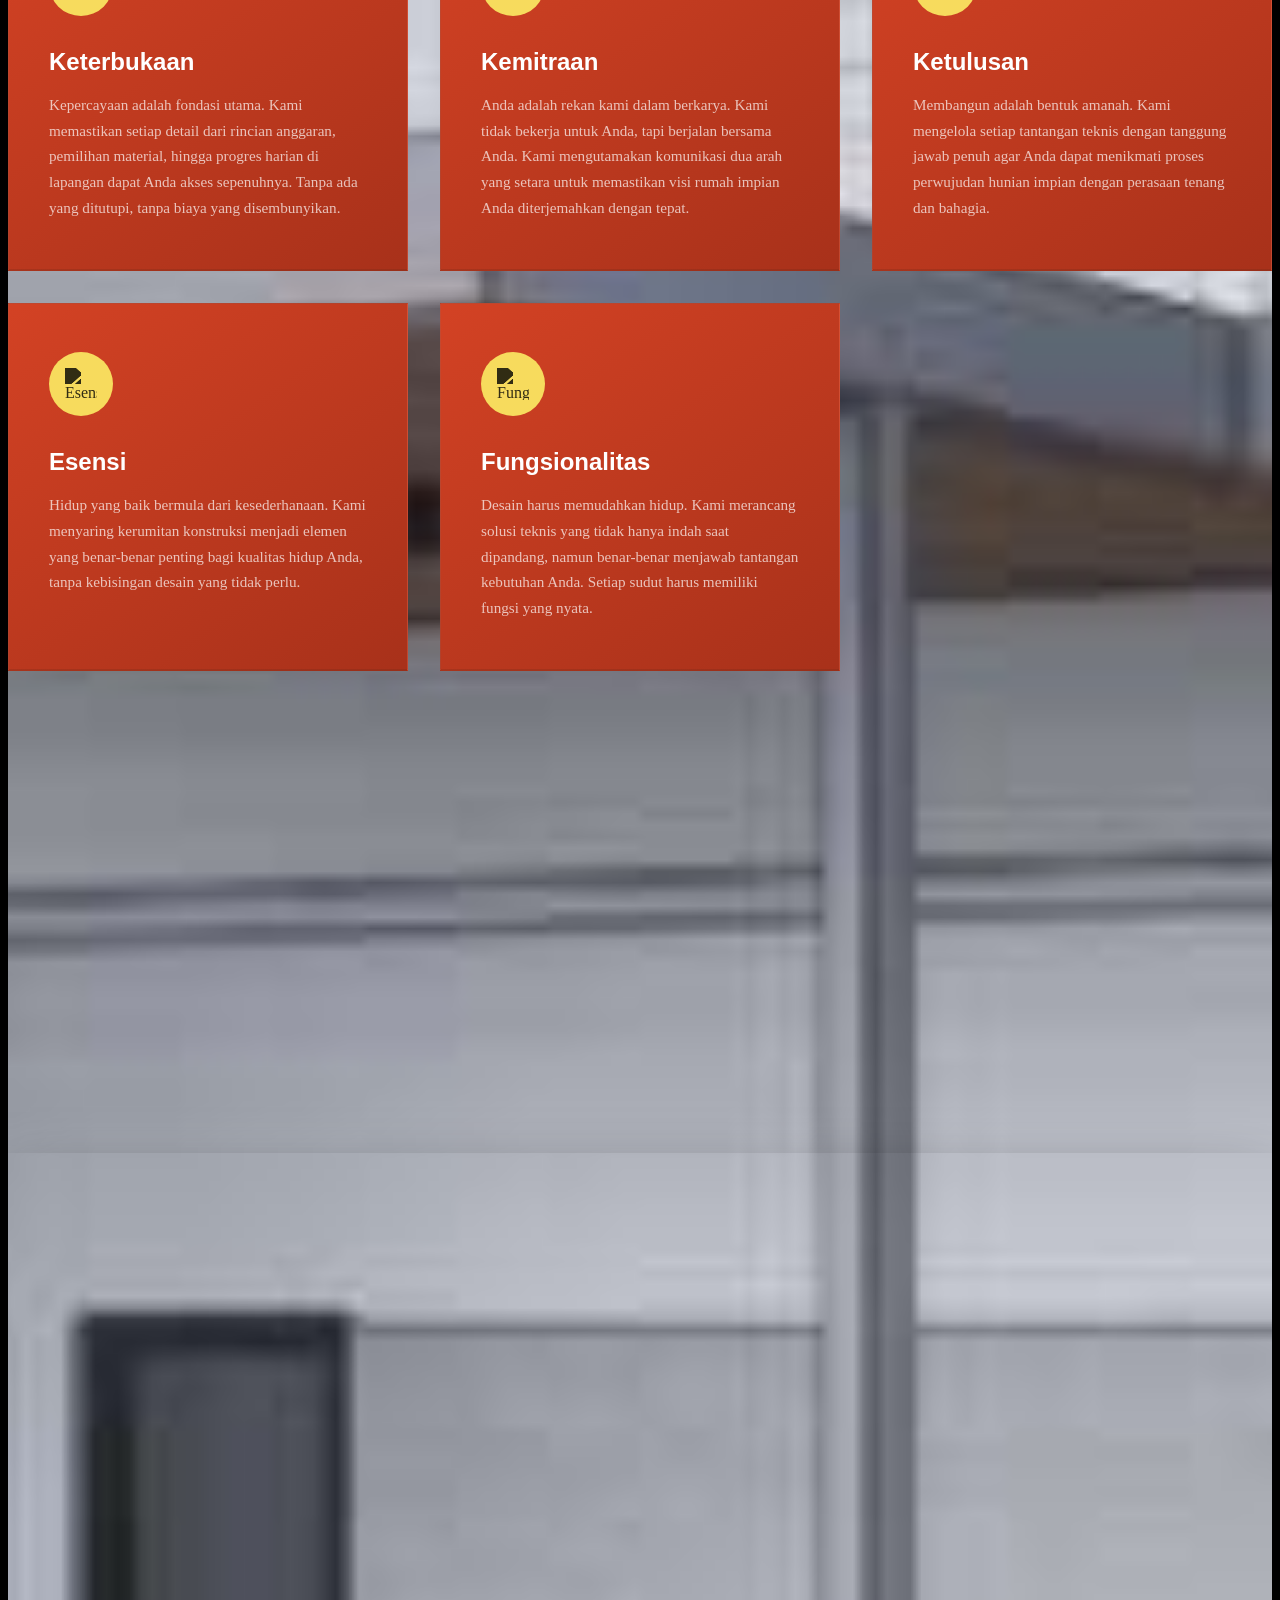
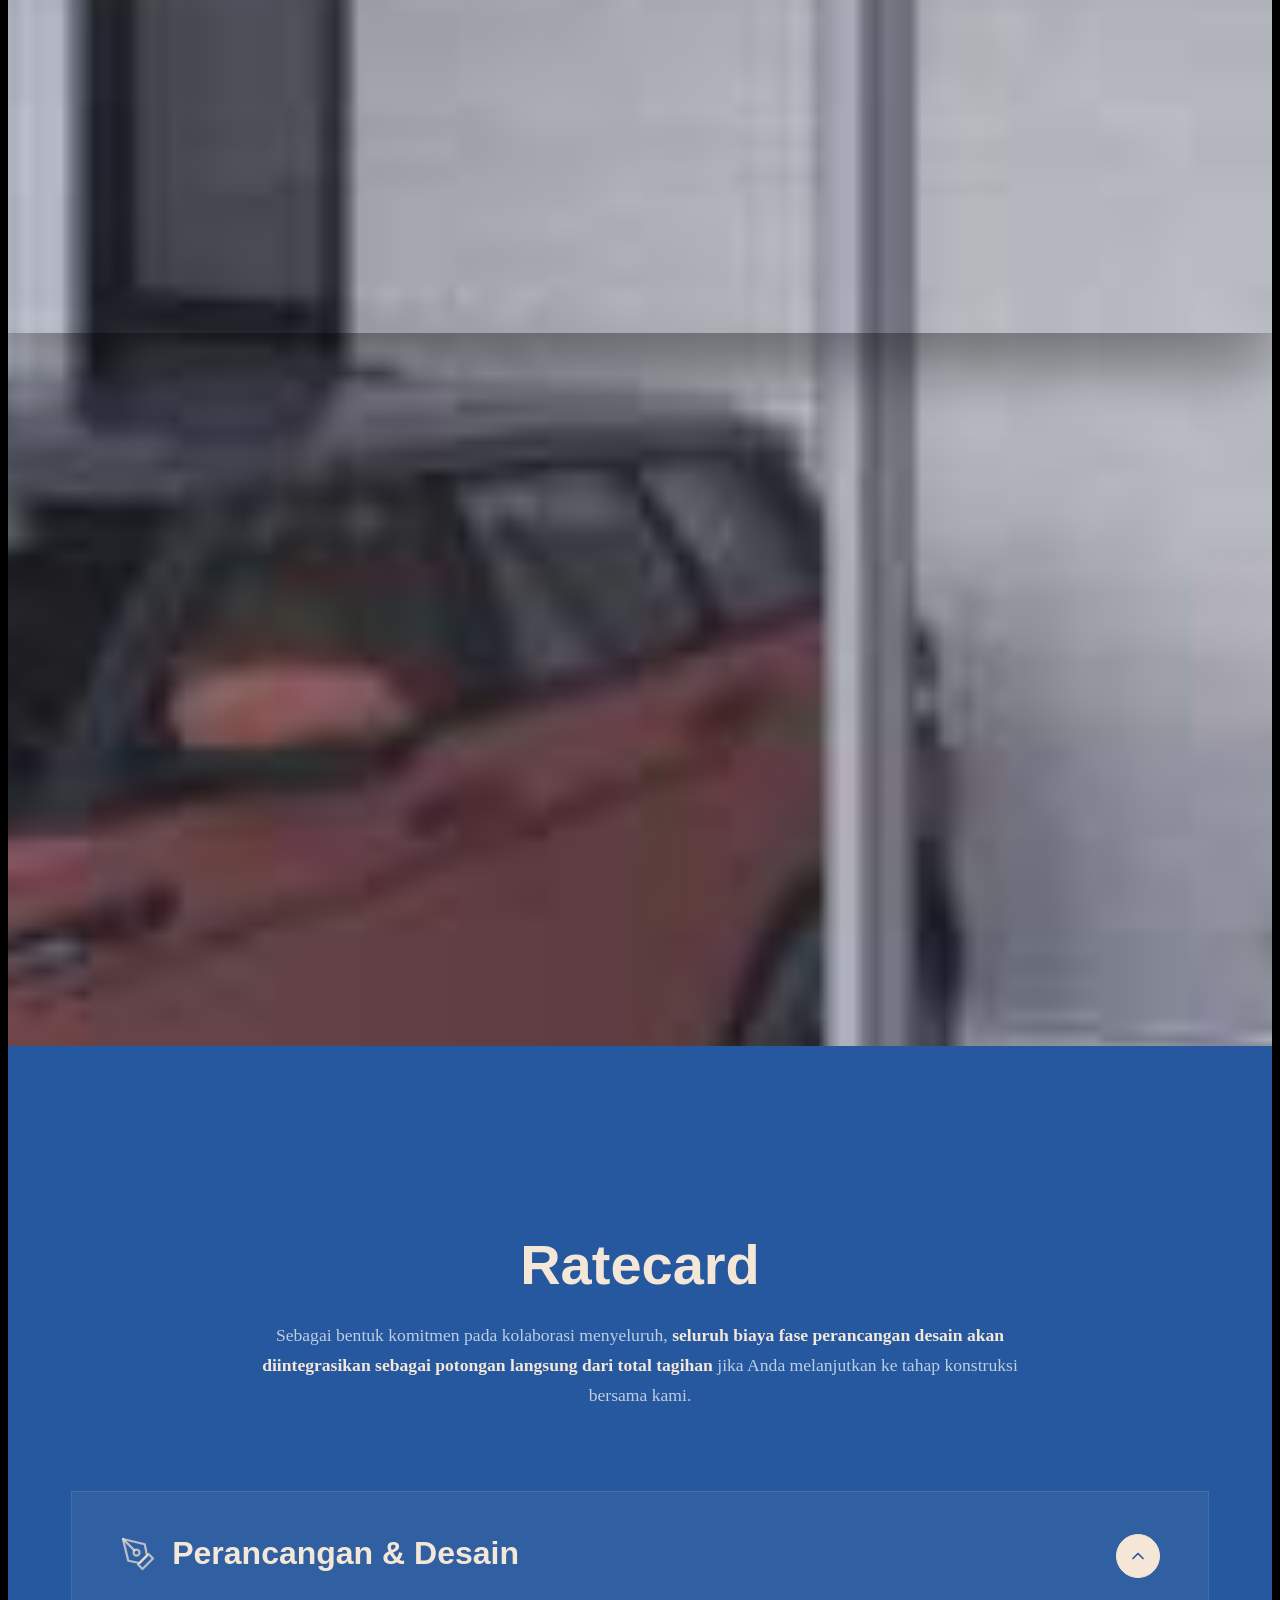
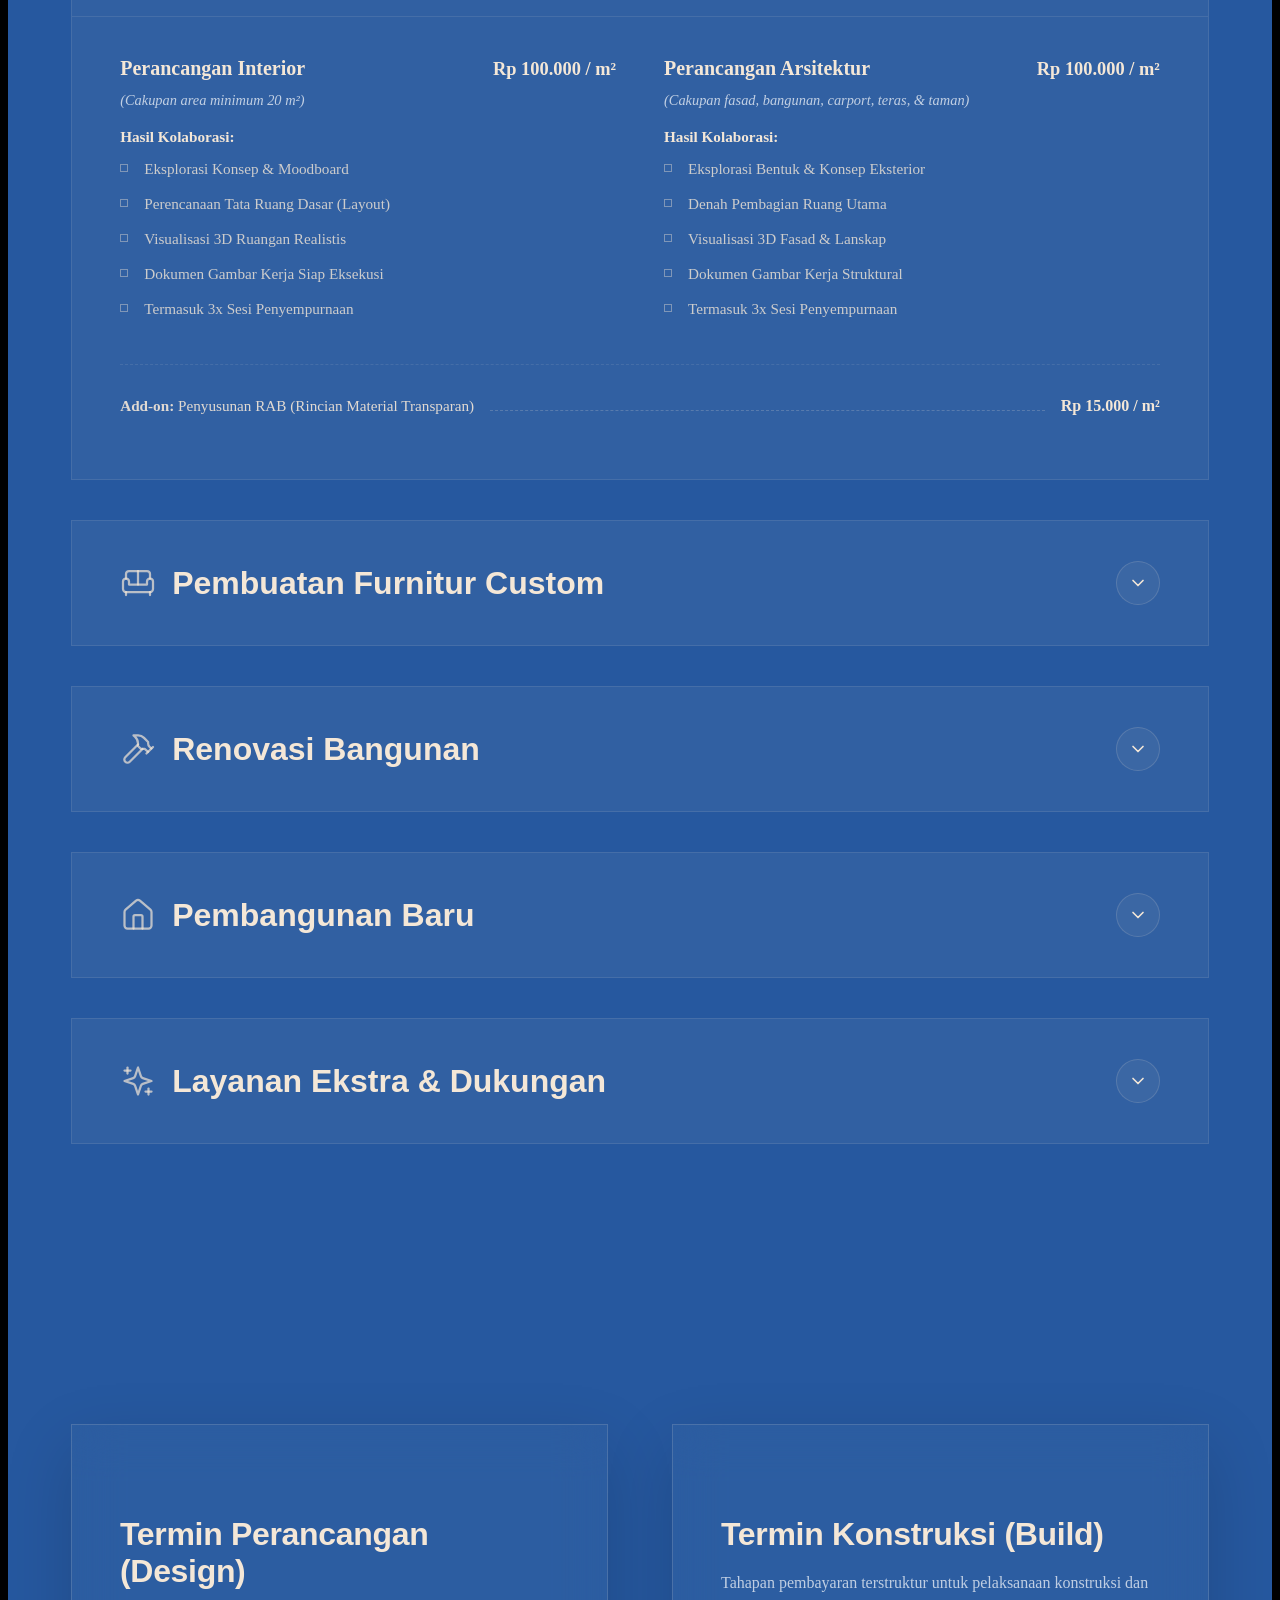
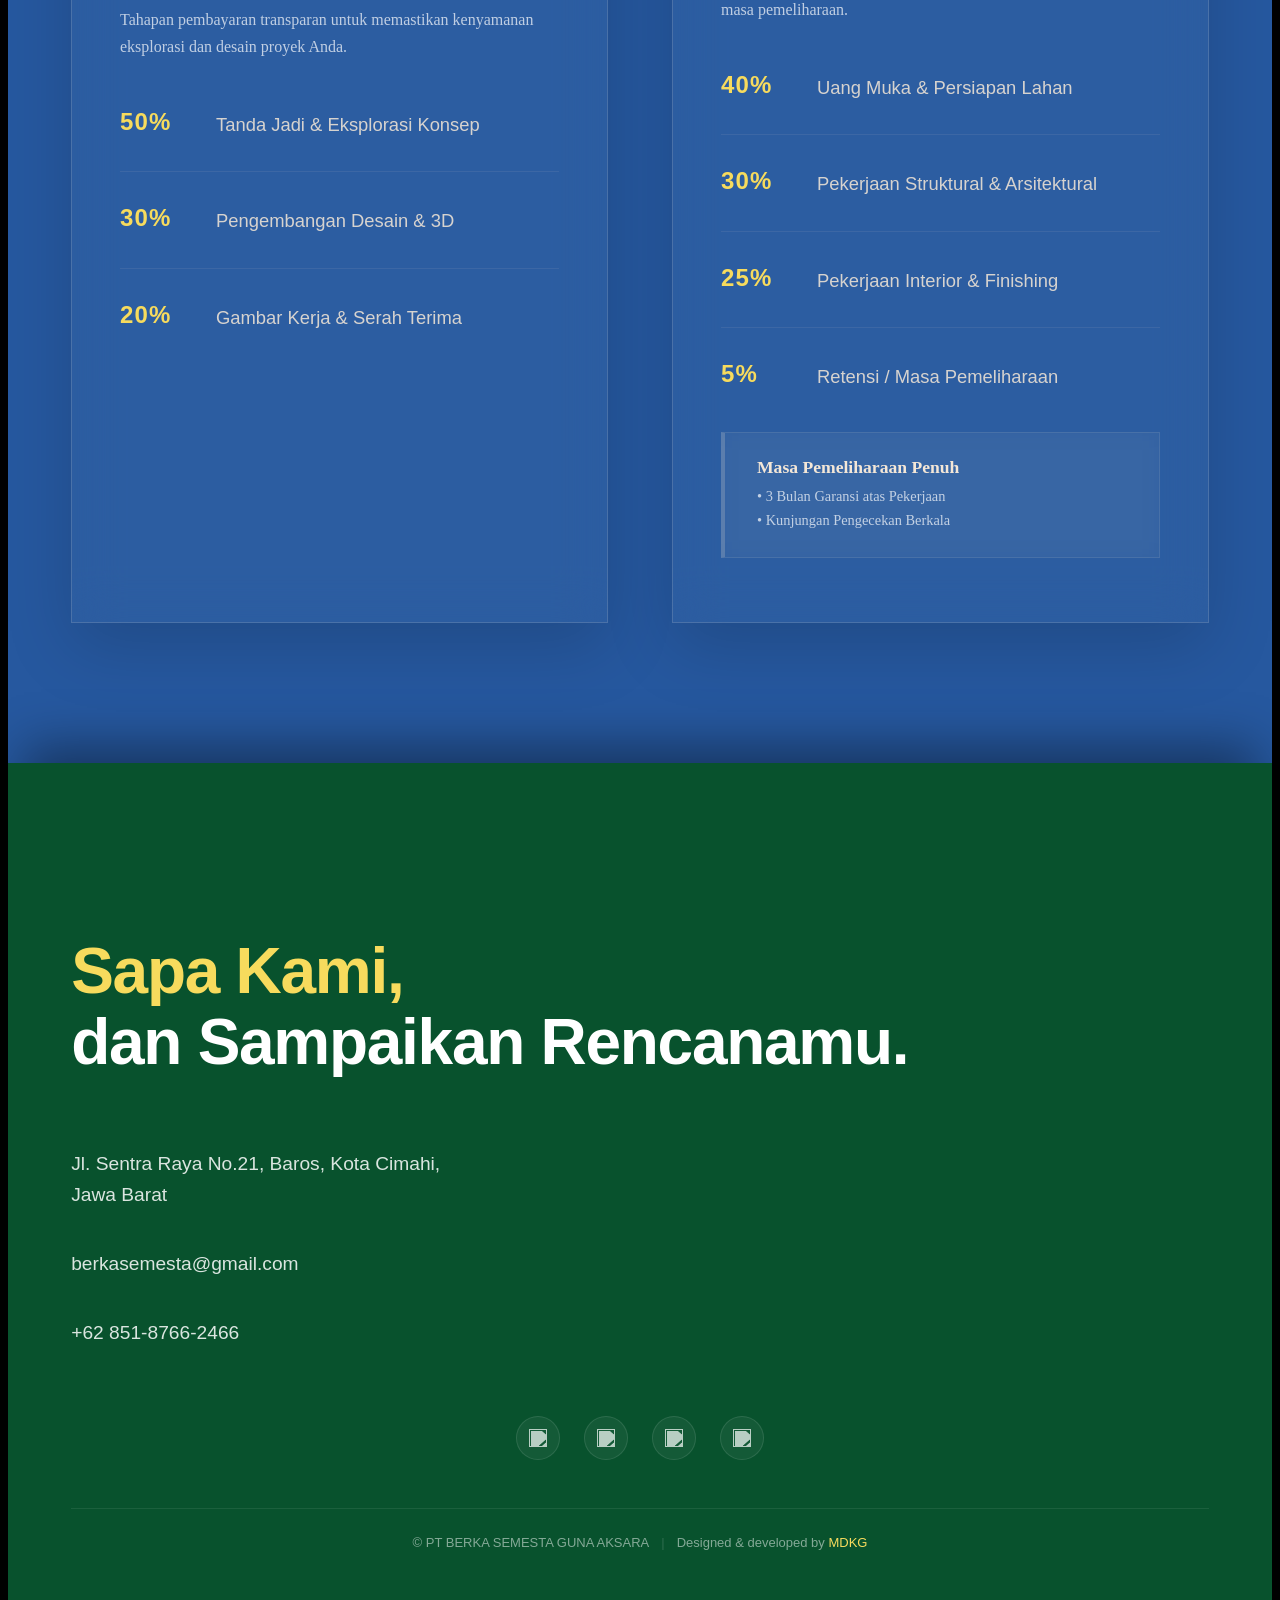
==== commit 805d72b2: "v4.7.8" ====
--- a/index.html
+++ b/index.html
@@ -73,7 +73,7 @@
         <link href="https://cdn.prod.website-files.com/69cca11c8521d6490c4a5292/69d0bbb31d5e0b23aee617bb_Favicon_Light_BERKA.jpg" rel="icon" type="image/png" sizes="32x32" media="(prefers-color-scheme: light)"/>
         <link href="https://cdn.prod.website-files.com/69cca11c8521d6490c4a5292/69d0bbb31d5e0b23aee617bb_Favicon_Light_BERKA.jpg" rel="icon" type="image/png" sizes="32x32" media="(prefers-color-scheme: dark)"/>
         <link href="https://cdn.prod.website-files.com/69cca11c8521d6490c4a5292/69d0bbb909ae6c8afa51d817_Webclip_Light_BERKA.jpg" rel="apple-touch-icon"/>
-        <link rel="stylesheet" href="style.css?v=8.1"/>
+        <link rel="stylesheet" href="style.css?v=8.2"/>
     </head>
     <body>
         <!-- Cinematic Preloader -->
@@ -444,7 +444,7 @@
                                 </div>
                             <div class="service-visual-block">
                                 <div class="service-image-reveal">
-                                    <img sizes="(max-width: 1200px) 100vw, 1200px" srcset="https://cdn.prod.website-files.com/69cca11c8521d6490c4a5292/69cca2b393d9cef43a411ecd_1-p-500.webp 500w, https://cdn.prod.website-files.com/69cca11c8521d6490c4a5292/69cca2b393d9cef43a411ecd_1-p-800.webp 800w, https://cdn.prod.website-files.com/69cca11c8521d6490c4a5292/69cca2b393d9cef43a411ecd_1-p-1080.webp 1080w, https://cdn.prod.website-files.com/69cca11c8521d6490c4a5292/69cca2b393d9cef43a411ecd_1.webp 1200w" alt="Design Only" src="https://cdn.prod.website-files.com/69cca11c8521d6490c4a5292/69cca2b393d9cef43a411ecd_1.webp" loading="lazy" class="service-image"/>
+                                    <img alt="Design Only" src="assets/images/projects/o-house/3d render/full-luar-serong-3d.jpg" loading="lazy" class="service-image"/>
                                     </div>
                                 <div class="service-arrow-wrap">
                                     <div style="-webkit-transform:translate3d(0, 0, 0) scale3d(1, 1, 1) rotateX(0) rotateY(0) rotateZ(0deg) skew(0, 0);-moz-transform:translate3d(0, 0, 0) scale3d(1, 1, 1) rotateX(0) rotateY(0) rotateZ(0deg) skew(0, 0);-ms-transform:translate3d(0, 0, 0) scale3d(1, 1, 1) rotateX(0) rotateY(0) rotateZ(0deg) skew(0, 0);transform:translate3d(0, 0, 0) scale3d(1, 1, 1) rotateX(0) rotateY(0) rotateZ(0deg) skew(0, 0)" class="service-arrow-2 w-embed">
@@ -1131,6 +1131,6 @@
         <script src="https://cdn.prod.website-files.com/gsap/3.15.0/SplitText.min.js" type="text/javascript"></script>
         <script src="https://cdn.prod.website-files.com/gsap/3.15.0/ScrollTrigger.min.js" type="text/javascript"></script>
         <script src="https://unpkg.com/@studio-freight/lenis@1.0.42/dist/lenis.min.js"></script>
-        <script src="main.js?v=8.1"></script>
+        <script src="main.js?v=8.2"></script>
     </body>
 </html>
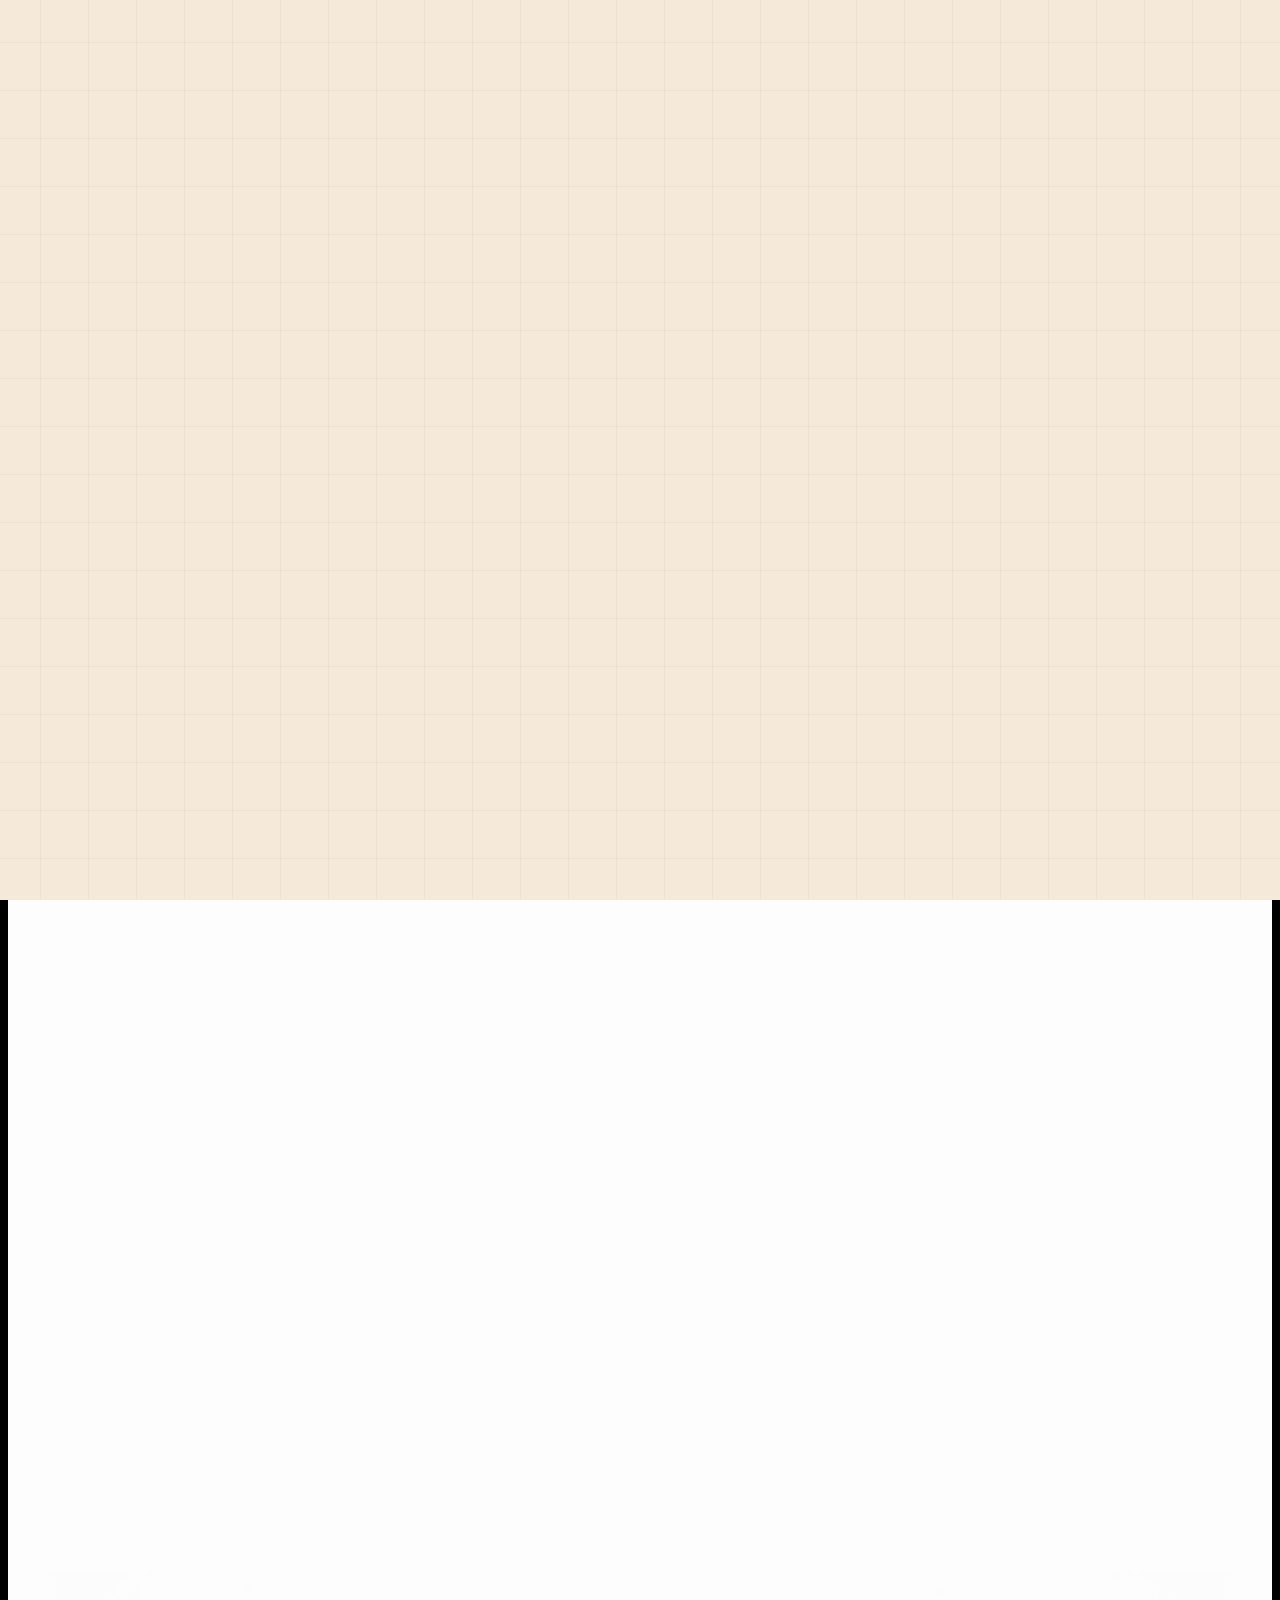
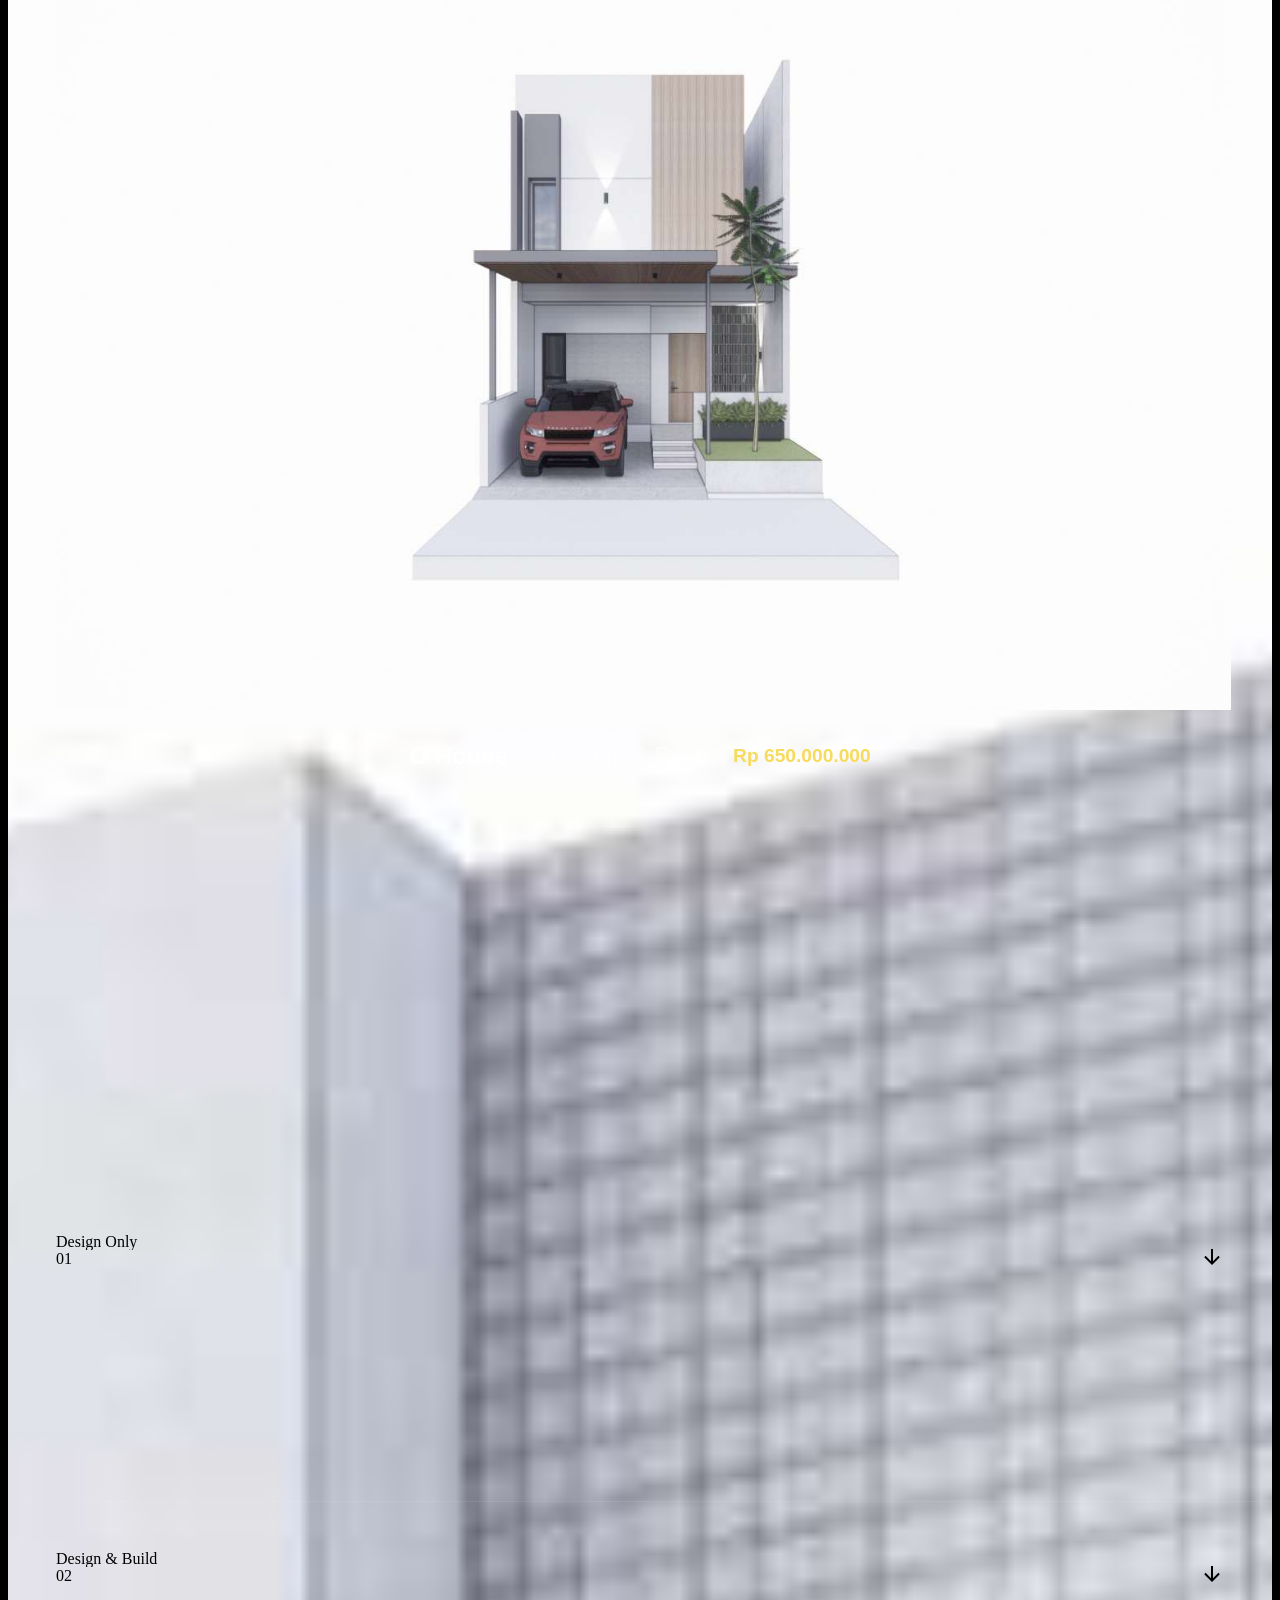
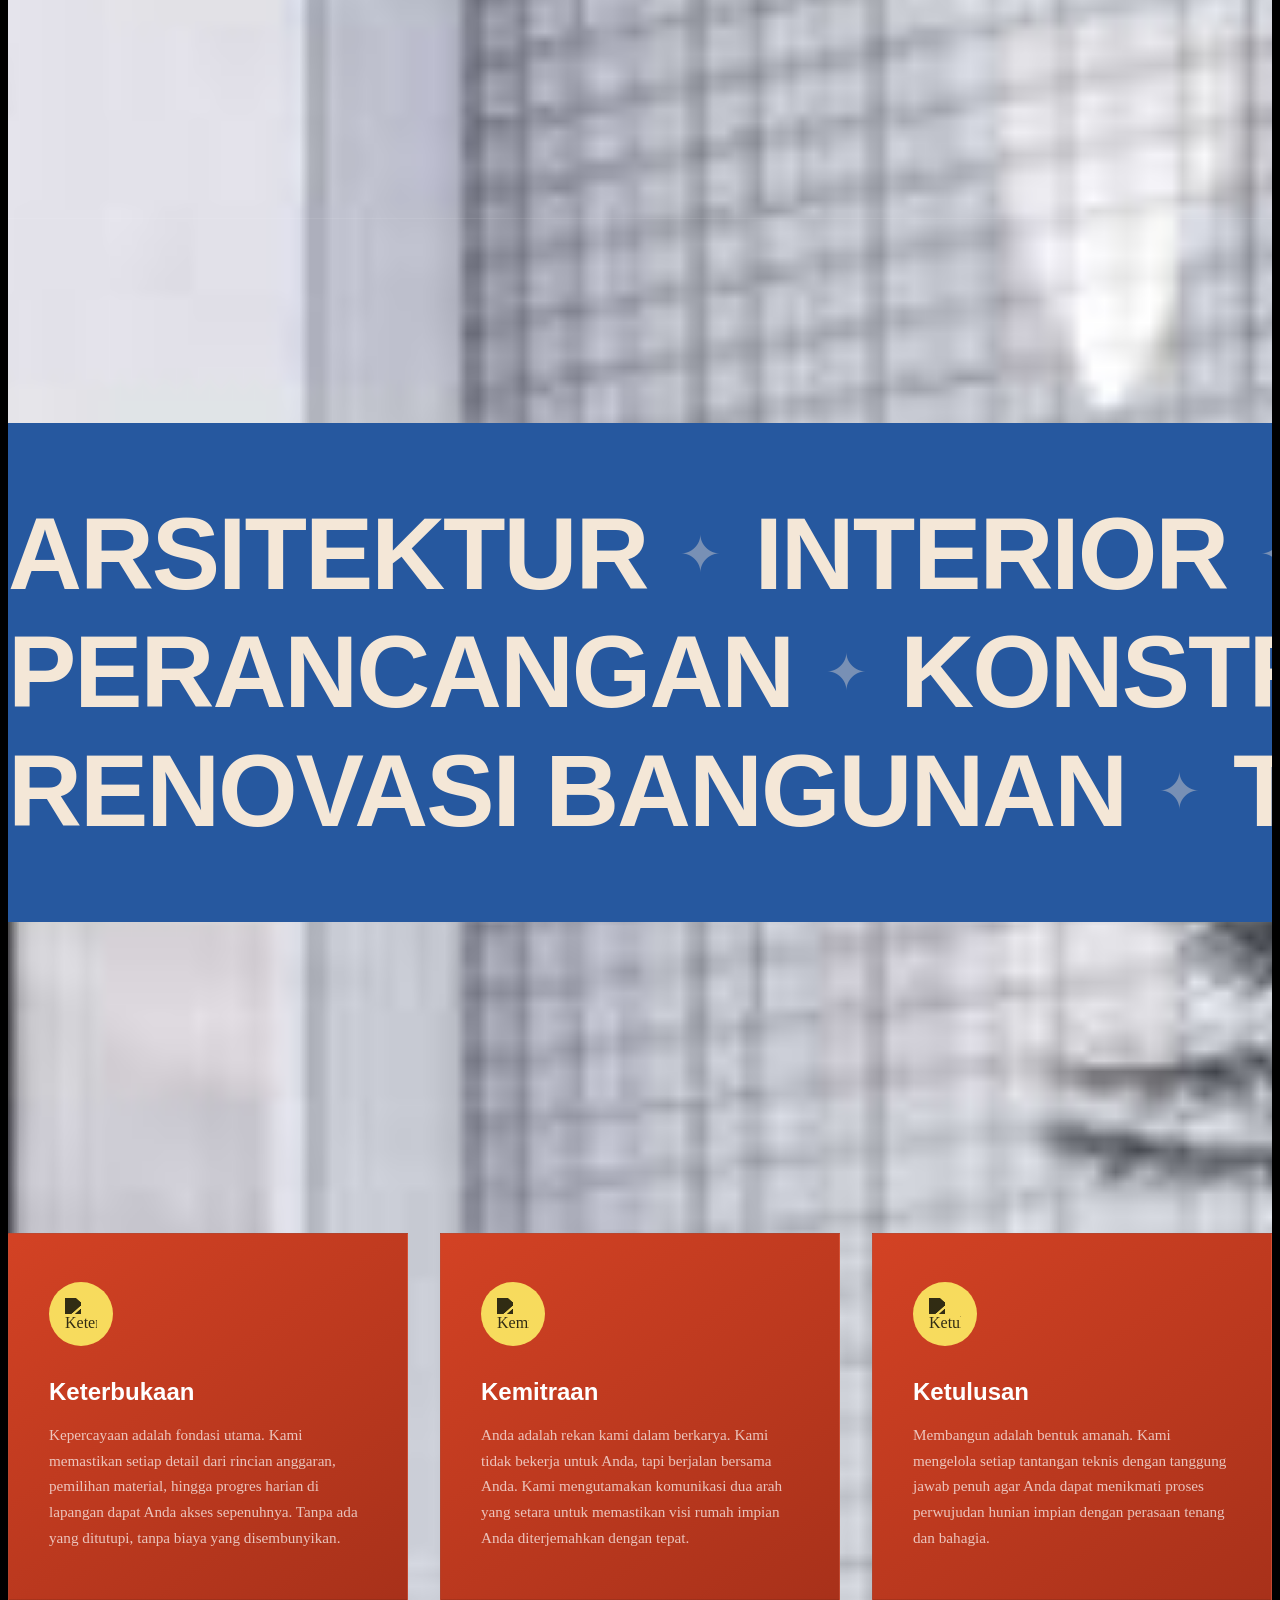
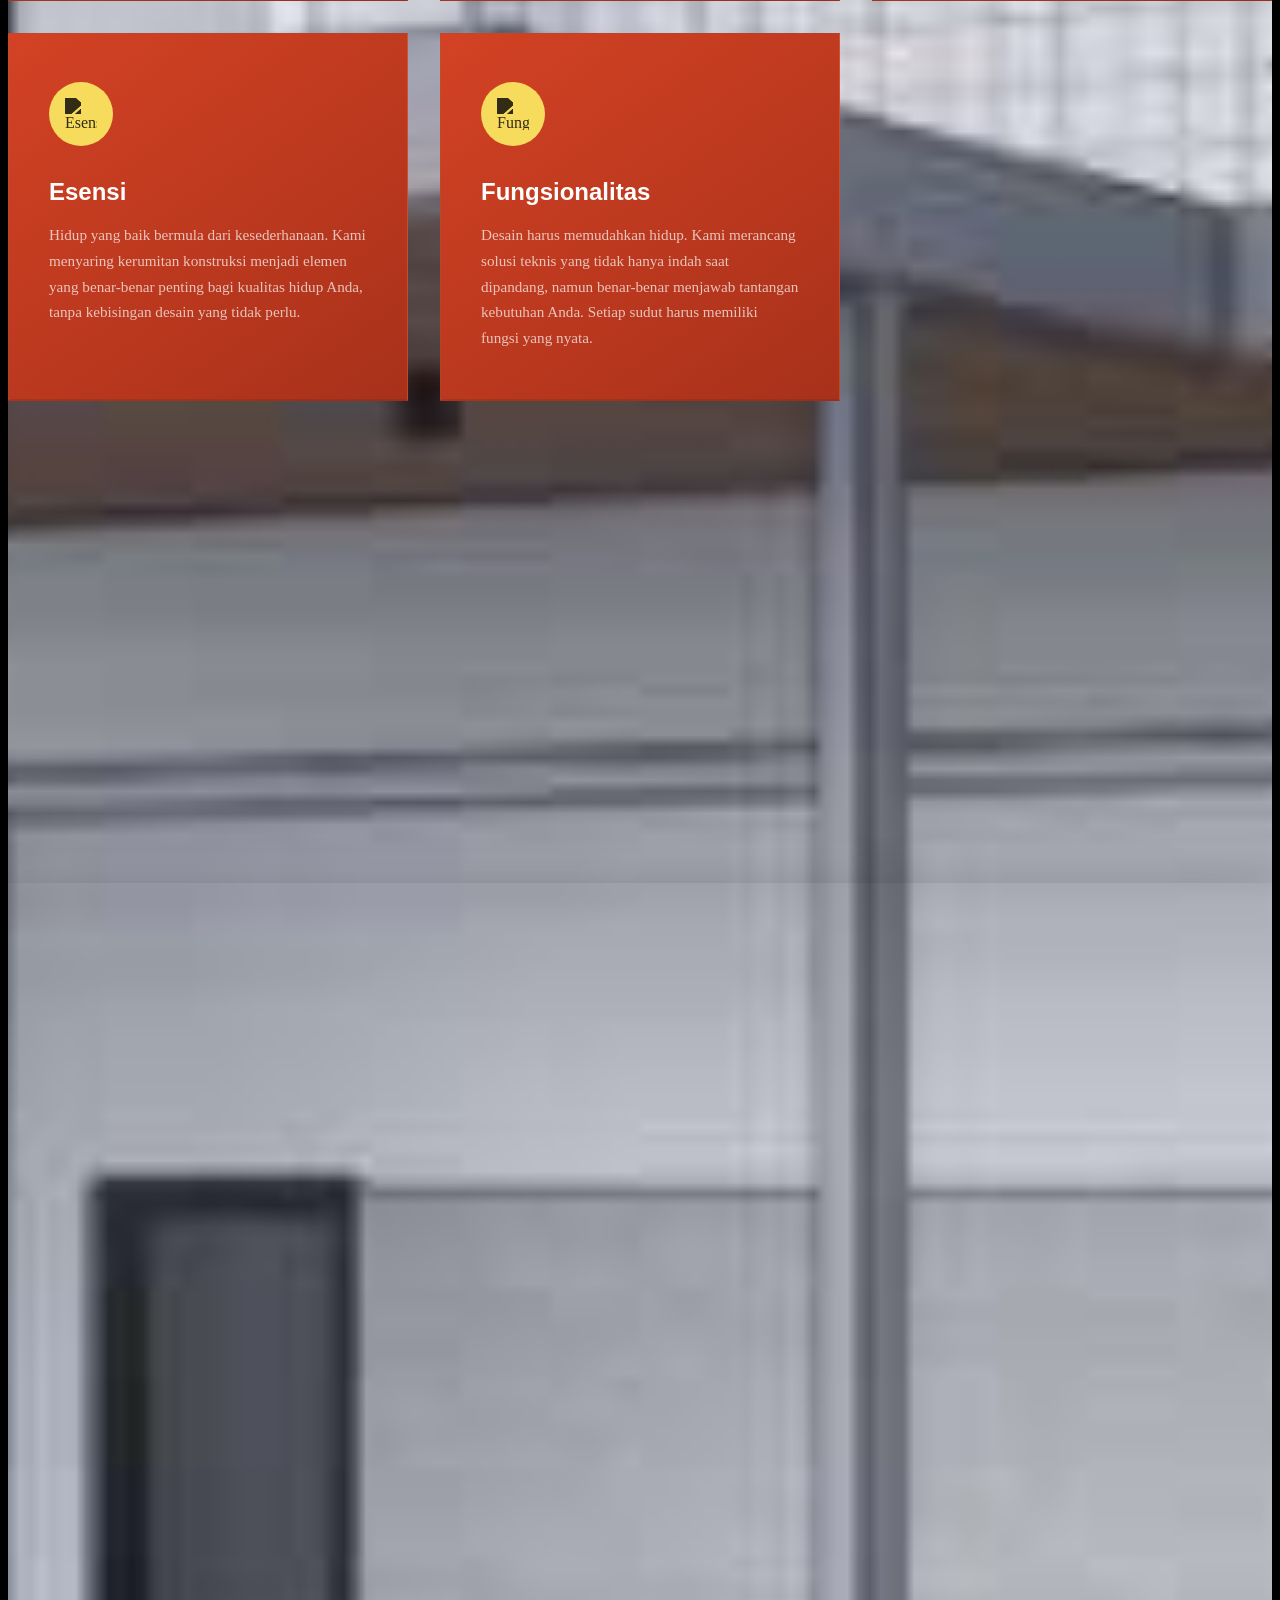
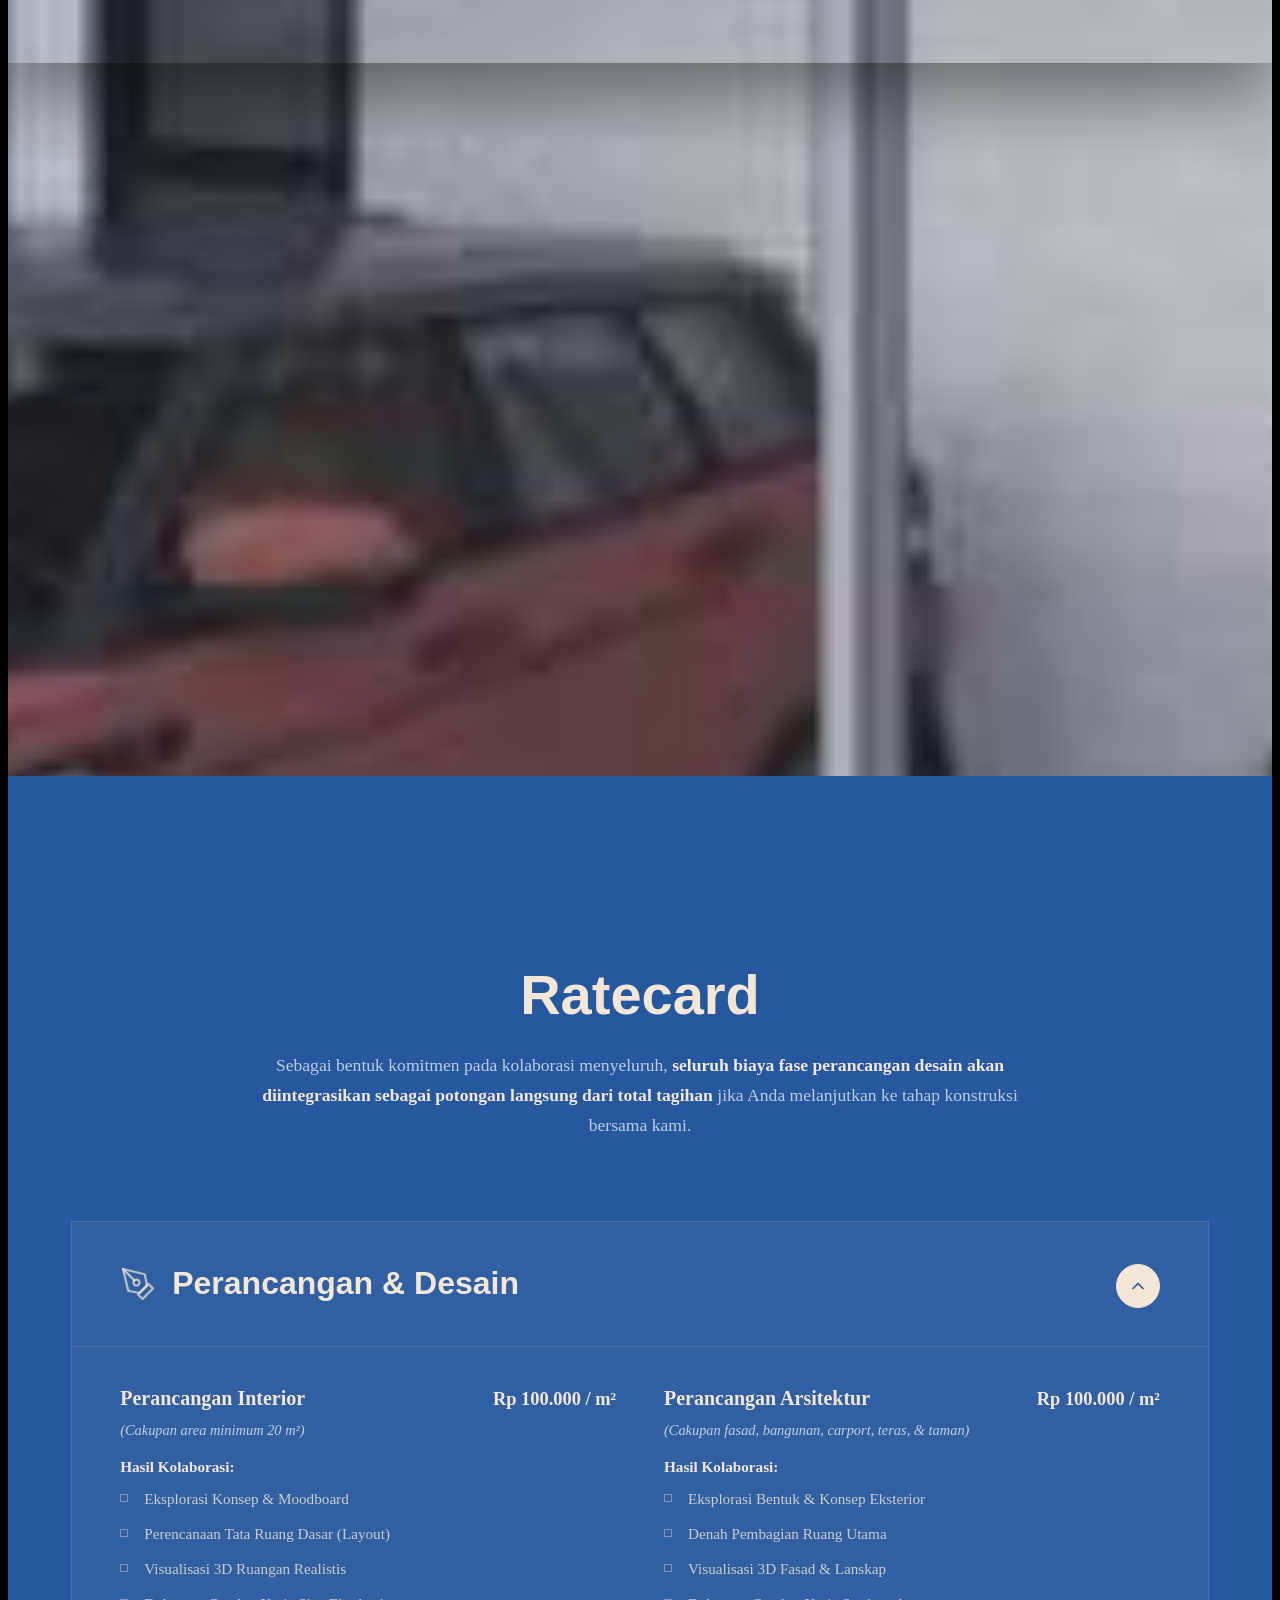
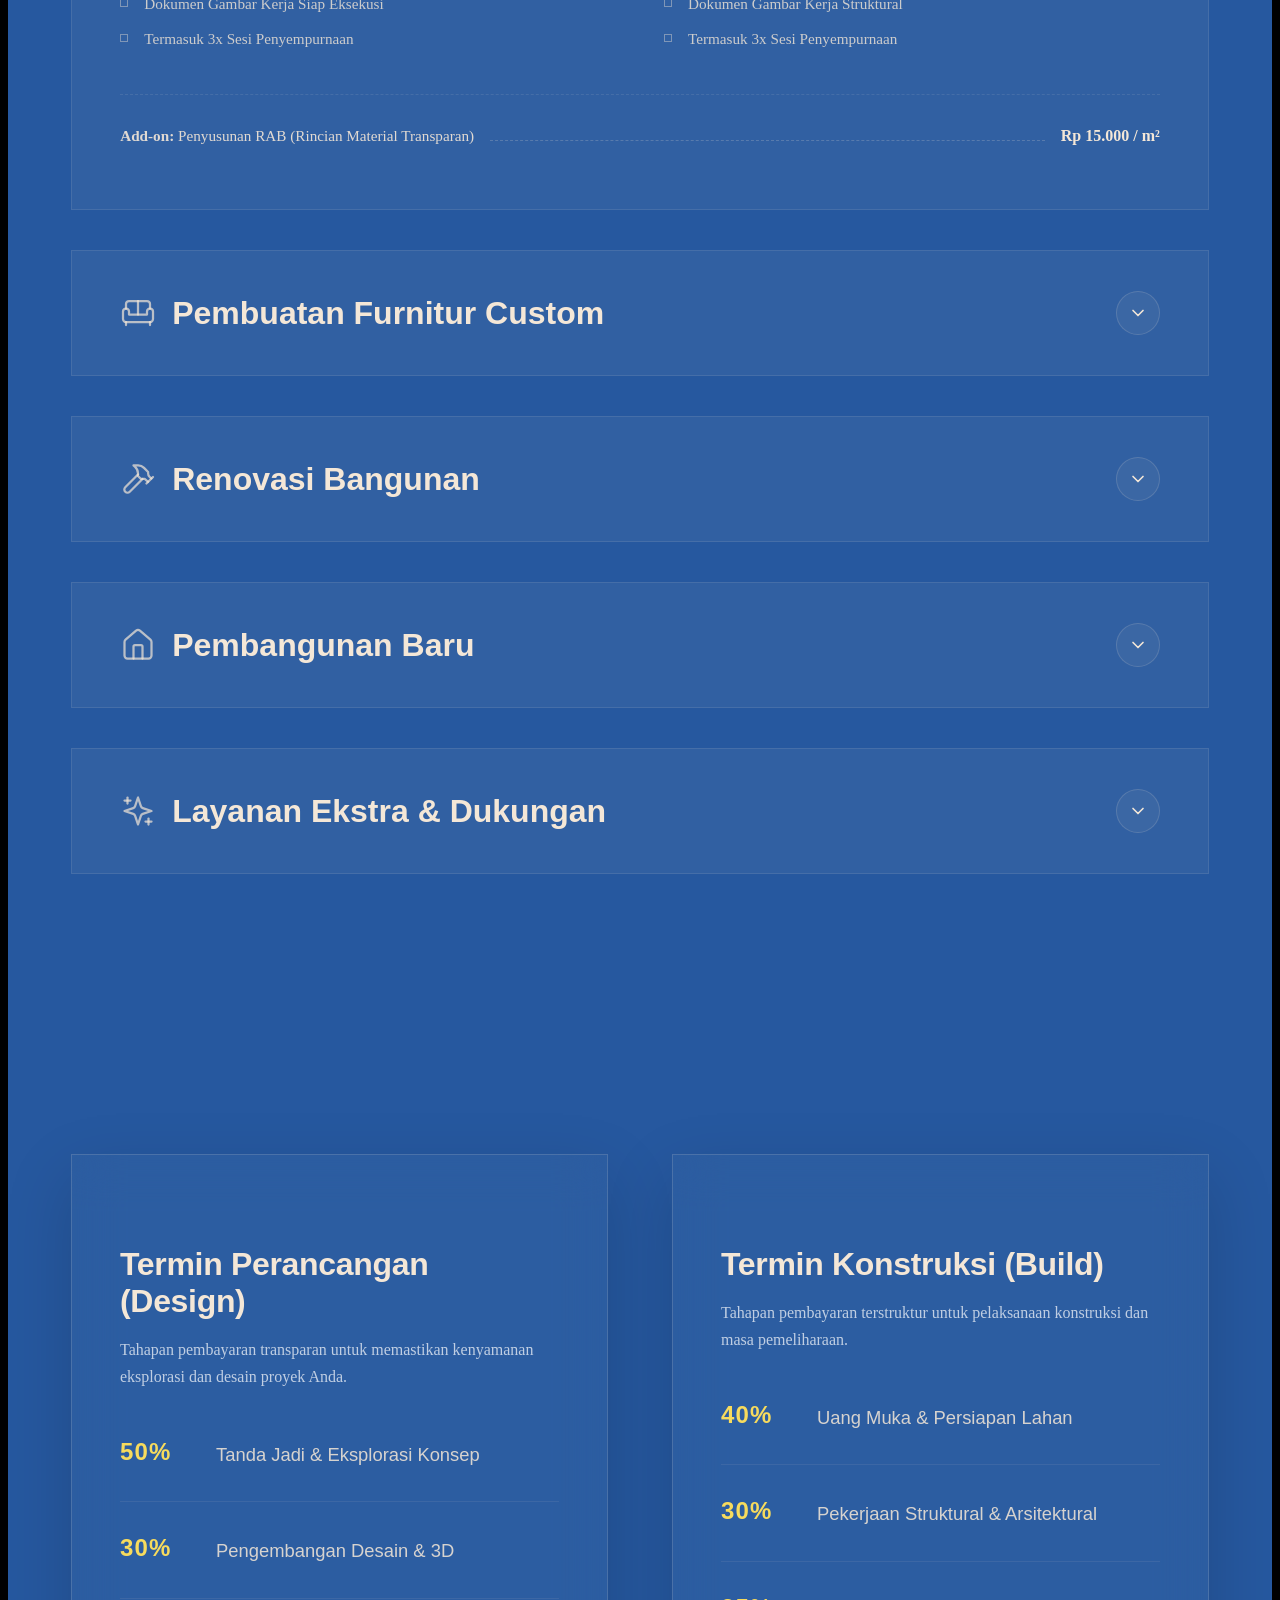
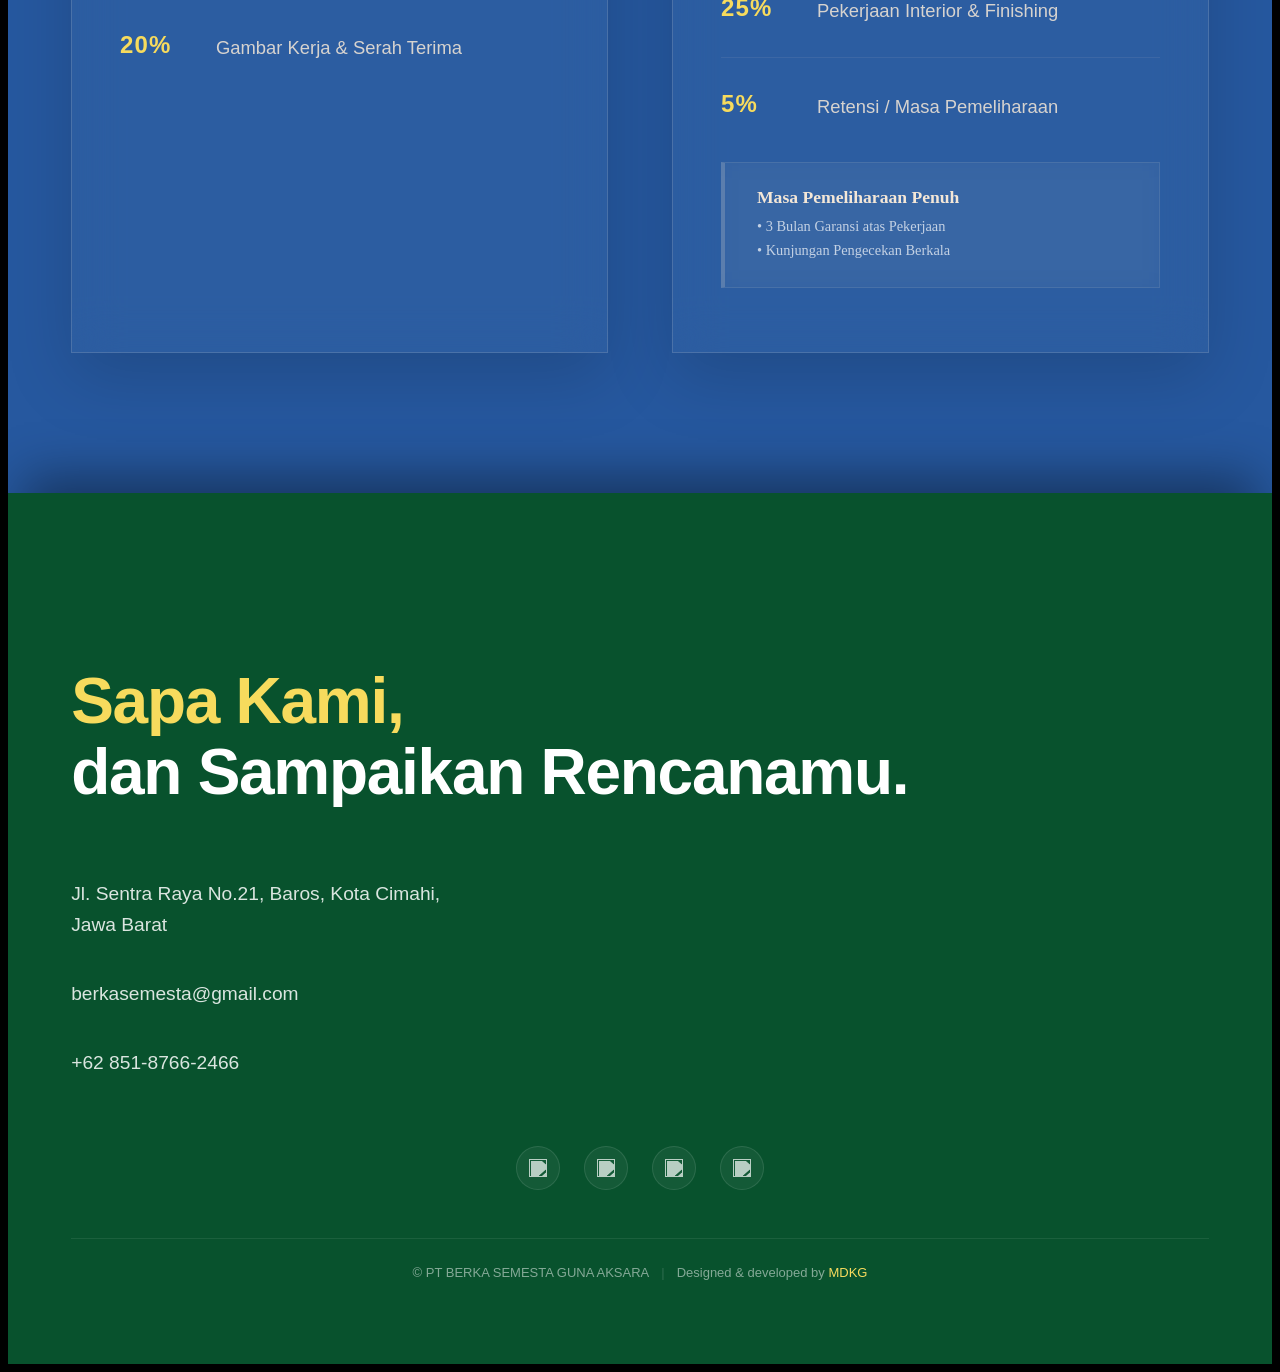
==== commit 2030f6f6: "V4.7.8" ====
--- a/index.html
+++ b/index.html
@@ -175,7 +175,7 @@
                         <!-- PURE CUSTOM PORTFOLIO CARDS (NO WEBFLOW JS) -->
                         <div class="berka-custom-portfolio">
                             <div class="bcp-row">
-                        <a href="javascript:void(0)" style="cursor: default;" class="bcp-card color-blue">
+                        <a href="projects/o-house.html" class="bcp-card color-blue">
                                     <div class="bcp-image-container">
                                         <img src="assets/images/projects/o-house/3d render/full-luar-depan-3d.jpg" loading="lazy" alt="O House" class="bcp-img-main"/>
                                         <img src="assets/images/projects/o-house/render_o-house_front_blue.jpg" loading="lazy" alt="O House 3D Render" class="bcp-img-hover"/>
@@ -186,7 +186,7 @@
                                         <span class="bcp-budget">Rp 650.000.000</span>
                                     </div>
                                 </a>
-                        <a href="javascript:void(0)" style="cursor: default;" class="bcp-card color-green">
+                        <a href="javascript:void(0)" style="cursor: default;" class="bcp-card color-green temp-hidden">
                                     <div class="bcp-image-container">
                                         <img src="https://cdn.prod.website-files.com/69cca11c8521d6490c4a5292/69cca2b393d9cef43a411ecd_1.webp" loading="lazy" alt="" class="bcp-img-main"/>
                                         <img src="https://cdn.prod.website-files.com/69cca11c8521d6490c4a5292/69cca2b2b8baf505d9128123_556661667a5ffb40d6ad97c988b563e0.webp" loading="lazy" alt="" class="bcp-img-hover"/>
@@ -197,7 +197,7 @@
                                     </div>
                                 </a>
                             </div>
-                            <div class="bcp-row full">
+                            <div class="bcp-row full temp-hidden">
                             <a href="javascript:void(0)" style="cursor: default;" class="bcp-card color-red">
                                     <div class="bcp-image-container">
                                         <img src="https://cdn.prod.website-files.com/69cca11c8521d6490c4a5292/69cca2b318586eb7c9865c4e_2.webp" loading="lazy" alt="" class="bcp-img-main"/>
--- a/style.css
+++ b/style.css
@@ -3035,4 +3035,9 @@
     .rc-swipe-pagination::before { content: '← Geser untuk melihat opsi lainnya →' !important; display: block !important; width: 100% !important; text-align: center !important; font-size: 0.85rem !important; font-weight: 600 !important; color: #f7db5d !important; margin-bottom: 12px !important; }
     .rc-dot { width: 8px !important; height: 8px !important; border-radius: 50% !important; background-color: rgba(244, 231, 215, 0.3) !important; transition: all 0.3s ease !important; }
     .rc-dot.active { background-color: #F4E7D7 !important; width: 20px !important; border-radius: 4px !important; }
+}
+
+/* --- Temporary Hide Class --- */
+.temp-hidden {
+    display: none !important;
 }
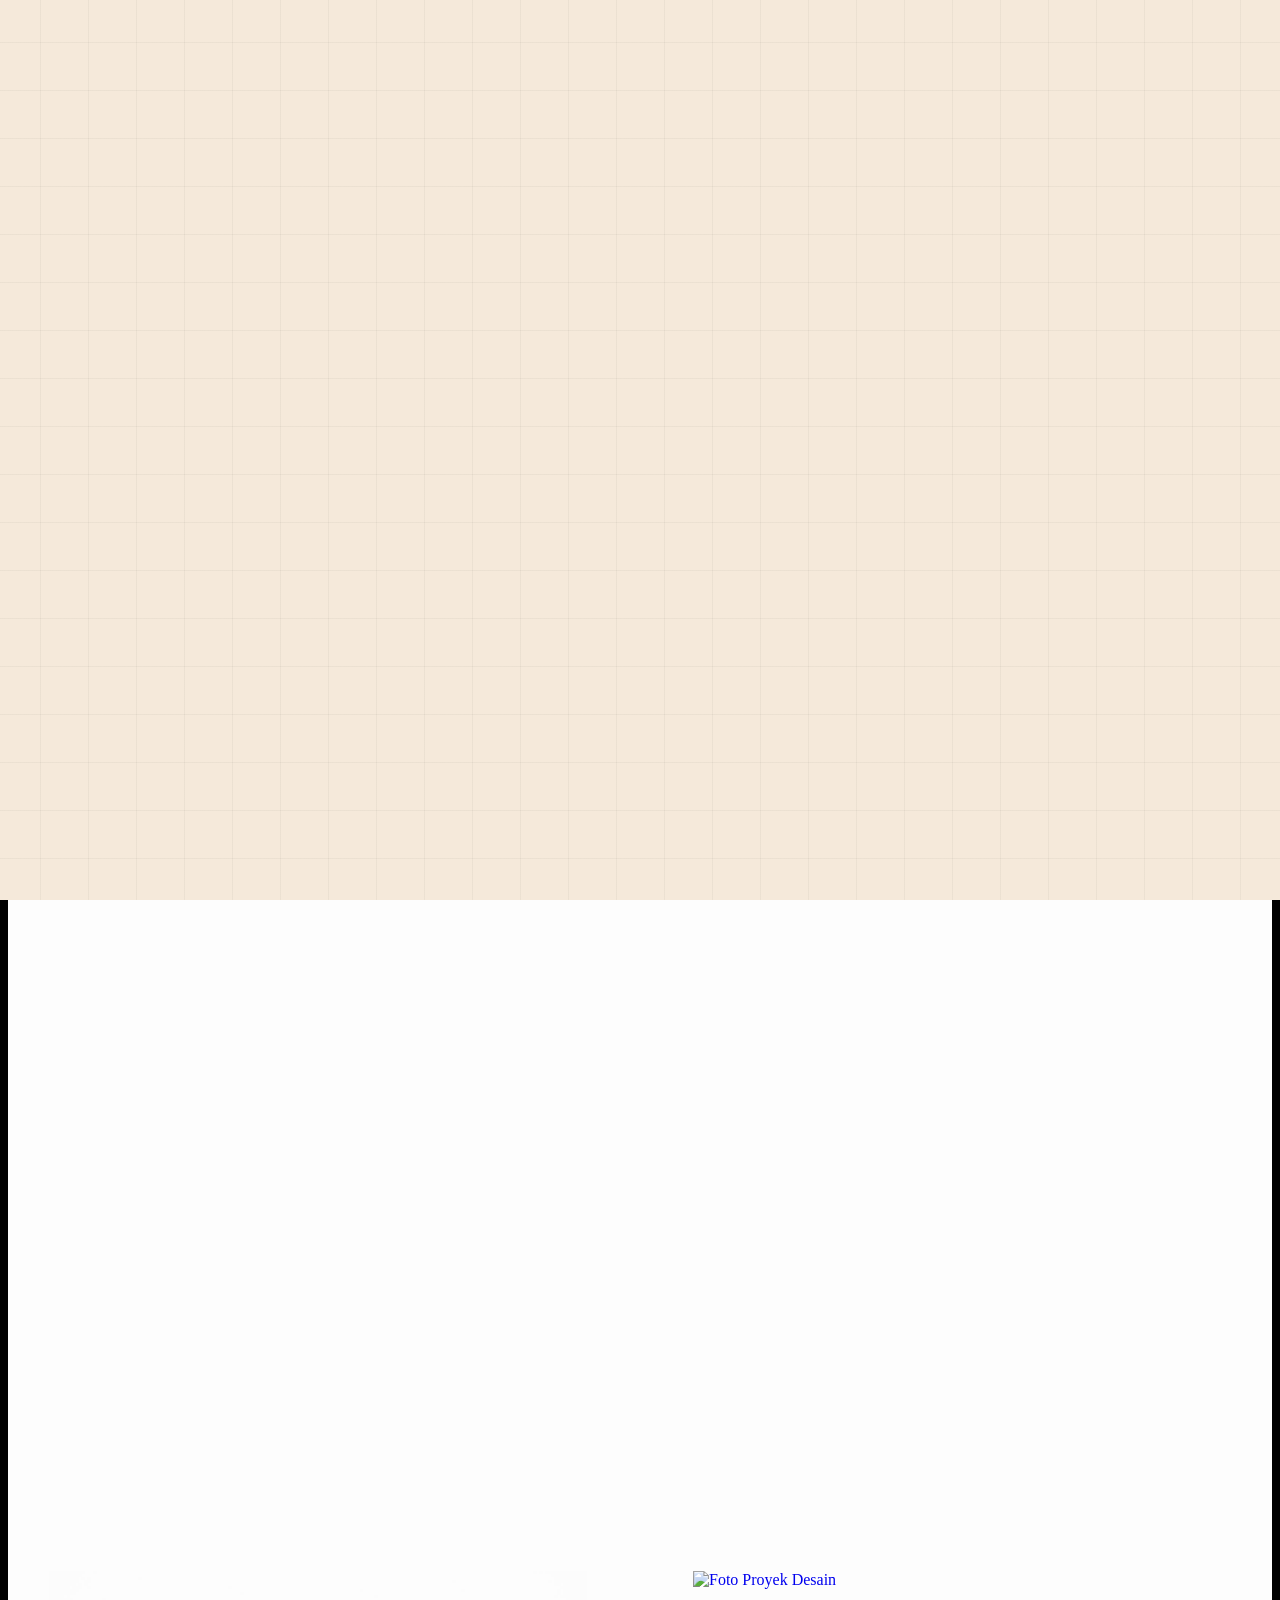
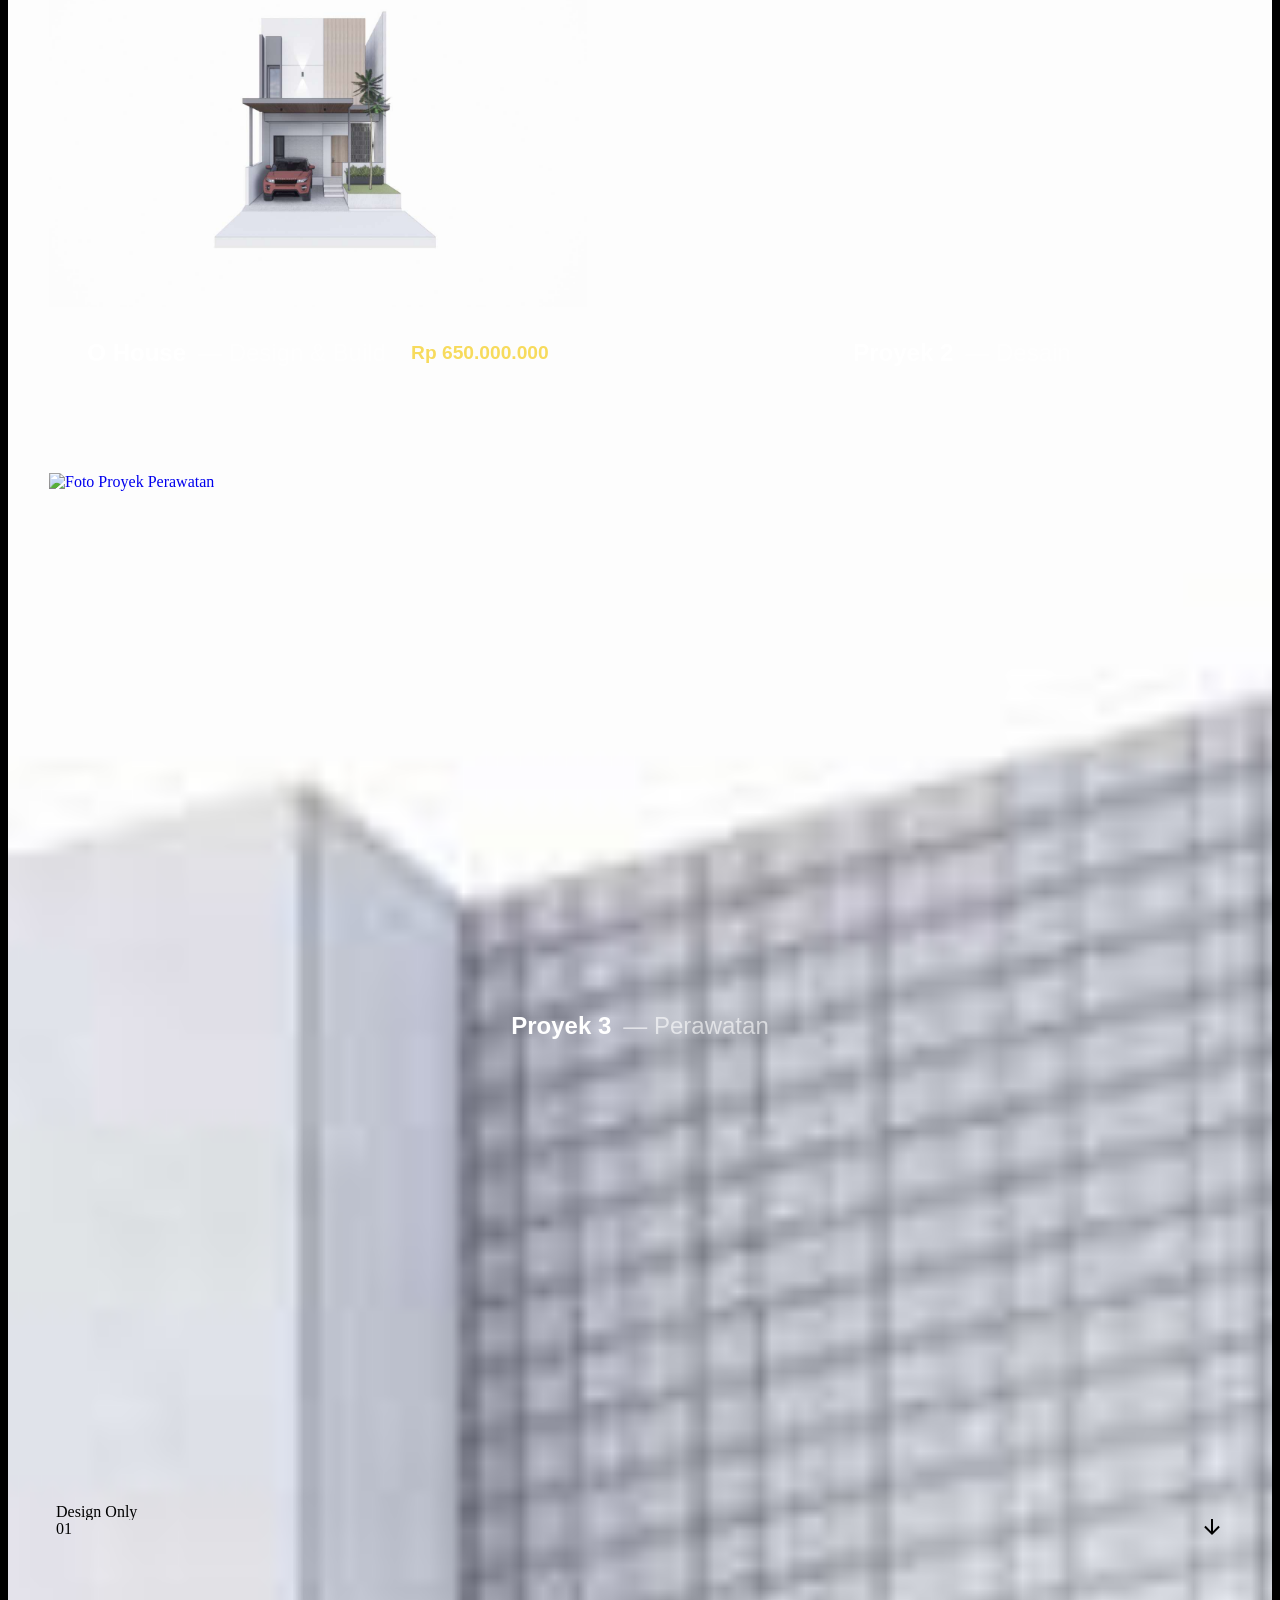
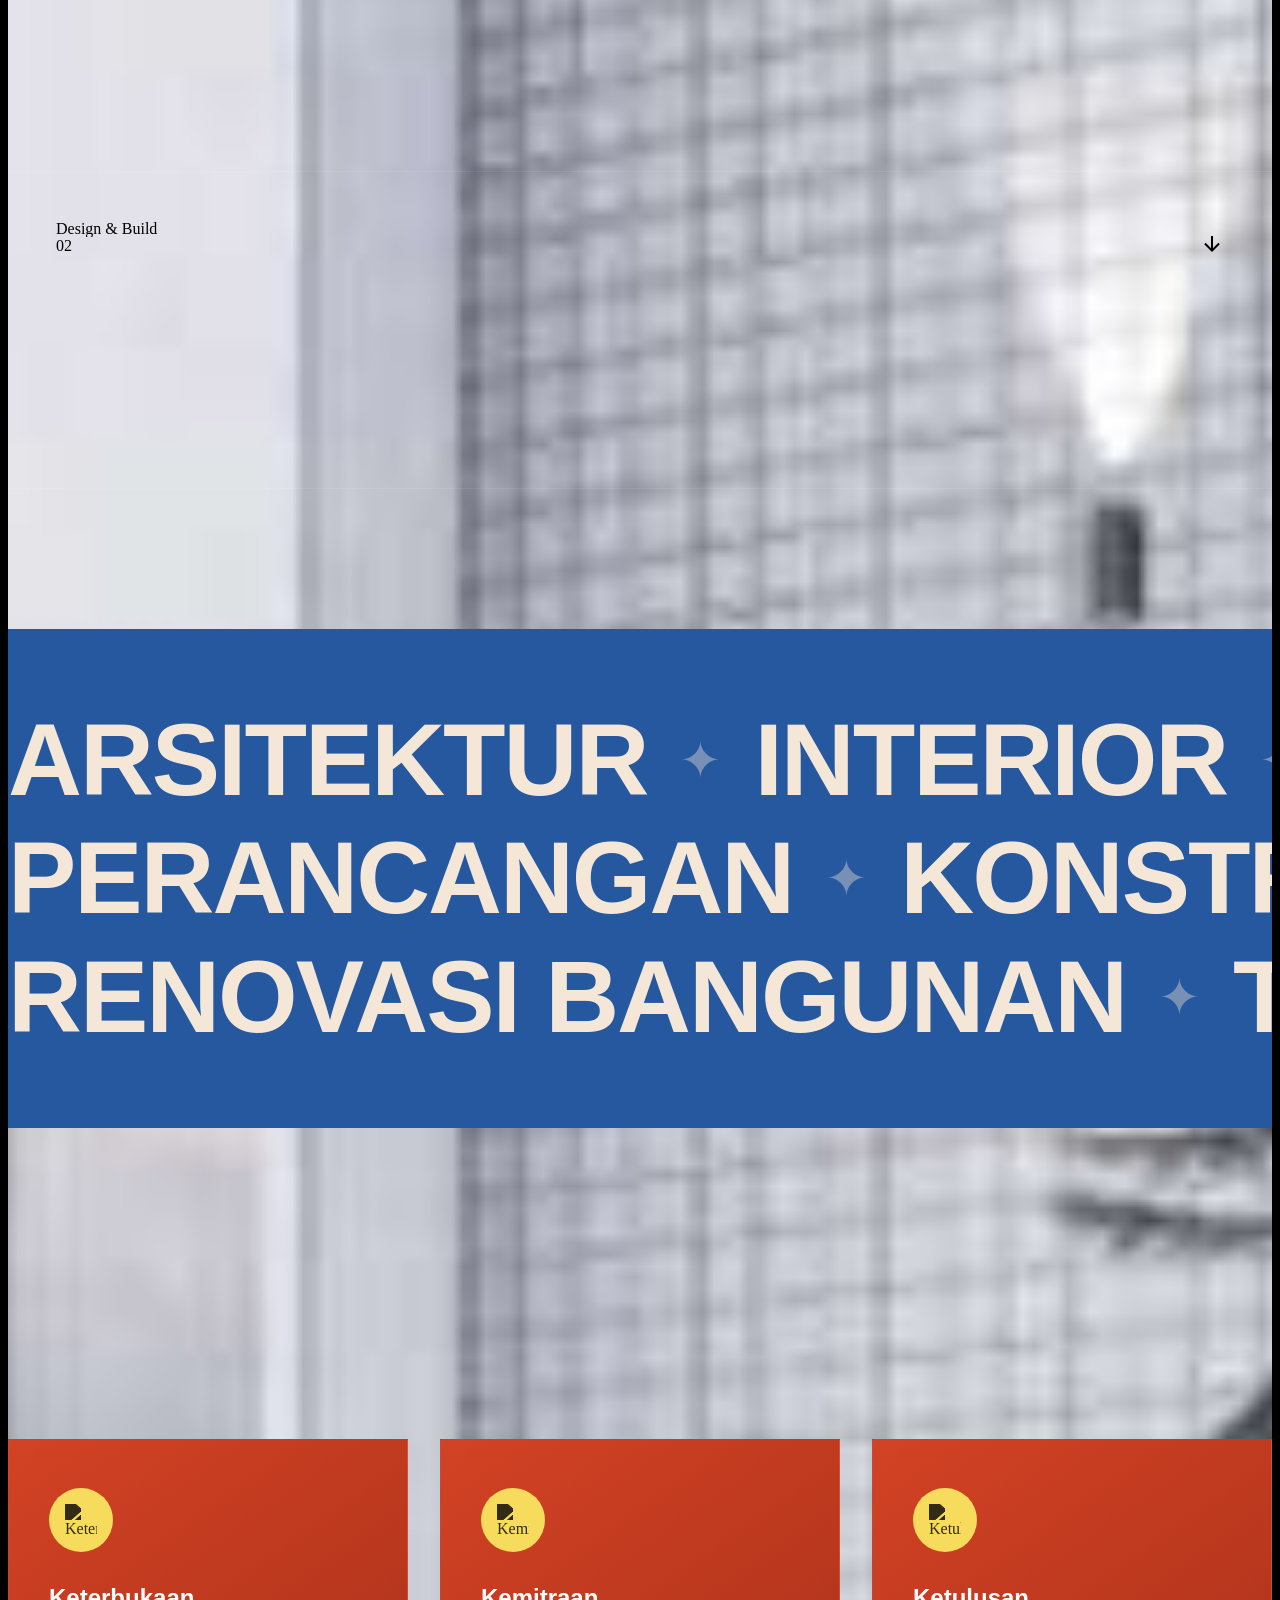
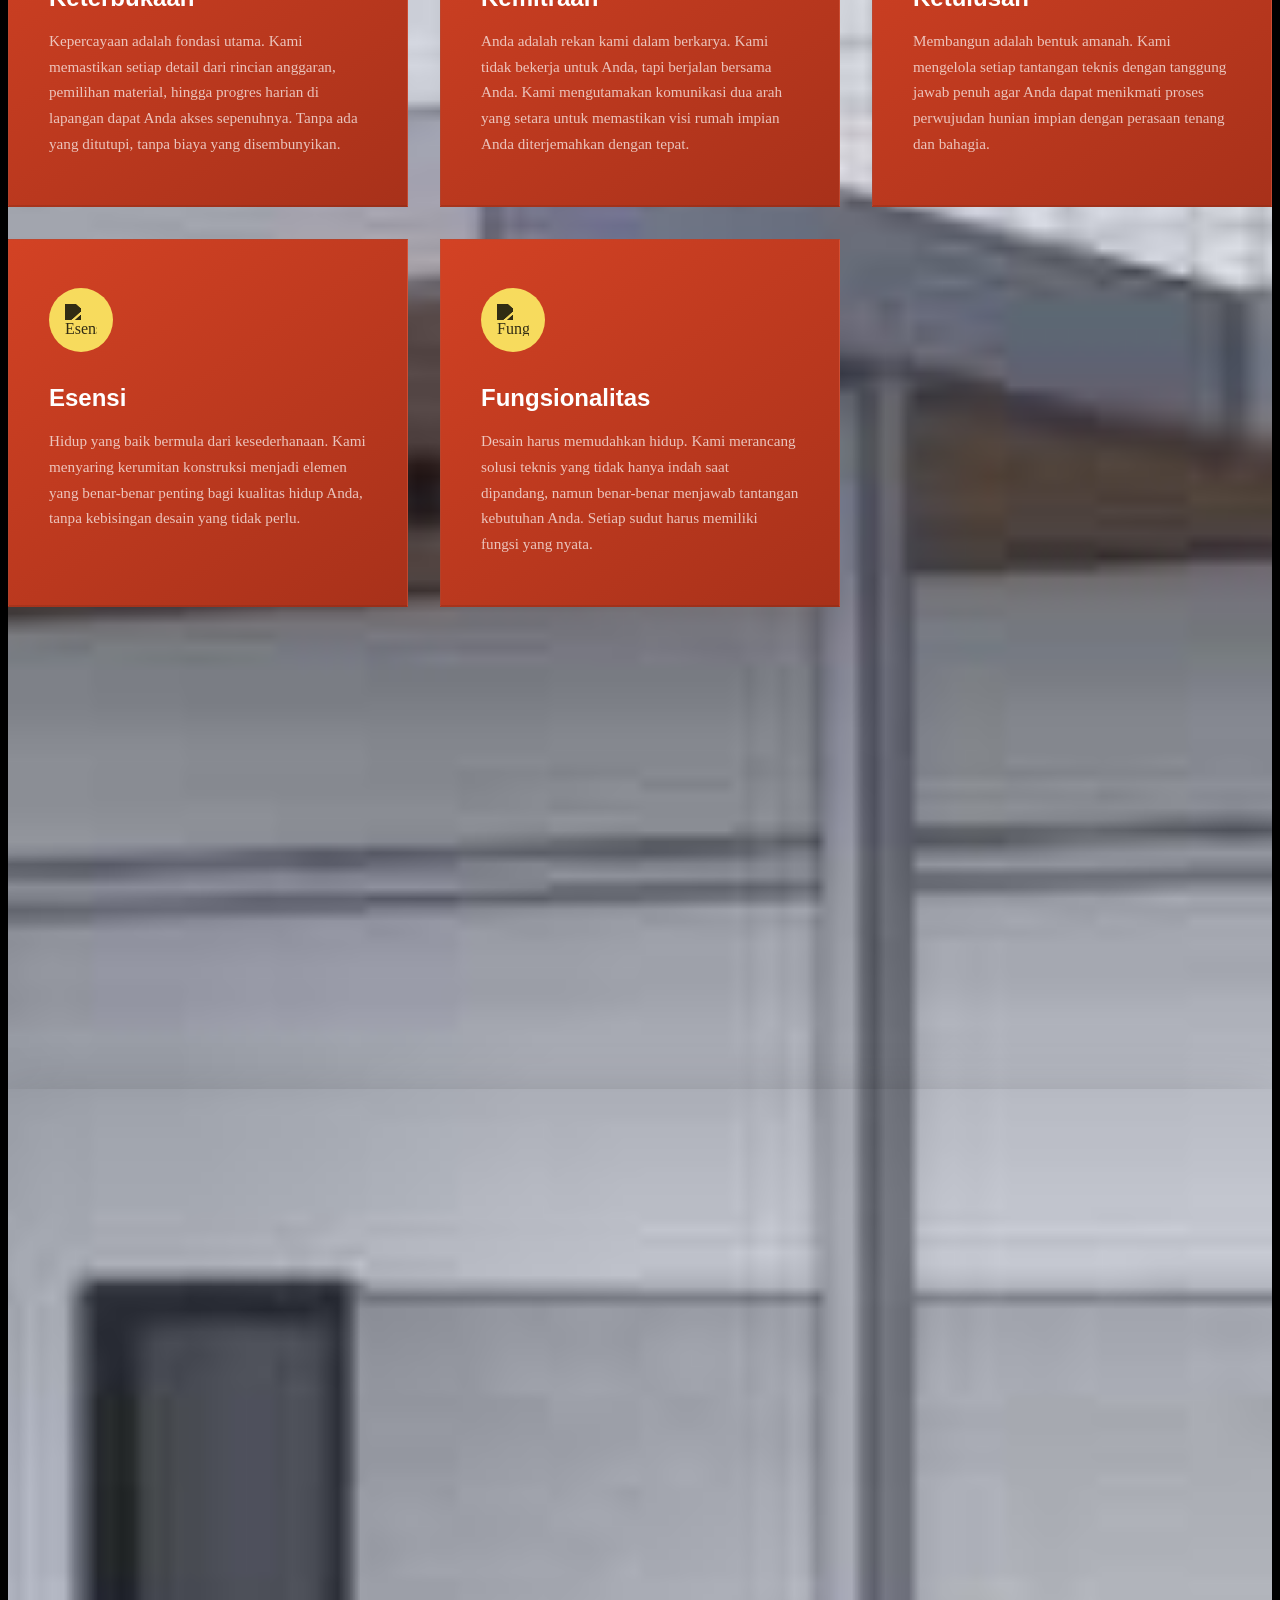
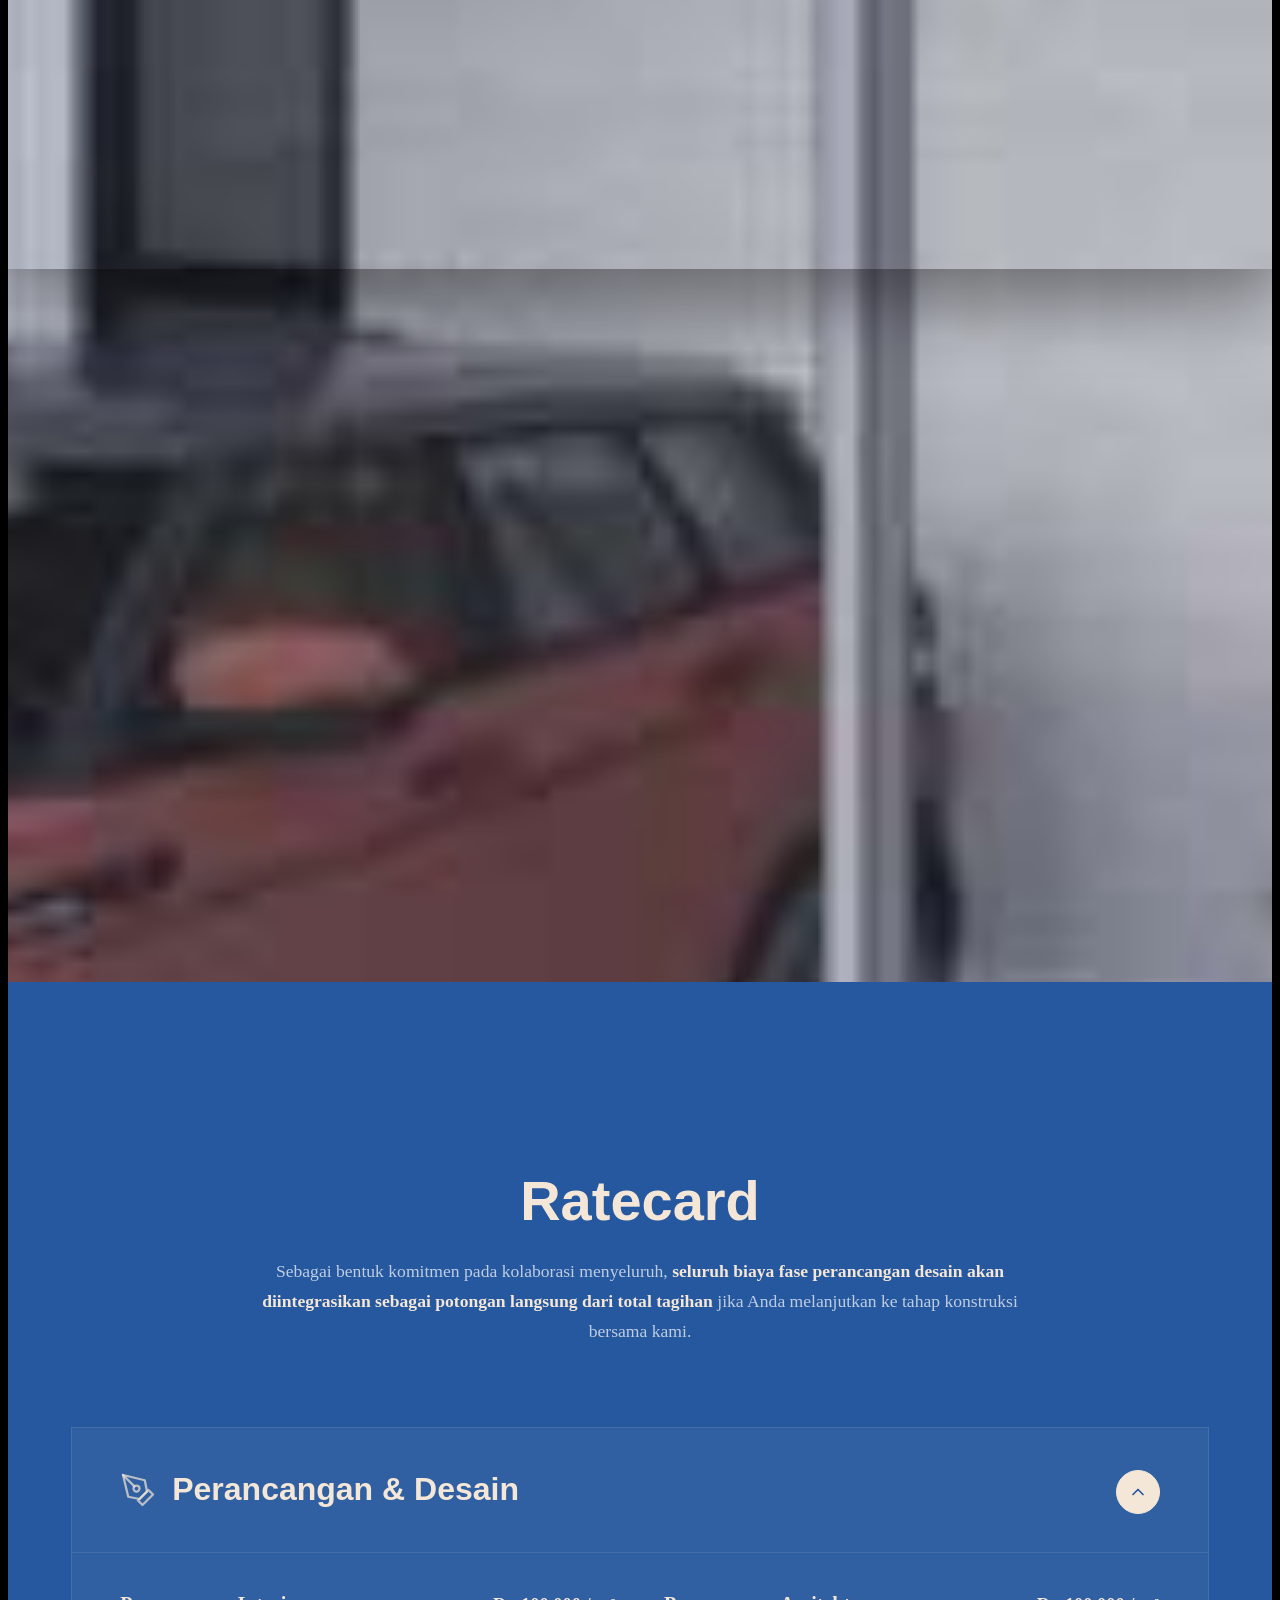
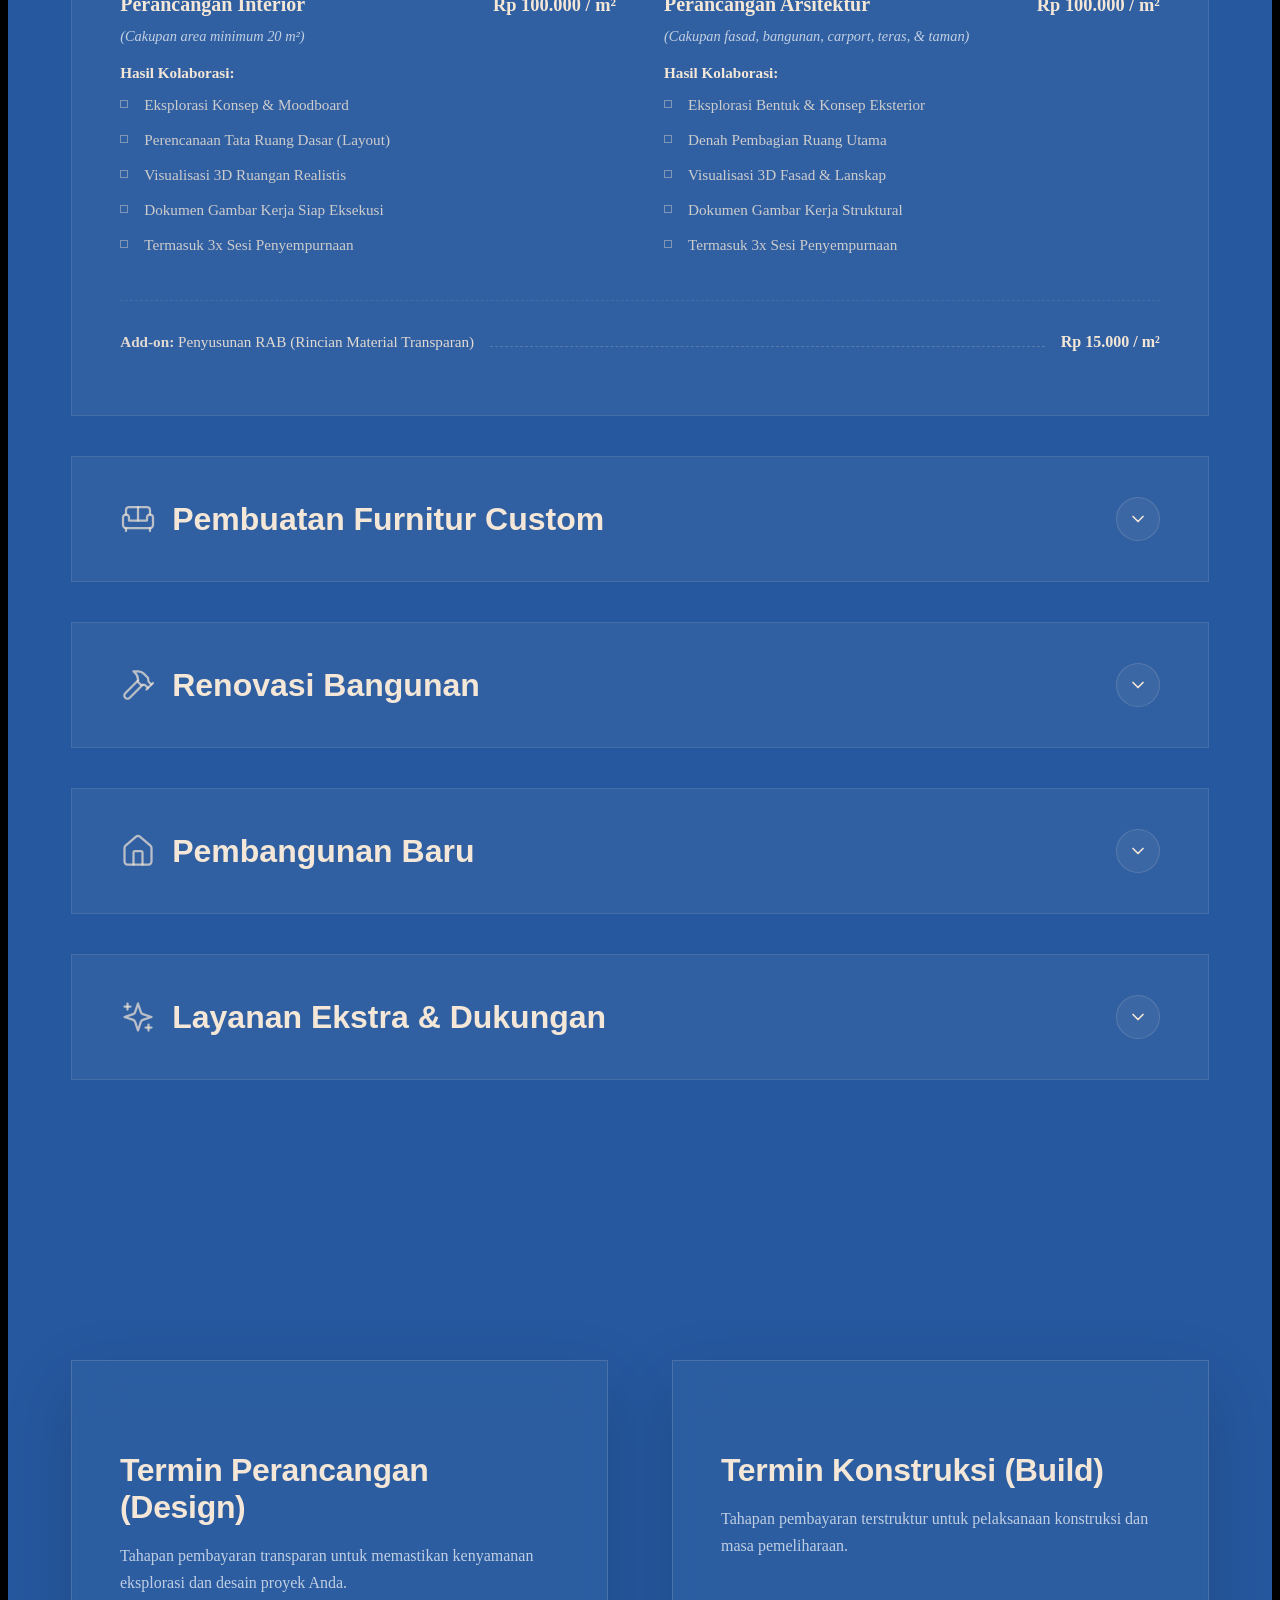
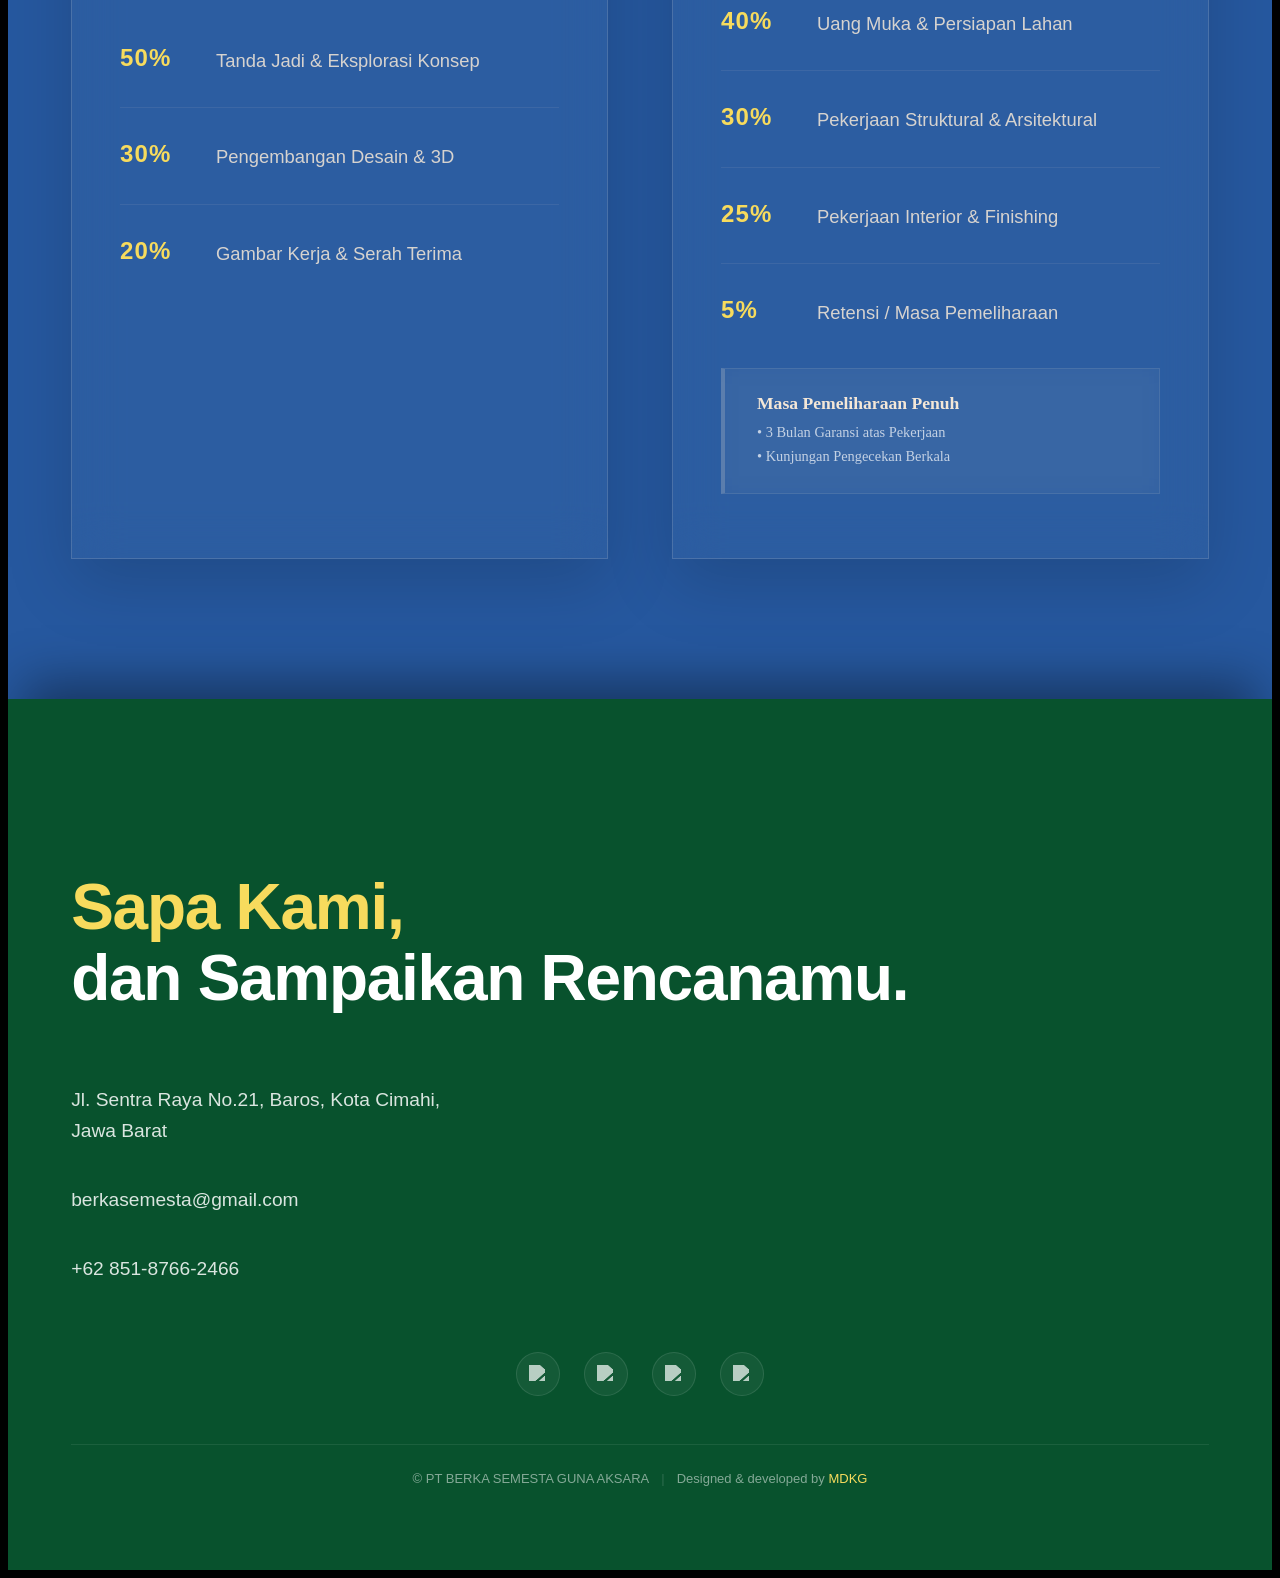
==== commit be25fd05: "v4.9" ====
--- a/index.html
+++ b/index.html
@@ -1,7 +1,7 @@
 <!DOCTYPE html>
 <!-- This site was created in Webflow. https://webflow.com -->
 <!-- Last Published: Sat May 02 2026 02:27:24 GMT+0000 (Coordinated Universal Time) -->
-<html data-wf-domain="veilbounds-sublime-site-554b3f.webflow.io" data-wf-page="69cca11d8521d6490c4a52ce" data-wf-site="69cca11c8521d6490c4a5292" data-wf-status="1" lang="en">
+<html data-wf-domain="veilbounds-sublime-site-554b3f.webflow.io" data-wf-page="69cca11d8521d6490c4a52ce" data-wf-site="69cca11c8521d6490c4a5292" data-wf-status="1" lang="id">
     <head>
         <meta charset="utf-8"/>
         <link href="https://cdn.prod.website-files.com" rel="preconnect" crossorigin="anonymous"/>
@@ -17,6 +17,7 @@
         <meta content="Studio BERKA adalah Biro Arsitektur dan Desain Interior terpercaya di Bandung. Kami melayani jasa desain rumah, renovasi, dan bangun baru (Design & Build) dengan transparansi anggaran dan hasil premium." property="twitter:description"/>
         <meta content="https://berka.co.id/assets/images/projects/o-house/render_o-house_front_blue.jpg" name="twitter:image"/>
         <meta property="og:type" content="website"/>
+        <meta property="og:url" content="https://berka.co.id/" />
         <meta content="summary_large_image" name="twitter:card"/>
         
         <!-- SEO: Canonical URL -->
@@ -74,6 +75,9 @@
         <link href="https://cdn.prod.website-files.com/69cca11c8521d6490c4a5292/69d0bbb31d5e0b23aee617bb_Favicon_Light_BERKA.jpg" rel="icon" type="image/png" sizes="32x32" media="(prefers-color-scheme: dark)"/>
         <link href="https://cdn.prod.website-files.com/69cca11c8521d6490c4a5292/69d0bbb909ae6c8afa51d817_Webclip_Light_BERKA.jpg" rel="apple-touch-icon"/>
         <link rel="stylesheet" href="style.css?v=8.2"/>
+        <!-- Performance: Preload LCP (Largest Contentful Paint) Image -->
+        <link rel="preload" as="image" href="assets/images/projects/o-house/render_o-house_front_red.webp" fetchpriority="high">
+
     </head>
     <body>
         <!-- Cinematic Preloader -->
@@ -125,7 +129,7 @@
                 <div class="berka-hero-subtitle">
                     <p class="hero-center-desc">Studio Berka adalah Biro Arsitektur dan Desain Interior yang berbasis di Bandung.</p>
                 </div>
-                <a href="#top" class="berka-scroll-indicator" aria-label="Explore Projects">
+                <a href="#portofolio" class="berka-scroll-indicator" aria-label="Explore Projects">
                     <span class="scroll-text">Explore</span>
                     <div class="scroll-line-track">
                         <div class="scroll-line"></div>
@@ -159,7 +163,7 @@
                     <div class="our-story">
                         <div class="grid-2-column">
                             <div class="hero-illustration">
-                                <img src="assets/images/projects/o-house/render_o-house_front_red.webp" alt="Ilustrasi Arsitektur" class="story-illustration-img" loading="lazy">
+                                <img src="assets/images/projects/o-house/render_o-house_front_red.webp" alt="Ilustrasi Arsitektur" class="story-illustration-img" fetchpriority="high">
                             </div>
                             <div id="w-node-dc6f5de0-ae5d-fd02-9260-f90de93f090d-0c4a52ce">
                                 <h1 id="w-node-_7941846e-2626-bb9c-05c1-64c69e2f8ef4-0c4a52ce" class="display-1 second _5rem">
@@ -186,10 +190,10 @@
                                         <span class="bcp-budget">Rp 650.000.000</span>
                                     </div>
                                 </a>
-                        <a href="javascript:void(0)" style="cursor: default;" class="bcp-card color-green temp-hidden">
+                        <a href="javascript:void(0)" style="cursor: default;" class="bcp-card color-green">
                                     <div class="bcp-image-container">
-                                        <img src="https://cdn.prod.website-files.com/69cca11c8521d6490c4a5292/69cca2b393d9cef43a411ecd_1.webp" loading="lazy" alt="" class="bcp-img-main"/>
-                                        <img src="https://cdn.prod.website-files.com/69cca11c8521d6490c4a5292/69cca2b2b8baf505d9128123_556661667a5ffb40d6ad97c988b563e0.webp" loading="lazy" alt="" class="bcp-img-hover"/>
+                                        <img src="https://cdn.prod.website-files.com/69cca11c8521d6490c4a5292/69cca2b393d9cef43a411ecd_1.webp" loading="lazy" alt="Foto Proyek Desain" class="bcp-img-main"/>
+                                        <img src="https://cdn.prod.website-files.com/69cca11c8521d6490c4a5292/69cca2b2b8baf505d9128123_556661667a5ffb40d6ad97c988b563e0.webp" loading="lazy" alt="Foto Proyek Desain - Detail" class="bcp-img-hover"/>
                                     </div>
                                     <div class="bcp-info">
                                         <h3 class="bcp-title">Proyek 2</h3>
@@ -197,11 +201,11 @@
                                     </div>
                                 </a>
                             </div>
-                            <div class="bcp-row full temp-hidden">
+                            <div class="bcp-row full">
                             <a href="javascript:void(0)" style="cursor: default;" class="bcp-card color-red">
                                     <div class="bcp-image-container">
-                                        <img src="https://cdn.prod.website-files.com/69cca11c8521d6490c4a5292/69cca2b318586eb7c9865c4e_2.webp" loading="lazy" alt="" class="bcp-img-main"/>
-                                        <img src="https://cdn.prod.website-files.com/69cca11c8521d6490c4a5292/69cca2b26388514ed0a865db_78284beeab1b06af4d81d264fb5e0b8d.webp" loading="lazy" alt="" class="bcp-img-hover"/>
+                                        <img src="https://cdn.prod.website-files.com/69cca11c8521d6490c4a5292/69cca2b318586eb7c9865c4e_2.webp" loading="lazy" alt="Foto Proyek Perawatan" class="bcp-img-main"/>
+                                        <img src="https://cdn.prod.website-files.com/69cca11c8521d6490c4a5292/69cca2b26388514ed0a865db_78284beeab1b06af4d81d264fb5e0b8d.webp" loading="lazy" alt="Foto Proyek Perawatan - Detail" class="bcp-img-hover"/>
                                     </div>
                                     <div class="bcp-info">
                                         <h3 class="bcp-title">Proyek 3</h3>
@@ -1094,20 +1098,20 @@
                                 <div class="berka-footer-social">
                                     <div class="social-content left">
                                         <a href="https://www.twitter.com/" target="_blank" rel="noopener noreferrer" class="social-wrapper w-inline-block">
-                                            <img width="18" sizes="(max-width: 767px) 18px, (max-width: 991px) 2vw, (max-width: 1279px) 18px, 1vw" alt="" src="https://cdn.prod.website-files.com/69cca11c8521d6490c4a5292/69cca11d8521d6490c4a54f2_03e9c73fa7ece23b73a08026deae5406_twitter%20%283%29.png" loading="lazy" srcset="https://cdn.prod.website-files.com/69cca11c8521d6490c4a5292/69cca11d8521d6490c4a54f2_03e9c73fa7ece23b73a08026deae5406_twitter%20%283%29-p-500.png 500w, https://cdn.prod.website-files.com/69cca11c8521d6490c4a5292/69cca11d8521d6490c4a54f2_03e9c73fa7ece23b73a08026deae5406_twitter%20%283%29-p-800.png 800w, https://cdn.prod.website-files.com/69cca11c8521d6490c4a5292/69cca11d8521d6490c4a54f2_03e9c73fa7ece23b73a08026deae5406_twitter%20%283%29.png 1000w" class="social-icon second"/>
-                                            <img width="18" sizes="(max-width: 767px) 18px, (max-width: 991px) 2vw, (max-width: 1279px) 18px, 1vw" alt="" src="https://cdn.prod.website-files.com/69cca11c8521d6490c4a5292/69cca11d8521d6490c4a54f2_03e9c73fa7ece23b73a08026deae5406_twitter%20%283%29.png" loading="lazy" srcset="https://cdn.prod.website-files.com/69cca11c8521d6490c4a5292/69cca11d8521d6490c4a54f2_03e9c73fa7ece23b73a08026deae5406_twitter%20%283%29-p-500.png 500w, https://cdn.prod.website-files.com/69cca11c8521d6490c4a5292/69cca11d8521d6490c4a54f2_03e9c73fa7ece23b73a08026deae5406_twitter%20%283%29-p-800.png 800w, https://cdn.prod.website-files.com/69cca11c8521d6490c4a5292/69cca11d8521d6490c4a54f2_03e9c73fa7ece23b73a08026deae5406_twitter%20%283%29.png 1000w" class="social-icon second"/>
-                                        </a>
-                                        <a href="https://www.linkedin.com/" target="_blank" rel="noopener noreferrer" class="social-wrapper w-inline-block">
-                                            <img width="18" loading="lazy" alt="" src="https://cdn.prod.website-files.com/69cca11c8521d6490c4a5292/69cca11d8521d6490c4a54f1_instagram%20(5).png" class="social-icon"/>
-                                            <img width="18" loading="lazy" alt="" src="https://cdn.prod.website-files.com/69cca11c8521d6490c4a5292/69cca11d8521d6490c4a54f1_instagram%20(5).png" class="social-icon"/>
+                                            <img width="18" sizes="(max-width: 767px) 18px, (max-width: 991px) 2vw, (max-width: 1279px) 18px, 1vw" alt="Twitter" src="https://cdn.prod.website-files.com/69cca11c8521d6490c4a5292/69cca11d8521d6490c4a54f2_03e9c73fa7ece23b73a08026deae5406_twitter%20%283%29.png" loading="lazy" srcset="https://cdn.prod.website-files.com/69cca11c8521d6490c4a5292/69cca11d8521d6490c4a54f2_03e9c73fa7ece23b73a08026deae5406_twitter%20%283%29-p-500.png 500w, https://cdn.prod.website-files.com/69cca11c8521d6490c4a5292/69cca11d8521d6490c4a54f2_03e9c73fa7ece23b73a08026deae5406_twitter%20%283%29-p-800.png 800w, https://cdn.prod.website-files.com/69cca11c8521d6490c4a5292/69cca11d8521d6490c4a54f2_03e9c73fa7ece23b73a08026deae5406_twitter%20%283%29.png 1000w" class="social-icon second"/>
+                                            <img width="18" sizes="(max-width: 767px) 18px, (max-width: 991px) 2vw, (max-width: 1279px) 18px, 1vw" alt="Twitter" src="https://cdn.prod.website-files.com/69cca11c8521d6490c4a5292/69cca11d8521d6490c4a54f2_03e9c73fa7ece23b73a08026deae5406_twitter%20%283%29.png" loading="lazy" srcset="https://cdn.prod.website-files.com/69cca11c8521d6490c4a5292/69cca11d8521d6490c4a54f2_03e9c73fa7ece23b73a08026deae5406_twitter%20%283%29-p-500.png 500w, https://cdn.prod.website-files.com/69cca11c8521d6490c4a5292/69cca11d8521d6490c4a54f2_03e9c73fa7ece23b73a08026deae5406_twitter%20%283%29-p-800.png 800w, https://cdn.prod.website-files.com/69cca11c8521d6490c4a5292/69cca11d8521d6490c4a54f2_03e9c73fa7ece23b73a08026deae5406_twitter%20%283%29.png 1000w" class="social-icon second"/>
                                         </a>
                                         <a href="https://www.instagram.com/" target="_blank" rel="noopener noreferrer" class="social-wrapper w-inline-block">
-                                            <img width="18" sizes="(max-width: 767px) 18px, (max-width: 991px) 2vw, (max-width: 1279px) 18px, 1vw" alt="" src="https://cdn.prod.website-files.com/69cca11c8521d6490c4a5292/69ed6e2714d9212aaa1f99c0_tiktok%20logo%20icon.png" loading="lazy" srcset="https://cdn.prod.website-files.com/69cca11c8521d6490c4a5292/69ed6e2714d9212aaa1f99c0_tiktok%20logo%20icon-p-500.png 500w, https://cdn.prod.website-files.com/69cca11c8521d6490c4a5292/69ed6e2714d9212aaa1f99c0_tiktok%20logo%20icon-p-800.png 800w, https://cdn.prod.website-files.com/69cca11c8521d6490c4a5292/69ed6e2714d9212aaa1f99c0_tiktok%20logo%20icon.png 1000w" class="social-icon"/>
-                                            <img width="18" sizes="(max-width: 767px) 18px, (max-width: 991px) 2vw, (max-width: 1279px) 18px, 1vw" alt="" src="https://cdn.prod.website-files.com/69cca11c8521d6490c4a5292/69ed6e2714d9212aaa1f99c0_tiktok%20logo%20icon.png" loading="lazy" srcset="https://cdn.prod.website-files.com/69cca11c8521d6490c4a5292/69ed6e2714d9212aaa1f99c0_tiktok%20logo%20icon-p-500.png 500w, https://cdn.prod.website-files.com/69cca11c8521d6490c4a5292/69ed6e2714d9212aaa1f99c0_tiktok%20logo%20icon-p-800.png 800w, https://cdn.prod.website-files.com/69cca11c8521d6490c4a5292/69ed6e2714d9212aaa1f99c0_tiktok%20logo%20icon.png 1000w" class="social-icon"/>
+                                            <img width="18" loading="lazy" alt="Instagram" src="https://cdn.prod.website-files.com/69cca11c8521d6490c4a5292/69cca11d8521d6490c4a54f1_instagram%20(5).png" class="social-icon"/>
+                                            <img width="18" loading="lazy" alt="Instagram" src="https://cdn.prod.website-files.com/69cca11c8521d6490c4a5292/69cca11d8521d6490c4a54f1_instagram%20(5).png" class="social-icon"/>
                                         </a>
-                                        <a href="tel:+6282318402634" class="social-wrapper w-inline-block">
-                                            <img width="18" loading="lazy" alt="" src="https://cdn.prod.website-files.com/69cca11c8521d6490c4a5292/69cca11d8521d6490c4a54f3_whatsapp%20(2).png" class="social-icon"/>
-                                            <img width="18" loading="lazy" alt="" src="https://cdn.prod.website-files.com/69cca11c8521d6490c4a5292/69cca11d8521d6490c4a54f3_whatsapp%20(2).png" class="social-icon"/>
+                                        <a href="https://www.tiktok.com/" target="_blank" rel="noopener noreferrer" class="social-wrapper w-inline-block">
+                                            <img width="18" sizes="(max-width: 767px) 18px, (max-width: 991px) 2vw, (max-width: 1279px) 18px, 1vw" alt="TikTok" src="https://cdn.prod.website-files.com/69cca11c8521d6490c4a5292/69ed6e2714d9212aaa1f99c0_tiktok%20logo%20icon.png" loading="lazy" srcset="https://cdn.prod.website-files.com/69cca11c8521d6490c4a5292/69ed6e2714d9212aaa1f99c0_tiktok%20logo%20icon-p-500.png 500w, https://cdn.prod.website-files.com/69cca11c8521d6490c4a5292/69ed6e2714d9212aaa1f99c0_tiktok%20logo%20icon-p-800.png 800w, https://cdn.prod.website-files.com/69cca11c8521d6490c4a5292/69ed6e2714d9212aaa1f99c0_tiktok%20logo%20icon.png 1000w" class="social-icon"/>
+                                            <img width="18" sizes="(max-width: 767px) 18px, (max-width: 991px) 2vw, (max-width: 1279px) 18px, 1vw" alt="TikTok" src="https://cdn.prod.website-files.com/69cca11c8521d6490c4a5292/69ed6e2714d9212aaa1f99c0_tiktok%20logo%20icon.png" loading="lazy" srcset="https://cdn.prod.website-files.com/69cca11c8521d6490c4a5292/69ed6e2714d9212aaa1f99c0_tiktok%20logo%20icon-p-500.png 500w, https://cdn.prod.website-files.com/69cca11c8521d6490c4a5292/69ed6e2714d9212aaa1f99c0_tiktok%20logo%20icon-p-800.png 800w, https://cdn.prod.website-files.com/69cca11c8521d6490c4a5292/69ed6e2714d9212aaa1f99c0_tiktok%20logo%20icon.png 1000w" class="social-icon"/>
+                                        </a>
+                                        <a href="https://wa.me/6285187662466" target="_blank" rel="noopener noreferrer" class="social-wrapper w-inline-block">
+                                            <img width="18" loading="lazy" alt="WhatsApp" src="https://cdn.prod.website-files.com/69cca11c8521d6490c4a5292/69cca11d8521d6490c4a54f3_whatsapp%20(2).png" class="social-icon"/>
+                                            <img width="18" loading="lazy" alt="WhatsApp" src="https://cdn.prod.website-files.com/69cca11c8521d6490c4a5292/69cca11d8521d6490c4a54f3_whatsapp%20(2).png" class="social-icon"/>
                                         </a>
                                     </div>
                                 </div>
--- a/style.css
+++ b/style.css
@@ -234,7 +234,8 @@
     
     /* --- Penyesuaian Layar Tablet (iPad) untuk Mencegah Overflow / Squeezing --- */
     .section { padding: 48px 5% !important; margin-top: 0 !important; } /* FIX GAP: Mencegah gap 140px turun ke Tablet/HP Landscape */
-    .padding-section-large { padding-bottom: 24px !important; margin-bottom: 24px !important; }
+    .padding-section-large { padding-bottom: 0 !important; margin-bottom: 0 !important; }
+    .our-workflow .padding-section-large { padding-bottom: 24px !important; margin-bottom: 24px !important; }
     .berka-marquee-section { padding: 12px 0 !important; gap: 0 !important; }
     
     .service-content-wrapper { padding: 32px 24px !important; flex-direction: column !important; gap: 24px !important; }
@@ -708,7 +709,11 @@
     margin-top: 120px !important; /* Ruang lebih lega antara Hero dan Portofolio */
 }
 .padding-section-large {
-    padding-bottom: 64px !important; /* Memisahkan judul seksi dengan grid secara elegan */
+    padding-bottom: 0 !important; /* Dikosongkan agar gap atas-bawah marquee simetris (140px vs 140px) */
+}
+/* Preserve jarak judul → steps khusus di section Proses Kami */
+.our-workflow .padding-section-large {
+    padding-bottom: 64px !important;
 }
 
 /* ==========================================================================
@@ -886,7 +891,8 @@
     
     /* General Layout & Sections Spacing */
     .section { padding: 24px 5% 32px 5% !important; margin-top: 0 !important; } /* Perlindungan margin-top mutlak agar rapat */
-    .padding-section-large { padding-bottom: 8px !important; margin-bottom: 12px !important; } 
+    .padding-section-large { padding-bottom: 0 !important; margin-bottom: 0 !important; }
+    .our-workflow .padding-section-large { padding-bottom: 8px !important; margin-bottom: 12px !important; }
     .margin-100 { margin-top: 40px !important; }
     .margin-60 { margin-top: 48px !important; }
     .margin-102, .margin-103 { margin-top: 16px !important; }
@@ -952,11 +958,17 @@
     
     /* 2. Menghindari celah spasi bolong-bolong (Rivers of White Space) akibat teks Justify di kolom sempit */
     .project-details_description p, 
-    .project-info_component p { font-size: 1.05rem !important; text-align: left !important; }
+    .project-info_component p,
+    .challenge-intro-text,
+    .challenge-text { 
+        font-size: 0.95rem !important; 
+        line-height: 1.6 !important; 
+        text-align: left !important; 
+    }
     
     /* 3. Mencegah judul dan tombol CTA (Call to Action) meraksasa dan memakan seluruh layar HP */
     .berka-case-cta h2 { font-size: clamp(2rem, 8vw, 2.5rem) !important; }
-    .berka-case-cta p { font-size: 1rem !important; }
+    .berka-case-cta p { font-size: 0.95rem !important; }
     .berka-case-cta-btn { padding: 14px 32px !important; font-size: 1rem !important; width: 100%; text-align: center; }
 
     /* 4. Responsibilitas Layanan Gambar Kanan (Mobile) */
@@ -1503,7 +1515,7 @@
     color: rgba(255, 255, 255, 0.75) !important;
     font-weight: 400 !important; /* Regular */
     margin-bottom: 48px !important;
-    text-align: justify !important; /* Rata kanan kiri agar blok teks terlihat rapi */
+    text-align: left !important; /* Rata kiri untuk menghindari gap antar kata yang terlalu lebar */
 }
 
 /* ==========================================================================
@@ -1645,6 +1657,8 @@
     .berka-premium-info { margin-top: 48px; }
     .bpi-row { flex-direction: column; gap: 12px; padding: 20px 0; }
     .bpi-label, .bpi-value { width: 100%; }
+    .bpi-value { font-size: 0.95rem !important; }
+    .bpi-list li { font-size: 0.95rem !important; }
 }
 
 /* ==========================================================================
@@ -1767,11 +1781,12 @@
 
 .project-info_component p {
     font-size: 1.25rem !important;
-    line-height: 1.8 !important;
+    line-height: 2.1 !important; /* Dibuat lebih renggang dan lega (breathing room) */
+    letter-spacing: 0.015em !important; /* Spasi antar huruf dirapatkan ala majalah arsitektur */
     color: rgba(255, 255, 255, 0.9) !important;
     font-weight: 400 !important; /* Regular */
     margin: 0 !important;
-    text-align: justify !important;
+    text-align: left !important; /* Rata kiri untuk menghindari gap antar kata yang terlalu lebar */
 }
 
 @media (max-width: 991px) {
@@ -2228,7 +2243,7 @@
     border: 1px solid rgba(255, 255, 255, 0.05);
     text-decoration: none;
     /* Mengganti JS Webflow dengan transisi CSS Murni! */
-    transition: background-color 0.4s ease, border-color 0.4s ease, flex 0.6s cubic-bezier(0.25, 1, 0.5, 1);
+    transition: background-color 0.4s ease, border-color 0.4s ease, flex 0.6s cubic-bezier(0.25, 1, 0.5, 1), box-shadow 0.4s ease;
 }
 .bcp-row:hover .bcp-card {
     flex: 0.8; /* Saat baris di-hover, semua kartu menyusut halus */
@@ -2502,6 +2517,105 @@
         max-height: none !important; /* Menimpa aturan max-height yang mungkin ada */
     }
 }
+
+/* ==========================================================================
+   PREMIUM CHALLENGE GRID (O-HOUSE)
+   ========================================================================== */
+.berka-challenge-grid {
+    display: grid;
+    grid-template-columns: 1fr 1fr;
+    gap: 24px;
+}
+.challenge-item {
+    background: rgba(255, 255, 255, 0.02);
+    border: 1px solid rgba(255, 255, 255, 0.08);
+    padding: 32px;
+    display: flex;
+    flex-direction: column;
+    gap: 16px;
+    transition: background 0.4s ease, border-color 0.4s ease, transform 0.4s cubic-bezier(0.25, 1, 0.5, 1);
+}
+.challenge-item:hover {
+    background: rgba(255, 255, 255, 0.05);
+    border-color: rgba(255, 255, 255, 0.15);
+    transform: translateY(-4px);
+}
+.challenge-number {
+    font-family: 'Noto Sans', sans-serif;
+    font-size: 1.5rem;
+    font-weight: 600;
+    color: #f7db5d;
+    line-height: 1;
+}
+.challenge-text {
+    font-size: 1.1rem !important;
+    line-height: 1.6 !important;
+    letter-spacing: normal !important;
+    color: rgba(255, 255, 255, 0.8) !important;
+    font-weight: 400 !important;
+    margin: 0 !important;
+    text-align: left !important;
+}
+.challenge-intro-text {
+    font-size: 1.25rem !important;
+    line-height: 2.1 !important;
+    letter-spacing: 0.015em !important;
+    color: rgba(255, 255, 255, 0.9) !important;
+    font-weight: 400 !important;
+    text-align: left !important; /* Mengikuti estetika rata kiri utama */
+    max-width: 100%; /* Memastikan teks tidak terbatasi lebarnya */
+    margin-bottom: 32px !important;
+}
+@media (max-width: 767px) { .berka-challenge-grid { grid-template-columns: 1fr; gap: 16px; } .challenge-item { padding: 24px; } }
+
+/* ==========================================================================
+   PREMIUM HORIZONTAL SCROLL GALLERY (GSAP PIN FIX)
+   ========================================================================== */
+.h-scroll-breakout {
+    width: 100vw !important;
+    position: relative !important;
+    left: 50% !important;
+    right: 50% !important;
+    margin-left: -50vw !important;
+    margin-right: -50vw !important;
+    margin-top: 64px !important;
+    margin-bottom: 32px !important;
+    z-index: 10;
+}
+.h-scroll-pin {
+    width: 100% !important;
+    height: 100vh !important; /* Memenuhi layar saat terkunci */
+    display: flex !important;
+    align-items: center !important; /* Memusatkan galeri di tengah layar */
+    overflow: hidden !important;
+}
+.horizontal-track {
+    display: flex !important;
+    flex-wrap: nowrap !important;
+    gap: 32px !important;
+    padding: 0 5vw !important; /* Presisi selaras dengan padding kontainer utama */
+    width: max-content !important;
+    will-change: transform;
+}
+.h-item {
+    width: 70vw !important;
+    height: 75vh !important;
+    flex-shrink: 0 !important;
+    position: relative !important;
+    overflow: hidden !important;
+    box-shadow: 0 24px 48px rgba(0, 0, 0, 0.2) !important;
+    transform: translateZ(0); /* Hardware acceleration */
+    border-radius: 0 !important;
+}
+.h-item .gallery-lightbox { width: 100%; height: 100%; display: block; }
+.h-image {
+    width: 100% !important; height: 100% !important; object-fit: cover !important;
+    transform: scale(1.02); transition: transform 0.8s cubic-bezier(0.25, 1, 0.5, 1) !important;
+}
+.h-item:hover .h-image { transform: scale(1.08); }
+
+@media (max-width: 991px) { .h-item { width: 80vw !important; height: 60vh !important; } }
+@media (max-width: 767px) { .h-item { width: 85vw !important; height: 50vh !important; } .horizontal-track { gap: 16px !important; padding: 0 5% !important; } }
 
 /* --- Premium Case Study CTA --- */
 .berka-case-cta {
@@ -3038,6 +3152,3 @@
 }
 
 /* --- Temporary Hide Class --- */
-.temp-hidden {
-    display: none !important;
-}
